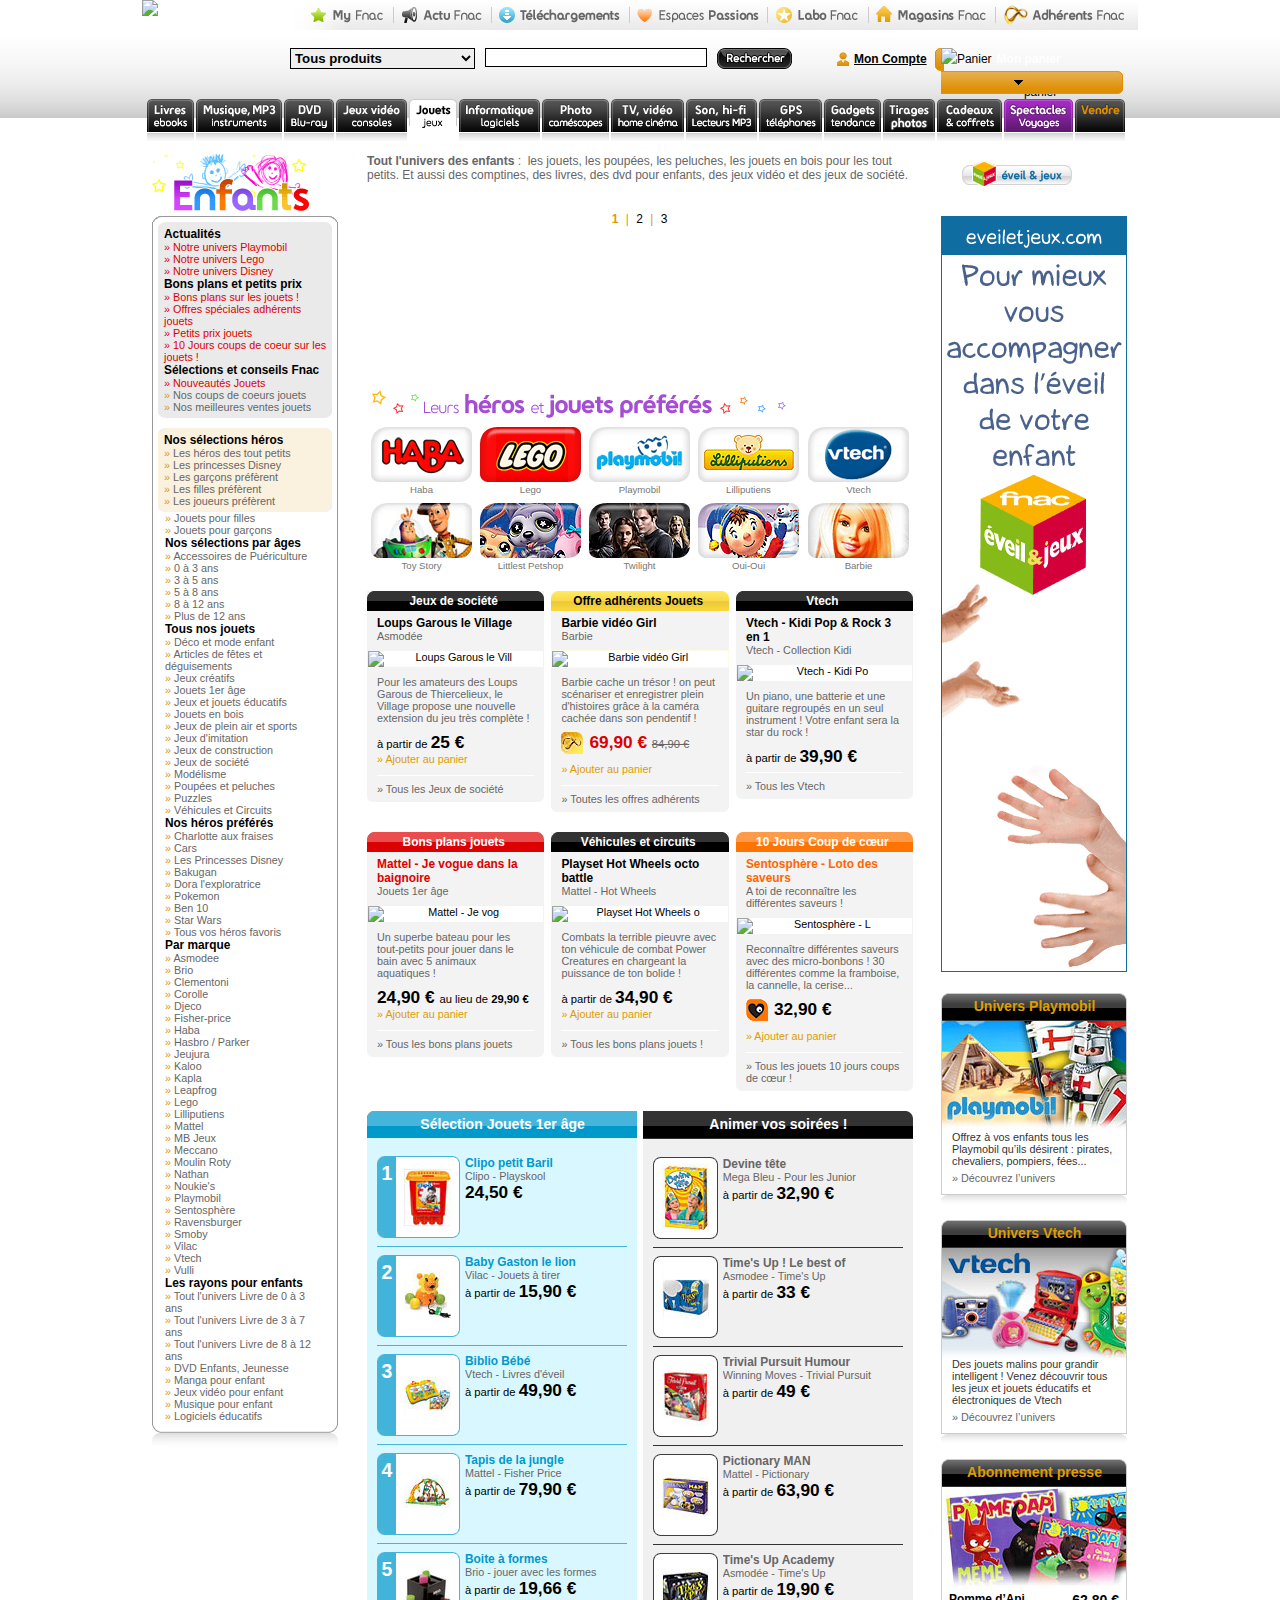
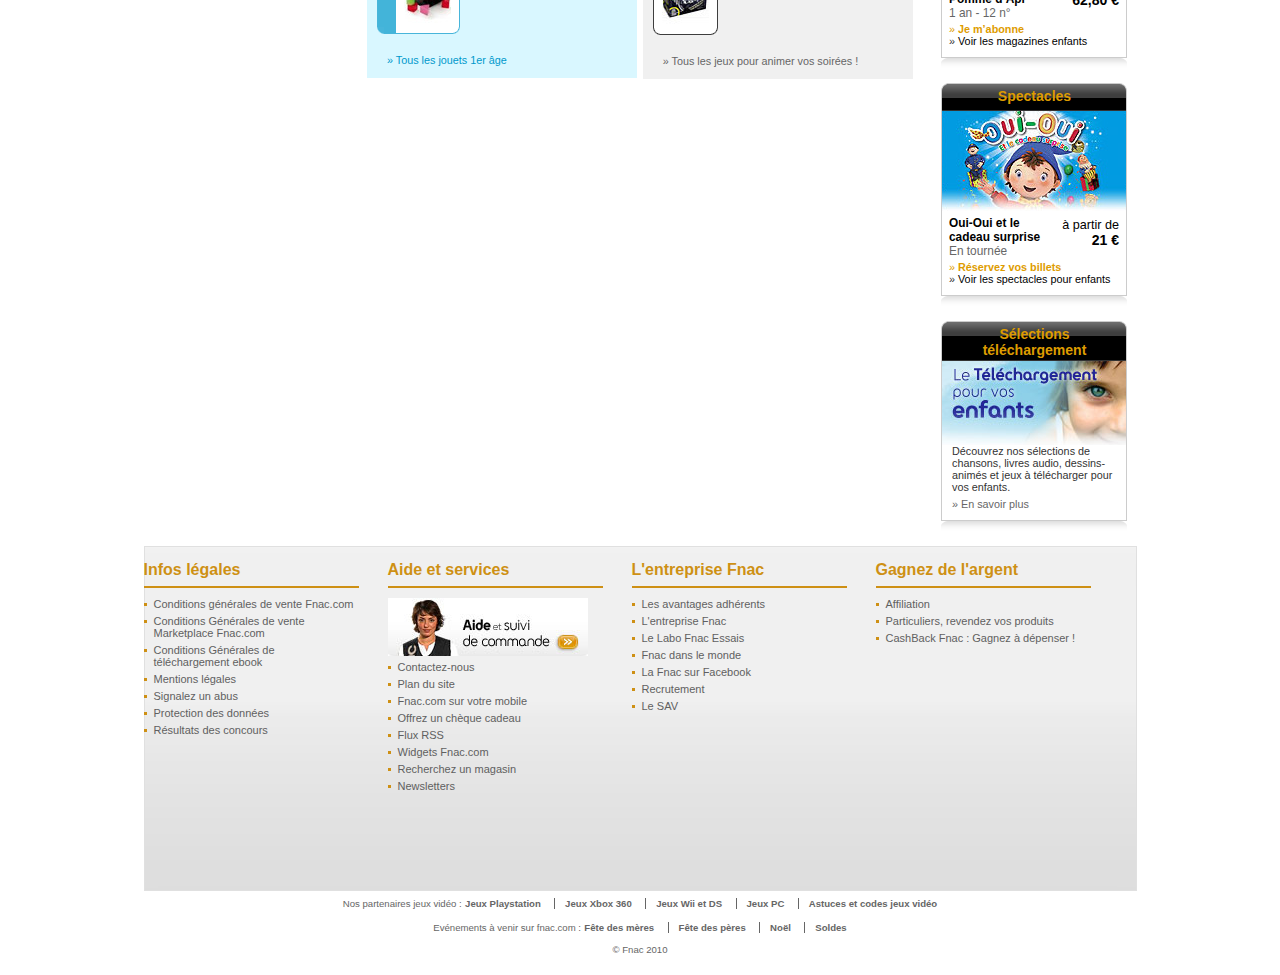
==== sources/index.html @ c5f39477 "suppression de sprite et mise à jour de index.html" ====
<!DOCTYPE HTML PUBLIC "-//W3C//DTD HTML 4.01 Transitional//EN" "http://www.w3.org/TR/html4/loose.dtd">
<html>
    <head>
        <title>Jeux et jouets - achat/vente de jeux et jouets � la Fnac</title>
        <meta http-equiv="PICS-Label" content='(PICS-1.1 "http://www.rsac.org/ratingsv01.html" l gen true comment "RSACi North America Server" by "webmaster@fnac.com" for "http://www.fnac.com/" on "1997.06.30T14:21-0500" r (n 0 s 0 v 0 l 0))'>
        <meta name="ms.locale" content="FR">
        <meta http-equiv="Content-Type" content="text/html; charset=iso-8859-1">
        <meta http-equiv="X-UA-Compatible" content="IE=EmulateIE7" />
        <meta name="category" content="home page">
        <meta name="description" content="achat et vente de jouets, jeux de soci�t�, poup�e, figurines, jeux de construction et bien plus dans l�univers enfant de la Fnac">
        <!-- LastVisit:23/10/2010 11:33:24 -->
        <link rel="canonical" href="enfants.asp.html">



        <link rel="shortcut icon" href="favicon.ico">



        <link rel="stylesheet" type="text/css" media="all" href="stylesv2.css-20100915.css">
        <!--
        <link rel="stylesheet" type="text/css" media="all" href="jquery.autocomplete.css">
          <link rel="stylesheet" type="text/css" media="all" href="stylesvnEnfants.css-20100915.css"/>
          <link rel="stylesheet" type="text/css" media="all" href="cdc_2010.css"/>
        -->
        <link rel="stylesheet" type="text/css" media="all" href="logo.css"/>

        <!--global.css-->
        <!--[if IE]>
        <!--#global-ie.css-->
        <![endif]-->


        <!--[if IE 5]>
          <script type="text/javascript" src="/js/JSLv2.js"></script>
        <![endif]-->

<!--
        <script type="text/javascript">
            if (window.parent.length != 0) {
                window.top.location.replace(document.location.href);
            }
        </script>
-->

    </head>

    <body class="enfants">


        <div id="page">

            <div id="HEADER">

                <!-- *********************** #TOP **************************** -->
                <div id="TOP">

                    <p id="topLEFT">



                        <img src="<!--domain-s1-->logo-fnac-cdc.png" border="0" usemap="#logoFnac" />
                        <map name="logoFnac">
                            <area shape="poly" coords="105,21,142,25,139,56,101,50" href="http://www.fnac.com/?NID=0&RNID=0&SID=e85f0b48%2Dae1d%2Da5f5%2Daa15%2Dfbffdc4e1c1a&UID=0e3649c79%2D3afd%2D18b8%2D7817%2Dfa868bc99668&Origin=FnacAff&OrderInSession=0&TTL=241020101133" title="fnac.com">
                            <area shape="rect" coords="0,0,142,87" href="http://www.fnac.com/Guides/common/prix-coups-de-coeur/default.asp?NID=0&RNID=0&SID=e85f0b48%2Dae1d%2Da5f5%2Daa15%2Dfbffdc4e1c1a&UID=0e3649c79%2D3afd%2D18b8%2D7817%2Dfa868bc99668&Origin=FnacAff&OrderInSession=0&TTL=241020101133" title="Coups de coeur">
                        </map>

                    </p>
                    <!-- /fin/#topLEFT-->
                    <div id="topRIGHT">

                        <ul id="CHAINES">
                            <li id="ch-Myfnac" class="first"><a href="http://www4.fnac.com/MyFnac/default.aspx?SID=e85f0b48%2Dae1d%2Da5f5%2Daa15%2Dfbffdc4e1c1a&UID=0e3649c79%2D3afd%2D18b8%2D7817%2Dfa868bc99668&Origin=FnacAff&OrderInSession=0&TTL=241020101133">">My Fnac</a></li>
                            <li id="ch-Actu"><a href="http://www.fnac.com/Actu-Fnac/L-ACTU-FNAC-toute-l-actualite-culturelle-et-technologique/cl31/w-4">Actu Fnac</a></li>
                            <li id="ch-Telech"><a href="http://www.fnac.com/telecharger.asp?NID=%2D69&RNID=%2D69&SID=e85f0b48%2Dae1d%2Da5f5%2Daa15%2Dfbffdc4e1c1a&UID=0e3649c79%2D3afd%2D18b8%2D7817%2Dfa868bc99668&Origin=FnacAff&OrderInSession=0&TTL=241020101133">T�l�chargements</a></li>
                            <li id="ch-Passion"><a href="http://www.fnac.com/les-espaces-passions-de-la-Fnac/w-4?NID=0&RNID=0&SID=e85f0b48%2Dae1d%2Da5f5%2Daa15%2Dfbffdc4e1c1a&UID=0e3649c79%2D3afd%2D18b8%2D7817%2Dfa868bc99668&Origin=FnacAff&OrderInSession=0&TTL=241020101133">Espaces Passions</a></li>
                            <li id="ch-Labo"><a href="http://www4.fnac.com/labofnac/labo-fnac.aspx?NID=0&RNID=0&SID=e85f0b48%2Dae1d%2Da5f5%2Daa15%2Dfbffdc4e1c1a&UID=0e3649c79%2D3afd%2D18b8%2D7817%2Dfa868bc99668&Origin=FnacAff&OrderInSession=0&TTL=241020101133">Labo Fnac</a></li>
                            <li id="ch-Magasins"><a href="http://www.fnac.com/localiser-magasin-fnac/w-4?NID=0&RNID=0&SID=e85f0b48%2Dae1d%2Da5f5%2Daa15%2Dfbffdc4e1c1a&UID=0e3649c79%2D3afd%2D18b8%2D7817%2Dfa868bc99668&Origin=FnacAff&OrderInSession=0&TTL=241020101133">Magasins Fnac</a></li>
                            <li id="ch-Adherents"><a href="http://www.fnac.com/Magazine/home_adherents.asp?SID=e85f0b48%2Dae1d%2Da5f5%2Daa15%2Dfbffdc4e1c1a&amp;UID=0e3649c79%2D3afd%2D18b8%2D7817%2Dfa868bc99668&amp;Origin=FnacAff&amp;OrderInSession=0&amp;TTL=241020101133&amp;NID=%2D60&amp;RNID=%2D60">Adh�rents Fnac</a></li>
                        </ul><!-- /fin/#CHAINES-->

                        <div id="SEARCH">


                            <form method="get" accept-charset="UTF-8"  class="block_search block_search_new" action="http://recherche.fnac.com/Search/SearchResult.aspx" name="QuickSearchForm" id="QuickSearchForm">

                                <fieldset>

                                    <select name="SCat" id="SCat">
                                        <option value="0!1" selected="selected">Tous produits</option>
                                        <option value="2!1">Livres</option>
                                        <option value="1!1">Livres en VO</option>
                                        <option value="3!1">Musique</option>
                                        <option value="4!1">DVD et Blu-Ray</option>
                                        <option value="5!1">Jeux vid�o</option>
                                        <option value="6!1">Logiciels</option>
                                        <option value="7!1">Jeux et Jouets</option>
                                        <option value="8!1">High-tech</option>
                                        <option value="9!1">Instrument de musique</option>
                                        <option value="10!1">Astronomie</option>
                                        <option value="11!1">Gadget et Goodies</option>
                                        <option value="12!1">Poster et d�coration</option>
                                        <option value="13!1">D�veloppement Durable</option>
                                        <option value="14!1">Fournitures de bureau</option>
                                        <option value="20!1">Loisirs et bien-�tre</option>
                                        <option value="15!1">Partition et M�thode</option>
                                        <option value="16!1">Spectacles</option>
                                        <option value="21!1">T�l�chargements MP3</option>
                                        <option value="22!1">Livres num�riques</option>

                                    </select>

                                    <input type="hidden" name="SID" value="e85f0b48-ae1d-a5f5-aa15-fbffdc4e1c1a">
                                    <input type="hidden" name="UID" value="0e3649c79-3afd-18b8-7817-fa868bc99668">
                                    <input type="hidden" name="Origin" value="FnacAff">
                                    <input type="hidden" name="TTL" value="241020101133">
                                    <input type="hidden" name="OrderInSession" value="0">
                                    <input type="text" class="text" id="Fnac_Search" name="Search" onkeypress="checkKey()">
                                    <input type="hidden" id="ebook" name="download_ebook" />
                                    <input type="hidden" name="bl" value="HGENFrera">
                                    <input type="hidden" name="sft" id="sft" value="1">
                                    <span class="submit">
                                        <input type="submit" name="submitbtn" id="submitbtn" value="Ok" alt="Lancer la recherche"> <!--onclick="ChangeContext()">-->
                                    </span>
                                </fieldset>

                            </form>

                        </div><!-- /fin/#SEARCH-->

                        <div id="MONCOIN">
                            <p id="monCompte"><strong><a href="https://www.fnac.com/Account/Profil/default.asp?NID=%2D10&RNID=%2D10&SID=e85f0b48%2Dae1d%2Da5f5%2Daa15%2Dfbffdc4e1c1a&UID=0e3649c79%2D3afd%2D18b8%2D7817%2Dfa868bc99668&Origin=FnacAff&OrderInSession=0&TTL=241020101133&bl=HGENFtopMenucompte">Mon Compte</a></strong></p>



                            <div id="HeaderBasket">
                                <div id="monPanier">
                                    <div id="cartouche">
                                        <p class="clearfix">

                                            <a href="enfants.asp.html#" onclick="$('div#detailPanier').slideToggle(500);return false;" rel="noFollow">

                                                <img src="<!--domain-s1-->ico-panier.png" alt="Panier" class="sprite-layout panier" />
                                            </a>
                                            <span class="recapPanier">

                                                <a href="enfants.asp.html#" onclick="$('div#detailPanier').slideToggle(500);return false;" rel="noFollow">

					Mon panier
                                                </a>
                                            </span>

                                            <span class="totArticles">



                                            </span>


                                            <span class="switch" onclick="$('#detailPanier').slideToggle(500);return false;" >
					.
                                            </span>


                                        </p>
                                    </div><!-- /fin/#cartouche -->


                                    <div id="rideau">
                                        <div id="detailPanier">
                                            <dl class="context lienInverse">
                                                <dt><a href="http://www4.fnac.com/Account/Basket/IntermediaryShoppingCartRecalculate.aspx?NID=%2D8&RNID=%2D8&SID=e85f0b48%2Dae1d%2Da5f5%2Daa15%2Dfbffdc4e1c1a&UID=0e3649c79%2D3afd%2D18b8%2D7817%2Dfa868bc99668&Origin=FnacAff&OrderInSession=0&TTL=241020101133&bl=HGENFtopMenupanier" rel="nofollow">Fnac.com</a></dt>
                                                <dd>

                                                </dd>
                                            </dl>
                                            <dl class="context lienInverse">
                                                <dt><a href="http://www.fnacmusic.com/fnactodemat/order/basket.aspx?SID=e85f0b48%2Dae1d%2Da5f5%2Daa15%2Dfbffdc4e1c1a&UID=0e3649c79%2D3afd%2D18b8%2D7817%2Dfa868bc99668&Origin=FnacAff&OrderInSession=0&TTL=241020101133" rel="nofollow">T�l�chargement musique</a></dt>
                                                <dd><br />

                                                </dd>
                                            </dl>
                                        </div><!-- /fin/#detailPanier -->


                                    </div><!-- /fin/#rideau -->


                                    <p class="basketInfo">

			Consulter votre panier

                                    </p>


                                </div><!-- /fin monPanier-->

                            </div><!-- /fin HeaderBasket-->


                            <div id="waitingMsg">
                                <img src="<!--domain-s1-->chrono_anim.gif" alt="Veuillez patienter..." />
                                <p>Veuillez patienter...</p>
                            </div>


                        </div><!-- /fin/#MONCOIN-->

                    </div><!-- /fin/#topRIGHT-->

                </div>
                <!-- *********************** /fin/#TOP **************************** -->



                <!-- *********************** #MENU **************************** -->
                <div id="MENU">



                    <ul id="onglets">

                        <li id="ong-Livres" >
                            <a  class="ongLink" href="http://www.fnac.com/livre.asp?NID=%2D1&RNID=%2D1&SID=e85f0b48%2Dae1d%2Da5f5%2Daa15%2Dfbffdc4e1c1a&UID=0e3649c79%2D3afd%2D18b8%2D7817%2Dfa868bc99668&Origin=FnacAff&OrderInSession=0&TTL=241020101133">Livres, eBooks</a>

                            <div class="megaMenu clearfix" >
                                <div class="mainCol clearfix">
                                    <div class="mainColLeft">
                                        <dl>
                                            <dt><a href="http://www.fnac.com/livre.asp?NID=%2D1&RNID=%2D1&SID=e85f0b48%2Dae1d%2Da5f5%2Daa15%2Dfbffdc4e1c1a&UID=0e3649c79%2D3afd%2D18b8%2D7817%2Dfa868bc99668&Origin=FnacAff&OrderInSession=0&TTL=241020101133">Livres</a></dt>
                                            <dd><a href="http://livre.fnac.com/s20/Roman-et-Nouvelles?SID=e85f0b48%2Dae1d%2Da5f5%2Daa15%2Dfbffdc4e1c1a&UID=0e3649c79%2D3afd%2D18b8%2D7817%2Dfa868bc99668&Origin=FnacAff&OrderInSession=0&TTL=241020101133">Romans</a></dd>
                                            <dd><a href="http://livre.fnac.com/s8/BD-et-Humour?SID=e85f0b48%2Dae1d%2Da5f5%2Daa15%2Dfbffdc4e1c1a&UID=0e3649c79%2D3afd%2D18b8%2D7817%2Dfa868bc99668&Origin=FnacAff&OrderInSession=0&TTL=241020101133">BD</a></dd>
                                            <dd><a href="http://livre.fnac.com/s30376/BD-et-Humour/Manga?SID=e85f0b48%2Dae1d%2Da5f5%2Daa15%2Dfbffdc4e1c1a&UID=0e3649c79%2D3afd%2D18b8%2D7817%2Dfa868bc99668&Origin=FnacAff&OrderInSession=0&TTL=241020101133">Manga</a></dd>
                                            <dd><a href="http://livre.fnac.com/s19/Livre-Jeunesse?SID=e85f0b48%2Dae1d%2Da5f5%2Daa15%2Dfbffdc4e1c1a&UID=0e3649c79%2D3afd%2D18b8%2D7817%2Dfa868bc99668&Origin=FnacAff&OrderInSession=0&TTL=241020101133">Jeunesse</a></dd>
                                            <dd><a href="http://livre.fnac.com/s26/Roman-Policier-et-Thriller?SID=e85f0b48%2Dae1d%2Da5f5%2Daa15%2Dfbffdc4e1c1a&UID=0e3649c79%2D3afd%2D18b8%2D7817%2Dfa868bc99668&Origin=FnacAff&OrderInSession=0&TTL=241020101133">Polars</a></dd>
                                            <dd><a href="http://livre.fnac.com/s557/Sciences-humaines?SID=e85f0b48%2Dae1d%2Da5f5%2Daa15%2Dfbffdc4e1c1a&UID=0e3649c79%2D3afd%2D18b8%2D7817%2Dfa868bc99668&Origin=FnacAff&OrderInSession=0&TTL=241020101133">Sciences Humaines</a></dd>
                                            <dd><a href="http://livre.fnac.com/s29/Sante-Bien-etre-Puericulture?SID=e85f0b48%2Dae1d%2Da5f5%2Daa15%2Dfbffdc4e1c1a&UID=0e3649c79%2D3afd%2D18b8%2D7817%2Dfa868bc99668&Origin=FnacAff&OrderInSession=0&TTL=241020101133">Sant� bien-�tre</a></dd>
                                            <dd><a href="http://livre.fnac.com/s11/Cuisine-et-Vin?SID=e85f0b48%2Dae1d%2Da5f5%2Daa15%2Dfbffdc4e1c1a&UID=0e3649c79%2D3afd%2D18b8%2D7817%2Dfa868bc99668&Origin=FnacAff&OrderInSession=0&TTL=241020101133">Cuisine et vins</a></dd>
                                            <dd><a href="http://livre.fnac.com/s1387/Tourisme-et-Voyage?SID=e85f0b48%2Dae1d%2Da5f5%2Daa15%2Dfbffdc4e1c1a&UID=0e3649c79%2D3afd%2D18b8%2D7817%2Dfa868bc99668&Origin=FnacAff&OrderInSession=0&TTL=241020101133">Tourisme et voyage</a></dd>
                                            <dd><a href="http://livre.fnac.com/s13991/English-books?SID=e85f0b48%2Dae1d%2Da5f5%2Daa15%2Dfbffdc4e1c1a&UID=0e3649c79%2D3afd%2D18b8%2D7817%2Dfa868bc99668&Origin=FnacAff&OrderInSession=0&TTL=241020101133">English books</a></dd>
                                        </dl>
                                        <dl>
                                            <dt><a href="http://musique.fnac.com/s122151/Partitions-de-Musique?SID=e85f0b48%2Dae1d%2Da5f5%2Daa15%2Dfbffdc4e1c1a&UID=0e3649c79%2D3afd%2D18b8%2D7817%2Dfa868bc99668&Origin=FnacAff&OrderInSession=0&TTL=241020101133">Partitions et m�thodes</a></dt>
                                        </dl>
                                    </div>
                                    <div class="mainColRight">
                                        <dl>
                                            <dt><a href="http://www.fnac.com/telecharger-ebook.asp?NID=%2D73&RNID=%2D73&SID=e85f0b48%2Dae1d%2Da5f5%2Daa15%2Dfbffdc4e1c1a&UID=0e3649c79%2D3afd%2D18b8%2D7817%2Dfa868bc99668&Origin=FnacAff&OrderInSession=0&TTL=241020101133">Ebooks</a></dt>
                                            <dd><a href="http://www4.fnac.com/s165238/Romans-et-nouvelles?SID=e85f0b48%2Dae1d%2Da5f5%2Daa15%2Dfbffdc4e1c1a&UID=0e3649c79%2D3afd%2D18b8%2D7817%2Dfa868bc99668&Origin=FnacAff&OrderInSession=0&TTL=241020101133">Romans</a></dd>
                                            <dd><a href="http://www4.fnac.com/s165230/Polar-et-Thriller?SID=e85f0b48%2Dae1d%2Da5f5%2Daa15%2Dfbffdc4e1c1a&UID=0e3649c79%2D3afd%2D18b8%2D7817%2Dfa868bc99668&Origin=FnacAff&OrderInSession=0&TTL=241020101133">Polars</a></dd>
                                            <dd><a href="http://www4.fnac.com/s165223/Histoire-et-Politique?SID=e85f0b48%2Dae1d%2Da5f5%2Daa15%2Dfbffdc4e1c1a&UID=0e3649c79%2D3afd%2D18b8%2D7817%2Dfa868bc99668&Origin=FnacAff&OrderInSession=0&TTL=241020101133">Histoire et politique</a></dd>
                                            <dd class="mrg_t"><a href="http://www.fnac.com/Fnacbook/Livre-electronique/FnacBook/sh184529/w-4?SID=e85f0b48%2Dae1d%2Da5f5%2Daa15%2Dfbffdc4e1c1a&UID=0e3649c79%2D3afd%2D18b8%2D7817%2Dfa868bc99668&Origin=FnacAff&OrderInSession=0&TTL=241020101133">D�couvrez le Fnacbook</a></dd>
                                        </dl>
                                        <dl>
                                            <dt><a href="http://livre.fnac.com/s147039/Papeterie?SID=e85f0b48%2Dae1d%2Da5f5%2Daa15%2Dfbffdc4e1c1a&UID=0e3649c79%2D3afd%2D18b8%2D7817%2Dfa868bc99668&Origin=FnacAff&OrderInSession=0&TTL=241020101133">Papeterie</a></dt>
                                        </dl>
                                        <dl>
                                            <dt><a href="http://abonnement-magazine.fnac.com/Magazine/default.asp" target="_blank">Abonnement Presse</a></dt>
                                        </dl>
                                        <dl class="allProd">
                                            <dd><a href="http://www.fnac.com/livre.asp?NID=%2D1&RNID=%2D1&SID=e85f0b48%2Dae1d%2Da5f5%2Daa15%2Dfbffdc4e1c1a&UID=0e3649c79%2D3afd%2D18b8%2D7817%2Dfa868bc99668&Origin=FnacAff&OrderInSession=0&TTL=241020101133" class="allLink">Tous les produits</a></dd>
                                        </dl>
                                    </div>
                                </div>
                                <div class="rightCol">
                                    <dl>
                                        <dt>Conseils et communaut�s</dt>
                                        <dd><a href="http://livre.fnac.com/s28626/Coups-de-coeur-Livre?SID=e85f0b48%2Dae1d%2Da5f5%2Daa15%2Dfbffdc4e1c1a&UID=0e3649c79%2D3afd%2D18b8%2D7817%2Dfa868bc99668&Origin=FnacAff&OrderInSession=0&TTL=241020101133">Coups de c�ur</a></dd>
                                        <dd><a href="http://www.fnac.com/Passion-BD/Passion-BD/cl2/w-4">Passion BD <img src="<!--domain-s1-->picto-coeur.png" alt="picto" /></a></dd>
                                        <dd><a href="http://www.fnac.com/Passion-manga/Passion-Manga/cl3/w-4">Passion manga <img src="<!--domain-s1-->picto-coeur.png" alt="picto" /></a></dd>
                                        <dd><a href="http://www.fnac.com/Passion-jeunesse/Passion-jeunesse/cl4/w-4">Passion jeunesse <img src="<!--domain-s1-->picto-coeur.png" alt="picto" /></a></dd>
                                        <dd><a href="http://www.fnac.com/Actu-Livres-et-Societe/Actu-Livres-et-Societe/cl143/w-4">Actu livres et soci�t�</a></dd>
                                    </dl>
                                    <a href="http://www.fnac.com/Fnacbook/Livre-electronique/FnacBook/sh184529/w-4?SID=e85f0b48%2Dae1d%2Da5f5%2Daa15%2Dfbffdc4e1c1a&UID=0e3649c79%2D3afd%2D18b8%2D7817%2Dfa868bc99668&Origin=FnacAff&OrderInSession=0&TTL=241020101133" class="vignet" id="fnacbook"><span class="invisible">Livre</span><!--<img class="vignet" src="fnacbook.jpg" alt="livre" />--></a>
                                </div>
                            </div><!-- /fin/.megaMenu -->

                        </li><!--  /fin/#ong-Livres -->

                        <li id="ong-Musique" >
                            <a  class="ongLink" href="http://www.fnac.com/musique.asp?NID=%2D2&RNID=%2D2&SID=e85f0b48%2Dae1d%2Da5f5%2Daa15%2Dfbffdc4e1c1a&UID=0e3649c79%2D3afd%2D18b8%2D7817%2Dfa868bc99668&Origin=FnacAff&OrderInSession=0&TTL=241020101133">Musique, MP3, instruments</a>

                            <div class="megaMenu clearfix" >
                                <div class="mainCol clearfix">
                                    <div class="mainColLeft">
                                        <dl>
                                            <dt><a href="http://www.fnac.com/musique.asp?NID=%2D2&RNID=%2D2&SID=e85f0b48%2Dae1d%2Da5f5%2Daa15%2Dfbffdc4e1c1a&UID=0e3649c79%2D3afd%2D18b8%2D7817%2Dfa868bc99668&Origin=FnacAff&OrderInSession=0&TTL=241020101133">Musique</a></dt>
                                            <dd><a href="http://musique.fnac.com/s573/Variete-francaise?SID=e85f0b48%2Dae1d%2Da5f5%2Daa15%2Dfbffdc4e1c1a&UID=0e3649c79%2D3afd%2D18b8%2D7817%2Dfa868bc99668&Origin=FnacAff&OrderInSession=0&TTL=241020101133">Vari�t� fran�aise</a></dd>
                                            <dd><a href="http://musique.fnac.com/s558/Pop-Rock?SID=e85f0b48%2Dae1d%2Da5f5%2Daa15%2Dfbffdc4e1c1a&UID=0e3649c79%2D3afd%2D18b8%2D7817%2Dfa868bc99668&Origin=FnacAff&OrderInSession=0&TTL=241020101133">Pop-Rock</a></dd>
                                            <dd><a href="http://musique.fnac.com/s566/Musique-Classique?SID=e85f0b48%2Dae1d%2Da5f5%2Daa15%2Dfbffdc4e1c1a&UID=0e3649c79%2D3afd%2D18b8%2D7817%2Dfa868bc99668&Origin=FnacAff&OrderInSession=0&TTL=241020101133">Musique Classique</a></dd>
                                            <dd><a href="http://musique.fnac.com/s559/Jazz-Blues?SID=e85f0b48%2Dae1d%2Da5f5%2Daa15%2Dfbffdc4e1c1a&UID=0e3649c79%2D3afd%2D18b8%2D7817%2Dfa868bc99668&Origin=FnacAff&OrderInSession=0&TTL=241020101133">Jazz, Blues</a></dd>
                                            <dd><a href="http://musique.fnac.com/s2486/Rap-RetB-Soul-Funk?SID=e85f0b48%2Dae1d%2Da5f5%2Daa15%2Dfbffdc4e1c1a&UID=0e3649c79%2D3afd%2D18b8%2D7817%2Dfa868bc99668&Origin=FnacAff&OrderInSession=0&TTL=241020101133">Rap, R&B, Soul, Funk</a></dd>
                                            <dd><a href="http://musique.fnac.com/s570/Hard-Metal?SID=e85f0b48%2Dae1d%2Da5f5%2Daa15%2Dfbffdc4e1c1a&UID=0e3649c79%2D3afd%2D18b8%2D7817%2Dfa868bc99668&Origin=FnacAff&OrderInSession=0&TTL=241020101133">Hard, Metal</a></dd>
                                            <dd><a href="http://musique.fnac.com/s66961/Rock-Independant?SID=e85f0b48%2Dae1d%2Da5f5%2Daa15%2Dfbffdc4e1c1a&UID=0e3649c79%2D3afd%2D18b8%2D7817%2Dfa868bc99668&Origin=FnacAff&OrderInSession=0&TTL=241020101133">Rock Ind�pendant</a></dd>
                                            <dd><a href="http://musique.fnac.com/s572/Musiques-du-monde?SID=e85f0b48%2Dae1d%2Da5f5%2Daa15%2Dfbffdc4e1c1a&UID=0e3649c79%2D3afd%2D18b8%2D7817%2Dfa868bc99668&Origin=FnacAff&OrderInSession=0&TTL=241020101133">Musique du monde</a></dd>
                                            <dd><a href="http://musique.fnac.com/l909/A-paraitre-musique?SID=e85f0b48%2Dae1d%2Da5f5%2Daa15%2Dfbffdc4e1c1a&UID=0e3649c79%2D3afd%2D18b8%2D7817%2Dfa868bc99668&Origin=FnacAff&OrderInSession=0&TTL=241020101133">Nouveaut�s � para�tre</a></dd>
                                        </dl>
                                        <dl>
                                            <dt><a href="http://musique.fnac.com/s122151/Partitions-de-Musique?SID=e85f0b48%2Dae1d%2Da5f5%2Daa15%2Dfbffdc4e1c1a&UID=0e3649c79%2D3afd%2D18b8%2D7817%2Dfa868bc99668&Origin=FnacAff&OrderInSession=0&TTL=241020101133">Partitions et m�thodes</a></dt>
                                        </dl>
                                        <dl>
                                            <dt><a href="http://musique.fnac.com/s121863/T-shirt-et-vetements?SID=e85f0b48%2Dae1d%2Da5f5%2Daa15%2Dfbffdc4e1c1a&UID=0e3649c79%2D3afd%2D18b8%2D7817%2Dfa868bc99668&Origin=FnacAff&OrderInSession=0&TTL=241020101133">T-shirt et v�tements</a></dt>
                                        </dl>
                                    </div>
                                    <div class="mainColRight">
                                        <dl>
                                            <dt><a href="http://www.fnac.com/telecharger-musique.asp?NID=%2D70&RNID=%2D70&SID=e85f0b48%2Dae1d%2Da5f5%2Daa15%2Dfbffdc4e1c1a&UID=0e3649c79%2D3afd%2D18b8%2D7817%2Dfa868bc99668&Origin=FnacAff&OrderInSession=0&TTL=241020101133">MP3</a></dt>
                                            <dd><a href="http://telecharger-musique.fnac.com/s132495/mp3/Variete-Francaise?SID=e85f0b48%2Dae1d%2Da5f5%2Daa15%2Dfbffdc4e1c1a&UID=0e3649c79%2D3afd%2D18b8%2D7817%2Dfa868bc99668&Origin=FnacAff&OrderInSession=0&TTL=241020101133">Vari�t� fran�aise</a></dd>
                                            <dd><a href="http://telecharger-musique.fnac.com/s81060/mp3/Pop-Rock?SID=e85f0b48%2Dae1d%2Da5f5%2Daa15%2Dfbffdc4e1c1a&UID=0e3649c79%2D3afd%2D18b8%2D7817%2Dfa868bc99668&Origin=FnacAff&OrderInSession=0&TTL=241020101133">Pop-rock</a></dd>
                                            <dd><a href="http://telecharger-musique.fnac.com/s81064/mp3/Musique-electronique?SID=e85f0b48%2Dae1d%2Da5f5%2Daa15%2Dfbffdc4e1c1a&UID=0e3649c79%2D3afd%2D18b8%2D7817%2Dfa868bc99668&Origin=FnacAff&OrderInSession=0&TTL=241020101133">Musique �lectronique</a></dd>
                                        </dl>
                                        <dl>
                                            <dt><a href="http://www.fnac.com/DJ/Home-Studio/shi145140/w-4?SID=e85f0b48%2Dae1d%2Da5f5%2Daa15%2Dfbffdc4e1c1a&UID=0e3649c79%2D3afd%2D18b8%2D7817%2Dfa868bc99668&Origin=FnacAff&OrderInSession=0&TTL=241020101133">DJ Home Studio</a></dt>
                                        </dl>
                                        <dl>
                                            <dt><a href="http://musique.fnac.com/s122274/Instruments-de-musique?SID=e85f0b48%2Dae1d%2Da5f5%2Daa15%2Dfbffdc4e1c1a&UID=0e3649c79%2D3afd%2D18b8%2D7817%2Dfa868bc99668&Origin=FnacAff&OrderInSession=0&TTL=241020101133">Instruments</a></dt>
                                            <dd><a href="http://musique.fnac.com/s122275/Instruments-de-musique/Toutes-les-Guitares-et-Basses?SID=e85f0b48%2Dae1d%2Da5f5%2Daa15%2Dfbffdc4e1c1a&UID=0e3649c79%2D3afd%2D18b8%2D7817%2Dfa868bc99668&Origin=FnacAff&OrderInSession=0&TTL=241020101133">Guitare</a></dd>
                                            <dd><a href="http://musique.fnac.com/s122276/Instruments-de-musique/Tous-les-Claviers-et-Pianos?SID=e85f0b48%2Dae1d%2Da5f5%2Daa15%2Dfbffdc4e1c1a&UID=0e3649c79%2D3afd%2D18b8%2D7817%2Dfa868bc99668&Origin=FnacAff&OrderInSession=0&TTL=241020101133">Piano, Claviers</a></dd>
                                            <dd><a href="http://musique.fnac.com/l163973/Meilleures-ventes-Harmonica/Instruments-de-musique?SID=e85f0b48%2Dae1d%2Da5f5%2Daa15%2Dfbffdc4e1c1a&UID=0e3649c79%2D3afd%2D18b8%2D7817%2Dfa868bc99668&Origin=FnacAff&OrderInSession=0&TTL=241020101133">Harmonica</a></dd>
                                            <dd><a href="http://musique.fnac.com/s122278/Instruments-de-musique/Tous-les-Bois-et-Cuivres?SID=e85f0b48%2Dae1d%2Da5f5%2Daa15%2Dfbffdc4e1c1a&UID=0e3649c79%2D3afd%2D18b8%2D7817%2Dfa868bc99668&Origin=FnacAff&OrderInSession=0&TTL=241020101133">Bois, Cuivre</a></dd>
                                        </dl>
                                        <dl class="allProd">
                                            <dd><a href="http://www.fnac.com/musique.asp?NID=%2D2&RNID=%2D2&SID=e85f0b48%2Dae1d%2Da5f5%2Daa15%2Dfbffdc4e1c1a&UID=0e3649c79%2D3afd%2D18b8%2D7817%2Dfa868bc99668&Origin=FnacAff&OrderInSession=0&TTL=241020101133" class="allLink">Tous les produits</a></dd>
                                        </dl>
                                    </div>
                                </div>
                                <div class="rightCol">
                                    <dl>
                                        <dt>Conseils et communaut�s</dt>
                                        <dd><a href="http://musique.fnac.com/s27947/Coups-de-coeur-musique?SID=e85f0b48%2Dae1d%2Da5f5%2Daa15%2Dfbffdc4e1c1a&UID=0e3649c79%2D3afd%2D18b8%2D7817%2Dfa868bc99668&Origin=FnacAff&OrderInSession=0&TTL=241020101133">Coups de c�ur</a></dd>
                                        <dd><a href="http://musique.fnac.com/s17631/Attention-Talent?SID=e85f0b48%2Dae1d%2Da5f5%2Daa15%2Dfbffdc4e1c1a&UID=0e3649c79%2D3afd%2D18b8%2D7817%2Dfa868bc99668&Origin=FnacAff&OrderInSession=0&TTL=241020101133">Attention talents</a></dd>
                                        <dd><a href="http://www.fnac.com/Passion-jazz/Passion-Jazz/cl6/w-4">Passion Jazz <img src="<!--domain-s1-->picto-coeur.png" alt="picto" /></a></dd>
                                        <dd><a href="http://www.fnac.com/Passion-classique/Passion-classique/cl5/w-4">Passion Classique <img src="<!--domain-s1-->picto-coeur.png" alt="picto" /></a></dd>
                                        <dd><a href="http://www.fnac.com/Actu-Musique/Actu-musique/cl144/w-4">Actu Fnac</a></dd>
                                    </dl>
                                    <dl>
                                        <dt><a href="http://www.fnacspectacles.com/place-spectacle/Concert-p304216639723798529.htm?SID=e85f0b48%2Dae1d%2Da5f5%2Daa15%2Dfbffdc4e1c1a&UID=0e3649c79%2D3afd%2D18b8%2D7817%2Dfa868bc99668&Origin=FnacAff&OrderInSession=0&TTL=241020101133">Concerts </a></dt>
                                    </dl>
                                    <dl>
                                        <dt><a href="http://www.fnacspectacles.com/place-spectacle/Festival-p304216639723798560.htm?SID=e85f0b48%2Dae1d%2Da5f5%2Daa15%2Dfbffdc4e1c1a&UID=0e3649c79%2D3afd%2D18b8%2D7817%2Dfa868bc99668&Origin=FnacAff&OrderInSession=0&TTL=241020101133">Festivals</a></dt>
                                    </dl>
                                    <a href="http://musique.fnac.com/s181627/Petits-prix/Best-Of-2-1?SID=e85f0b48%2Dae1d%2Da5f5%2Daa15%2Dfbffdc4e1c1a&UID=0e3649c79%2D3afd%2D18b8%2D7817%2Dfa868bc99668&Origin=FnacAff&OrderInSession=0&TTL=241020101133" class="vignet" id="musique"><span class="invisible">cd</span><!--<img class="vignet" src="musique.jpg" alt="cd" />--></a>
                                </div>
                            </div><!-- /fin/.megaMenu -->

                        </li><!-- /fin/#ong-Musique -->

                        <li id="ong-DVD" >
                            <a  class="ongLink" href="http://www.fnac.com/video.asp?NID=%2D3&RNID=%2D3&SID=e85f0b48%2Dae1d%2Da5f5%2Daa15%2Dfbffdc4e1c1a&UID=0e3649c79%2D3afd%2D18b8%2D7817%2Dfa868bc99668&Origin=FnacAff&OrderInSession=0&TTL=241020101133">DVD, blu-ray</a>

                            <div class="megaMenu clearfix" >
                                <div class="mainCol clearfix">
                                    <div class="mainColLeft">
                                        <dl>
                                            <dt><a href="http://www.fnac.com/video.asp?NID=%2D3&RNID=%2D3&SID=e85f0b48%2Dae1d%2Da5f5%2Daa15%2Dfbffdc4e1c1a&UID=0e3649c79%2D3afd%2D18b8%2D7817%2Dfa868bc99668&Origin=FnacAff&OrderInSession=0&TTL=241020101133">DVD</a></dt>
                                            <dd><a href="http://video.fnac.com/s1732/Series-TV?SID=e85f0b48%2Dae1d%2Da5f5%2Daa15%2Dfbffdc4e1c1a&UID=0e3649c79%2D3afd%2D18b8%2D7817%2Dfa868bc99668&Origin=FnacAff&OrderInSession=0&TTL=241020101133">S�ries TV</a></dd>
                                            <dd><a href="http://video.fnac.com/s2692/Action-Policier?SID=e85f0b48%2Dae1d%2Da5f5%2Daa15%2Dfbffdc4e1c1a&UID=0e3649c79%2D3afd%2D18b8%2D7817%2Dfa868bc99668&Origin=FnacAff&OrderInSession=0&TTL=241020101133">Action-Policier</a></dd>
                                            <dd><a href="http://video.fnac.com/s1728/Comedie?SID=e85f0b48%2Dae1d%2Da5f5%2Daa15%2Dfbffdc4e1c1a&UID=0e3649c79%2D3afd%2D18b8%2D7817%2Dfa868bc99668&Origin=FnacAff&OrderInSession=0&TTL=241020101133">Com�die</a></dd>
                                            <dd><a href="http://video.fnac.com/s6508/Grands-Classiques?SID=e85f0b48%2Dae1d%2Da5f5%2Daa15%2Dfbffdc4e1c1a&UID=0e3649c79%2D3afd%2D18b8%2D7817%2Dfa868bc99668&Origin=FnacAff&OrderInSession=0&TTL=241020101133">Grands classiques</a></dd>
                                            <dd><a href="http://video.fnac.com/s804/DVD-Enfants-Jeunesse?SID=e85f0b48%2Dae1d%2Da5f5%2Daa15%2Dfbffdc4e1c1a&UID=0e3649c79%2D3afd%2D18b8%2D7817%2Dfa868bc99668&Origin=FnacAff&OrderInSession=0&TTL=241020101133">Enfants, Jeunesse</a></dd>
                                            <dd><a href="http://video.fnac.com/l899/A-paraitre-DVD-et-Blu-Ray?SID=e85f0b48%2Dae1d%2Da5f5%2Daa15%2Dfbffdc4e1c1a&UID=0e3649c79%2D3afd%2D18b8%2D7817%2Dfa868bc99668&Origin=FnacAff&OrderInSession=0&TTL=241020101133">Nouveaut�s � para�tre</a></dd>
                                        </dl>
                                        <dl>
                                            <dt><a href="http://vod.fnac.com/" target="_blank">T�l�chargement</a></dt>
                                            <dd><a href="http://vod.fnac.com/" target="_blank">VOD</a></dd>
                                        </dl>
                                        <dl>
                                            <dt><a href="http://www.fnacspectacles.com/place-spectacle/Cinema-p304216639723798556.htm?SID=e85f0b48%2Dae1d%2Da5f5%2Daa15%2Dfbffdc4e1c1a&UID=0e3649c79%2D3afd%2D18b8%2D7817%2Dfa868bc99668&Origin=FnacAff&OrderInSession=0&TTL=241020101133">Billetterie Cin�ma</a></dt>
                                        </dl>
                                    </div>
                                    <div class="mainColRight">
                                        <dl>
                                            <dt><a href="http://video.fnac.com/s26302/Blu-Ray?SID=e85f0b48%2Dae1d%2Da5f5%2Daa15%2Dfbffdc4e1c1a&UID=0e3649c79%2D3afd%2D18b8%2D7817%2Dfa868bc99668&Origin=FnacAff&OrderInSession=0&TTL=241020101133">Blu-ray</a></dt>
                                            <dd><a href="http://recherche.fnac.com/n63967/Blu-Ray/Action-Policier?SID=e85f0b48%2Dae1d%2Da5f5%2Daa15%2Dfbffdc4e1c1a&UID=0e3649c79%2D3afd%2D18b8%2D7817%2Dfa868bc99668&Origin=FnacAff&OrderInSession=0&TTL=241020101133">Action Policier</a></dd>
                                            <dd><a href="http://recherche.fnac.com/n63968/Blu-Ray/Science-fiction-Fantastique-Horreur?SID=e85f0b48%2Dae1d%2Da5f5%2Daa15%2Dfbffdc4e1c1a&UID=0e3649c79%2D3afd%2D18b8%2D7817%2Dfa868bc99668&Origin=FnacAff&OrderInSession=0&TTL=241020101133">SF, Fantastique</a></dd>
                                            <dd><a href="http://recherche.fnac.com/n93649/Blu-Ray/Drame-comedie-dramatique?SID=e85f0b48%2Dae1d%2Da5f5%2Daa15%2Dfbffdc4e1c1a&UID=0e3649c79%2D3afd%2D18b8%2D7817%2Dfa868bc99668&Origin=FnacAff&OrderInSession=0&TTL=241020101133">Com�die dramatique</a></dd>
                                            <dd><a href="http://video.fnac.com/l27994/Nouveautes-Blu-Ray/Blu-Ray?SID=e85f0b48%2Dae1d%2Da5f5%2Daa15%2Dfbffdc4e1c1a&UID=0e3649c79%2D3afd%2D18b8%2D7817%2Dfa868bc99668&Origin=FnacAff&OrderInSession=0&TTL=241020101133">Actualit� Blu-ray</a></dd>
                                            <dd><a href="http://video.fnac.com/l27995/A-paraitre-Blu-Ray/Blu-Ray?SID=e85f0b48%2Dae1d%2Da5f5%2Daa15%2Dfbffdc4e1c1a&UID=0e3649c79%2D3afd%2D18b8%2D7817%2Dfa868bc99668&Origin=FnacAff&OrderInSession=0&TTL=241020101133">Nouveaut�s � paraitre</a></dd>
                                        </dl>
                                        <dl>
                                            <dt>Et aussi</dt>
                                            <dd><a href="http://video.fnac.com/s145756/Walt-Disney?SID=e85f0b48%2Dae1d%2Da5f5%2Daa15%2Dfbffdc4e1c1a&UID=0e3649c79%2D3afd%2D18b8%2D7817%2Dfa868bc99668&Origin=FnacAff&OrderInSession=0&TTL=241020101133">Univers Disney</a></dd>
                                            <dd><a href="http://musique.fnac.com/s122664/Tous-les-produits-derives/Posters?SID=e85f0b48%2Dae1d%2Da5f5%2Daa15%2Dfbffdc4e1c1a&UID=0e3649c79%2D3afd%2D18b8%2D7817%2Dfa868bc99668&Origin=FnacAff&OrderInSession=0&TTL=241020101133">Posters</a></dd>
                                            <dd><a href="http://musique.fnac.com/s122844/Tous-les-produits-derives/Goodies?SID=e85f0b48%2Dae1d%2Da5f5%2Daa15%2Dfbffdc4e1c1a&UID=0e3649c79%2D3afd%2D18b8%2D7817%2Dfa868bc99668&Origin=FnacAff&OrderInSession=0&TTL=241020101133">Produits d�riv�s</a></dd>
                                        </dl>
                                        <dl class="allProd">
                                            <dd><a href="http://www.fnac.com/video.asp?NID=%2D3&RNID=%2D3&SID=e85f0b48%2Dae1d%2Da5f5%2Daa15%2Dfbffdc4e1c1a&UID=0e3649c79%2D3afd%2D18b8%2D7817%2Dfa868bc99668&Origin=FnacAff&OrderInSession=0&TTL=241020101133" class="allLink">Tous les produits</a></dd>
                                        </dl>
                                    </div>
                                </div>
                                <div class="rightCol">
                                    <dl>
                                        <dt>Conseils et communaut�s</dt>
                                        <dd><a href="http://video.fnac.com/l6530/Coups-de-coeur-DVD-et-Blu-Ray?SID=e85f0b48%2Dae1d%2Da5f5%2Daa15%2Dfbffdc4e1c1a&UID=0e3649c79%2D3afd%2D18b8%2D7817%2Dfa868bc99668&Origin=FnacAff&OrderInSession=0&TTL=241020101133">Coups de c�ur</a></dd>
                                        <dd><a href="http://video.fnac.com/s67336/Les-DVD-Introuvables-Fnac?SID=e85f0b48%2Dae1d%2Da5f5%2Daa15%2Dfbffdc4e1c1a&UID=0e3649c79%2D3afd%2D18b8%2D7817%2Dfa868bc99668&Origin=FnacAff&OrderInSession=0&TTL=241020101133">Les DVD introuvables Fnac</a></dd>
                                        <dd><a href="http://video.fnac.com/s67334/La-Collection-Cinema-Fnac?SID=e85f0b48%2Dae1d%2Da5f5%2Daa15%2Dfbffdc4e1c1a&UID=0e3649c79%2D3afd%2D18b8%2D7817%2Dfa868bc99668&Origin=FnacAff&OrderInSession=0&TTL=241020101133">Collection Cin�ma Fnac</a></dd>
                                        <dd><a href="http://www.fnac.com/Actu-DVD-et-Cinema/L-actu-cinema-serie-DVD/cl145/w-4">Actu Cin�ma</a></dd>
                                    </dl>
                                    <a href="http://recherche.fnac.com/n180303/Blu-Ray/3-Blu-ray-achetes-jusqu-a-25-de-reduction?SID=e85f0b48%2Dae1d%2Da5f5%2Daa15%2Dfbffdc4e1c1a&UID=0e3649c79%2D3afd%2D18b8%2D7817%2Dfa868bc99668&Origin=FnacAff&OrderInSession=0&TTL=241020101133" class="vignet" id="dvd" ><span class="invisible">dvd</span><!--<img class="vignet" src="dvd.jpg" alt="dvd" />--></a>
                                </div>
                            </div><!-- /fin/.megaMenu -->

                        </li><!-- /fin/#ong-DVD -->

                        <li id="ong-JeuxVideo" >
                            <a  class="ongLink" href="http://www.fnac.com/jeux-video.asp?NID=%2D51&RNID=%2D51&SID=e85f0b48%2Dae1d%2Da5f5%2Daa15%2Dfbffdc4e1c1a&UID=0e3649c79%2D3afd%2D18b8%2D7817%2Dfa868bc99668&Origin=FnacAff&OrderInSession=0&TTL=241020101133">Jeux vid�o, consoles</a>

                            <div class="megaMenu clearfix" >
                                <div class="mainCol clearfix">
                                    <div class="mainColLeft">
                                        <dl>
                                            <dt><a href="http://www.fnac.com/jeux-video.asp?NID=%2D51&RNID=%2D51&SID=e85f0b48%2Dae1d%2Da5f5%2Daa15%2Dfbffdc4e1c1a&UID=0e3649c79%2D3afd%2D18b8%2D7817%2Dfa868bc99668&Origin=FnacAff&OrderInSession=0&TTL=241020101133">Jeux vid�o</a></dt>
                                            <dd><a href="http://jeux-video.fnac.com/s70055/Reservez-des-maintenant?SID=e85f0b48%2Dae1d%2Da5f5%2Daa15%2Dfbffdc4e1c1a&UID=0e3649c79%2D3afd%2D18b8%2D7817%2Dfa868bc99668&Origin=FnacAff&OrderInSession=0&TTL=241020101133">Prochaines sorties</a></dd>
                                            <dd><a href="http://jeux-video.fnac.com/s68914/PlayStation?SID=e85f0b48%2Dae1d%2Da5f5%2Daa15%2Dfbffdc4e1c1a&UID=0e3649c79%2D3afd%2D18b8%2D7817%2Dfa868bc99668&Origin=FnacAff&OrderInSession=0&TTL=241020101133">Jeux PS3</a></dd>
                                            <dd><a href="http://jeux-video.fnac.com/s69027/Xbox-360/Jeux-Xbox-360?SID=e85f0b48%2Dae1d%2Da5f5%2Daa15%2Dfbffdc4e1c1a&UID=0e3649c79%2D3afd%2D18b8%2D7817%2Dfa868bc99668&Origin=FnacAff&OrderInSession=0&TTL=241020101133">Jeux Xbox 360</a></dd>
                                            <dd><a href="http://jeux-video.fnac.com/s68922/Nintendo-Wii/Jeux-Nintendo-Wii?SID=e85f0b48%2Dae1d%2Da5f5%2Daa15%2Dfbffdc4e1c1a&UID=0e3649c79%2D3afd%2D18b8%2D7817%2Dfa868bc99668&Origin=FnacAff&OrderInSession=0&TTL=241020101133">Jeux WII</a></dd>
                                            <dd><a href="http://jeux-video.fnac.com/s32527/Jeux-PC?SID=e85f0b48%2Dae1d%2Da5f5%2Daa15%2Dfbffdc4e1c1a&UID=0e3649c79%2D3afd%2D18b8%2D7817%2Dfa868bc99668&Origin=FnacAff&OrderInSession=0&TTL=241020101133">Jeux PC</a></dd>
                                            <dd><a href="http://jeux-video.fnac.com/s69113/Nintendo-DS-et-DSI/Jeux-Nintendo-DS?SID=e85f0b48%2Dae1d%2Da5f5%2Daa15%2Dfbffdc4e1c1a&UID=0e3649c79%2D3afd%2D18b8%2D7817%2Dfa868bc99668&Origin=FnacAff&OrderInSession=0&TTL=241020101133">Jeux DS</a></dd>
                                            <dd><a href="http://jeux-video.fnac.com/s69064/Sony-PSP/Jeux-PSP?SID=e85f0b48%2Dae1d%2Da5f5%2Daa15%2Dfbffdc4e1c1a&UID=0e3649c79%2D3afd%2D18b8%2D7817%2Dfa868bc99668&Origin=FnacAff&OrderInSession=0&TTL=241020101133">Jeux PSP</a></dd>
                                            <dd><a href="http://logiciel.fnac.com/s90115/Tout-pour-le-Mac/Jeux-Mac?SID=e85f0b48%2Dae1d%2Da5f5%2Daa15%2Dfbffdc4e1c1a&UID=0e3649c79%2D3afd%2D18b8%2D7817%2Dfa868bc99668&Origin=FnacAff&OrderInSession=0&TTL=241020101133">Jeux MAC</a></dd>
                                            <dd><a href="http://jeux-video.fnac.com/s89554/Les-jeux-familiaux?SID=e85f0b48%2Dae1d%2Da5f5%2Daa15%2Dfbffdc4e1c1a&UID=0e3649c79%2D3afd%2D18b8%2D7817%2Dfa868bc99668&Origin=FnacAff&OrderInSession=0&TTL=241020101133">Jeux en famille</a></dd>
                                            <dd><a href="http://jeux-video.fnac.com/s94259/Tous-les-jeux-video-retro?SID=e85f0b48%2Dae1d%2Da5f5%2Daa15%2Dfbffdc4e1c1a&UID=0e3649c79%2D3afd%2D18b8%2D7817%2Dfa868bc99668&Origin=FnacAff&OrderInSession=0&TTL=241020101133">Jeux vid�o r�tro</a></dd>
                                            <dd><a href="http://jeux-video.fnac.com/s160738/Jeux-video-neufs-et-d-occasion-a-partir-de-2?SID=e85f0b48%2Dae1d%2Da5f5%2Daa15%2Dfbffdc4e1c1a&UID=0e3649c79%2D3afd%2D18b8%2D7817%2Dfa868bc99668&Origin=FnacAff&OrderInSession=0&TTL=241020101133">Jeux d'occasion</a></dd>
                                            <dd><a href="http://jeux-video.fnac.com/lm37024/Meilleures-ventes-jeux-video?SID=e85f0b48%2Dae1d%2Da5f5%2Daa15%2Dfbffdc4e1c1a&UID=0e3649c79%2D3afd%2D18b8%2D7817%2Dfa868bc99668&Origin=FnacAff&OrderInSession=0&TTL=241020101133">Les incontournables</a></dd>
                                        </dl>
                                    </div>
                                    <div class="mainColRight">
                                        <dl>
                                            <dt><a href="http://jeux-video.fnac.com/s70157/Toutes-les-consoles?SID=e85f0b48%2Dae1d%2Da5f5%2Daa15%2Dfbffdc4e1c1a&UID=0e3649c79%2D3afd%2D18b8%2D7817%2Dfa868bc99668&Origin=FnacAff&OrderInSession=0&TTL=241020101133">Consoles</a></dt>
                                            <dd><a href="http://jeux-video.fnac.com/s70157/Toutes-les-consoles?SID=e85f0b48%2Dae1d%2Da5f5%2Daa15%2Dfbffdc4e1c1a&UID=0e3649c79%2D3afd%2D18b8%2D7817%2Dfa868bc99668&Origin=FnacAff&OrderInSession=0&TTL=241020101133">Consoles</a></dd>
                                            <dd><a href="http://jeux-video.fnac.com/s86680/Tous-les-accessoires?SID=e85f0b48%2Dae1d%2Da5f5%2Daa15%2Dfbffdc4e1c1a&UID=0e3649c79%2D3afd%2D18b8%2D7817%2Dfa868bc99668&Origin=FnacAff&OrderInSession=0&TTL=241020101133">Accessoires consoles</a></dd>
                                        </dl>
                                        <dl>
                                            <dt><a href="http://fnac.gamesplanet.com/" target="_blank">T�l�chargements</a></dt>
                                            <dd><a href="http://fnac.gamesplanet.com/" target="_blank">Jeux � t�l�charger</a></dd>
                                        </dl>
                                        <dl>
                                            <dt><a href="http://jeux-video.fnac.com/s139816/Tous-les-produits-derives-jeux-video/Tous-les-produits-derives?SID=e85f0b48%2Dae1d%2Da5f5%2Daa15%2Dfbffdc4e1c1a&UID=0e3649c79%2D3afd%2D18b8%2D7817%2Dfa868bc99668&Origin=FnacAff&OrderInSession=0&TTL=241020101133">Produits d�riv�s</a></dt>
                                        </dl>
                                        <dl class="allProd">
                                            <dd><a href="http://www.fnac.com/jeux-video.asp?NID=%2D51&RNID=%2D51&SID=e85f0b48%2Dae1d%2Da5f5%2Daa15%2Dfbffdc4e1c1a&UID=0e3649c79%2D3afd%2D18b8%2D7817%2Dfa868bc99668&Origin=FnacAff&OrderInSession=0&TTL=241020101133" class="allLink">Tous les produits</a></dd>
                                        </dl>
                                    </div>
                                </div>
                                <div class="rightCol">
                                    <dl>
                                        <dt>Conseils et communaut�s</dt>
                                        <dd><a href="http://www.fnacgamingnetwork.com" target="_blank">Communaut� des gamers Fnac</a></dd>
                                        <dd><a href="http://astuce-soluce.playfrance.com/index.php/Accueil" target="_blank">Astuces et solutions</a></dd>
                                        <dd><a href="http://jeux-video.fnac.com/s157289/Nos-coups-de-coeur-Jeux-Video?SID=e85f0b48%2Dae1d%2Da5f5%2Daa15%2Dfbffdc4e1c1a&UID=0e3649c79%2D3afd%2D18b8%2D7817%2Dfa868bc99668&Origin=FnacAff&OrderInSession=0&TTL=241020101133">Coups de c�ur</a></dd>
                                        <dd><a href="http://jeux-video.fnac.com/s167484/Les-offres-Fnac-Gaming?SID=e85f0b48%2Dae1d%2Da5f5%2Daa15%2Dfbffdc4e1c1a&UID=0e3649c79%2D3afd%2D18b8%2D7817%2Dfa868bc99668&Origin=FnacAff&OrderInSession=0&TTL=241020101133">Offres Fnac Gaming</a></dd>
                                        <dd><a href="http://www.fnac.com/Actu-Jeux-video/L-Actu-Gaming-et-Jeux-video/cl148/w-4">Actu Jeu vid�o</a></dd>
                                    </dl>
                                    <a href="http://jeux-video.fnac.com/a2822319/World-of-Warcraft-Cataclysm-PC-Mac?SID=e85f0b48%2Dae1d%2Da5f5%2Daa15%2Dfbffdc4e1c1a&UID=0e3649c79%2D3afd%2D18b8%2D7817%2Dfa868bc99668&Origin=FnacAff&OrderInSession=0&TTL=241020101133" class="vignet" id="jeuxvideos"><span class="invisible">jeux video</span><!--<img class="vignet" src="jeuxvideos.jpg" alt="jeux video" />--></a>
                                </div>
                            </div><!-- /fin/.megaMenu -->

                        </li><!-- /fin/#ong-JeuxVideo -->

                        <li id="ong-Jouets"  class="current">
                            <a  class="ongLink" href="http://www.fnac.com/enfants.asp?NID=%2D57&RNID=%2D57&SID=e85f0b48%2Dae1d%2Da5f5%2Daa15%2Dfbffdc4e1c1a&UID=0e3649c79%2D3afd%2D18b8%2D7817%2Dfa868bc99668&Origin=FnacAff&OrderInSession=0&TTL=241020101133">Jouets, jeux</a>

                            <div class="megaMenu clearfix" >
                                <div class="mainCol clearfix">
                                    <div class="mainColLeft">
                                        <dl>
                                            <dt><a href="http://www.fnac.com/enfants.asp?NID=%2D57&RNID=%2D57&SID=e85f0b48%2Dae1d%2Da5f5%2Daa15%2Dfbffdc4e1c1a&UID=0e3649c79%2D3afd%2D18b8%2D7817%2Dfa868bc99668&Origin=FnacAff&OrderInSession=0&TTL=241020101133">Jouets et jeux</a></dt>
                                            <dd><a href="http://www4.fnac.com/s120225/Jeux-et-jouets-educatifs?SID=e85f0b48%2Dae1d%2Da5f5%2Daa15%2Dfbffdc4e1c1a&UID=0e3649c79%2D3afd%2D18b8%2D7817%2Dfa868bc99668&Origin=FnacAff&OrderInSession=0&TTL=241020101133">Jeux �ducatifs</a></dd>
                                            <dd><a href="http://www4.fnac.com/s120211/Jeux-de-societe?SID=e85f0b48%2Dae1d%2Da5f5%2Daa15%2Dfbffdc4e1c1a&UID=0e3649c79%2D3afd%2D18b8%2D7817%2Dfa868bc99668&Origin=FnacAff&OrderInSession=0&TTL=241020101133">Jeux de soci�t�</a></dd>
                                            <dd><a href="http://www4.fnac.com/s120219/Jeux-de-construction?SID=e85f0b48%2Dae1d%2Da5f5%2Daa15%2Dfbffdc4e1c1a&UID=0e3649c79%2D3afd%2D18b8%2D7817%2Dfa868bc99668&Origin=FnacAff&OrderInSession=0&TTL=241020101133">Jeux de construction</a></dd>
                                            <dd><a href="http://www4.fnac.com/s120216/Jeux-creatifs?SID=e85f0b48%2Dae1d%2Da5f5%2Daa15%2Dfbffdc4e1c1a&UID=0e3649c79%2D3afd%2D18b8%2D7817%2Dfa868bc99668&Origin=FnacAff&OrderInSession=0&TTL=241020101133">Jeux cr�atifs</a></dd>
                                            <dd><a href="http://www4.fnac.com/s120992/Jouets-1er-age?SID=e85f0b48%2Dae1d%2Da5f5%2Daa15%2Dfbffdc4e1c1a&UID=0e3649c79%2D3afd%2D18b8%2D7817%2Dfa868bc99668&Origin=FnacAff&OrderInSession=0&TTL=241020101133">Jeux d'�veil</a></dd>
                                            <dd><a href="http://www4.fnac.com/s120984/Jeux-de-plein-air-et-sports?SID=e85f0b48%2Dae1d%2Da5f5%2Daa15%2Dfbffdc4e1c1a&UID=0e3649c79%2D3afd%2D18b8%2D7817%2Dfa868bc99668&Origin=FnacAff&OrderInSession=0&TTL=241020101133">Jeux de plein air</a></dd>
                                            <dd><a href="http://www4.fnac.com/s120214/Articles-de-fetes-et-deguisements?SID=e85f0b48%2Dae1d%2Da5f5%2Daa15%2Dfbffdc4e1c1a&UID=0e3649c79%2D3afd%2D18b8%2D7817%2Dfa868bc99668&Origin=FnacAff&OrderInSession=0&TTL=241020101133">D�guisements</a></dd>
                                            <dd><a href="http://www4.fnac.com/s134278/Jouets-pour-filles/Poupees-et-peluches?SID=e85f0b48%2Dae1d%2Da5f5%2Daa15%2Dfbffdc4e1c1a&UID=0e3649c79%2D3afd%2D18b8%2D7817%2Dfa868bc99668&Origin=FnacAff&OrderInSession=0&TTL=241020101133">Poup�es, peluches</a></dd>
                                            <dd><a href="http://www4.fnac.com/s132339/Jouets-pour-garcons/Vehicules-et-Circuits?SID=e85f0b48%2Dae1d%2Da5f5%2Daa15%2Dfbffdc4e1c1a&UID=0e3649c79%2D3afd%2D18b8%2D7817%2Dfa868bc99668&Origin=FnacAff&OrderInSession=0&TTL=241020101133">V�hicules et circuits</a></dd>
                                        </dl>
                                    </div>
                                    <div class="mainColRight">
                                        <dl>
                                            <dt>Ages</dt>
                                            <dd><a href="http://www4.fnac.com/s126742/0-a-3-ans?SID=e85f0b48%2Dae1d%2Da5f5%2Daa15%2Dfbffdc4e1c1a&UID=0e3649c79%2D3afd%2D18b8%2D7817%2Dfa868bc99668&Origin=FnacAff&OrderInSession=0&TTL=241020101133">0 � 3 ans</a></dd>
                                            <dd><a href="http://www4.fnac.com/s126743/3-a-5-ans?SID=e85f0b48%2Dae1d%2Da5f5%2Daa15%2Dfbffdc4e1c1a&UID=0e3649c79%2D3afd%2D18b8%2D7817%2Dfa868bc99668&Origin=FnacAff&OrderInSession=0&TTL=241020101133">3 � 5 ans</a></dd>
                                            <dd><a href="http://www4.fnac.com/s126744/5-a-8-ans?SID=e85f0b48%2Dae1d%2Da5f5%2Daa15%2Dfbffdc4e1c1a&UID=0e3649c79%2D3afd%2D18b8%2D7817%2Dfa868bc99668&Origin=FnacAff&OrderInSession=0&TTL=241020101133">5 � 8 ans</a></dd>
                                            <dd><a href="http://www4.fnac.com/s126745/8-a-12-ans?SID=e85f0b48%2Dae1d%2Da5f5%2Daa15%2Dfbffdc4e1c1a&UID=0e3649c79%2D3afd%2D18b8%2D7817%2Dfa868bc99668&Origin=FnacAff&OrderInSession=0&TTL=241020101133">8 � 12 ans</a></dd>
                                            <dd><a href="http://www4.fnac.com/s126746/Plus-de-12-ans?SID=e85f0b48%2Dae1d%2Da5f5%2Daa15%2Dfbffdc4e1c1a&UID=0e3649c79%2D3afd%2D18b8%2D7817%2Dfa868bc99668&Origin=FnacAff&OrderInSession=0&TTL=241020101133">+ de 12 ans</a></dd>
                                        </dl>
                                        <dl>
                                            <dt>Univers</dt>
                                            <dd><a href="http://www4.fnac.com/s130378/Notre-univers-Playmobil?SID=e85f0b48%2Dae1d%2Da5f5%2Daa15%2Dfbffdc4e1c1a&UID=0e3649c79%2D3afd%2D18b8%2D7817%2Dfa868bc99668&Origin=FnacAff&OrderInSession=0&TTL=241020101133">L'univers Playmobil</a></dd>
                                            <dd><a href="http://www4.fnac.com/s130443/Notre-univers-Disney?SID=e85f0b48%2Dae1d%2Da5f5%2Daa15%2Dfbffdc4e1c1a&UID=0e3649c79%2D3afd%2D18b8%2D7817%2Dfa868bc99668&Origin=FnacAff&OrderInSession=0&TTL=241020101133">L'univers Disney</a></dd>
                                            <dd><a href="http://www4.fnac.com/s134778/Notre-univers-Lego?SID=e85f0b48%2Dae1d%2Da5f5%2Daa15%2Dfbffdc4e1c1a&UID=0e3649c79%2D3afd%2D18b8%2D7817%2Dfa868bc99668&Origin=FnacAff&OrderInSession=0&TTL=241020101133">L'univers Lego</a></dd>
                                            <dd><a href="http://www4.fnac.com/s129822/Tous-vos-heros-favoris/Barbie?SID=e85f0b48%2Dae1d%2Da5f5%2Daa15%2Dfbffdc4e1c1a&UID=0e3649c79%2D3afd%2D18b8%2D7817%2Dfa868bc99668&Origin=FnacAff&OrderInSession=0&TTL=241020101133">La boutique Barbie</a></dd>
                                        </dl>
                                        <dl>
                                            <dt><a href="http://www.fnacspectacles.com/place-spectacle/Theatre/Theatre-pour-enfants-p460630208962352128.htm#a1283333674705?SID=e85f0b48%2Dae1d%2Da5f5%2Daa15%2Dfbffdc4e1c1a&UID=0e3649c79%2D3afd%2D18b8%2D7817%2Dfa868bc99668&Origin=FnacAff&OrderInSession=0&TTL=241020101133">Spectacles pour enfants</a></dt>
                                        </dl>
                                        <dl class="allProd">
                                            <dd><a href="http://www.fnac.com/enfants.asp?NID=%2D57&RNID=%2D57&SID=e85f0b48%2Dae1d%2Da5f5%2Daa15%2Dfbffdc4e1c1a&UID=0e3649c79%2D3afd%2D18b8%2D7817%2Dfa868bc99668&Origin=FnacAff&OrderInSession=0&TTL=241020101133" class="allLink">Tous les produits</a></dd>
                                        </dl>
                                    </div>
                                </div>
                                <div class="rightCol">
                                    <dl>
                                        <dt>Conseils</dt>
                                        <dd><a href="http://www4.fnac.com/l136420/Nos-coups-de-coeurs-jouets?SID=e85f0b48%2Dae1d%2Da5f5%2Daa15%2Dfbffdc4e1c1a&UID=0e3649c79%2D3afd%2D18b8%2D7817%2Dfa868bc99668&Origin=FnacAff&OrderInSession=0&TTL=241020101133">Coups de c�ur</a></dd>
                                        <dd><a href="http://www.fnac.com/Passion-jeunesse/Passion-jeunesse/cl4/w-4">Passion jeunesse <img src="<!--domain-s1-->picto-coeur.png" alt="picto" /></a></dd>
                                    </dl>
                                    <a href="http://www4.fnac.com/s135876/Bons-plans-sur-les-jouets?SID=e85f0b48%2Dae1d%2Da5f5%2Daa15%2Dfbffdc4e1c1a&UID=0e3649c79%2D3afd%2D18b8%2D7817%2Dfa868bc99668&Origin=FnacAff&OrderInSession=0&TTL=241020101133" class="vignet" id="jouets"><span class="invisible">jouets</span><!--<img class="vignet" src="jouets.jpg" alt="jouets" />--></a>
                                </div>
                            </div><!-- /fin/.megaMenu -->

                        </li><!-- /fin/#ong-Jouets -->

                        <li id="ong-Informatique">
                            <a  class="ongLink" href="http://www.fnac.com/Informatique/shi48966/w-4?SID=e85f0b48%2Dae1d%2Da5f5%2Daa15%2Dfbffdc4e1c1a&UID=0e3649c79%2D3afd%2D18b8%2D7817%2Dfa868bc99668&Origin=FnacAff&OrderInSession=0&TTL=241020101133">Informatique, logiciels</a>

                            <div class="megaMenu clearfix posM" >
                                <div class="mainCol clearfix">
                                    <div class="mainColLeft">
                                        <dl>
                                            <dt><a href="http://www.fnac.com/Ordinateur-ecran/shi188929/w-4?SID=e85f0b48%2Dae1d%2Da5f5%2Daa15%2Dfbffdc4e1c1a&UID=0e3649c79%2D3afd%2D18b8%2D7817%2Dfa868bc99668&Origin=FnacAff&OrderInSession=0&TTL=241020101133">Ordinateur, �cran</a></dt>
                                            <dd><a href="http://www.fnac.com/Ordinateur-portable/shi48967/w-4?SID=e85f0b48%2Dae1d%2Da5f5%2Daa15%2Dfbffdc4e1c1a&UID=0e3649c79%2D3afd%2D18b8%2D7817%2Dfa868bc99668&Origin=FnacAff&OrderInSession=0&TTL=241020101133">Ordinateur portable</a></dd>
                                            <dd><a href="http://www.fnac.com/Netbook-mini-PC/shi64436/w-4?SID=e85f0b48%2Dae1d%2Da5f5%2Daa15%2Dfbffdc4e1c1a&UID=0e3649c79%2D3afd%2D18b8%2D7817%2Dfa868bc99668&Origin=FnacAff&OrderInSession=0&TTL=241020101133">NetBook, Mini PC</a></dd>
                                            <dd><a href="http://www.fnac.com/Tablette-Tactile/shi159821/w-4?SID=e85f0b48%2Dae1d%2Da5f5%2Daa15%2Dfbffdc4e1c1a&UID=0e3649c79%2D3afd%2D18b8%2D7817%2Dfa868bc99668&Origin=FnacAff&OrderInSession=0&TTL=241020101133">Tablette tactile</a></dd>
                                            <dd><a href="http://www.fnac.com/Ordinateur-de-bureau/shi48968/w-4?SID=e85f0b48%2Dae1d%2Da5f5%2Daa15%2Dfbffdc4e1c1a&UID=0e3649c79%2D3afd%2D18b8%2D7817%2Dfa868bc99668&Origin=FnacAff&OrderInSession=0&TTL=241020101133">Ordinateur de bureau</a></dd>
                                            <dd><a href="http://www.fnac.com/MacBook-iMac-iPad/shi48969/w-4?SID=e85f0b48%2Dae1d%2Da5f5%2Daa15%2Dfbffdc4e1c1a&UID=0e3649c79%2D3afd%2D18b8%2D7817%2Dfa868bc99668&Origin=FnacAff&OrderInSession=0&TTL=241020101133">MacBook, iMac, iPad</a></dd>
                                            <dd><a href="http://www.fnac.com/Ecran-Moniteur/shi48970/w-4?SID=e85f0b48%2Dae1d%2Da5f5%2Daa15%2Dfbffdc4e1c1a&UID=0e3649c79%2D3afd%2D18b8%2D7817%2Dfa868bc99668&Origin=FnacAff&OrderInSession=0&TTL=241020101133">Ecran, Moniteur</a></dd>
                                        </dl>
                                        <dl>
                                            <dt><a href="http://www.fnac.com/logiciel.asp?NID=%2D52&RNID=%2D52&SID=e85f0b48%2Dae1d%2Da5f5%2Daa15%2Dfbffdc4e1c1a&UID=0e3649c79%2D3afd%2D18b8%2D7817%2Dfa868bc99668&Origin=FnacAff&OrderInSession=0&TTL=241020101133">Logiciels</a></dt>
                                            <dd><a href="http://logiciel.fnac.com/s32672/Antivirus-et-Securite?SID=e85f0b48%2Dae1d%2Da5f5%2Daa15%2Dfbffdc4e1c1a&UID=0e3649c79%2D3afd%2D18b8%2D7817%2Dfa868bc99668&Origin=FnacAff&OrderInSession=0&TTL=241020101133">Antivirus, S�curit�</a></dd>
                                            <dd><a href="http://logiciel.fnac.com/s32673/Utilitaire-et-Bureautique?SID=e85f0b48%2Dae1d%2Da5f5%2Daa15%2Dfbffdc4e1c1a&UID=0e3649c79%2D3afd%2D18b8%2D7817%2Dfa868bc99668&Origin=FnacAff&OrderInSession=0&TTL=241020101133">Utilitaire, Bureautique</a></dd>
                                            <dd><a href="http://logiciel.fnac.com/s32676/Tout-pour-le-Mac?SID=e85f0b48%2Dae1d%2Da5f5%2Daa15%2Dfbffdc4e1c1a&UID=0e3649c79%2D3afd%2D18b8%2D7817%2Dfa868bc99668&Origin=FnacAff&OrderInSession=0&TTL=241020101133">Pour Mac</a></dd>
                                        </dl>
                                        <dl>
                                            <dt><a href="http://telecharger-logiciel.fnac.com/logiciel.html" target="_blank">Logiciels � t�l�charger</a></dt>
                                        </dl>
                                    </div>
                                    <div class="mainColRight">
                                        <dl>
                                            <dt><a href="http://www.fnac.com/Stockage-accessoires/shi191087/w-4?SID=e85f0b48%2Dae1d%2Da5f5%2Daa15%2Dfbffdc4e1c1a&UID=0e3649c79%2D3afd%2D18b8%2D7817%2Dfa868bc99668&Origin=FnacAff&OrderInSession=0&TTL=241020101133">Stockage, Accessoires</a></dt>
                                            <dd><a href="http://www.fnac.com/Disque-dur-cle-USB/shi48972/w-4?SID=e85f0b48%2Dae1d%2Da5f5%2Daa15%2Dfbffdc4e1c1a&UID=0e3649c79%2D3afd%2D18b8%2D7817%2Dfa868bc99668&Origin=FnacAff&OrderInSession=0&TTL=241020101133">Disque dur, Cl� USB</a></dd>
                                            <dd><a href="http://www.fnac.com/Clavier-souris/shi116485/w-4?SID=e85f0b48%2Dae1d%2Da5f5%2Daa15%2Dfbffdc4e1c1a&UID=0e3649c79%2D3afd%2D18b8%2D7817%2Dfa868bc99668&Origin=FnacAff&OrderInSession=0&TTL=241020101133">Clavier, Souris</a></dd>
                                            <dd><a href="http://www.fnac.com/Webcam-enceintes-casque/shi181551/w-4?SID=e85f0b48%2Dae1d%2Da5f5%2Daa15%2Dfbffdc4e1c1a&UID=0e3649c79%2D3afd%2D18b8%2D7817%2Dfa868bc99668&Origin=FnacAff&OrderInSession=0&TTL=241020101133">Webcam, Casque, Enceinte</a></dd>
                                            <dd><a href="http://www.fnac.com/Reseau-CPL-WiFi/shi48973/w-4?SID=e85f0b48%2Dae1d%2Da5f5%2Daa15%2Dfbffdc4e1c1a&UID=0e3649c79%2D3afd%2D18b8%2D7817%2Dfa868bc99668&Origin=FnacAff&OrderInSession=0&TTL=241020101133">Res�au CPL, Wifi</a></dd>
                                            <dd><a href="http://www.fnac.com/Sacoche/shi116487/w-4?SID=e85f0b48%2Dae1d%2Da5f5%2Daa15%2Dfbffdc4e1c1a&UID=0e3649c79%2D3afd%2D18b8%2D7817%2Dfa868bc99668&Origin=FnacAff&OrderInSession=0&TTL=241020101133">Sacoche</a></dd>
                                        </dl>
                                        <dl>
                                            <dt><a href="http://www.fnac.com/Imprimante-scanner/shi48971/w-4?SID=e85f0b48%2Dae1d%2Da5f5%2Daa15%2Dfbffdc4e1c1a&UID=0e3649c79%2D3afd%2D18b8%2D7817%2Dfa868bc99668&Origin=FnacAff&OrderInSession=0&TTL=241020101133">Impression</a></dt>
                                            <dd><a href="http://www.fnac.com/Imprimante-scanner/shi48971/w-4?SID=e85f0b48%2Dae1d%2Da5f5%2Daa15%2Dfbffdc4e1c1a&UID=0e3649c79%2D3afd%2D18b8%2D7817%2Dfa868bc99668&Origin=FnacAff&OrderInSession=0&TTL=241020101133">Imprimante, Scanner</a></dd>
                                            <dd><a href="http://www.fnac.com/Cartouche-d-encre-toner/shi116486/w-4?SID=e85f0b48%2Dae1d%2Da5f5%2Daa15%2Dfbffdc4e1c1a&UID=0e3649c79%2D3afd%2D18b8%2D7817%2Dfa868bc99668&Origin=FnacAff&OrderInSession=0&TTL=241020101133">Cartouche d'encre, Toner</a></dd>
                                        </dl>
                                        <dl>
                                            <dt><a href="http://www.fnac.com/Composants/shi181557/w-4?SID=e85f0b48%2Dae1d%2Da5f5%2Daa15%2Dfbffdc4e1c1a&UID=0e3649c79%2D3afd%2D18b8%2D7817%2Dfa868bc99668&Origin=FnacAff&OrderInSession=0&TTL=241020101133">Composants</a></dt>
                                        </dl>
                                        <dl class="allProd">
                                            <dd><a href="http://www.fnac.com/Informatique/shi48966/w-4?SID=e85f0b48%2Dae1d%2Da5f5%2Daa15%2Dfbffdc4e1c1a&UID=0e3649c79%2D3afd%2D18b8%2D7817%2Dfa868bc99668&Origin=FnacAff&OrderInSession=0&TTL=241020101133" class="allLink">Tous les produits</a></dd>
                                        </dl>
                                    </div>
                                </div>
                                <div class="rightCol">
                                    <dl>
                                        <dt>Conseil Fnac</dt>
                                        <dd><a href="http://www.fnac.com/Guides/Micro/bien-choisir-ordinateur-portable/Guide-ordinateur-portable.asp?NID=0&RNID=0&SID=e85f0b48%2Dae1d%2Da5f5%2Daa15%2Dfbffdc4e1c1a&UID=0e3649c79%2D3afd%2D18b8%2D7817%2Dfa868bc99668&Origin=FnacAff&OrderInSession=0&TTL=241020101133">Bien choisir son ordinateur portable</a></dd>
                                        <dd><a href="http://www4.fnac.com/LaboFnac/essais/tousdossiers.aspx">Dossiers Labo Fnac</a></dd>
                                        <dd><a href="http://www.fnac.com/guides/services/les-plus-fnac/default.asp?NID=0&RNID=0&SID=e85f0b48%2Dae1d%2Da5f5%2Daa15%2Dfbffdc4e1c1a&UID=0e3649c79%2D3afd%2D18b8%2D7817%2Dfa868bc99668&Origin=FnacAff&OrderInSession=0&TTL=241020101133">Les 8+ Fnac</a></dd>

                                    </dl>
                                    <dl>
                                        <dt>S�lections Fnac</dt>
                                        <dd><a href="http://www.fnac.com/guides/high-tech/FnacIt/default.asp?NID=0&RNID=0&SID=e85f0b48%2Dae1d%2Da5f5%2Daa15%2Dfbffdc4e1c1a&UID=0e3649c79%2D3afd%2D18b8%2D7817%2Dfa868bc99668&Origin=FnacAff&OrderInSession=0&TTL=241020101133">Collection Fnac it !</a></dd>
                                    </dl>
                                    <a href="http://www.fnac.com/MacBook-iMac-iPad/iPad/shi146070/w-4?SID=e85f0b48%2Dae1d%2Da5f5%2Daa15%2Dfbffdc4e1c1a&UID=0e3649c79%2D3afd%2D18b8%2D7817%2Dfa868bc99668&Origin=FnacAff&OrderInSession=0&TTL=241020101133" class="vignet" id="informatique5" ><span class="invisible">informatique</span><!--<img class="vignet" src="informatique5.jpg" alt="informatique" />--></a>
                                </div>
                            </div><!-- /fin/.megaMenu -->

                        </li><!-- /fin/#ong-Informatique -->

                        <li id="ong-Photo">
                            <a  class="ongLink" href="http://www.fnac.com/Photo-camescope/shi56352/w-4?SID=e85f0b48%2Dae1d%2Da5f5%2Daa15%2Dfbffdc4e1c1a&UID=0e3649c79%2D3afd%2D18b8%2D7817%2Dfa868bc99668&Origin=FnacAff&OrderInSession=0&TTL=241020101133">Photo, camescopes</a>

                            <div class="megaMenu clearfix posM" >
                                <div class="mainCol clearfix">
                                    <div class="mainColLeft">
                                        <dl>
                                            <dt><a href="http://www.fnac.com/Photo-camescope/shi56352/w-4?SID=e85f0b48%2Dae1d%2Da5f5%2Daa15%2Dfbffdc4e1c1a&UID=0e3649c79%2D3afd%2D18b8%2D7817%2Dfa868bc99668&Origin=FnacAff&OrderInSession=0&TTL=241020101133">Photo</a></dt>
                                            <dd><a href="http://www.fnac.com/Appareil-photo-numerique-reflex/shi56355/w-4?SID=e85f0b48%2Dae1d%2Da5f5%2Daa15%2Dfbffdc4e1c1a&UID=0e3649c79%2D3afd%2D18b8%2D7817%2Dfa868bc99668&Origin=FnacAff&OrderInSession=0&TTL=241020101133">Reflex</a></dd>
                                            <dd><a href="http://www.fnac.com/appareil-photo-numerique-compact-bridge/shi56373/w-4?SID=e85f0b48%2Dae1d%2Da5f5%2Daa15%2Dfbffdc4e1c1a&UID=0e3649c79%2D3afd%2D18b8%2D7817%2Dfa868bc99668&Origin=FnacAff&OrderInSession=0&TTL=241020101133">Compact, Bridge</a></dd>
                                            <dd><a href="http://www.fnac.com/Objectif-photo/shi56390/w-4?SID=e85f0b48%2Dae1d%2Da5f5%2Daa15%2Dfbffdc4e1c1a&UID=0e3649c79%2D3afd%2D18b8%2D7817%2Dfa868bc99668&Origin=FnacAff&OrderInSession=0&TTL=241020101133">Objectif</a></dd>
                                            <dd><a href="http://www.fnac.com/Flash-photo/shi84448/w-4?SID=e85f0b48%2Dae1d%2Da5f5%2Daa15%2Dfbffdc4e1c1a&UID=0e3649c79%2D3afd%2D18b8%2D7817%2Dfa868bc99668&Origin=FnacAff&OrderInSession=0&TTL=241020101133">Flash</a></dd>
                                        </dl>
                                        <dl>
                                            <dt><a href="http://www.fnac.com/Camescopes/shi56379/w-4?SID=e85f0b48%2Dae1d%2Da5f5%2Daa15%2Dfbffdc4e1c1a&UID=0e3649c79%2D3afd%2D18b8%2D7817%2Dfa868bc99668&Origin=FnacAff&OrderInSession=0&TTL=241020101133">Camescope</a></dt>
                                            <dd><a href="http://www.fnac.com/Camescopes/Tous-les-camescopes-numeriques/sh59149/w-4?SID=e85f0b48%2Dae1d%2Da5f5%2Daa15%2Dfbffdc4e1c1a&UID=0e3649c79%2D3afd%2D18b8%2D7817%2Dfa868bc99668&Origin=FnacAff&OrderInSession=0&TTL=241020101133">Camescopes num�riques</a></dd>
                                            <dd><a href="http://www.fnac.com/Camescopes/Accessoires-Camescopes/shi56385/w-4?SID=e85f0b48%2Dae1d%2Da5f5%2Daa15%2Dfbffdc4e1c1a&UID=0e3649c79%2D3afd%2D18b8%2D7817%2Dfa868bc99668&Origin=FnacAff&OrderInSession=0&TTL=241020101133">Accessoires camescopes</a></dd>
                                        </dl>
                                        <dl>
                                            <dt><a href="http://www.fnac.com/Cadre-Numerique/shi56386/w-4?SID=e85f0b48%2Dae1d%2Da5f5%2Daa15%2Dfbffdc4e1c1a&UID=0e3649c79%2D3afd%2D18b8%2D7817%2Dfa868bc99668&Origin=FnacAff&OrderInSession=0&TTL=241020101133">Cadre photo num�rique</a></dt>
                                        </dl>
                                    </div>
                                    <div class="mainColRight">
                                        <dl>
                                            <dt><a href="http://www.fnac.com/Accessoires-Photo-HG/Accessoires-Photo/shi192283/w-4?SID=e85f0b48%2Dae1d%2Da5f5%2Daa15%2Dfbffdc4e1c1a&UID=0e3649c79%2D3afd%2D18b8%2D7817%2Dfa868bc99668&Origin=FnacAff&OrderInSession=0&TTL=241020101133">Accessoires photo</a></dt>
                                            <dd><a href="http://www.fnac.com/Carte-memoire/shi56398/w-4?SID=e85f0b48%2Dae1d%2Da5f5%2Daa15%2Dfbffdc4e1c1a&UID=0e3649c79%2D3afd%2D18b8%2D7817%2Dfa868bc99668&Origin=FnacAff&OrderInSession=0&TTL=241020101133">Carte m�moire</a></dd>
                                            <dd><a href="http://www.fnac.com/Etui-protection-sac/shi56411/w-4?SID=e85f0b48%2Dae1d%2Da5f5%2Daa15%2Dfbffdc4e1c1a&UID=0e3649c79%2D3afd%2D18b8%2D7817%2Dfa868bc99668&Origin=FnacAff&OrderInSession=0&TTL=241020101133">Etui, protection, sac</a></dd>
                                            <dd><a href="http://www.fnac.com/Trepied/shi84459/w-4?SID=e85f0b48%2Dae1d%2Da5f5%2Daa15%2Dfbffdc4e1c1a&UID=0e3649c79%2D3afd%2D18b8%2D7817%2Dfa868bc99668&Origin=FnacAff&OrderInSession=0&TTL=241020101133">Tr�pied</a></dd>
                                            <dd><a href="http://www.fnac.com/Jumelles/shi56406/w-4?SID=e85f0b48%2Dae1d%2Da5f5%2Daa15%2Dfbffdc4e1c1a&UID=0e3649c79%2D3afd%2D18b8%2D7817%2Dfa868bc99668&Origin=FnacAff&OrderInSession=0&TTL=241020101133">Jumelles</a></dd>
                                            <dd><a href="http://logiciel.fnac.com/s83738/Graphisme-et-photo?SID=e85f0b48%2Dae1d%2Da5f5%2Daa15%2Dfbffdc4e1c1a&UID=0e3649c79%2D3afd%2D18b8%2D7817%2Dfa868bc99668&Origin=FnacAff&OrderInSession=0&TTL=241020101133">Logiciels Photo</a></dd>
                                        </dl>
                                        <dl>
                                            <dt><a href="http://tiragesphoto.fnac.com" target="_blank">Tirage photo</a></dt>
                                        </dl>
                                        <dl class="allProd">
                                            <dd><a href="http://www.fnac.com/Photo-camescope/shi56352/w-4?SID=e85f0b48%2Dae1d%2Da5f5%2Daa15%2Dfbffdc4e1c1a&UID=0e3649c79%2D3afd%2D18b8%2D7817%2Dfa868bc99668&Origin=FnacAff&OrderInSession=0&TTL=241020101133" class="allLink">Tous les produits</a></dd>
                                        </dl>
                                    </div>
                                </div>
                                <div class="rightCol">
                                    <dl>
                                        <dt>Conseil Fnac</dt>
                                        <dd><a href="http://www.fnac.com/Guides/photo/bien-choisir-photo/default.asp?NID=0&RNID=0&SID=e85f0b48%2Dae1d%2Da5f5%2Daa15%2Dfbffdc4e1c1a&UID=0e3649c79%2D3afd%2D18b8%2D7817%2Dfa868bc99668&Origin=FnacAff&OrderInSession=0&TTL=241020101133">Bien choisir son appareil photo</a></dd>
                                        <dd><a href="http://www4.fnac.com/LaboFnac/essais/tousdossiers.aspx">Dossiers Labo Fnac</a></dd>
                                        <dd><a href="http://www.fnac.com/guides/services/les-plus-fnac/default.asp?NID=0&RNID=0&SID=e85f0b48%2Dae1d%2Da5f5%2Daa15%2Dfbffdc4e1c1a&UID=0e3649c79%2D3afd%2D18b8%2D7817%2Dfa868bc99668&Origin=FnacAff&OrderInSession=0&TTL=241020101133">Les 8+ Fnac</a></dd>

                                        <dd><a href="http://www.fnac.com/Actu-Photo/L-actu-Photo-expositions-galeries-materiel/cl147/w-4">Actu photo</a></dd>
                                    </dl>
                                    <dl>
                                        <dt>S�lections Fnac</dt>
                                        <dd><a href="http://www.fnac.com/guides/high-tech/FnacIt/default.asp?NID=0&RNID=0&SID=e85f0b48%2Dae1d%2Da5f5%2Daa15%2Dfbffdc4e1c1a&UID=0e3649c79%2D3afd%2D18b8%2D7817%2Dfa868bc99668&Origin=FnacAff&OrderInSession=0&TTL=241020101133">Collection Fnac it !</a></dd>
                                    </dl>
                                    <a href="http://www.fnac.com/Offres-speciale-Pack-fnac-15/sh184731/w-4?SID=e85f0b48%2Dae1d%2Da5f5%2Daa15%2Dfbffdc4e1c1a&UID=0e3649c79%2D3afd%2D18b8%2D7817%2Dfa868bc99668&Origin=FnacAff&OrderInSession=0&TTL=241020101133" class="vignet" id="photo"><span class="invisible">photo</span><!--<img class="vignet" src="photo.jpg" alt="photo" />--></a>
                                </div>
                            </div><!-- /fin/.megaMenu -->

                        </li><!-- /fin/#ong-Photo -->

                        <li id="ong-TV">
                            <a  class="ongLink" href="http://www.fnac.com/TV-Video-Home-cinema/shi56328/w-4?SID=e85f0b48%2Dae1d%2Da5f5%2Daa15%2Dfbffdc4e1c1a&UID=0e3649c79%2D3afd%2D18b8%2D7817%2Dfa868bc99668&Origin=FnacAff&OrderInSession=0&TTL=241020101133">TV, Vid�o, Home cin�ma</a>

                            <div class="megaMenu clearfix posM" >
                                <div class="mainCol clearfix">
                                    <div class="mainColLeft">
                                        <dl>
                                            <dt><a href="http://www.fnac.com/Televiseur/shi56452/w-4?SID=e85f0b48%2Dae1d%2Da5f5%2Daa15%2Dfbffdc4e1c1a&UID=0e3649c79%2D3afd%2D18b8%2D7817%2Dfa868bc99668&Origin=FnacAff&OrderInSession=0&TTL=241020101133">TV, &Eacute;cran plat</a></dt>
                                            <dd><a href="http://www.fnac.com/Televiseur/Par-technologie/TV-LCD/shi129037/w-4?SID=e85f0b48%2Dae1d%2Da5f5%2Daa15%2Dfbffdc4e1c1a&UID=0e3649c79%2D3afd%2D18b8%2D7817%2Dfa868bc99668&Origin=FnacAff&OrderInSession=0&TTL=241020101133">TV LCD</a></dd>
                                            <dd><a href="http://www.fnac.com/Televiseur/Par-technologie/TV-LED/shi129044/w-4?SID=e85f0b48%2Dae1d%2Da5f5%2Daa15%2Dfbffdc4e1c1a&UID=0e3649c79%2D3afd%2D18b8%2D7817%2Dfa868bc99668&Origin=FnacAff&OrderInSession=0&TTL=241020101133">TV LED</a></dd>
                                            <dd><a href="http://www.fnac.com/Televiseur/Par-technologie/TV-3D/shi159803/w-4?SID=e85f0b48%2Dae1d%2Da5f5%2Daa15%2Dfbffdc4e1c1a&UID=0e3649c79%2D3afd%2D18b8%2D7817%2Dfa868bc99668&Origin=FnacAff&OrderInSession=0&TTL=241020101133">TV 3D</a></dd>
                                            <dd><a href="http://www.fnac.com/Televiseur/Par-technologie/TV-Plasma/shi118113/w-4?SID=e85f0b48%2Dae1d%2Da5f5%2Daa15%2Dfbffdc4e1c1a&UID=0e3649c79%2D3afd%2D18b8%2D7817%2Dfa868bc99668&Origin=FnacAff&OrderInSession=0&TTL=241020101133">TV Plasma</a></dd>
                                            <dd><a href="http://www.fnac.com/Televiseur/Par-technologie/Moniteur-avec-tuner-TNT/nsh145102/w-4?SID=e85f0b48%2Dae1d%2Da5f5%2Daa15%2Dfbffdc4e1c1a&UID=0e3649c79%2D3afd%2D18b8%2D7817%2Dfa868bc99668&Origin=FnacAff&OrderInSession=0&TTL=241020101133">Moniteur avec tuner TNT</a></dd>
                                        </dl>
                                        <dl>
                                            <dt><a href="http://www.fnac.com/Accessoires-TV-Video-HG/Accessoires/shi192219/w-4?SID=e85f0b48%2Dae1d%2Da5f5%2Daa15%2Dfbffdc4e1c1a&UID=0e3649c79%2D3afd%2D18b8%2D7817%2Dfa868bc99668&Origin=FnacAff&OrderInSession=0&TTL=241020101133">Accessoires</a></dt>
                                            <dd><a href="http://www.fnac.com/Casque-TV/Hifi/shi117053/w-4?SID=e85f0b48%2Dae1d%2Da5f5%2Daa15%2Dfbffdc4e1c1a&UID=0e3649c79%2D3afd%2D18b8%2D7817%2Dfa868bc99668&Origin=FnacAff&OrderInSession=0&TTL=241020101133">Casque TV, Hifi</a></dd>
                                            <dd><a href="http://www.fnac.com/Cable-Audio-Video/shi180725/w-4?SID=e85f0b48%2Dae1d%2Da5f5%2Daa15%2Dfbffdc4e1c1a&UID=0e3649c79%2D3afd%2D18b8%2D7817%2Dfa868bc99668&Origin=FnacAff&OrderInSession=0&TTL=241020101133">C�ble audio video</a></dd>
                                            <dd><a href="http://www.fnac.com/Adaptateur-antenne-TNT/shi138663/w-4?SID=e85f0b48%2Dae1d%2Da5f5%2Daa15%2Dfbffdc4e1c1a&UID=0e3649c79%2D3afd%2D18b8%2D7817%2Dfa868bc99668&Origin=FnacAff&OrderInSession=0&TTL=241020101133">Adaptateur et antenne TNT</a></dd>
                                            <dd><a href="http://www.fnac.com/Meuble-support-TV/shi56622/w-4?SID=e85f0b48%2Dae1d%2Da5f5%2Daa15%2Dfbffdc4e1c1a&UID=0e3649c79%2D3afd%2D18b8%2D7817%2Dfa868bc99668&Origin=FnacAff&OrderInSession=0&TTL=241020101133">Meuble TV, Support mural TV</a></dd>
                                            <dd><a href="http://www.fnac.com/Autres-accessoires/shi145831/w-4?SID=e85f0b48%2Dae1d%2Da5f5%2Daa15%2Dfbffdc4e1c1a&UID=0e3649c79%2D3afd%2D18b8%2D7817%2Dfa868bc99668&Origin=FnacAff&OrderInSession=0&TTL=241020101133">Autres Accessoires</a></dd>
                                        </dl>
                                    </div>
                                    <div class="mainColRight">
                                        <dl>
                                            <dt><a href="http://www.fnac.com/Home-cine-HG/Home-cinema-Video/shi192062/w-4?SID=e85f0b48%2Dae1d%2Da5f5%2Daa15%2Dfbffdc4e1c1a&UID=0e3649c79%2D3afd%2D18b8%2D7817%2Dfa868bc99668&Origin=FnacAff&OrderInSession=0&TTL=241020101133">Home cinema, Vid�o</a></dt>
                                            <dd><a href="http://www.fnac.com/Home-Cinema/shi120178/w-4?SID=e85f0b48%2Dae1d%2Da5f5%2Daa15%2Dfbffdc4e1c1a&UID=0e3649c79%2D3afd%2D18b8%2D7817%2Dfa868bc99668&Origin=FnacAff&OrderInSession=0&TTL=241020101133">Home cinema</a></dd>
                                            <dd><a href="http://www.fnac.com/Lecteur-DVD/Blu-ray/shi180744/w-4?SID=e85f0b48%2Dae1d%2Da5f5%2Daa15%2Dfbffdc4e1c1a&UID=0e3649c79%2D3afd%2D18b8%2D7817%2Dfa868bc99668&Origin=FnacAff&OrderInSession=0&TTL=241020101133">Lecteur DVD, Blu-ray</a></dd>
                                            <dd><a href="http://www.fnac.com/Lecteur-Enregistreur-DVD-Blu-ray/shi180745/w-4?SID=e85f0b48%2Dae1d%2Da5f5%2Daa15%2Dfbffdc4e1c1a&UID=0e3649c79%2D3afd%2D18b8%2D7817%2Dfa868bc99668&Origin=FnacAff&OrderInSession=0&TTL=241020101133">Lecteur Enregisteur DVD, Blu-Ray</a></dd>
                                            <dd><a href="http://www.fnac.com/Lecteur-DVD-portable/shi138662/w-4?SID=e85f0b48%2Dae1d%2Da5f5%2Daa15%2Dfbffdc4e1c1a&UID=0e3649c79%2D3afd%2D18b8%2D7817%2Dfa868bc99668&Origin=FnacAff&OrderInSession=0&TTL=241020101133">Lecteur DVD portable</a></dd>
                                        </dl>
                                        <dl>
                                            <dt><a href="http://www.fnac.com/Videoprojecteur/shi56623/w-4?SID=e85f0b48%2Dae1d%2Da5f5%2Daa15%2Dfbffdc4e1c1a&UID=0e3649c79%2D3afd%2D18b8%2D7817%2Dfa868bc99668&Origin=FnacAff&OrderInSession=0&TTL=241020101133">Vid�oprojecteur</a></dt>
                                        </dl>
                                        <dl class="allProd">
                                            <dd><a href="http://www.fnac.com/TV-Video-Home-cinema/shi56328/w-4?SID=e85f0b48%2Dae1d%2Da5f5%2Daa15%2Dfbffdc4e1c1a&UID=0e3649c79%2D3afd%2D18b8%2D7817%2Dfa868bc99668&Origin=FnacAff&OrderInSession=0&TTL=241020101133" class="allLink">Tous les produits</a></dd>
                                        </dl>
                                    </div>
                                </div>
                                <div class="rightCol">
                                    <dl>
                                        <dt>Conseil Fnac</dt>
                                        <dd><a href="http://www.fnac.com/Guides/Micro/bien-choisir-TV/accueil-bien-choisir-TV.asp?NID=0&RNID=0&SID=e85f0b48%2Dae1d%2Da5f5%2Daa15%2Dfbffdc4e1c1a&UID=0e3649c79%2D3afd%2D18b8%2D7817%2Dfa868bc99668&Origin=FnacAff&OrderInSession=0&TTL=241020101133">Bien choisir sa TV</a></dd>
                                        <dd><a href="http://www.fnac.com/Guides/TV-video-Hi-fi/bien-choisir-home-cinema/Guide-home-cinema.asp?NID=0&RNID=0&SID=e85f0b48%2Dae1d%2Da5f5%2Daa15%2Dfbffdc4e1c1a&UID=0e3649c79%2D3afd%2D18b8%2D7817%2Dfa868bc99668&Origin=FnacAff&OrderInSession=0&TTL=241020101133">Bien choisir son Home cinema</a></dd>
                                        <dd><a href="http://www4.fnac.com/LaboFnac/essais/tousdossiers.aspx">Dossiers Labo Fnac</a></dd>
                                        <dd><a href="http://www.fnac.com/guides/services/les-plus-fnac/default.asp?NID=0&RNID=0&SID=e85f0b48%2Dae1d%2Da5f5%2Daa15%2Dfbffdc4e1c1a&UID=0e3649c79%2D3afd%2D18b8%2D7817%2Dfa868bc99668&Origin=FnacAff&OrderInSession=0&TTL=241020101133">Les 8+ Fnac</a></dd>

                                    </dl>
                                    <dl>
                                        <dt>S�lections Fnac</dt>
                                        <dd><a href="http://www.fnac.com/Decouvrez-notre-selection-Prestige-Hi-fi/shi177041/w-4?SID=e85f0b48%2Dae1d%2Da5f5%2Daa15%2Dfbffdc4e1c1a&UID=0e3649c79%2D3afd%2D18b8%2D7817%2Dfa868bc99668&Origin=FnacAff&OrderInSession=0&TTL=241020101133">S�lection Prestige Hifi</a></dd>
                                        <dd><a href="http://www.fnac.com/guides/high-tech/FnacIt/default.asp?NID=0&RNID=0&SID=e85f0b48%2Dae1d%2Da5f5%2Daa15%2Dfbffdc4e1c1a&UID=0e3649c79%2D3afd%2D18b8%2D7817%2Dfa868bc99668&Origin=FnacAff&OrderInSession=0&TTL=241020101133">Collection Fnac it !</a></dd>
                                    </dl>
                                    <a href="http://www.fnac.com/Televiseur/Par-technologie/Livraison-offerte-sur-les-TV-40-et-plus/sh162063/w-4?SID=e85f0b48%2Dae1d%2Da5f5%2Daa15%2Dfbffdc4e1c1a&UID=0e3649c79%2D3afd%2D18b8%2D7817%2Dfa868bc99668&Origin=FnacAff&OrderInSession=0&TTL=241020101133" class="vignet" id="tv"><span class="invisible">tv</span><!--<img class="vignet" src="tv.jpg" alt="tv" />--></a>
                                </div>
                            </div><!-- /fin/.megaMenu -->

                        </li><!-- /fin/#ong-TV -->

                        <li id="ong-Son">
                            <a  class="ongLink" href="http://www.fnac.com//shi176062/w-4?SID=e85f0b48%2Dae1d%2Da5f5%2Daa15%2Dfbffdc4e1c1a&UID=0e3649c79%2D3afd%2D18b8%2D7817%2Dfa868bc99668&Origin=FnacAff&OrderInSession=0&TTL=241020101133">Son, hifi, lecteurs MP3</a>

                            <div class="megaMenu clearfix posM" >
                                <div class="mainCol clearfix">
                                    <div class="mainColLeft">
                                        <dl>
                                            <dt><a href="http://www.fnac.com/Lecteurs-MP3/shi191538/w-4?SID=e85f0b48%2Dae1d%2Da5f5%2Daa15%2Dfbffdc4e1c1a&UID=0e3649c79%2D3afd%2D18b8%2D7817%2Dfa868bc99668&Origin=FnacAff&OrderInSession=0&TTL=241020101133">Lecteurs MP3</a></dt>
                                            <dd><a href="http://www.fnac.com/iPod/shi176592/w-4?SID=e85f0b48%2Dae1d%2Da5f5%2Daa15%2Dfbffdc4e1c1a&UID=0e3649c79%2D3afd%2D18b8%2D7817%2Dfa868bc99668&Origin=FnacAff&OrderInSession=0&TTL=241020101133">iPod</a></dd>
                                            <dd><a href="http://www.fnac.com/Accessoire-iPod/shi176600/w-4?SID=e85f0b48%2Dae1d%2Da5f5%2Daa15%2Dfbffdc4e1c1a&UID=0e3649c79%2D3afd%2D18b8%2D7817%2Dfa868bc99668&Origin=FnacAff&OrderInSession=0&TTL=241020101133">Accessoire iPod</a></dd>
                                            <dd><a href="http://www.fnac.com/Dock-iPod-MP3/shi176595/w-4?SID=e85f0b48%2Dae1d%2Da5f5%2Daa15%2Dfbffdc4e1c1a&UID=0e3649c79%2D3afd%2D18b8%2D7817%2Dfa868bc99668&Origin=FnacAff&OrderInSession=0&TTL=241020101133">Dock iPod, MP3</a></dd>
                                            <dd><a href="http://www.fnac.com/Lecteur-MP3-MP4/shi176593/w-4?SID=e85f0b48%2Dae1d%2Da5f5%2Daa15%2Dfbffdc4e1c1a&UID=0e3649c79%2D3afd%2D18b8%2D7817%2Dfa868bc99668&Origin=FnacAff&OrderInSession=0&TTL=241020101133">Lecteur MP3, MP4</a></dd>
                                            <dd><a href="http://www.fnac.com/Accessoire-MP3-MP4/shi176601/w-4?SID=e85f0b48%2Dae1d%2Da5f5%2Daa15%2Dfbffdc4e1c1a&UID=0e3649c79%2D3afd%2D18b8%2D7817%2Dfa868bc99668&Origin=FnacAff&OrderInSession=0&TTL=241020101133">Accessoire MP3, MP4</a></dd>
                                            <dd><a href="http://www.fnac.com/Casque-ecouteur/shi176594/w-4?SID=e85f0b48%2Dae1d%2Da5f5%2Daa15%2Dfbffdc4e1c1a&UID=0e3649c79%2D3afd%2D18b8%2D7817%2Dfa868bc99668&Origin=FnacAff&OrderInSession=0&TTL=241020101133">Casque, �couteurs</a></dd>
                                            <dd><a href="http://www.fnac.com/Dictaphone-Radio-CD/shi176597/w-4?SID=e85f0b48%2Dae1d%2Da5f5%2Daa15%2Dfbffdc4e1c1a&UID=0e3649c79%2D3afd%2D18b8%2D7817%2Dfa868bc99668&Origin=FnacAff&OrderInSession=0&TTL=241020101133">Radio-CD, Dictaphone</a></dd>
                                            <dd><a href="http://www.fnac.com/Radio-Reveil-Baladeur/shi176598/w-4?SID=e85f0b48%2Dae1d%2Da5f5%2Daa15%2Dfbffdc4e1c1a&UID=0e3649c79%2D3afd%2D18b8%2D7817%2Dfa868bc99668&Origin=FnacAff&OrderInSession=0&TTL=241020101133">Radio-R�veil, Baladeur audio</a></dd>
                                        </dl>
                                    </div>
                                    <div class="mainColRight">
                                        <dl>
                                            <dt><a href="http://www.fnac.com/Hifi/shi191539/w-4?SID=e85f0b48%2Dae1d%2Da5f5%2Daa15%2Dfbffdc4e1c1a&UID=0e3649c79%2D3afd%2D18b8%2D7817%2Dfa868bc99668&Origin=FnacAff&OrderInSession=0&TTL=241020101133">Hifi</a></dt>
                                            <dd><a href="http://www.fnac.com/Chaine-Hifi/shi176604/w-4?SID=e85f0b48%2Dae1d%2Da5f5%2Daa15%2Dfbffdc4e1c1a&UID=0e3649c79%2D3afd%2D18b8%2D7817%2Dfa868bc99668&Origin=FnacAff&OrderInSession=0&TTL=241020101133">Chaine Hifi</a></dd>
                                            <dd><a href="http://www.fnac.com/Casque-TV-Hi-fi/shi176608/w-4?SID=e85f0b48%2Dae1d%2Da5f5%2Daa15%2Dfbffdc4e1c1a&UID=0e3649c79%2D3afd%2D18b8%2D7817%2Dfa868bc99668&Origin=FnacAff&OrderInSession=0&TTL=241020101133">Casque TV, Hifi</a></dd>
                                            <dd><a href="http://www.fnac.com/Ampli/shi176606/w-4?SID=e85f0b48%2Dae1d%2Da5f5%2Daa15%2Dfbffdc4e1c1a&UID=0e3649c79%2D3afd%2D18b8%2D7817%2Dfa868bc99668&Origin=FnacAff&OrderInSession=0&TTL=241020101133">Ampli</a></dd>
                                            <dd><a href="http://www.fnac.com/Enceintes/shi176605/w-4?SID=e85f0b48%2Dae1d%2Da5f5%2Daa15%2Dfbffdc4e1c1a&UID=0e3649c79%2D3afd%2D18b8%2D7817%2Dfa868bc99668&Origin=FnacAff&OrderInSession=0&TTL=241020101133">Enceintes</a></dd>
                                            <dd><a href="http://www.fnac.com/Platine-Vinyle-CD/shi178398/w-4?SID=e85f0b48%2Dae1d%2Da5f5%2Daa15%2Dfbffdc4e1c1a&UID=0e3649c79%2D3afd%2D18b8%2D7817%2Dfa868bc99668&Origin=FnacAff&OrderInSession=0&TTL=241020101133">Platine Vinyle, CD</a></dd>
                                            <dd><a href="http://www.fnac.com/Accessoires-Hifi/shi176607/w-4?SID=e85f0b48%2Dae1d%2Da5f5%2Daa15%2Dfbffdc4e1c1a&UID=0e3649c79%2D3afd%2D18b8%2D7817%2Dfa868bc99668&Origin=FnacAff&OrderInSession=0&TTL=241020101133">Accessoire Hifi</a></dd>
                                        </dl>
                                        <dl>
                                            <dt><a href="http://www.fnac.com/DJ-Home-Studio/shi176603/w-4?SID=e85f0b48%2Dae1d%2Da5f5%2Daa15%2Dfbffdc4e1c1a&UID=0e3649c79%2D3afd%2D18b8%2D7817%2Dfa868bc99668&Origin=FnacAff&OrderInSession=0&TTL=241020101133">DJ, Home studio</a></dt>
                                            <dd><a href="http://www.fnac.com/DJ-Home-Studio/Espace-DJ/shi178508/w-4?SID=e85f0b48%2Dae1d%2Da5f5%2Daa15%2Dfbffdc4e1c1a&UID=0e3649c79%2D3afd%2D18b8%2D7817%2Dfa868bc99668&Origin=FnacAff&OrderInSession=0&TTL=241020101133">Espace DJ</a></dd>
                                            <dd><a href="http://www.fnac.com/DJ-Home-Studio/Home-Studio/shi178509/w-4?SID=e85f0b48%2Dae1d%2Da5f5%2Daa15%2Dfbffdc4e1c1a&UID=0e3649c79%2D3afd%2D18b8%2D7817%2Dfa868bc99668&Origin=FnacAff&OrderInSession=0&TTL=241020101133">Home Studio</a></dd>
                                            <dd><a href="http://www.fnac.com/DJ-Home-Studio/Materiel-de-soiree/shi178510/w-4?SID=e85f0b48%2Dae1d%2Da5f5%2Daa15%2Dfbffdc4e1c1a&UID=0e3649c79%2D3afd%2D18b8%2D7817%2Dfa868bc99668&Origin=FnacAff&OrderInSession=0&TTL=241020101133">Mat�riel de soir�e</a></dd>
                                            <dd><a href="http://www.fnac.com/DJ-Home-Studio/Accessoires-DJ/shi178511/w-4?SID=e85f0b48%2Dae1d%2Da5f5%2Daa15%2Dfbffdc4e1c1a&UID=0e3649c79%2D3afd%2D18b8%2D7817%2Dfa868bc99668&Origin=FnacAff&OrderInSession=0&TTL=241020101133">Accessoire DJ</a></dd>
                                        </dl>
                                        <dl class="allProd">
                                            <dd><a href="http://www.fnac.com//shi176062/w-4?SID=e85f0b48%2Dae1d%2Da5f5%2Daa15%2Dfbffdc4e1c1a&UID=0e3649c79%2D3afd%2D18b8%2D7817%2Dfa868bc99668&Origin=FnacAff&OrderInSession=0&TTL=241020101133" class="allLink">Tous les produits</a></dd>
                                        </dl>
                                    </div>
                                </div>
                                <div class="rightCol">
                                    <dl>
                                        <dt>Conseil Fnac</dt>
                                        <dd><a href="http://www.fnac.com/magazine/musique/guide-lecteur-mp3/default.asp?NID=0&RNID=0&SID=e85f0b48%2Dae1d%2Da5f5%2Daa15%2Dfbffdc4e1c1a&UID=0e3649c79%2D3afd%2D18b8%2D7817%2Dfa868bc99668&Origin=FnacAff&OrderInSession=0&TTL=241020101133">Bien choisir son lecteur MP3</a></dd>
                                        <dd><a href="http://www4.fnac.com/LaboFnac/essais/tousdossiers.aspx">Dossiers Labo Fnac</a></dd>
                                        <dd><a href="http://www.fnac.com/guides/services/les-plus-fnac/default.asp?NID=0&RNID=0&SID=e85f0b48%2Dae1d%2Da5f5%2Daa15%2Dfbffdc4e1c1a&UID=0e3649c79%2D3afd%2D18b8%2D7817%2Dfa868bc99668&Origin=FnacAff&OrderInSession=0&TTL=241020101133">Les 8+ Fnac</a></dd>

                                    </dl>
                                    <dl>
                                        <dt>S�lections Fnac</dt>
                                        <dd><a href="http://www.fnac.com/Espace-Prestige-Hifi/shi179495/w-4?SID=e85f0b48%2Dae1d%2Da5f5%2Daa15%2Dfbffdc4e1c1a&UID=0e3649c79%2D3afd%2D18b8%2D7817%2Dfa868bc99668&Origin=FnacAff&OrderInSession=0&TTL=241020101133">S�lection Prestige Hifi</a></dd>
                                        <dd><a href="http://www.fnac.com/guides/high-tech/FnacIt/default.asp?NID=0&RNID=0&SID=e85f0b48%2Dae1d%2Da5f5%2Daa15%2Dfbffdc4e1c1a&UID=0e3649c79%2D3afd%2D18b8%2D7817%2Dfa868bc99668&Origin=FnacAff&OrderInSession=0&TTL=241020101133">Collection Fnac it !</a></dd>
                                    </dl>
                                    <a href="http://www.fnac.com/iPhone/Decouvrez-les-nouveaux-iPod/shi181769/w-4?SID=e85f0b48%2Dae1d%2Da5f5%2Daa15%2Dfbffdc4e1c1a&UID=0e3649c79%2D3afd%2D18b8%2D7817%2Dfa868bc99668&Origin=FnacAff&OrderInSession=0&TTL=241020101133" class="vignet" id="son" ><span class="invisible">son</span><!--<img class="vignet" src="son.jpg" alt="son" />--></a>
                                </div>
                            </div><!-- /fin/.megaMenu -->

                        </li><!-- /fin/#ong-Son -->

                        <li id="ong-GPS">
                            <a  class="ongLink" href="http://www.fnac.com/GPS-Telephones/shi56528/w-4?SID=e85f0b48%2Dae1d%2Da5f5%2Daa15%2Dfbffdc4e1c1a&UID=0e3649c79%2D3afd%2D18b8%2D7817%2Dfa868bc99668&Origin=FnacAff&OrderInSession=0&TTL=241020101133">GPS, T�l�phones</a>

                            <div class="megaMenu clearfix posM" >
                                <div class="mainCol clearfix">
                                    <div class="mainColLeft">
                                        <dl>
                                            <dt><a href="http://www.fnac.com/iPhone/shi56549/w-4?SID=e85f0b48%2Dae1d%2Da5f5%2Daa15%2Dfbffdc4e1c1a&UID=0e3649c79%2D3afd%2D18b8%2D7817%2Dfa868bc99668&Origin=FnacAff&OrderInSession=0&TTL=241020101133">iPhone, Accessoires</a></dt>
                                            <dd><a href="http://www.fnac.com/GPS-Telephones-MM/iPhone-et-accessoires/iPhone-4/shi190276/w-4?SID=e85f0b48%2Dae1d%2Da5f5%2Daa15%2Dfbffdc4e1c1a&UID=0e3649c79%2D3afd%2D18b8%2D7817%2Dfa868bc99668&Origin=FnacAff&OrderInSession=0&TTL=241020101133">Iphone 4</a></dd>
                                            <dd><a href="http://www.fnac.com/GPS-Telephones-MM/iPhone-et-accessoires/iPhone-3G-et-3Gs/shi190277/w-4?SID=e85f0b48%2Dae1d%2Da5f5%2Daa15%2Dfbffdc4e1c1a&UID=0e3649c79%2D3afd%2D18b8%2D7817%2Dfa868bc99668&Origin=FnacAff&OrderInSession=0&TTL=241020101133">Iphone 3G, 3Gs</a></dd>
                                            <dd><a href="http://www.fnac.com/Telephone-portable-d-occasion/iPhone-d-occasion/shi176661/w-4?SID=e85f0b48%2Dae1d%2Da5f5%2Daa15%2Dfbffdc4e1c1a&UID=0e3649c79%2D3afd%2D18b8%2D7817%2Dfa868bc99668&Origin=FnacAff&OrderInSession=0&TTL=241020101133">Iphone d�occasion</a></dd>
                                            <dd><a href="http://www.fnac.com/Accessoires-iPhone/shi117605/w-4?SID=e85f0b48%2Dae1d%2Da5f5%2Daa15%2Dfbffdc4e1c1a&UID=0e3649c79%2D3afd%2D18b8%2D7817%2Dfa868bc99668&Origin=FnacAff&OrderInSession=0&TTL=241020101133">Accessoires iPhone</a></dd>
                                        </dl>
                                        <dl>
                                            <dt><a href="http://www.fnac.com/GPS-Telephones-MM/Telephone-smartphone/shi190271/w-4?SID=e85f0b48%2Dae1d%2Da5f5%2Daa15%2Dfbffdc4e1c1a&UID=0e3649c79%2D3afd%2D18b8%2D7817%2Dfa868bc99668&Origin=FnacAff&OrderInSession=0&TTL=241020101133">T�l�phone, smartphone</a></dt>
                                            <dd><a href="http://www.fnac.com/Telephone-portable-Smartphone/shi59030/w-4?SID=e85f0b48%2Dae1d%2Da5f5%2Daa15%2Dfbffdc4e1c1a&UID=0e3649c79%2D3afd%2D18b8%2D7817%2Dfa868bc99668&Origin=FnacAff&OrderInSession=0&TTL=241020101133">Neuf</a></dd>
                                            <dd><a href="http://www.fnac.com/Telephone-portable-d-occasion/shi176660/w-4?SID=e85f0b48%2Dae1d%2Da5f5%2Daa15%2Dfbffdc4e1c1a&UID=0e3649c79%2D3afd%2D18b8%2D7817%2Dfa868bc99668&Origin=FnacAff&OrderInSession=0&TTL=241020101133">Occasion</a></dd>
                                            <dd><a href="http://www.fnac.com/Accessoire-telephone-portable/shi59031/w-4?SID=e85f0b48%2Dae1d%2Da5f5%2Daa15%2Dfbffdc4e1c1a&UID=0e3649c79%2D3afd%2D18b8%2D7817%2Dfa868bc99668&Origin=FnacAff&OrderInSession=0&TTL=241020101133">Accessoires t�l�phone</a></dd>
                                            <dd><a href="http://www.fnac.com/Telephone-fixe-DECT/shi59033/w-4?SID=e85f0b48%2Dae1d%2Da5f5%2Daa15%2Dfbffdc4e1c1a&UID=0e3649c79%2D3afd%2D18b8%2D7817%2Dfa868bc99668&Origin=FnacAff&OrderInSession=0&TTL=241020101133">T�l�phone fixe</a></dd>
                                        </dl>
                                        <dl>
                                            <dt><a href="http://abonnement-telephone.fnac.com" target="_blank">T�l�phone portable avec abonnement</a></dt>
                                        </dl>
                                    </div>
                                    <div class="mainColRight">
                                        <dl>
                                            <dt><a href="http://www.fnac.com/GPS-Telephones-MM/GPS-autoradio/shi190274/w-4?SID=e85f0b48%2Dae1d%2Da5f5%2Daa15%2Dfbffdc4e1c1a&UID=0e3649c79%2D3afd%2D18b8%2D7817%2Dfa868bc99668&Origin=FnacAff&OrderInSession=0&TTL=241020101133">GPS, Autoradio</a></dt>
                                            <dd><a href="http://www.fnac.com/GPS/shi59029/w-4?SID=e85f0b48%2Dae1d%2Da5f5%2Daa15%2Dfbffdc4e1c1a&UID=0e3649c79%2D3afd%2D18b8%2D7817%2Dfa868bc99668&Origin=FnacAff&OrderInSession=0&TTL=241020101133">GPS</a></dd>
                                            <dd><a href="http://www.fnac.com/GPS/Accessoire-GPS/shi59039/w-4?SID=e85f0b48%2Dae1d%2Da5f5%2Daa15%2Dfbffdc4e1c1a&UID=0e3649c79%2D3afd%2D18b8%2D7817%2Dfa868bc99668&Origin=FnacAff&OrderInSession=0&TTL=241020101133">Accessoire GPS</a></dd>
                                            <dd><a href="http://www.fnac.com/Autoradio/shi146903/w-4?SID=e85f0b48%2Dae1d%2Da5f5%2Daa15%2Dfbffdc4e1c1a&UID=0e3649c79%2D3afd%2D18b8%2D7817%2Dfa868bc99668&Origin=FnacAff&OrderInSession=0&TTL=241020101133">Autoradio</a></dd>
                                        </dl>
                                        <dl>
                                            <dt><a href="http://www.fnac.com/Fnacbook/Livre-electronique/shi137559/w-4?SID=e85f0b48%2Dae1d%2Da5f5%2Daa15%2Dfbffdc4e1c1a&UID=0e3649c79%2D3afd%2D18b8%2D7817%2Dfa868bc99668&Origin=FnacAff&OrderInSession=0&TTL=241020101133">Livre �lectronique</a></dt>
                                            <dd><a href="http://www.fnac.com/Fnacbook/Livre-electronique/FnacBook/sh184529/w-4?SID=e85f0b48%2Dae1d%2Da5f5%2Daa15%2Dfbffdc4e1c1a&UID=0e3649c79%2D3afd%2D18b8%2D7817%2Dfa868bc99668&Origin=FnacAff&OrderInSession=0&TTL=241020101133">D�couvrez le Fnacbook</a></dd>
                                            <dd><a href="http://www.fnac.com/Fnacbook/Livre-electronique/shi137559/w-4?SID=e85f0b48%2Dae1d%2Da5f5%2Daa15%2Dfbffdc4e1c1a&UID=0e3649c79%2D3afd%2D18b8%2D7817%2Dfa868bc99668&Origin=FnacAff&OrderInSession=0&TTL=241020101133">eBook, Reader</a></dd>
                                            <dd><a href="http://www.fnac.com/telecharger-ebook.asp?NID=%2D73&RNID=%2D73&SID=e85f0b48%2Dae1d%2Da5f5%2Daa15%2Dfbffdc4e1c1a&UID=0e3649c79%2D3afd%2D18b8%2D7817%2Dfa868bc99668&Origin=FnacAff&OrderInSession=0&TTL=241020101133">Livre num�rique</a></dd>

                                        </dl>
                                        <dl>
                                            <dt><a href="http://www.fnac.com/GPS-Telephones-MM/Bureautique/shi190275/w-4?SID=e85f0b48%2Dae1d%2Da5f5%2Daa15%2Dfbffdc4e1c1a&UID=0e3649c79%2D3afd%2D18b8%2D7817%2Dfa868bc99668&Origin=FnacAff&OrderInSession=0&TTL=241020101133">Bureautique</a></dt>
                                            <dd><a href="http://www.fnac.com/Calculatrice/shi104867/w-4?SID=e85f0b48%2Dae1d%2Da5f5%2Daa15%2Dfbffdc4e1c1a&UID=0e3649c79%2D3afd%2D18b8%2D7817%2Dfa868bc99668&Origin=FnacAff&OrderInSession=0&TTL=241020101133">Calculatrice</a></dd>
                                            <dd><a href="http://www.fnac.com/Station-meteo-traducteur-jeu-d-echecs/Station-meteo/sh56576/w-4?SID=e85f0b48%2Dae1d%2Da5f5%2Daa15%2Dfbffdc4e1c1a&UID=0e3649c79%2D3afd%2D18b8%2D7817%2Dfa868bc99668&Origin=FnacAff&OrderInSession=0&TTL=241020101133">Station m�t�o</a></dd>
                                            <dd><a href="http://www.fnac.com/Station-meteo-traducteur-jeu-d-echecs/Traducteur-dictionnaire/sh56584/w-4?SID=e85f0b48%2Dae1d%2Da5f5%2Daa15%2Dfbffdc4e1c1a&UID=0e3649c79%2D3afd%2D18b8%2D7817%2Dfa868bc99668&Origin=FnacAff&OrderInSession=0&TTL=241020101133">Traducteur, Dictionnaire</a></dd>
                                        </dl>
                                        <dl class="allProd">
                                            <dd><a href="http://www.fnac.com/GPS-Telephones/shi56528/w-4?SID=e85f0b48%2Dae1d%2Da5f5%2Daa15%2Dfbffdc4e1c1a&UID=0e3649c79%2D3afd%2D18b8%2D7817%2Dfa868bc99668&Origin=FnacAff&OrderInSession=0&TTL=241020101133" class="allLink">Tous les produits</a></dd>
                                        </dl>
                                    </div>
                                </div>
                                <div class="rightCol">
                                    <dl>
                                        <dt>Conseil Fnac</dt>
                                        <dd><a href="http://www.fnac.com/Guides/Telephonie/GuideFnacGPS/guide-gps.asp?NID=0&RNID=0&SID=e85f0b48%2Dae1d%2Da5f5%2Daa15%2Dfbffdc4e1c1a&UID=0e3649c79%2D3afd%2D18b8%2D7817%2Dfa868bc99668&Origin=FnacAff&OrderInSession=0&TTL=241020101133">Bien choisir son GPS</a></dd>
                                        <dd><a href="http://www.fnac.com/magazine/telephonie/guide-calculatrice/default.asp?NID=0&RNID=0&SID=e85f0b48%2Dae1d%2Da5f5%2Daa15%2Dfbffdc4e1c1a&UID=0e3649c79%2D3afd%2D18b8%2D7817%2Dfa868bc99668&Origin=FnacAff&OrderInSession=0&TTL=241020101133">Bien choisir sa calculatrice</a></dd>
                                        <dd><a href="http://www4.fnac.com/LaboFnac/essais/tousdossiers.aspx">Dossiers Labo Fnac</a></dd>
                                        <dd><a href="http://www.fnac.com/guides/services/les-plus-fnac/default.asp?NID=0&RNID=0&SID=e85f0b48%2Dae1d%2Da5f5%2Daa15%2Dfbffdc4e1c1a&UID=0e3649c79%2D3afd%2D18b8%2D7817%2Dfa868bc99668&Origin=FnacAff&OrderInSession=0&TTL=241020101133">Les 8+ Fnac</a></dd>

                                    </dl>
                                    <a href="http://www.fnac.com/Fnacbook/Livre-electronique/FnacBook/sh184529/w-4?SID=e85f0b48%2Dae1d%2Da5f5%2Daa15%2Dfbffdc4e1c1a&UID=0e3649c79%2D3afd%2D18b8%2D7817%2Dfa868bc99668&Origin=FnacAff&OrderInSession=0&TTL=241020101133" class="vignet" id="fnacbook" ><span class="invisible">gps</span><!--<img class="vignet" src="fnacbook.jpg" alt="gps" />--></a>
                                </div>
                            </div><!-- /fin/.megaMenu -->

                        </li><!-- /fin/#ong-GPS -->

                        <li id="ong-Gadgets">
                            <a  class="ongLink" href="http://www.fnac.com//shi181432/w-4?SID=e85f0b48%2Dae1d%2Da5f5%2Daa15%2Dfbffdc4e1c1a&UID=0e3649c79%2D3afd%2D18b8%2D7817%2Dfa868bc99668&Origin=FnacAff&OrderInSession=0&TTL=241020101133">Gadget tendance</a>

                            <div class="megaMenu clearfix posR" >
                                <div class="mainCol clearfix">
                                    <div class="mainColLeft">
                                        <dl>
                                            <dt><a href="http://www.fnac.com/Gadget-robot-jeux/shi181856/w-4?SID=e85f0b48%2Dae1d%2Da5f5%2Daa15%2Dfbffdc4e1c1a&UID=0e3649c79%2D3afd%2D18b8%2D7817%2Dfa868bc99668&Origin=FnacAff&OrderInSession=0&TTL=241020101133">Gadgets, Robots, jeux</a></dt>
                                            <dd><a href="http://www.fnac.com/Gadget-robot-jeux/Robot/shi181865/w-4?SID=e85f0b48%2Dae1d%2Da5f5%2Daa15%2Dfbffdc4e1c1a&UID=0e3649c79%2D3afd%2D18b8%2D7817%2Dfa868bc99668&Origin=FnacAff&OrderInSession=0&TTL=241020101133">Robot</a></dd>
                                            <dd><a href="http://www.fnac.com/Gadget-robot-jeux/Gadget-USB/shi181863/w-4?SID=e85f0b48%2Dae1d%2Da5f5%2Daa15%2Dfbffdc4e1c1a&UID=0e3649c79%2D3afd%2D18b8%2D7817%2Dfa868bc99668&Origin=FnacAff&OrderInSession=0&TTL=241020101133">Gadget usb</a></dd>
                                            <dd><a href="http://www.fnac.com/Gadget-robot-jeux/Vehicule-radiocommande/shi181864/w-4?SID=e85f0b48%2Dae1d%2Da5f5%2Daa15%2Dfbffdc4e1c1a&UID=0e3649c79%2D3afd%2D18b8%2D7817%2Dfa868bc99668&Origin=FnacAff&OrderInSession=0&TTL=241020101133">V�hicule radiocommand�</a></dd>
                                        </dl>
                                        <dl>
                                            <dt><a href="http://musique.fnac.com/s121859/Tous-les-produits-derives?SID=e85f0b48%2Dae1d%2Da5f5%2Daa15%2Dfbffdc4e1c1a&UID=0e3649c79%2D3afd%2D18b8%2D7817%2Dfa868bc99668&Origin=FnacAff&OrderInSession=0&TTL=241020101133">Produits d�riv�s</a></dt>
                                            <dd><a href="http://musique.fnac.com/s122664/Tous-les-produits-derives/Posters?SID=e85f0b48%2Dae1d%2Da5f5%2Daa15%2Dfbffdc4e1c1a&UID=0e3649c79%2D3afd%2D18b8%2D7817%2Dfa868bc99668&Origin=FnacAff&OrderInSession=0&TTL=241020101133">Posters</a></dd>
                                            <dd><a href="http://musique.fnac.com/s122484/Tous-les-produits-derives/T-shirt-et-vetements?SID=e85f0b48%2Dae1d%2Da5f5%2Daa15%2Dfbffdc4e1c1a&UID=0e3649c79%2D3afd%2D18b8%2D7817%2Dfa868bc99668&Origin=FnacAff&OrderInSession=0&TTL=241020101133">T-shirts, v�tements</a></dd>
                                            <dd><a href="http://musique.fnac.com/s122844/Tous-les-produits-derives/Goodies?SID=e85f0b48%2Dae1d%2Da5f5%2Daa15%2Dfbffdc4e1c1a&UID=0e3649c79%2D3afd%2D18b8%2D7817%2Dfa868bc99668&Origin=FnacAff&OrderInSession=0&TTL=241020101133">Goodies</a></dd>
                                            <dd><a href="http://musique.fnac.com/s189731/Tous-les-produits-derives/Objets-collectors?SID=e85f0b48%2Dae1d%2Da5f5%2Daa15%2Dfbffdc4e1c1a&UID=0e3649c79%2D3afd%2D18b8%2D7817%2Dfa868bc99668&Origin=FnacAff&OrderInSession=0&TTL=241020101133">Objets collectors</a></dd>
                                        </dl>
                                    </div>
                                    <div class="mainColRight">
                                        <dl>
                                            <dt><a href="http://www.fnac.com/Sante-et-Bien-etre/shi181858/w-4?SID=e85f0b48%2Dae1d%2Da5f5%2Daa15%2Dfbffdc4e1c1a&UID=0e3649c79%2D3afd%2D18b8%2D7817%2Dfa868bc99668&Origin=FnacAff&OrderInSession=0&TTL=241020101133">Sant�, bien-�tre</a></dt>
                                            <dd><a href="http://www.fnac.com/Sante-et-Bien-etre/Luminotherapie/sh181872/w-4?SID=e85f0b48%2Dae1d%2Da5f5%2Daa15%2Dfbffdc4e1c1a&UID=0e3649c79%2D3afd%2D18b8%2D7817%2Dfa868bc99668&Origin=FnacAff&OrderInSession=0&TTL=241020101133">Luminoth�rapie</a></dd>
                                            <dd><a href="http://www.fnac.com/Sante-et-Bien-etre/Massage-relaxation/sh181873/w-4?SID=e85f0b48%2Dae1d%2Da5f5%2Daa15%2Dfbffdc4e1c1a&UID=0e3649c79%2D3afd%2D18b8%2D7817%2Dfa868bc99668&Origin=FnacAff&OrderInSession=0&TTL=241020101133">Massage, relaxation</a></dd>
                                            <dd><a href="http://www.fnac.com/Sante-et-Bien-etre/Ambiance/sh181874/w-4?SID=e85f0b48%2Dae1d%2Da5f5%2Daa15%2Dfbffdc4e1c1a&UID=0e3649c79%2D3afd%2D18b8%2D7817%2Dfa868bc99668&Origin=FnacAff&OrderInSession=0&TTL=241020101133">Ambiance</a></dd>
                                            <dd><a href="http://www.fnac.com/Sante-et-Bien-etre/Station-meteo/sh181875/w-4?SID=e85f0b48%2Dae1d%2Da5f5%2Daa15%2Dfbffdc4e1c1a&UID=0e3649c79%2D3afd%2D18b8%2D7817%2Dfa868bc99668&Origin=FnacAff&OrderInSession=0&TTL=241020101133">Station m�t�o</a></dd>
                                        </dl>
                                        <dl>
                                            <dt><a href="http://www.fnac.com/Ecologie-solaire/sh181859/w-4?SID=e85f0b48%2Dae1d%2Da5f5%2Daa15%2Dfbffdc4e1c1a&UID=0e3649c79%2D3afd%2D18b8%2D7817%2Dfa868bc99668&Origin=FnacAff&OrderInSession=0&TTL=241020101133">Ecologie, solaire</a></dt>
                                            <dd><a href="http://www.fnac.com/Ecologie-solaire/Economie-d-eau/lm181876/w-4?SID=e85f0b48%2Dae1d%2Da5f5%2Daa15%2Dfbffdc4e1c1a&UID=0e3649c79%2D3afd%2D18b8%2D7817%2Dfa868bc99668&Origin=FnacAff&OrderInSession=0&TTL=241020101133">�conomie d'eau</a></dd>
                                            <dd><a href="http://www.fnac.com/Ecologie-solaire/Economie-d-energie/lm181877/w-4?SID=e85f0b48%2Dae1d%2Da5f5%2Daa15%2Dfbffdc4e1c1a&UID=0e3649c79%2D3afd%2D18b8%2D7817%2Dfa868bc99668&Origin=FnacAff&OrderInSession=0&TTL=241020101133">�conomie d'�nergie</a></dd>
                                            <dd><a href="http://www.fnac.com/Ecologie-solaire/Energie-solaire/lm181878/w-4?SID=e85f0b48%2Dae1d%2Da5f5%2Daa15%2Dfbffdc4e1c1a&UID=0e3649c79%2D3afd%2D18b8%2D7817%2Dfa868bc99668&Origin=FnacAff&OrderInSession=0&TTL=241020101133">�nergie solaire, �olienne</a></dd>
                                            <dd><a href="http://www.fnac.com/Ecologie-solaire/Traitement-de-l-eau-et-des-dechets/lm181879/w-4?SID=e85f0b48%2Dae1d%2Da5f5%2Daa15%2Dfbffdc4e1c1a&UID=0e3649c79%2D3afd%2D18b8%2D7817%2Dfa868bc99668&Origin=FnacAff&OrderInSession=0&TTL=241020101133">Traitement de l'eau et des d�chets</a></dd>
                                        </dl>
                                        <dl class="allProd">
                                            <dd><a href="http://www.fnac.com//shi181432/w-4?SID=e85f0b48%2Dae1d%2Da5f5%2Daa15%2Dfbffdc4e1c1a&UID=0e3649c79%2D3afd%2D18b8%2D7817%2Dfa868bc99668&Origin=FnacAff&OrderInSession=0&TTL=241020101133" class="allLink">Tous les produits</a></dd>
                                        </dl>
                                    </div>
                                </div>
                                <div class="rightCol">
                                    <dl>
                                        <dt><a href="http://www.fnac.com/guides/high-tech/FnacIt/default.asp?NID=0&RNID=0&SID=e85f0b48%2Dae1d%2Da5f5%2Daa15%2Dfbffdc4e1c1a&UID=0e3649c79%2D3afd%2D18b8%2D7817%2Dfa868bc99668&Origin=FnacAff&OrderInSession=0&TTL=241020101133">Collection Fnac it !</a></dt>
                                        <dd><a href="http://www.fnac.com/Casque-Tendance-Fnac-it/shi191218/w-4?SID=e85f0b48%2Dae1d%2Da5f5%2Daa15%2Dfbffdc4e1c1a&UID=0e3649c79%2D3afd%2D18b8%2D7817%2Dfa868bc99668&Origin=FnacAff&OrderInSession=0&TTL=241020101133">Casque</a></dd>
                                        <dd><a href="http://www.fnac.com/Gadget-Tendance-Fnac-it/shi191234/w-4?SID=e85f0b48%2Dae1d%2Da5f5%2Daa15%2Dfbffdc4e1c1a&UID=0e3649c79%2D3afd%2D18b8%2D7817%2Dfa868bc99668&Origin=FnacAff&OrderInSession=0&TTL=241020101133">Gadget tendance</a></dd>
                                        <dd><a href="http://www.fnac.com/Montre-Tendance-Fnac-it/shi191242/w-4?SID=e85f0b48%2Dae1d%2Da5f5%2Daa15%2Dfbffdc4e1c1a&UID=0e3649c79%2D3afd%2D18b8%2D7817%2Dfa868bc99668&Origin=FnacAff&OrderInSession=0&TTL=241020101133">Montre</a></dd>
                                        <dd><a href="http://www.fnac.com/Sticker-Tendance-Fnac-it/shi191251/w-4?SID=e85f0b48%2Dae1d%2Da5f5%2Daa15%2Dfbffdc4e1c1a&UID=0e3649c79%2D3afd%2D18b8%2D7817%2Dfa868bc99668&Origin=FnacAff&OrderInSession=0&TTL=241020101133">Sticker</a></dd>
                                    </dl>
                                    <a href="http://www.fnac.com/guides/high-tech/FnacIt/default.asp?NID=0&RNID=0&SID=e85f0b48%2Dae1d%2Da5f5%2Daa15%2Dfbffdc4e1c1a&UID=0e3649c79%2D3afd%2D18b8%2D7817%2Dfa868bc99668&Origin=FnacAff&OrderInSession=0&TTL=241020101133" class="vignet" id="gadgetstendance"><span class="invisible">tendance</span><!--<img class="vignet" src="gadgetstendance.jpg" alt="tendance" />--></a>
                                </div>
                            </div><!-- /fin/.megaMenu -->

                        </li><!-- /fin/#ong-Gadgets -->

                        <li id="ong-TiragesPhoto">
                            <a  class="ongLink" href="http://tiragesphoto.fnac.com" target="_blank">Tirages photo</a>

                            <div class="megaMenu clearfix posR" >
                                <div class="mainCol clearfix">
                                    <div class="mainColLeft">
                                        <dl>
                                            <dt>Tirages photo</dt>
                                            <dd><a href="http://tiragesphoto.fnac.com/tirages-photo.html" target="_blank">D�veloppement photo</a></dd>
                                        </dl>
                                        <dl>
                                            <dt>Livres photo</dt>
                                            <dd><a href="http://tiragesphoto.fnac.com/livres-photo.html" target="_blank">Tous les livres photos</a></dd>
                                            <dd><a href="http://tiragesphoto.fnac.com/livre-photo-expo.html" target="_blank">Expo (A4)</a></dd>
                                            <dd><a href="http://tiragesphoto.fnac.com/livre-photo-grand-expo.html" target="_blank">Grand Expo (A3)</a></dd>
                                            <dd><a href="http://tiragesphoto.fnac.com/livre-photo-actuel.html" target="_blank">Actuel (carr� 21 cm)</a></dd>
                                            <dd><a href="http://tiragesphoto.fnac.com/livre-photo-grand-actuel.html" target="_blank">Grand Actuel (carr� 30 cm)</a></dd>
                                            <dd><a href="http://tiragesphoto.fnac.com/livre-photo-de-poche.html" target="_blank">Poche (14 x 13 cm)</a></dd>
                                            <dd><a href="http://tiragesphoto.fnac.com/livre-photo-eclat.html" target="_blank">Sur papier photo</a></dd>
                                        </dl>
                                    </div>
                                    <div class="mainColRight">
                                        <dl>
                                            <dt>Agrandissements et toiles</dt>
                                            <dd><a href="http://tiragesphoto.fnac.com/agrandissements.html" target="_blank">Agrandissements</a></dd>
                                            <dd><a href="http://tiragesphoto.fnac.com/agrandissements-et-toiles-agrandissement-xxl.html" target="_blank">Agrandissements XXL</a></dd>
                                            <dd><a href="http://tiragesphoto.fnac.com/agrandissements-et-toiles-agrandissement-sous-plexi.html" target="_blank">Agrandissements sous plexi</a></dd>
                                            <dd><a href="http://tiragesphoto.fnac.com/agrandissements-et-toiles-agrandissement-sur-support-alu.html" target="_blank">Agrandissements sur alu</a></dd>
                                            <dd><a href="http://tiragesphoto.fnac.com/agrandissements-et-toiles-photo-sur-toile.html" target="_blank">Photos sur toile</a></dd>
                                        </dl>
                                        <dl>
                                            <dt>Autres produits</dt>
                                            <dd><a href="http://tiragesphoto.fnac.com/cadeaux-photo.html" target="_blank">Cadeaux photo</a></dd>
                                            <dd><a href="http://tiragesphoto.fnac.com/cartes-evenement.html" target="_blank">Cartes �v�nements</a></dd>
                                            <dd><a href="http://tiragesphoto.fnac.com/calendriers-photo.html" target="_blank">Calendriers photo</a></dd>
                                            <dd><a href="http://tiragesphoto.fnac.com/boutique-textiles.html" target="_blank">Boutique Textile</a></dd>
                                            <dd><a href="http://tiragesphoto.fnac.com/disney.html" target="_blank">Univers Disney</a></dd>
                                        </dl>
                                    </div>
                                </div>
                                <div class="rightCol">
                                    <dl>
                                        <dt>Conseil Fnac</dt>
                                        <dd><a href="http://www4.fnac.com/LaboFnac/essais/tousdossiers.aspx">Dossiers Labo Fnac</a></dd>
                                        <dd><a href="http://www.fnac.com/Actu-Photo/L-actu-Photo-expositions-galeries-materiel/cl147/w-4">Actu photo</a></dd>
                                    </dl>
                                    <a href="http://tiragesphoto.fnac.com/livres-photo.html" target="_blank" class="vignet"  id="tiragephoto"><span class="invisible">tirages photo</span><!--<img class="vignet" src="tiragephoto.jpg" alt="tirages photo" />--></a>
                                </div>
                            </div><!-- /fin/.megaMenu -->

                        </li><!-- /fin/#ong-TiragesPhoto -->

                        <li id="ong-Evenement" >
                            <a  class="ongLink" href="http://www.fnac.com/Guides/Common/CoffretsCadeaux/default.asp?NID=0&RNID=0&SID=e85f0b48%2Dae1d%2Da5f5%2Daa15%2Dfbffdc4e1c1a&UID=0e3649c79%2D3afd%2D18b8%2D7817%2Dfa868bc99668&Origin=FnacAff&OrderInSession=0&TTL=241020101133">Cadeaux</a>
                        </li><!-- /fin/#ong-Evenement -->

                        <li id="ong-Spectacles">
                            <a  class="ongLink" href="http://www.fnacspectacles.com?SID=e85f0b48%2Dae1d%2Da5f5%2Daa15%2Dfbffdc4e1c1a&UID=0e3649c79%2D3afd%2D18b8%2D7817%2Dfa868bc99668&Origin=FnacAff&OrderInSession=0&TTL=241020101133">Spectacles , Voyages</a>

                            <div class="megaMenu clearfix posR" >
                                <div class="mainCol clearfix">
                                    <div class="mainColLeft">
                                        <dl>
                                            <dt>&Eacute;v�nements</dt>
                                            <dd><a href="http://www.fnacspectacles.com/place-spectacle/Concerts-p304216639723798529.htm?SID=e85f0b48%2Dae1d%2Da5f5%2Daa15%2Dfbffdc4e1c1a&UID=0e3649c79%2D3afd%2D18b8%2D7817%2Dfa868bc99668&Origin=FnacAff&OrderInSession=0&TTL=241020101133">Concerts</a></dd>
                                            <dd><a href="http://www.fnacspectacles.com/place-spectacle/Theatre-p460630208962351336.htm?SID=e85f0b48%2Dae1d%2Da5f5%2Daa15%2Dfbffdc4e1c1a&UID=0e3649c79%2D3afd%2D18b8%2D7817%2Dfa868bc99668&Origin=FnacAff&OrderInSession=0&TTL=241020101133">Th��tre</a></dd>
                                            <dd><a href="http://www.fnacspectacles.com/place-spectacle/Humour-p460630208962352631.htm?SID=e85f0b48%2Dae1d%2Da5f5%2Daa15%2Dfbffdc4e1c1a&UID=0e3649c79%2D3afd%2D18b8%2D7817%2Dfa868bc99668&Origin=FnacAff&OrderInSession=0&TTL=241020101133">Humour</a></dd>
                                            <dd><a href="http://www.fnacspectacles.com/place-spectacle/Grands-Spectacles-p693575620074077568.htm?SID=e85f0b48%2Dae1d%2Da5f5%2Daa15%2Dfbffdc4e1c1a&UID=0e3649c79%2D3afd%2D18b8%2D7817%2Dfa868bc99668&Origin=FnacAff&OrderInSession=0&TTL=241020101133">Grands Spectacles</a></dd>
                                            <dd><a href="http://www.fnacspectacles.com/place-spectacle/Musees---Expositions-p304216639723798550.htm?SID=e85f0b48%2Dae1d%2Da5f5%2Daa15%2Dfbffdc4e1c1a&UID=0e3649c79%2D3afd%2D18b8%2D7817%2Dfa868bc99668&Origin=FnacAff&OrderInSession=0&TTL=241020101133">Mus�es / Expositions</a></dd>
                                            <dd><a href="http://www.fnacspectacles.com/place-spectacle/Sports-p304216639723798544.htm?SID=e85f0b48%2Dae1d%2Da5f5%2Daa15%2Dfbffdc4e1c1a&UID=0e3649c79%2D3afd%2D18b8%2D7817%2Dfa868bc99668&Origin=FnacAff&OrderInSession=0&TTL=241020101133">Sports</a></dd>
                                            <dd><a href="http://www.fnacspectacles.com/place-spectacle/Festivals-p304216639723798560.htm?SID=e85f0b48%2Dae1d%2Da5f5%2Daa15%2Dfbffdc4e1c1a&UID=0e3649c79%2D3afd%2D18b8%2D7817%2Dfa868bc99668&Origin=FnacAff&OrderInSession=0&TTL=241020101133">Festivals</a></dd>
                                            <dd><a href="http://www.fnacspectacles.com/place-spectacle/Classique---Opera-p460630208962351059.htm?SID=e85f0b48%2Dae1d%2Da5f5%2Daa15%2Dfbffdc4e1c1a&UID=0e3649c79%2D3afd%2D18b8%2D7817%2Dfa868bc99668&Origin=FnacAff&OrderInSession=0&TTL=241020101133">Classique / Op�ra</a></dd>
                                            <dd><a href="http://www.fnacspectacles.com/place-spectacle/Danse-p304216639723798541.htm?SID=e85f0b48%2Dae1d%2Da5f5%2Daa15%2Dfbffdc4e1c1a&UID=0e3649c79%2D3afd%2D18b8%2D7817%2Dfa868bc99668&Origin=FnacAff&OrderInSession=0&TTL=241020101133">Danse</a></dd>
                                            <dd><a href="http://www.fnacspectacles.com/place-spectacle/Salons---Foires-p460630208962356678.htm?SID=e85f0b48%2Dae1d%2Da5f5%2Daa15%2Dfbffdc4e1c1a&UID=0e3649c79%2D3afd%2D18b8%2D7817%2Dfa868bc99668&Origin=FnacAff&OrderInSession=0&TTL=241020101133">Salons / Foires</a></dd>
                                            <dd><a href="http://www.fnacspectacles.com/place-spectacle/Cinema-p304216639723798556.htm?SID=e85f0b48%2Dae1d%2Da5f5%2Daa15%2Dfbffdc4e1c1a&UID=0e3649c79%2D3afd%2D18b8%2D7817%2Dfa868bc99668&Origin=FnacAff&OrderInSession=0&TTL=241020101133">Cin�ma</a></dd>
                                            <dd><a href="http://www.fnacspectacles.com/place-spectacle/Enfants-p304216639723798547.htm?SID=e85f0b48%2Dae1d%2Da5f5%2Daa15%2Dfbffdc4e1c1a&UID=0e3649c79%2D3afd%2D18b8%2D7817%2Dfa868bc99668&Origin=FnacAff&OrderInSession=0&TTL=241020101133">Enfants</a></dd>
                                        </dl>
                                    </div>
                                    <div class="mainColRight">
                                        <dl>
                                            <dt>Loisirs</dt>
                                            <dd><a href="http://www.fnacspectacles.com/place-spectacle/Parcs---Spectacles-en-plein-air-p460630208962356221.htm?SID=e85f0b48%2Dae1d%2Da5f5%2Daa15%2Dfbffdc4e1c1a&UID=0e3649c79%2D3afd%2D18b8%2D7817%2Dfa868bc99668&Origin=FnacAff&OrderInSession=0&TTL=241020101133">Parcs / Spectacles en plein air</a></dd>
                                            <dd><a href="http://www.fnacspectacles.com/place-spectacle/Monuments---Visites-p927473535004354819.htm?SID=e85f0b48%2Dae1d%2Da5f5%2Daa15%2Dfbffdc4e1c1a&UID=0e3649c79%2D3afd%2D18b8%2D7817%2Dfa868bc99668&Origin=FnacAff&OrderInSession=0&TTL=241020101133">Monuments / Visites</a></dd>
                                            <dd><a href="http://www.fnacspectacles.com/place-spectacle/Cirques---Spectacles-equestres-p460630208962353111.htm?SID=e85f0b48%2Dae1d%2Da5f5%2Daa15%2Dfbffdc4e1c1a&UID=0e3649c79%2D3afd%2D18b8%2D7817%2Dfa868bc99668&Origin=FnacAff&OrderInSession=0&TTL=241020101133">Cirques / Spectacles �questres</a></dd>
                                            <dd><a href="http://www.fnacspectacles.com/place-spectacle/Cabarets---Revues---Galas-p460630208962356755.htm?SID=e85f0b48%2Dae1d%2Da5f5%2Daa15%2Dfbffdc4e1c1a&UID=0e3649c79%2D3afd%2D18b8%2D7817%2Dfa868bc99668&Origin=FnacAff&OrderInSession=0&TTL=241020101133">Cabarets / Revues / Galas</a></dd>
                                            <dd><a href="http://www.fnacspectacles.com/place-spectacle/Restauration-p1425483334638662047.htm?SID=e85f0b48%2Dae1d%2Da5f5%2Daa15%2Dfbffdc4e1c1a&UID=0e3649c79%2D3afd%2D18b8%2D7817%2Dfa868bc99668&Origin=FnacAff&OrderInSession=0&TTL=241020101133">Restauration</a></dd>
                                            <dd><a href="http://www.fnacspectacles.com/place-spectacle/Activites-de-Loisirs-p927473878230549172.htm?SID=e85f0b48%2Dae1d%2Da5f5%2Daa15%2Dfbffdc4e1c1a&UID=0e3649c79%2D3afd%2D18b8%2D7817%2Dfa868bc99668&Origin=FnacAff&OrderInSession=0&TTL=241020101133">Activit�s de Loisirs</a></dd>
                                        </dl>
                                        <dl>
                                            <dt><a href="http://www.fnac.com/Guides/Common/CoffretsCadeaux/default.asp?NID=0&RNID=0&SID=e85f0b48%2Dae1d%2Da5f5%2Daa15%2Dfbffdc4e1c1a&UID=0e3649c79%2D3afd%2D18b8%2D7817%2Dfa868bc99668&Origin=FnacAff&OrderInSession=0&TTL=241020101133">Coffrets cadeaux</a></dt>
                                        </dl>
                                        <!--
							<dl>
								<dt>Guide "Rentr�e spectacles"</dt>
							</dl>
							-->
                                        <!--
							<dl>
								<dt>Guide "En concert"</dt>
							</dl>
							-->

                                    </div>
                                </div>
                                <div class="rightCol">
                                    <dl>
                                        <dt><a href="http://www.fnac.com/voyages.asp?NID=%2D6&RNID=%2D6&SID=e85f0b48%2Dae1d%2Da5f5%2Daa15%2Dfbffdc4e1c1a&UID=0e3649c79%2D3afd%2D18b8%2D7817%2Dfa868bc99668&Origin=FnacAff&OrderInSession=0&TTL=241020101133">Voyages</a></dt>
                                        <dd><a href="http://www.fnacvoyages.com/subHome.jsp?c.fo=we&SID=e85f0b48%2Dae1d%2Da5f5%2Daa15%2Dfbffdc4e1c1a&UID=0e3649c79%2D3afd%2D18b8%2D7817%2Dfa868bc99668&Origin=FnacAff&OrderInSession=0&TTL=241020101133">Week-ends</a></dd>
                                        <dd><a href="http://www.fnacvoyages.com/subHome.jsp?c.fo=se&SID=e85f0b48%2Dae1d%2Da5f5%2Daa15%2Dfbffdc4e1c1a&UID=0e3649c79%2D3afd%2D18b8%2D7817%2Dfa868bc99668&Origin=FnacAff&OrderInSession=0&TTL=241020101133">S�jours</a></dd>
                                        <dd><a href="http://www.fnacvoyages.com/subHome.jsp?c.fo=cr&SID=e85f0b48%2Dae1d%2Da5f5%2Daa15%2Dfbffdc4e1c1a&UID=0e3649c79%2D3afd%2D18b8%2D7817%2Dfa868bc99668&Origin=FnacAff&OrderInSession=0&TTL=241020101133">Croisi�res</a></dd>
                                        <dd><a href="http://www.fnacvoyages.com/subHome.jsp?c.fo=ci&SID=e85f0b48%2Dae1d%2Da5f5%2Daa15%2Dfbffdc4e1c1a&UID=0e3649c79%2D3afd%2D18b8%2D7817%2Dfa868bc99668&Origin=FnacAff&OrderInSession=0&TTL=241020101133">Circuits</a></dd>
                                        <dd><a href="http://www.fnac.com/voyages.asp?NID=%2D6&RNID=%2D6&SID=e85f0b48%2Dae1d%2Da5f5%2Daa15%2Dfbffdc4e1c1a&UID=0e3649c79%2D3afd%2D18b8%2D7817%2Dfa868bc99668&Origin=FnacAff&OrderInSession=0&TTL=241020101133&bl=HGENFong">Vols, h�tels, � la carte</a></dd>
                                        <dd><a href="http://www.fnacvoyages.com/subHome.jsp?c.fo=co&SID=e85f0b48%2Dae1d%2Da5f5%2Daa15%2Dfbffdc4e1c1a&UID=0e3649c79%2D3afd%2D18b8%2D7817%2Dfa868bc99668&Origin=FnacAff&OrderInSession=0&TTL=241020101133">Coffrets cadeaux</a></dd>
                                        <dd><a href="http://location.fnac.com/default_fnac.aspx?SID=e85f0b48%2Dae1d%2Da5f5%2Daa15%2Dfbffdc4e1c1a&UID=0e3649c79%2D3afd%2D18b8%2D7817%2Dfa868bc99668&Origin=FnacAff&OrderInSession=0&TTL=241020101133">Vacances en France</a></dd>
                                        <dd><a href="http://www.fnacvoyages.com/subHome.jsp?c.fo=wd&SID=e85f0b48%2Dae1d%2Da5f5%2Daa15%2Dfbffdc4e1c1a&UID=0e3649c79%2D3afd%2D18b8%2D7817%2Dfa868bc99668&Origin=FnacAff&OrderInSession=0&TTL=241020101133">Week-ends � th�mes</a></dd>
                                    </dl>
                                    <a href="http://location.fnac.com/default_fnac.aspx?SID=e85f0b48%2Dae1d%2Da5f5%2Daa15%2Dfbffdc4e1c1a&UID=0e3649c79%2D3afd%2D18b8%2D7817%2Dfa868bc99668&Origin=FnacAff&OrderInSession=0&TTL=241020101133" class="vignet" id="spectacle3"><span class="invisible">billeterie</span><!--<img class="vignet" src="spectacle3.jpg" alt="billeterie" />--></a>
                                </div>
                            </div><!-- /fin/.megaMenu -->

                        </li><!-- /fin/#ong-Spectacles -->

                        <li id="ong-Vendre" >
                            <a  class="ongLink" href="http://www.fnac.com/guides/common/vente-et-revente/default.asp?NID=0&RNID=0&SID=e85f0b48%2Dae1d%2Da5f5%2Daa15%2Dfbffdc4e1c1a&UID=0e3649c79%2D3afd%2D18b8%2D7817%2Dfa868bc99668&Origin=FnacAff&OrderInSession=0&TTL=241020101133">Vendre</a>
                        </li><!-- /fin/#ong-Vendre -->

                    </ul><!-- /fin/#onglets-->


                </div>
                <!-- *********************** /fin/#MENU**************************** -->



            </div><!-- /fin/#HEADER-->


            <div id="content">



                <table cellpadding="0" cellspacing="0" border="0">
                    <tr>
                        <td valign="top" style="width:15.5em;">
                            <div id="col_gauche" style="margin-right:0;">

                                <h1 id="titres"><span class="invisible">Enfants</span>
                                    <!--        <img alt="Enfants" src="vignette_enfants.png" />-->
                                </h1>

                                <div id="navigation" class="mrg_b_shadw_big">
                                    <div class="header">

                                        <h1>

                                        </h1>
                                    </div>



                                    <dl>



                                    </dl>





                                    <div class="blkGris pdg_b">
                                        <div class="inside_block">
                                            <b class="tl"></b>
                                            <b class="tr"></b>
                                            <b class="bl"></b>
                                            <b class="br"></b>
                                            <div class="blk_content">

                                                <dl id="lkActus">
                                                    <dt>Actualit�s</dt>
                                                    <dd class="rouge">
                                                        &raquo; <a class="rouge" href="http://www4.fnac.com/s130378/Notre-univers-Playmobil?SID=e85f0b48%2Dae1d%2Da5f5%2Daa15%2Dfbffdc4e1c1a&UID=0e3649c79%2D3afd%2D18b8%2D7817%2Dfa868bc99668&Origin=FnacAff&OrderInSession=0&TTL=241020101133&bl=HGENFarbo">Notre univers Playmobil</a>
                                                    </dd>
                                                    <dd class="rouge">
                                                        &raquo; <a class="rouge" href="http://www4.fnac.com/s134778/Notre-univers-Lego?SID=e85f0b48%2Dae1d%2Da5f5%2Daa15%2Dfbffdc4e1c1a&UID=0e3649c79%2D3afd%2D18b8%2D7817%2Dfa868bc99668&Origin=FnacAff&OrderInSession=0&TTL=241020101133&bl=HGENFarbo">Notre univers Lego</a>
                                                    </dd>
                                                    <dd class="rouge">
                                                        &raquo; <a class="rouge" href="http://www4.fnac.com/s130443/Notre-univers-Disney?SID=e85f0b48%2Dae1d%2Da5f5%2Daa15%2Dfbffdc4e1c1a&UID=0e3649c79%2D3afd%2D18b8%2D7817%2Dfa868bc99668&Origin=FnacAff&OrderInSession=0&TTL=241020101133&bl=HGENFarbo">Notre univers Disney</a>
                                                    </dd>

                                                </dl>



                                                <dl id="lkBonPlans">
                                                    <dt>Bons plans et petits prix</dt>
                                                    <dd class="rouge">
                                                        &raquo; <a class="rouge" href="http://www4.fnac.com/s135876/Bons-plans-sur-les-jouets?SID=e85f0b48%2Dae1d%2Da5f5%2Daa15%2Dfbffdc4e1c1a&UID=0e3649c79%2D3afd%2D18b8%2D7817%2Dfa868bc99668&Origin=FnacAff&OrderInSession=0&TTL=241020101133&bl=HGENFarbo">Bons plans sur les jouets !</a>
                                                    </dd>
                                                    <dd class="rouge">
                                                        &raquo; <a class="rouge" href="http://recherche.fnac.com/n188843/Offres-speciales-adherents-jouets?SID=e85f0b48%2Dae1d%2Da5f5%2Daa15%2Dfbffdc4e1c1a&UID=0e3649c79%2D3afd%2D18b8%2D7817%2Dfa868bc99668&Origin=FnacAff&OrderInSession=0&TTL=241020101133&bl=HGENFarbo">Offres sp�ciales adh�rents jouets</a>
                                                    </dd>
                                                    <dd class="rouge">
                                                        &raquo; <a class="rouge" href="http://www4.fnac.com/s119767/Petits-prix-jouets?SID=e85f0b48%2Dae1d%2Da5f5%2Daa15%2Dfbffdc4e1c1a&UID=0e3649c79%2D3afd%2D18b8%2D7817%2Dfa868bc99668&Origin=FnacAff&OrderInSession=0&TTL=241020101133&bl=HGENFarbo">Petits prix jouets</a>
                                                    </dd>
                                                    <dd class="rouge">
                                                        &raquo; <a class="rouge" href="http://www4.fnac.com/s141749/10-Jours-coups-de-coeur-sur-les-jouets?SID=e85f0b48%2Dae1d%2Da5f5%2Daa15%2Dfbffdc4e1c1a&UID=0e3649c79%2D3afd%2D18b8%2D7817%2Dfa868bc99668&Origin=FnacAff&OrderInSession=0&TTL=241020101133&bl=HGENFarbo">10 Jours coups de coeur sur les jouets !</a>
                                                    </dd>

                                                </dl>




                                                <dl id="lkPrefs">
                                                    <dt>S�lections et conseils Fnac </dt>
                                                    <dd class="rouge">
                                                        &raquo; <a class="rouge" href="http://www4.fnac.com/s117837/Nouveautes-Jouets?SID=e85f0b48%2Dae1d%2Da5f5%2Daa15%2Dfbffdc4e1c1a&UID=0e3649c79%2D3afd%2D18b8%2D7817%2Dfa868bc99668&Origin=FnacAff&OrderInSession=0&TTL=241020101133&bl=HGENFarbo">Nouveaut�s Jouets</a>
                                                    </dd>
                                                    <dd class="">
                                                        &raquo; <a href="http://recherche.fnac.com/n136420/Nos-coups-de-coeurs-jouets?SID=e85f0b48%2Dae1d%2Da5f5%2Daa15%2Dfbffdc4e1c1a&UID=0e3649c79%2D3afd%2D18b8%2D7817%2Dfa868bc99668&Origin=FnacAff&OrderInSession=0&TTL=241020101133&bl=HGENFarbo">Nos coups de coeurs jouets</a>
                                                    </dd>
                                                    <dd class="">
                                                        &raquo; <a href="http://recherche.fnac.com/n157571/Nos-meilleures-ventes-jouets?SID=e85f0b48%2Dae1d%2Da5f5%2Daa15%2Dfbffdc4e1c1a&UID=0e3649c79%2D3afd%2D18b8%2D7817%2Dfa868bc99668&Origin=FnacAff&OrderInSession=0&TTL=241020101133&bl=HGENFarbo">Nos meilleures ventes jouets</a>
                                                    </dd>


                                                </dl>


                                            </div>
                                        </div>
                                    </div>


                                    <div class="blkOcre">
                                        <div class="inside_block">
                                            <b class="tl"></b>
                                            <b class="tr"></b>
                                            <b class="bl"></b>
                                            <b class="br"></b>
                                            <div class="blk_content">
                                                <dl>

                                                    <dt>Nos s�lections h�ros</dt>
                                                    <dd class="moutarde">
                                                        &raquo; <a href="http://www4.fnac.com/Les-heros-des-tout-petits/sa128935?SID=e85f0b48%2Dae1d%2Da5f5%2Daa15%2Dfbffdc4e1c1a&UID=0e3649c79%2D3afd%2D18b8%2D7817%2Dfa868bc99668&Origin=FnacAff&OrderInSession=0&TTL=241020101133&bl=HGENFarbo">Les h�ros des tout petits</a>
                                                    </dd>
                                                    <dd class="moutarde">
                                                        &raquo; <a href="http://www4.fnac.com/Les-princesses-Disney/sa129544?SID=e85f0b48%2Dae1d%2Da5f5%2Daa15%2Dfbffdc4e1c1a&UID=0e3649c79%2D3afd%2D18b8%2D7817%2Dfa868bc99668&Origin=FnacAff&OrderInSession=0&TTL=241020101133&bl=HGENFarbo">Les princesses Disney</a>
                                                    </dd>
                                                    <dd class="moutarde">
                                                        &raquo; <a href="http://www4.fnac.com/Les-garcons-preferent/sa132965?SID=e85f0b48%2Dae1d%2Da5f5%2Daa15%2Dfbffdc4e1c1a&UID=0e3649c79%2D3afd%2D18b8%2D7817%2Dfa868bc99668&Origin=FnacAff&OrderInSession=0&TTL=241020101133&bl=HGENFarbo">Les gar�ons pr�f�rent</a>
                                                    </dd>
                                                    <dd class="moutarde">
                                                        &raquo; <a href="http://www4.fnac.com/Les-filles-preferent/sa132966?SID=e85f0b48%2Dae1d%2Da5f5%2Daa15%2Dfbffdc4e1c1a&UID=0e3649c79%2D3afd%2D18b8%2D7817%2Dfa868bc99668&Origin=FnacAff&OrderInSession=0&TTL=241020101133&bl=HGENFarbo">Les filles pr�f�rent</a>
                                                    </dd>
                                                    <dd class="moutarde">
                                                        &raquo; <a href="http://www4.fnac.com/Les-joueurs-preferent/sa139026?SID=e85f0b48%2Dae1d%2Da5f5%2Daa15%2Dfbffdc4e1c1a&UID=0e3649c79%2D3afd%2D18b8%2D7817%2Dfa868bc99668&Origin=FnacAff&OrderInSession=0&TTL=241020101133&bl=HGENFarbo">Les joueurs pr�f�rent</a>
                                                    </dd>

                                                </dl>
                                            </div>
                                        </div>
                                    </div>

                                    <div class="arboListe">
                                        <dl>

                                            <dd class="moutarde">
                                                &raquo; <a href="http://www4.fnac.com/s128786/Jouets-pour-filles?SID=e85f0b48%2Dae1d%2Da5f5%2Daa15%2Dfbffdc4e1c1a&UID=0e3649c79%2D3afd%2D18b8%2D7817%2Dfa868bc99668&Origin=FnacAff&OrderInSession=0&TTL=241020101133">Jouets pour filles</a>
                                            </dd>
                                            <dd class="moutarde">
                                                &raquo; <a href="http://www4.fnac.com/s128785/Jouets-pour-garcons?SID=e85f0b48%2Dae1d%2Da5f5%2Daa15%2Dfbffdc4e1c1a&UID=0e3649c79%2D3afd%2D18b8%2D7817%2Dfa868bc99668&Origin=FnacAff&OrderInSession=0&TTL=241020101133">Jouets pour gar�ons</a>
                                            </dd>
                                            <dt>Nos s�lections par �ges</dt>
                                            <dd class="moutarde">
                                                &raquo; <a href="http://livre.fnac.com/s148692/Sante-Bien-etre-Puericulture/Maternite-et-puericulture/Accessoires-de-Puericulture?SID=e85f0b48%2Dae1d%2Da5f5%2Daa15%2Dfbffdc4e1c1a&UID=0e3649c79%2D3afd%2D18b8%2D7817%2Dfa868bc99668&Origin=FnacAff&OrderInSession=0&TTL=241020101133">Accessoires de Pu�riculture</a>
                                            </dd>
                                            <dd class="moutarde">
                                                &raquo; <a href="http://www4.fnac.com/s126742/0-a-3-ans?SID=e85f0b48%2Dae1d%2Da5f5%2Daa15%2Dfbffdc4e1c1a&UID=0e3649c79%2D3afd%2D18b8%2D7817%2Dfa868bc99668&Origin=FnacAff&OrderInSession=0&TTL=241020101133">0 � 3 ans</a>
                                            </dd>
                                            <dd class="moutarde">
                                                &raquo; <a href="http://www4.fnac.com/s126743/3-a-5-ans?SID=e85f0b48%2Dae1d%2Da5f5%2Daa15%2Dfbffdc4e1c1a&UID=0e3649c79%2D3afd%2D18b8%2D7817%2Dfa868bc99668&Origin=FnacAff&OrderInSession=0&TTL=241020101133">3 � 5 ans</a>
                                            </dd>
                                            <dd class="moutarde">
                                                &raquo; <a href="http://www4.fnac.com/s126744/5-a-8-ans?SID=e85f0b48%2Dae1d%2Da5f5%2Daa15%2Dfbffdc4e1c1a&UID=0e3649c79%2D3afd%2D18b8%2D7817%2Dfa868bc99668&Origin=FnacAff&OrderInSession=0&TTL=241020101133">5 � 8 ans</a>
                                            </dd>
                                            <dd class="moutarde">
                                                &raquo; <a href="http://www4.fnac.com/s126745/8-a-12-ans?SID=e85f0b48%2Dae1d%2Da5f5%2Daa15%2Dfbffdc4e1c1a&UID=0e3649c79%2D3afd%2D18b8%2D7817%2Dfa868bc99668&Origin=FnacAff&OrderInSession=0&TTL=241020101133">8 � 12 ans</a>
                                            </dd>
                                            <dd class="moutarde">
                                                &raquo; <a href="http://www4.fnac.com/s126746/Plus-de-12-ans?SID=e85f0b48%2Dae1d%2Da5f5%2Daa15%2Dfbffdc4e1c1a&UID=0e3649c79%2D3afd%2D18b8%2D7817%2Dfa868bc99668&Origin=FnacAff&OrderInSession=0&TTL=241020101133">Plus de 12 ans</a>
                                            </dd>
                                            <dt>Tous nos jouets</dt>
                                            <dd class="moutarde">
                                                &raquo; <a href="http://www4.fnac.com/s133146/Deco-et-mode-enfant?SID=e85f0b48%2Dae1d%2Da5f5%2Daa15%2Dfbffdc4e1c1a&UID=0e3649c79%2D3afd%2D18b8%2D7817%2Dfa868bc99668&Origin=FnacAff&OrderInSession=0&TTL=241020101133">D�co et mode enfant</a>
                                            </dd>
                                            <dd class="moutarde">
                                                &raquo; <a href="http://www4.fnac.com/s120214/Articles-de-fetes-et-deguisements?SID=e85f0b48%2Dae1d%2Da5f5%2Daa15%2Dfbffdc4e1c1a&UID=0e3649c79%2D3afd%2D18b8%2D7817%2Dfa868bc99668&Origin=FnacAff&OrderInSession=0&TTL=241020101133">Articles de f�tes et d�guisements</a>
                                            </dd>
                                            <dd class="moutarde">
                                                &raquo; <a href="http://www4.fnac.com/s120216/Jeux-creatifs?SID=e85f0b48%2Dae1d%2Da5f5%2Daa15%2Dfbffdc4e1c1a&UID=0e3649c79%2D3afd%2D18b8%2D7817%2Dfa868bc99668&Origin=FnacAff&OrderInSession=0&TTL=241020101133">Jeux cr�atifs</a>
                                            </dd>
                                            <dd class="moutarde">
                                                &raquo; <a href="http://www4.fnac.com/s120992/Jouets-1er-age?SID=e85f0b48%2Dae1d%2Da5f5%2Daa15%2Dfbffdc4e1c1a&UID=0e3649c79%2D3afd%2D18b8%2D7817%2Dfa868bc99668&Origin=FnacAff&OrderInSession=0&TTL=241020101133">Jouets 1er �ge</a>
                                            </dd>
                                            <dd class="moutarde">
                                                &raquo; <a href="http://www4.fnac.com/s120225/Jeux-et-jouets-educatifs?SID=e85f0b48%2Dae1d%2Da5f5%2Daa15%2Dfbffdc4e1c1a&UID=0e3649c79%2D3afd%2D18b8%2D7817%2Dfa868bc99668&Origin=FnacAff&OrderInSession=0&TTL=241020101133">Jeux et jouets �ducatifs</a>
                                            </dd>
                                            <dd class="moutarde">
                                                &raquo; <a href="http://www4.fnac.com/s138729/Jouets-en-bois?SID=e85f0b48%2Dae1d%2Da5f5%2Daa15%2Dfbffdc4e1c1a&UID=0e3649c79%2D3afd%2D18b8%2D7817%2Dfa868bc99668&Origin=FnacAff&OrderInSession=0&TTL=241020101133">Jouets en bois</a>
                                            </dd>
                                            <dd class="moutarde">
                                                &raquo; <a href="http://www4.fnac.com/s120984/Jeux-de-plein-air-et-sports?SID=e85f0b48%2Dae1d%2Da5f5%2Daa15%2Dfbffdc4e1c1a&UID=0e3649c79%2D3afd%2D18b8%2D7817%2Dfa868bc99668&Origin=FnacAff&OrderInSession=0&TTL=241020101133">Jeux de plein air et sports</a>
                                            </dd>
                                            <dd class="moutarde">
                                                &raquo; <a href="http://www4.fnac.com/s178865/3-a-5-ans/Jeux-d-imitation?SID=e85f0b48%2Dae1d%2Da5f5%2Daa15%2Dfbffdc4e1c1a&UID=0e3649c79%2D3afd%2D18b8%2D7817%2Dfa868bc99668&Origin=FnacAff&OrderInSession=0&TTL=241020101133">Jeux d'imitation</a>
                                            </dd>
                                            <dd class="moutarde">
                                                &raquo; <a href="http://www4.fnac.com/s120219/Jeux-de-construction?SID=e85f0b48%2Dae1d%2Da5f5%2Daa15%2Dfbffdc4e1c1a&UID=0e3649c79%2D3afd%2D18b8%2D7817%2Dfa868bc99668&Origin=FnacAff&OrderInSession=0&TTL=241020101133">Jeux de construction</a>
                                            </dd>
                                            <dd class="moutarde">
                                                &raquo; <a href="http://www4.fnac.com/s120211/Jeux-de-societe?SID=e85f0b48%2Dae1d%2Da5f5%2Daa15%2Dfbffdc4e1c1a&UID=0e3649c79%2D3afd%2D18b8%2D7817%2Dfa868bc99668&Origin=FnacAff&OrderInSession=0&TTL=241020101133">Jeux de soci�t�</a>
                                            </dd>
                                            <dd class="moutarde">
                                                &raquo; <a href="http://www4.fnac.com/s136329/Modelisme?SID=e85f0b48%2Dae1d%2Da5f5%2Daa15%2Dfbffdc4e1c1a&UID=0e3649c79%2D3afd%2D18b8%2D7817%2Dfa868bc99668&Origin=FnacAff&OrderInSession=0&TTL=241020101133">Mod�lisme</a>
                                            </dd>
                                            <dd class="moutarde">
                                                &raquo; <a href="http://www4.fnac.com/s134278/Jouets-pour-filles/Poupees-et-peluches?SID=e85f0b48%2Dae1d%2Da5f5%2Daa15%2Dfbffdc4e1c1a&UID=0e3649c79%2D3afd%2D18b8%2D7817%2Dfa868bc99668&Origin=FnacAff&OrderInSession=0&TTL=241020101133">Poup�es et peluches</a>
                                            </dd>
                                            <dd class="moutarde">
                                                &raquo; <a href="http://www4.fnac.com/s120953/Puzzles?SID=e85f0b48%2Dae1d%2Da5f5%2Daa15%2Dfbffdc4e1c1a&UID=0e3649c79%2D3afd%2D18b8%2D7817%2Dfa868bc99668&Origin=FnacAff&OrderInSession=0&TTL=241020101133">Puzzles</a>
                                            </dd>
                                            <dd class="moutarde">
                                                &raquo; <a href="http://www4.fnac.com/s132339/Jouets-pour-garcons/Vehicules-et-Circuits?SID=e85f0b48%2Dae1d%2Da5f5%2Daa15%2Dfbffdc4e1c1a&UID=0e3649c79%2D3afd%2D18b8%2D7817%2Dfa868bc99668&Origin=FnacAff&OrderInSession=0&TTL=241020101133">V�hicules et Circuits</a>
                                            </dd>
                                            <dt>Nos h�ros pr�f�r�s</dt>
                                            <dd class="moutarde">
                                                &raquo; <a href="http://www4.fnac.com/s129839/Tous-vos-heros-favoris/Charlotte-aux-fraises?SID=e85f0b48%2Dae1d%2Da5f5%2Daa15%2Dfbffdc4e1c1a&UID=0e3649c79%2D3afd%2D18b8%2D7817%2Dfa868bc99668&Origin=FnacAff&OrderInSession=0&TTL=241020101133">Charlotte aux fraises</a>
                                            </dd>
                                            <dd class="moutarde">
                                                &raquo; <a href="http://www4.fnac.com/s130541/Notre-univers-Disney/Cars?SID=e85f0b48%2Dae1d%2Da5f5%2Daa15%2Dfbffdc4e1c1a&UID=0e3649c79%2D3afd%2D18b8%2D7817%2Dfa868bc99668&Origin=FnacAff&OrderInSession=0&TTL=241020101133">Cars</a>
                                            </dd>
                                            <dd class="moutarde">
                                                &raquo; <a href="http://www4.fnac.com/s130559/Notre-univers-Disney/Les-Princesses-Disney?SID=e85f0b48%2Dae1d%2Da5f5%2Daa15%2Dfbffdc4e1c1a&UID=0e3649c79%2D3afd%2D18b8%2D7817%2Dfa868bc99668&Origin=FnacAff&OrderInSession=0&TTL=241020101133">Les Princesses Disney</a>
                                            </dd>
                                            <dd class="moutarde">
                                                &raquo; <a href="http://www4.fnac.com/s135709/Bakugan?SID=e85f0b48%2Dae1d%2Da5f5%2Daa15%2Dfbffdc4e1c1a&UID=0e3649c79%2D3afd%2D18b8%2D7817%2Dfa868bc99668&Origin=FnacAff&OrderInSession=0&TTL=241020101133">Bakugan</a>
                                            </dd>
                                            <dd class="moutarde">
                                                &raquo; <a href="http://www4.fnac.com/s129846/Tous-vos-heros-favoris/Dora-l-exploratrice?SID=e85f0b48%2Dae1d%2Da5f5%2Daa15%2Dfbffdc4e1c1a&UID=0e3649c79%2D3afd%2D18b8%2D7817%2Dfa868bc99668&Origin=FnacAff&OrderInSession=0&TTL=241020101133">Dora l'exploratrice</a>
                                            </dd>
                                            <dd class="moutarde">
                                                &raquo; <a href="http://www4.fnac.com/s129878/Tous-vos-heros-favoris/Pokemon?SID=e85f0b48%2Dae1d%2Da5f5%2Daa15%2Dfbffdc4e1c1a&UID=0e3649c79%2D3afd%2D18b8%2D7817%2Dfa868bc99668&Origin=FnacAff&OrderInSession=0&TTL=241020101133">Pokemon</a>
                                            </dd>
                                            <dd class="moutarde">
                                                &raquo; <a href="http://www4.fnac.com/s129778/Tous-vos-heros-favoris/Ben-10?SID=e85f0b48%2Dae1d%2Da5f5%2Daa15%2Dfbffdc4e1c1a&UID=0e3649c79%2D3afd%2D18b8%2D7817%2Dfa868bc99668&Origin=FnacAff&OrderInSession=0&TTL=241020101133">Ben 10</a>
                                            </dd>
                                            <dd class="moutarde">
                                                &raquo; <a href="http://www4.fnac.com/s129799/Tous-vos-heros-favoris/Star-Wars?SID=e85f0b48%2Dae1d%2Da5f5%2Daa15%2Dfbffdc4e1c1a&UID=0e3649c79%2D3afd%2D18b8%2D7817%2Dfa868bc99668&Origin=FnacAff&OrderInSession=0&TTL=241020101133">Star Wars</a>
                                            </dd>
                                            <dd class="moutarde">
                                                &raquo; <a href="http://www4.fnac.com/s129688/Tous-vos-heros-favoris?SID=e85f0b48%2Dae1d%2Da5f5%2Daa15%2Dfbffdc4e1c1a&UID=0e3649c79%2D3afd%2D18b8%2D7817%2Dfa868bc99668&Origin=FnacAff&OrderInSession=0&TTL=241020101133">Tous vos h�ros favoris</a>
                                            </dd>
                                            <dt>Par marque</dt>
                                            <dd class="moutarde">
                                                &raquo; <a href="http://www4.fnac.com/s131749/Asmodee?SID=e85f0b48%2Dae1d%2Da5f5%2Daa15%2Dfbffdc4e1c1a&UID=0e3649c79%2D3afd%2D18b8%2D7817%2Dfa868bc99668&Origin=FnacAff&OrderInSession=0&TTL=241020101133">Asmodee</a>
                                            </dd>
                                            <dd class="moutarde">
                                                &raquo; <a href="http://www4.fnac.com/s138899/Jouets-en-bois/Brio?SID=e85f0b48%2Dae1d%2Da5f5%2Daa15%2Dfbffdc4e1c1a&UID=0e3649c79%2D3afd%2D18b8%2D7817%2Dfa868bc99668&Origin=FnacAff&OrderInSession=0&TTL=241020101133">Brio</a>
                                            </dd>
                                            <dd class="moutarde">
                                                &raquo; <a href="http://www4.fnac.com/s134216/Jouets-pour-garcons/Clementoni?SID=e85f0b48%2Dae1d%2Da5f5%2Daa15%2Dfbffdc4e1c1a&UID=0e3649c79%2D3afd%2D18b8%2D7817%2Dfa868bc99668&Origin=FnacAff&OrderInSession=0&TTL=241020101133">Clementoni</a>
                                            </dd>
                                            <dd class="moutarde">
                                                &raquo; <a href="http://www4.fnac.com/s142989/Poupees-et-peluches/Corolle?SID=e85f0b48%2Dae1d%2Da5f5%2Daa15%2Dfbffdc4e1c1a&UID=0e3649c79%2D3afd%2D18b8%2D7817%2Dfa868bc99668&Origin=FnacAff&OrderInSession=0&TTL=241020101133">Corolle</a>
                                            </dd>
                                            <dd class="moutarde">
                                                &raquo; <a href="http://www4.fnac.com/s123474/Djeco?SID=e85f0b48%2Dae1d%2Da5f5%2Daa15%2Dfbffdc4e1c1a&UID=0e3649c79%2D3afd%2D18b8%2D7817%2Dfa868bc99668&Origin=FnacAff&OrderInSession=0&TTL=241020101133">Djeco</a>
                                            </dd>
                                            <dd class="moutarde">
                                                &raquo; <a href="http://www4.fnac.com/s123475/Fisher-price?SID=e85f0b48%2Dae1d%2Da5f5%2Daa15%2Dfbffdc4e1c1a&UID=0e3649c79%2D3afd%2D18b8%2D7817%2Dfa868bc99668&Origin=FnacAff&OrderInSession=0&TTL=241020101133">Fisher-price</a>
                                            </dd>
                                            <dd class="moutarde">
                                                &raquo; <a href="http://www4.fnac.com/s138936/Jouets-en-bois/Haba?SID=e85f0b48%2Dae1d%2Da5f5%2Daa15%2Dfbffdc4e1c1a&UID=0e3649c79%2D3afd%2D18b8%2D7817%2Dfa868bc99668&Origin=FnacAff&OrderInSession=0&TTL=241020101133">Haba</a>
                                            </dd>
                                            <dd class="moutarde">
                                                &raquo; <a href="http://www4.fnac.com/s136108/Hasbro/Parker?SID=e85f0b48%2Dae1d%2Da5f5%2Daa15%2Dfbffdc4e1c1a&UID=0e3649c79%2D3afd%2D18b8%2D7817%2Dfa868bc99668&Origin=FnacAff&OrderInSession=0&TTL=241020101133">Hasbro / Parker</a>
                                            </dd>
                                            <dd class="moutarde">
                                                &raquo; <a href="http://www4.fnac.com/s152357/Jeux-de-construction/Jeujura?SID=e85f0b48%2Dae1d%2Da5f5%2Daa15%2Dfbffdc4e1c1a&UID=0e3649c79%2D3afd%2D18b8%2D7817%2Dfa868bc99668&Origin=FnacAff&OrderInSession=0&TTL=241020101133">Jeujura</a>
                                            </dd>
                                            <dd class="moutarde">
                                                &raquo; <a href="http://www4.fnac.com/s143029/Poupees-et-peluches/Kaloo?SID=e85f0b48%2Dae1d%2Da5f5%2Daa15%2Dfbffdc4e1c1a&UID=0e3649c79%2D3afd%2D18b8%2D7817%2Dfa868bc99668&Origin=FnacAff&OrderInSession=0&TTL=241020101133">Kaloo</a>
                                            </dd>
                                            <dd class="moutarde">
                                                &raquo; <a href="http://www4.fnac.com/s136380/Jeux-de-construction/Kapla?SID=e85f0b48%2Dae1d%2Da5f5%2Daa15%2Dfbffdc4e1c1a&UID=0e3649c79%2D3afd%2D18b8%2D7817%2Dfa868bc99668&Origin=FnacAff&OrderInSession=0&TTL=241020101133">Kapla</a>
                                            </dd>
                                            <dd class="moutarde">
                                                &raquo; <a href="http://www4.fnac.com/s123478/Leapfrog?SID=e85f0b48%2Dae1d%2Da5f5%2Daa15%2Dfbffdc4e1c1a&UID=0e3649c79%2D3afd%2D18b8%2D7817%2Dfa868bc99668&Origin=FnacAff&OrderInSession=0&TTL=241020101133">Leapfrog</a>
                                            </dd>
                                            <dd class="moutarde">
                                                &raquo; <a href="http://www4.fnac.com/s120220/Jeux-de-construction/Lego?SID=e85f0b48%2Dae1d%2Da5f5%2Daa15%2Dfbffdc4e1c1a&UID=0e3649c79%2D3afd%2D18b8%2D7817%2Dfa868bc99668&Origin=FnacAff&OrderInSession=0&TTL=241020101133">Lego</a>
                                            </dd>
                                            <dd class="moutarde">
                                                &raquo; <a href="http://www4.fnac.com/s143068/Poupees-et-peluches/Lilliputiens?SID=e85f0b48%2Dae1d%2Da5f5%2Daa15%2Dfbffdc4e1c1a&UID=0e3649c79%2D3afd%2D18b8%2D7817%2Dfa868bc99668&Origin=FnacAff&OrderInSession=0&TTL=241020101133">Lilliputiens</a>
                                            </dd>
                                            <dd class="moutarde">
                                                &raquo; <a href="http://www4.fnac.com/s134455/Jouets-pour-filles/Mattel?SID=e85f0b48%2Dae1d%2Da5f5%2Daa15%2Dfbffdc4e1c1a&UID=0e3649c79%2D3afd%2D18b8%2D7817%2Dfa868bc99668&Origin=FnacAff&OrderInSession=0&TTL=241020101133">Mattel</a>
                                            </dd>
                                            <dd class="moutarde">
                                                &raquo; <a href="http://www4.fnac.com/s123479/MB-Jeux?SID=e85f0b48%2Dae1d%2Da5f5%2Daa15%2Dfbffdc4e1c1a&UID=0e3649c79%2D3afd%2D18b8%2D7817%2Dfa868bc99668&Origin=FnacAff&OrderInSession=0&TTL=241020101133">MB Jeux</a>
                                            </dd>
                                            <dd class="moutarde">
                                                &raquo; <a href="http://www4.fnac.com/l134215/Meccano/Jouets-pour-garcons?SID=e85f0b48%2Dae1d%2Da5f5%2Daa15%2Dfbffdc4e1c1a&UID=0e3649c79%2D3afd%2D18b8%2D7817%2Dfa868bc99668&Origin=FnacAff&OrderInSession=0&TTL=241020101133&bl=HGENFarbo">Meccano</a>
                                            </dd>
                                            <dd class="moutarde">
                                                &raquo; <a href="http://www4.fnac.com/s140585/Moulin-Roty?SID=e85f0b48%2Dae1d%2Da5f5%2Daa15%2Dfbffdc4e1c1a&UID=0e3649c79%2D3afd%2D18b8%2D7817%2Dfa868bc99668&Origin=FnacAff&OrderInSession=0&TTL=241020101133">Moulin Roty</a>
                                            </dd>
                                            <dd class="moutarde">
                                                &raquo; <a href="http://www4.fnac.com/s137303/0-a-3-ans/Nathan?SID=e85f0b48%2Dae1d%2Da5f5%2Daa15%2Dfbffdc4e1c1a&UID=0e3649c79%2D3afd%2D18b8%2D7817%2Dfa868bc99668&Origin=FnacAff&OrderInSession=0&TTL=241020101133">Nathan</a>
                                            </dd>
                                            <dd class="moutarde">
                                                &raquo; <a href="http://www4.fnac.com/s143119/Poupees-et-peluches/Noukie-s?SID=e85f0b48%2Dae1d%2Da5f5%2Daa15%2Dfbffdc4e1c1a&UID=0e3649c79%2D3afd%2D18b8%2D7817%2Dfa868bc99668&Origin=FnacAff&OrderInSession=0&TTL=241020101133">Noukie's</a>
                                            </dd>
                                            <dd class="moutarde">
                                                &raquo; <a href="http://www4.fnac.com/s132862/Jeux-de-construction/Playmobil?SID=e85f0b48%2Dae1d%2Da5f5%2Daa15%2Dfbffdc4e1c1a&UID=0e3649c79%2D3afd%2D18b8%2D7817%2Dfa868bc99668&Origin=FnacAff&OrderInSession=0&TTL=241020101133">Playmobil</a>
                                            </dd>
                                            <dd class="moutarde">
                                                &raquo; <a href="http://www4.fnac.com/s138594/Sentosphere?SID=e85f0b48%2Dae1d%2Da5f5%2Daa15%2Dfbffdc4e1c1a&UID=0e3649c79%2D3afd%2D18b8%2D7817%2Dfa868bc99668&Origin=FnacAff&OrderInSession=0&TTL=241020101133">Sentosph�re</a>
                                            </dd>
                                            <dd class="moutarde">
                                                &raquo; <a href="http://www4.fnac.com/s123483/Ravensburger?SID=e85f0b48%2Dae1d%2Da5f5%2Daa15%2Dfbffdc4e1c1a&UID=0e3649c79%2D3afd%2D18b8%2D7817%2Dfa868bc99668&Origin=FnacAff&OrderInSession=0&TTL=241020101133">Ravensburger</a>
                                            </dd>
                                            <dd class="moutarde">
                                                &raquo; <a href="http://www4.fnac.com/s120158/Smoby?SID=e85f0b48%2Dae1d%2Da5f5%2Daa15%2Dfbffdc4e1c1a&UID=0e3649c79%2D3afd%2D18b8%2D7817%2Dfa868bc99668&Origin=FnacAff&OrderInSession=0&TTL=241020101133">Smoby</a>
                                            </dd>
                                            <dd class="moutarde">
                                                &raquo; <a href="http://www4.fnac.com/s138915/Jouets-en-bois/Vilac?SID=e85f0b48%2Dae1d%2Da5f5%2Daa15%2Dfbffdc4e1c1a&UID=0e3649c79%2D3afd%2D18b8%2D7817%2Dfa868bc99668&Origin=FnacAff&OrderInSession=0&TTL=241020101133">Vilac</a>
                                            </dd>
                                            <dd class="moutarde">
                                                &raquo; <a href="http://www4.fnac.com/s136160/5-a-8-ans/Vtech?SID=e85f0b48%2Dae1d%2Da5f5%2Daa15%2Dfbffdc4e1c1a&UID=0e3649c79%2D3afd%2D18b8%2D7817%2Dfa868bc99668&Origin=FnacAff&OrderInSession=0&TTL=241020101133">Vtech</a>
                                            </dd>
                                            <dd class="moutarde">
                                                &raquo; <a href="http://www4.fnac.com/s138521/Vulli?SID=e85f0b48%2Dae1d%2Da5f5%2Daa15%2Dfbffdc4e1c1a&UID=0e3649c79%2D3afd%2D18b8%2D7817%2Dfa868bc99668&Origin=FnacAff&OrderInSession=0&TTL=241020101133">Vulli</a>
                                            </dd>
                                            <dt>Les rayons pour enfants</dt>
                                            <dd class="moutarde">
                                                &raquo; <a href="http://livre.fnac.com/s11493/Livre-Jeunesse/Tout-l-univers-Livre-de-0-a-3-ans?SID=e85f0b48%2Dae1d%2Da5f5%2Daa15%2Dfbffdc4e1c1a&UID=0e3649c79%2D3afd%2D18b8%2D7817%2Dfa868bc99668&Origin=FnacAff&OrderInSession=0&TTL=241020101133">Tout l'univers Livre de 0 � 3 ans</a>
                                            </dd>
                                            <dd class="moutarde">
                                                &raquo; <a href="http://livre.fnac.com/s11494/Livre-Jeunesse/Tout-l-univers-Livre-de-3-a-7-ans?SID=e85f0b48%2Dae1d%2Da5f5%2Daa15%2Dfbffdc4e1c1a&UID=0e3649c79%2D3afd%2D18b8%2D7817%2Dfa868bc99668&Origin=FnacAff&OrderInSession=0&TTL=241020101133">Tout l'univers Livre de 3 � 7 ans</a>
                                            </dd>
                                            <dd class="moutarde">
                                                &raquo; <a href="http://livre.fnac.com/s11495/Livre-Jeunesse/Tout-l-univers-Livre-de-8-a-12-ans?SID=e85f0b48%2Dae1d%2Da5f5%2Daa15%2Dfbffdc4e1c1a&UID=0e3649c79%2D3afd%2D18b8%2D7817%2Dfa868bc99668&Origin=FnacAff&OrderInSession=0&TTL=241020101133">Tout l'univers Livre de 8 � 12 ans</a>
                                            </dd>
                                            <dd class="moutarde">
                                                &raquo; <a href="http://video.fnac.com/s804/DVD-Enfants-Jeunesse?SID=e85f0b48%2Dae1d%2Da5f5%2Daa15%2Dfbffdc4e1c1a&UID=0e3649c79%2D3afd%2D18b8%2D7817%2Dfa868bc99668&Origin=FnacAff&OrderInSession=0&TTL=241020101133">DVD Enfants, Jeunesse</a>
                                            </dd>
                                            <dd class="moutarde">
                                                &raquo; <a href="http://www4.fnac.com/s133564/Plus-de-12-ans/Manga-pour-enfant?SID=e85f0b48%2Dae1d%2Da5f5%2Daa15%2Dfbffdc4e1c1a&UID=0e3649c79%2D3afd%2D18b8%2D7817%2Dfa868bc99668&Origin=FnacAff&OrderInSession=0&TTL=241020101133">Manga pour enfant</a>
                                            </dd>
                                            <dd class="moutarde">
                                                &raquo; <a href="http://www4.fnac.com/s119473/Jeux-video-pour-enfant?SID=e85f0b48%2Dae1d%2Da5f5%2Daa15%2Dfbffdc4e1c1a&UID=0e3649c79%2D3afd%2D18b8%2D7817%2Dfa868bc99668&Origin=FnacAff&OrderInSession=0&TTL=241020101133">Jeux vid�o pour enfant</a>
                                            </dd>
                                            <dd class="moutarde">
                                                &raquo; <a href="http://www4.fnac.com/s119474/Musique-pour-enfant?SID=e85f0b48%2Dae1d%2Da5f5%2Daa15%2Dfbffdc4e1c1a&UID=0e3649c79%2D3afd%2D18b8%2D7817%2Dfa868bc99668&Origin=FnacAff&OrderInSession=0&TTL=241020101133">Musique pour enfant</a>
                                            </dd>
                                            <dd class="moutarde">
                                                &raquo; <a href="http://www4.fnac.com/s119475/Logiciels-educatifs?SID=e85f0b48%2Dae1d%2Da5f5%2Daa15%2Dfbffdc4e1c1a&UID=0e3649c79%2D3afd%2D18b8%2D7817%2Dfa868bc99668&Origin=FnacAff&OrderInSession=0&TTL=241020101133">Logiciels �ducatifs</a>
                                            </dd>

                                        </dl><!-- Fin Modifs affichage arbo gauche -->
                                    </div>
                                    <div class="bottom"><div>&nbsp;</div></div>
                                </div>
                            </div><!-- /col_gauche -->
                        </td>
                        <td valign="top">
                            <table cellpadding="0" cellspacing="0" border="0">
                                <tr>
                                    <td class="cale" width="29" style="display:block;width:29px;"></td>
                                    <td valign="top" style="margin:0;padding:0">
                                        <div id="col_centre">


                                            <dl class="introHome">
                                                <dt><strong>Tout l'univers des enfants</strong>&nbsp;:&nbsp;</dt>
                                                <dd>les jouets, les poup�es, les peluches, les jouets en bois pour les tout petits. Et aussi des comptines, des livres, des dvd pour enfants, des jeux vid�o et des jeux de soci�t�.</dd>
                                            </dl><div class="line object mrg_t_30 mrg_b_30">

                                                <div class="blocBanner mrg_b posrel">
                                                    <div class="banner" id="visu_banner_0"><a href="http://www4.fnac.com/s141749/10-Jours-coups-de-coeur-sur-les-jouets?SID=e85f0b48%2Dae1d%2Da5f5%2Daa15%2Dfbffdc4e1c1a&UID=0e3649c79%2D3afd%2D18b8%2D7817%2Dfa868bc99668&Origin=FnacAff&OrderInSession=0&TTL=241020101133&bl=HGENFban1" target="_self"><img src="<!--domain-s1-->coups-coeur-jouet_545.png" alt=""/></a></div>
                                                    <div class="banner" id="visu_banner_1" style="display:none;"><a href="http://www4.fnac.com/a3066704/Asmodee-Jungle-Speed-Lapins-Cretins?SID=e85f0b48%2Dae1d%2Da5f5%2Daa15%2Dfbffdc4e1c1a&UID=0e3649c79%2D3afd%2D18b8%2D7817%2Dfa868bc99668&Origin=FnacAff&OrderInSession=0&TTL=241020101133&bl=HGENFban2" target="_self" ><img src="<!--domain-s1-->lapins-cretins-10_2010_545.jpg" alt=""/></a></div>
                                                    <div class="banner" id="visu_banner_2" style="display:none;"><a href="http://www4.fnac.com/s135876/Bons-plans-sur-les-jouets?SID=e85f0b48%2Dae1d%2Da5f5%2Daa15%2Dfbffdc4e1c1a&UID=0e3649c79%2D3afd%2D18b8%2D7817%2Dfa868bc99668&Origin=FnacAff&OrderInSession=0&TTL=241020101133&bl=HGENFban3" target="_self" ><img src="<!--domain-s1-->bon-plan-jouet_09_2010_545.jpg" alt=""/></a></div>

                                                    <div class="navIndex">
                                                        <span id="puce_0" class="active">1</span><span class="moutarde"> | </span>
                                                        <span id="puce_1">2</span><span class="moutarde"> | </span>
                                                        <span id="puce_2">3</span>

                                                    </div>
                                                    <div class="clearing">&nbsp;</div>
                                                </div>

                                            </div><!-- /object container -->
                                            <div class="clearing"></div>

                                            <!-- DEBUT HOME -->

                                            <!-- DEBUT DES VIGNETTE DU HAUT DE PAGE -->
                                            <div class="mrg_b_lg mrg_t" id="univ_heros">
                                                <h2 id="univ_heros_titre"><span class="invisible">Leurs h�ros et jouets pr�f�r�s</span>
                                                    <!--<img src="univ_heros_titre.png" alt="Leurs h�ros et jouets pr�f�r�s" />-->
                                                </h2>
                                                <ul>


                                                    <li >
                                                        <a class="logo heros_img haba" href="http://www4.fnac.com/s123476/Haba?SID=e85f0b48%2Dae1d%2Da5f5%2Daa15%2Dfbffdc4e1c1a&UID=0e3649c79%2D3afd%2D18b8%2D7817%2Dfa868bc99668&Origin=FnacAff&OrderInSession=0&TTL=241020101133&bl=HGENFban3">
                                                            <!--<img src="enf-jouets-haba.png" alt="Haba" />--></a>
                                                        <a class="heros_desc" href="http://www4.fnac.com/s123476/Haba?SID=e85f0b48%2Dae1d%2Da5f5%2Daa15%2Dfbffdc4e1c1a&UID=0e3649c79%2D3afd%2D18b8%2D7817%2Dfa868bc99668&Origin=FnacAff&OrderInSession=0&TTL=241020101133&bl=HGENFban3">Haba</a>
                                                    </li>


                                                    <li >
                                                        <a class="logo heros_img lego" href="http://www4.fnac.com/s119817/Jouets-pour-enfant/Jeux-de-construction/Lego?SID=e85f0b48%2Dae1d%2Da5f5%2Daa15%2Dfbffdc4e1c1a&UID=0e3649c79%2D3afd%2D18b8%2D7817%2Dfa868bc99668&Origin=FnacAff&OrderInSession=0&TTL=241020101133&bl=HGENFban3">
                                                            <!--<img src="enf-jouets-lego.png" alt="Lego" />--></a>
                                                        <a class="heros_desc" href="http://www4.fnac.com/s119817/Jouets-pour-enfant/Jeux-de-construction/Lego?SID=e85f0b48%2Dae1d%2Da5f5%2Daa15%2Dfbffdc4e1c1a&UID=0e3649c79%2D3afd%2D18b8%2D7817%2Dfa868bc99668&Origin=FnacAff&OrderInSession=0&TTL=241020101133&bl=HGENFban3">Lego</a>
                                                    </li>


                                                    <li >
                                                        <a class="logo heros_img playmobil" href="http://www4.fnac.com/s130378/Notre-univers-Playmobil?SID=e85f0b48%2Dae1d%2Da5f5%2Daa15%2Dfbffdc4e1c1a&UID=0e3649c79%2D3afd%2D18b8%2D7817%2Dfa868bc99668&Origin=FnacAff&OrderInSession=0&TTL=241020101133&bl=HGENFban3" title="Playmobil">
                                                            <!--<img src="enf-jouets-playmobil.png" alt="Playmobil" />--></a>
                                                        <a class="heros_desc" href="http://www4.fnac.com/s130378/Notre-univers-Playmobil?SID=e85f0b48%2Dae1d%2Da5f5%2Daa15%2Dfbffdc4e1c1a&UID=0e3649c79%2D3afd%2D18b8%2D7817%2Dfa868bc99668&Origin=FnacAff&OrderInSession=0&TTL=241020101133&bl=HGENFban3">Playmobil</a>
                                                    </li>


                                                    <li >
                                                        <a class="logo heros_img liliputien" href="http://www4.fnac.com/s143068/Poupees-et-peluches/Lilliputiens?SID=e85f0b48%2Dae1d%2Da5f5%2Daa15%2Dfbffdc4e1c1a&UID=0e3649c79%2D3afd%2D18b8%2D7817%2Dfa868bc99668&Origin=FnacAff&OrderInSession=0&TTL=241020101133&bl=HGENFban3" title="lilliputiens">
                                                            <!--<img src="enf-jouets-liliputien.png" alt="Lilliputiens" />--></a>
                                                        <a class="heros_desc" href="http://www4.fnac.com/s143068/Poupees-et-peluches/Lilliputiens?SID=e85f0b48%2Dae1d%2Da5f5%2Daa15%2Dfbffdc4e1c1a&UID=0e3649c79%2D3afd%2D18b8%2D7817%2Dfa868bc99668&Origin=FnacAff&OrderInSession=0&TTL=241020101133&bl=HGENFban3">Lilliputiens</a>
                                                    </li>


                                                    <li class="last">
                                                        <a class="logo heros_img vtech" href="http://www4.fnac.com/s135708/Vtech?SID=e85f0b48%2Dae1d%2Da5f5%2Daa15%2Dfbffdc4e1c1a&UID=0e3649c79%2D3afd%2D18b8%2D7817%2Dfa868bc99668&Origin=FnacAff&OrderInSession=0&TTL=241020101133&bl=HGENFban3">
                                                            <!--<img src="vtech.png" alt="Vtech" />--></a>
                                                        <a class="heros_desc" href="http://www4.fnac.com/s135708/Vtech?SID=e85f0b48%2Dae1d%2Da5f5%2Daa15%2Dfbffdc4e1c1a&UID=0e3649c79%2D3afd%2D18b8%2D7817%2Dfa868bc99668&Origin=FnacAff&OrderInSession=0&TTL=241020101133&bl=HGENFban3">Vtech</a>
                                                    </li>


                                                    <li >
                                                        <a class="logo heros_img toys-story" href="http://www4.fnac.com/s129715/Tous-vos-heros-favoris/Toy-Story?SID=e85f0b48%2Dae1d%2Da5f5%2Daa15%2Dfbffdc4e1c1a&UID=0e3649c79%2D3afd%2D18b8%2D7817%2Dfa868bc99668&Origin=FnacAff&OrderInSession=0&TTL=241020101133&bl=HGENFban3">
                                                            <!--<img src="toys-story-101.jpg" alt="Toy Story" />--></a>
                                                        <a class="heros_desc" href="http://www4.fnac.com/s129715/Tous-vos-heros-favoris/Toy-Story?SID=e85f0b48%2Dae1d%2Da5f5%2Daa15%2Dfbffdc4e1c1a&UID=0e3649c79%2D3afd%2D18b8%2D7817%2Dfa868bc99668&Origin=FnacAff&OrderInSession=0&TTL=241020101133&bl=HGENFban3">Toy Story</a>
                                                    </li>


                                                    <li >
                                                        <a class="logo heros_img petshop" href="http://www4.fnac.com/s129707/Tous-vos-heros-favoris/Littlest-Pet-Shop?SID=e85f0b48%2Dae1d%2Da5f5%2Daa15%2Dfbffdc4e1c1a&UID=0e3649c79%2D3afd%2D18b8%2D7817%2Dfa868bc99668&Origin=FnacAff&OrderInSession=0&TTL=241020101133&bl=HGENFban3">
                                                            <!--<img src="enf-petshop.png" alt="Littlest Petshop" />--></a>
                                                        <a class="heros_desc" href="http://www4.fnac.com/s129707/Tous-vos-heros-favoris/Littlest-Pet-Shop?SID=e85f0b48%2Dae1d%2Da5f5%2Daa15%2Dfbffdc4e1c1a&UID=0e3649c79%2D3afd%2D18b8%2D7817%2Dfa868bc99668&Origin=FnacAff&OrderInSession=0&TTL=241020101133&bl=HGENFban3">Littlest Petshop</a>
                                                    </li>


                                                    <li >
                                                        <a class="logo heros_img twilight" href="http://www4.fnac.com/s132620/Tous-vos-heros-favoris/Twilight?SID=e85f0b48%2Dae1d%2Da5f5%2Daa15%2Dfbffdc4e1c1a&UID=0e3649c79%2D3afd%2D18b8%2D7817%2Dfa868bc99668&Origin=FnacAff&OrderInSession=0&TTL=241020101133&bl=HGENFban3">
                                                            <!--<img src="twilight-101.jpg" alt="Twilight" />--></a>
                                                        <a class="heros_desc" href="http://www4.fnac.com/s132620/Tous-vos-heros-favoris/Twilight?SID=e85f0b48%2Dae1d%2Da5f5%2Daa15%2Dfbffdc4e1c1a&UID=0e3649c79%2D3afd%2D18b8%2D7817%2Dfa868bc99668&Origin=FnacAff&OrderInSession=0&TTL=241020101133&bl=HGENFban3">Twilight</a>
                                                    </li>


                                                    <li >
                                                        <a class="logo heros_img ouioui" href="http://www4.fnac.com/s129831/Tous-vos-heros-favoris/Oui-Oui?SID=e85f0b48%2Dae1d%2Da5f5%2Daa15%2Dfbffdc4e1c1a&UID=0e3649c79%2D3afd%2D18b8%2D7817%2Dfa868bc99668&Origin=FnacAff&OrderInSession=0&TTL=241020101133&bl=HGENFban3">
                                                            <!--<img src="enf-oui_oui.png" alt="Oui-Oui" />--></a>
                                                        <a class="heros_desc" href="http://www4.fnac.com/s129831/Tous-vos-heros-favoris/Oui-Oui?SID=e85f0b48%2Dae1d%2Da5f5%2Daa15%2Dfbffdc4e1c1a&UID=0e3649c79%2D3afd%2D18b8%2D7817%2Dfa868bc99668&Origin=FnacAff&OrderInSession=0&TTL=241020101133&bl=HGENFban3">Oui-Oui</a>
                                                    </li>


                                                    <li class="last">
                                                        <a class="logo heros_img barbie" href="http://www4.fnac.com/s129822/Tous-vos-heros-favoris/Barbie?SID=e85f0b48%2Dae1d%2Da5f5%2Daa15%2Dfbffdc4e1c1a&UID=0e3649c79%2D3afd%2D18b8%2D7817%2Dfa868bc99668&Origin=FnacAff&OrderInSession=0&TTL=241020101133&bl=HGENFban3">
                                                            <!--<img src="enf-barbie.jpg" alt="Barbie" />--></a>
                                                        <a class="heros_desc" href="http://www4.fnac.com/s129822/Tous-vos-heros-favoris/Barbie?SID=e85f0b48%2Dae1d%2Da5f5%2Daa15%2Dfbffdc4e1c1a&UID=0e3649c79%2D3afd%2D18b8%2D7817%2Dfa868bc99668&Origin=FnacAff&OrderInSession=0&TTL=241020101133&bl=HGENFban3">Barbie</a>
                                                    </li>

                                                    <!-- FIN BLOC -->


                                                </ul>
                                                <div class="clearing"></div>
                                            </div>

                                            <!-- DEBUT BLOC -->


                                            <!-- DEBUT DES BLOCS DU HAUT DE PAGE -->
                                            <div class="line_3cols mrg_v_lg mrg_t_sm">

                                                <div class="block mise_en_avant">


                                                    <div class="blk_inside flat">
                                                        <b class="bl"><!-- --></b><b class="br"><!-- --></b>
                                                        <h2 class="blk_header"><span><a href="http://www4.fnac.com/s120211/Jeux-de-societe?SID=e85f0b48%2Dae1d%2Da5f5%2Daa15%2Dfbffdc4e1c1a&UID=0e3649c79%2D3afd%2D18b8%2D7817%2Dfa868bc99668&Origin=FnacAff&OrderInSession=0&TTL=241020101133&bl=HGENFblo1" style="display:inline">Jeux de soci�t�</a></span></h2>
                                                        <div class="blk_content">
                                                            <div class="produit">
                                                                <dl class="desc">
                                                                    <dt><a href="http://www4.fnac.com/a2913782/Asmodee-Loups-Garous-Le-Village?SID=e85f0b48%2Dae1d%2Da5f5%2Daa15%2Dfbffdc4e1c1a&UID=0e3649c79%2D3afd%2D18b8%2D7817%2Dfa868bc99668&Origin=FnacAff&OrderInSession=0&TTL=241020101133&bl=HGENFblo1" >Loups Garous le Village</a></dt>


                                                                    <dd class="details">
						Asmod�e
                                                                    </dd>

                                                                    <!-- IMAGE -->
                                                                    <dd class="img">
                                                                        <a href="http://www4.fnac.com/a2913782/Asmodee-Loups-Garous-Le-Village?SID=e85f0b48%2Dae1d%2Da5f5%2Daa15%2Dfbffdc4e1c1a&UID=0e3649c79%2D3afd%2D18b8%2D7817%2Dfa868bc99668&Origin=FnacAff&OrderInSession=0&TTL=241020101133&bl=HGENFblo1">
                                                                            <img src="<!--domain-s1-->2913782_110x150.jpg" alt="Loups Garous le Vill">
                                                                        </a>
                                                                    </dd>
                                                                    <!-- PRIX -->

                                                                    <!-- DESCRIPTION -->

                                                                    <dd class="resume">
                                                                        Pour les amateurs des Loups Garous de Thiercelieux, le Village propose une nouvelle extension du jeu tr�s compl�te&nbsp;!
                                                                    </dd>

                                                                    <dd class="prix">

                                                                        <em class="delStylePrice">� partir de&nbsp;</em>25&nbsp;&euro;
                                                                    </dd>

                                                                    <!-- LIENS -->
                                                                    <dd class="links mrg_b_sm">

                                                                        <!-- Ajout panier -->
                                                                        &raquo; <a href="http://www4.fnac.com/Account/Basket/IntermediaryShoppingCartRecalculate.aspx?Prid=2913782&Qty=1&Sctype=standard&Action=1&Err=0&SID=e85f0b48%2Dae1d%2Da5f5%2Daa15%2Dfbffdc4e1c1a&UID=0e3649c79%2D3afd%2D18b8%2D7817%2Dfa868bc99668&Origin=FnacAff&OrderInSession=0&TTL=241020101133&bl=HGENFblo1">Ajouter au panier</a>

                                                                    </dd>

                                                                    <!-- MARKET PLACE -->
                                                                    <dd class="shomeMV">
                                                                        <div id="Classique2_MP" class="MarketPlaceOffers"></div>
                                                                    </dd>


                                                                </dl>
                                                            </div>
                                                        </div>
                                                        <div class="sep mrg_h"></div>
                                                        <div class="blk_footer pdg_v_sm">

                                                            <ul class="links">
                                                                <li class="first">

                                                                    &raquo; <a href="http://www4.fnac.com/s120211/Jeux-de-societe?SID=e85f0b48%2Dae1d%2Da5f5%2Daa15%2Dfbffdc4e1c1a&UID=0e3649c79%2D3afd%2D18b8%2D7817%2Dfa868bc99668&Origin=FnacAff&OrderInSession=0&TTL=241020101133&bl=HGENFblo1">Tous les Jeux de soci�t�</a>

                                                                </li>
                                                            </ul>

                                                        </div>
                                                    </div>

                                                </div><!-- Fin Bloc -->

                                                <div class="block block_jaune block_jaune_mea mise_en_avant">


                                                    <div class="blk_inside flat">
                                                        <b class="bl"><!-- --></b><b class="br"><!-- --></b>
                                                        <h2 class="blk_header"><span><a href="http://recherche.fnac.com/n188843/Offres-speciales-adherents-jouets?SID=e85f0b48%2Dae1d%2Da5f5%2Daa15%2Dfbffdc4e1c1a&UID=0e3649c79%2D3afd%2D18b8%2D7817%2Dfa868bc99668&Origin=FnacAff&OrderInSession=0&TTL=241020101133&bl=HGENFblo2" style="display:inline">Offre adh�rents Jouets</a></span></h2>
                                                        <div class="blk_content">
                                                            <div class="produit">
                                                                <dl class="desc">
                                                                    <dt><a href="http://www4.fnac.com/a2990502/Mattel-Barbie-video-girl?SID=e85f0b48%2Dae1d%2Da5f5%2Daa15%2Dfbffdc4e1c1a&UID=0e3649c79%2D3afd%2D18b8%2D7817%2Dfa868bc99668&Origin=FnacAff&OrderInSession=0&TTL=241020101133&bl=HGENFblo2" >Barbie vid�o Girl</a></dt>


                                                                    <dd class="details">
						Barbie
                                                                    </dd>

                                                                    <!-- IMAGE -->
                                                                    <dd class="img">
                                                                        <a href="http://www4.fnac.com/a2990502/Mattel-Barbie-video-girl?SID=e85f0b48%2Dae1d%2Da5f5%2Daa15%2Dfbffdc4e1c1a&UID=0e3649c79%2D3afd%2D18b8%2D7817%2Dfa868bc99668&Origin=FnacAff&OrderInSession=0&TTL=241020101133&bl=HGENFblo2">
                                                                            <img src="<!--domain-s1-->2990502_110x150.jpg" alt="Barbie vid�o Girl">
                                                                        </a>
                                                                    </dd>
                                                                    <!-- PRIX -->

                                                                    <!-- DESCRIPTION -->

                                                                    <dd class="resume">
                                                                        Barbie cache un tr�sor&nbsp;! on peut sc�nariser et enregistrer plein d'histoires gr�ce � la cam�ra cach�e dans son pendentif&nbsp;!
                                                                    </dd>

                                                                    <dd class="pictoProduitNormal prix prixSeul pictoPrixAdhNormal">
                                                                        69,90&nbsp;&euro;&nbsp;<span class="prixBarre">84,90&nbsp;&euro;</span>

                                                                    </dd>

                                                                    <!-- LIENS -->
                                                                    <dd class="links mrg_b_sm">

                                                                        <!-- Ajout panier -->
                                                                        &raquo; <a href="http://www4.fnac.com/Account/Basket/IntermediaryShoppingCartRecalculate.aspx?Prid=2990502&Qty=1&Sctype=standard&Action=1&Err=0&SID=e85f0b48%2Dae1d%2Da5f5%2Daa15%2Dfbffdc4e1c1a&UID=0e3649c79%2D3afd%2D18b8%2D7817%2Dfa868bc99668&Origin=FnacAff&OrderInSession=0&TTL=241020101133&bl=HGENFblo2">Ajouter au panier</a>

                                                                    </dd>

                                                                    <!-- MARKET PLACE -->
                                                                    <dd class="shomeMV">
                                                                        <div id="Offre-adherents3_MP" class="MarketPlaceOffers"></div>
                                                                    </dd>


                                                                </dl>
                                                            </div>
                                                        </div>
                                                        <div class="sep mrg_h"></div>
                                                        <div class="blk_footer pdg_v_sm">

                                                            <ul class="links">
                                                                <li class="first">

                                                                    &raquo; <a href="http://recherche.fnac.com/n188843/Offres-speciales-adherents-jouets?SID=e85f0b48%2Dae1d%2Da5f5%2Daa15%2Dfbffdc4e1c1a&UID=0e3649c79%2D3afd%2D18b8%2D7817%2Dfa868bc99668&Origin=FnacAff&OrderInSession=0&TTL=241020101133&bl=HGENFblo2">Toutes les offres adh�rents</a>

                                                                </li>
                                                            </ul>

                                                        </div>
                                                    </div>


                                                </div><!-- Fin Bloc -->

                                                <div class="block block_last mise_en_avant">


                                                    <div class="blk_inside flat">
                                                        <b class="bl"><!-- --></b><b class="br"><!-- --></b>
                                                        <h2 class="blk_header"><span><a href="http://www4.fnac.com/s136160/5-a-8-ans/Vtech?SID=e85f0b48%2Dae1d%2Da5f5%2Daa15%2Dfbffdc4e1c1a&UID=0e3649c79%2D3afd%2D18b8%2D7817%2Dfa868bc99668&Origin=FnacAff&OrderInSession=0&TTL=241020101133&bl=HGENFblo3" style="display:inline">Vtech</a></span></h2>
                                                        <div class="blk_content">
                                                            <div class="produit">
                                                                <dl class="desc">
                                                                    <dt><a href="http://www4.fnac.com/a2913807/Vtech-Kidi-Pop-et-Rock-3-en-1?SID=e85f0b48%2Dae1d%2Da5f5%2Daa15%2Dfbffdc4e1c1a&UID=0e3649c79%2D3afd%2D18b8%2D7817%2Dfa868bc99668&Origin=FnacAff&OrderInSession=0&TTL=241020101133&bl=HGENFblo3" >Vtech&nbsp;- Kidi Pop &amp; Rock 3 en 1</a></dt>


                                                                    <dd class="details">
						Vtech&nbsp;- Collection Kidi
                                                                    </dd>

                                                                    <!-- IMAGE -->
                                                                    <dd class="img">
                                                                        <a href="http://www4.fnac.com/a2913807/Vtech-Kidi-Pop-et-Rock-3-en-1?SID=e85f0b48%2Dae1d%2Da5f5%2Daa15%2Dfbffdc4e1c1a&UID=0e3649c79%2D3afd%2D18b8%2D7817%2Dfa868bc99668&Origin=FnacAff&OrderInSession=0&TTL=241020101133&bl=HGENFblo3">
                                                                            <img src="<!--domain-s1-->2913807_110x150.jpg" alt="Vtech&nbsp;- Kidi Po">
                                                                        </a>
                                                                    </dd>
                                                                    <!-- PRIX -->

                                                                    <!-- DESCRIPTION -->

                                                                    <dd class="resume">
                                                                        Un piano, une batterie et une guitare regroup�s en un seul instrument&nbsp;! Votre enfant sera la star du rock&nbsp;!
                                                                    </dd>

                                                                    <dd class="prix">

                                                                        <em class="delStylePrice">� partir de&nbsp;</em>39,90&nbsp;&euro;
                                                                    </dd>

                                                                    <!-- MARKET PLACE -->
                                                                    <dd class="shomeMV">
                                                                        <div id="Classique4_MP" class="MarketPlaceOffers"></div>
                                                                    </dd>


                                                                </dl>
                                                            </div>
                                                        </div>
                                                        <div class="sep mrg_h"></div>
                                                        <div class="blk_footer pdg_v_sm">

                                                            <ul class="links">
                                                                <li class="first">

                                                                    &raquo; <a href="http://www4.fnac.com/s136160/5-a-8-ans/Vtech?SID=e85f0b48%2Dae1d%2Da5f5%2Daa15%2Dfbffdc4e1c1a&UID=0e3649c79%2D3afd%2D18b8%2D7817%2Dfa868bc99668&Origin=FnacAff&OrderInSession=0&TTL=241020101133&bl=HGENFblo3">Tous les Vtech</a>


                                                                </li>
                                                            </ul>

                                                        </div>
                                                    </div>



                                                </div><!-- Fin Bloc -->

                                            </div>

                                            <!-- DEBUT DES BLOCS DU HAUT DE PAGE -->
                                            <div class="line_3cols mrg_v_lg mrg_t_sm">

                                                <div class="block block_rouge block_rouge_mea mise_en_avant">


                                                    <div class="blk_inside flat">
                                                        <b class="bl"><!-- --></b><b class="br"><!-- --></b>
                                                        <h2 class="blk_header"><span><a href="http://www4.fnac.com/s135876/Bons-plans-sur-les-jouets?SID=e85f0b48%2Dae1d%2Da5f5%2Daa15%2Dfbffdc4e1c1a&UID=0e3649c79%2D3afd%2D18b8%2D7817%2Dfa868bc99668&Origin=FnacAff&OrderInSession=0&TTL=241020101133&bl=HGENFblo4" style="display:inline">Bons plans jouets</a></span></h2>
                                                        <div class="blk_content">
                                                            <div class="produit">
                                                                <dl class="desc">
                                                                    <dt><a href="http://www4.fnac.com/a2990541/Mattel-Je-vogue-dans-la-baignoire?SID=e85f0b48%2Dae1d%2Da5f5%2Daa15%2Dfbffdc4e1c1a&UID=0e3649c79%2D3afd%2D18b8%2D7817%2Dfa868bc99668&Origin=FnacAff&OrderInSession=0&TTL=241020101133&bl=HGENFblo4" >Mattel&nbsp;- Je vogue dans la baignoire</a></dt>


                                                                    <dd class="details">
						Jouets 1er �ge
                                                                    </dd>

                                                                    <!-- IMAGE -->
                                                                    <dd class="img">
                                                                        <a href="http://www4.fnac.com/a2990541/Mattel-Je-vogue-dans-la-baignoire?SID=e85f0b48%2Dae1d%2Da5f5%2Daa15%2Dfbffdc4e1c1a&UID=0e3649c79%2D3afd%2D18b8%2D7817%2Dfa868bc99668&Origin=FnacAff&OrderInSession=0&TTL=241020101133&bl=HGENFblo4" >
                                                                            <img src="<!--domain-s1-->2990541_110x150.jpg" alt="Mattel&nbsp;- Je vog">
                                                                        </a>
                                                                    </dd>
                                                                    <!-- PRIX -->

                                                                    <!-- DESCRIPTION -->

                                                                    <dd class="resume">
                                                                        Un superbe bateau pour les tout-petits pour jouer dans le bain avec 5 animaux aquatiques&nbsp;!
                                                                    </dd>

                                                                    <dd class="prix">
                                                                        24,90&nbsp;&euro;
                                                                        <em class="delStylePrice">au lieu de <span class="gras">29,90&nbsp;&euro;</span></em>

                                                                    </dd>

                                                                    <!-- LIENS -->
                                                                    <dd class="links mrg_b_sm">

                                                                        <!-- Ajout panier -->
                                                                        &raquo; <a href="http://www4.fnac.com/Account/Basket/IntermediaryShoppingCartRecalculate.aspx?Prid=2990541&Qty=1&Sctype=standard&Action=1&Err=0&SID=e85f0b48%2Dae1d%2Da5f5%2Daa15%2Dfbffdc4e1c1a&UID=0e3649c79%2D3afd%2D18b8%2D7817%2Dfa868bc99668&Origin=FnacAff&OrderInSession=0&TTL=241020101133&bl=HGENFblo4">Ajouter au panier</a>

                                                                    </dd>

                                                                    <!-- MARKET PLACE -->
                                                                    <dd class="shomeMV">
                                                                        <div id="Offre-speciale5_MP" class="MarketPlaceOffers"></div>
                                                                    </dd>


                                                                </dl>
                                                            </div>
                                                        </div>
                                                        <div class="sep mrg_h"></div>
                                                        <div class="blk_footer pdg_v_sm">

                                                            <ul class="links">
                                                                <li class="first">

                                                                    &raquo; <a href="http://www4.fnac.com/s135876/Bons-plans-sur-les-jouets?SID=e85f0b48%2Dae1d%2Da5f5%2Daa15%2Dfbffdc4e1c1a&UID=0e3649c79%2D3afd%2D18b8%2D7817%2Dfa868bc99668&Origin=FnacAff&OrderInSession=0&TTL=241020101133&bl=HGENFblo4">Tous les bons plans jouets</a>

                                                                </li>
                                                            </ul>

                                                        </div>
                                                    </div>


                                                </div><!-- Fin Bloc -->

                                                <div class="block mise_en_avant">


                                                    <div class="blk_inside flat">
                                                        <b class="bl"><!-- --></b><b class="br"><!-- --></b>
                                                        <h2 class="blk_header"><span><a href="http://www4.fnac.com/s132339/Jouets-pour-garcons/Vehicules-et-Circuits?SID=e85f0b48%2Dae1d%2Da5f5%2Daa15%2Dfbffdc4e1c1a&UID=0e3649c79%2D3afd%2D18b8%2D7817%2Dfa868bc99668&Origin=FnacAff&OrderInSession=0&TTL=241020101133&bl=HGENFblo5" style="display:inline">V�hicules et circuits</a></span></h2>
                                                        <div class="blk_content">
                                                            <div class="produit">
                                                                <dl class="desc">
                                                                    <dt><a href="http://www4.fnac.com/a2990529/Mattel-Hot-Wheels-Playset-hot-wheels-octo-battle?SID=e85f0b48%2Dae1d%2Da5f5%2Daa15%2Dfbffdc4e1c1a&UID=0e3649c79%2D3afd%2D18b8%2D7817%2Dfa868bc99668&Origin=FnacAff&OrderInSession=0&TTL=241020101133&bl=HGENFblo5" >Playset Hot Wheels octo battle</a></dt>


                                                                    <dd class="details">
						Mattel&nbsp;- Hot Wheels
                                                                    </dd>

                                                                    <!-- IMAGE -->
                                                                    <dd class="img">
                                                                        <a href="http://www4.fnac.com/a2990529/Mattel-Hot-Wheels-Playset-hot-wheels-octo-battle?SID=e85f0b48%2Dae1d%2Da5f5%2Daa15%2Dfbffdc4e1c1a&UID=0e3649c79%2D3afd%2D18b8%2D7817%2Dfa868bc99668&Origin=FnacAff&OrderInSession=0&TTL=241020101133&bl=HGENFblo5" >
                                                                            <img src="<!--domain-s1-->2990529_110x150.jpg" alt="Playset Hot Wheels o">
                                                                        </a>
                                                                    </dd>
                                                                    <!-- PRIX -->

                                                                    <!-- DESCRIPTION -->

                                                                    <dd class="resume">
                                                                        Combats la terrible pieuvre avec ton v�hicule de combat Power Creatures en chargeant la puissance de ton bolide&nbsp;!
                                                                    </dd>

                                                                    <dd class="prix">

                                                                        <em class="delStylePrice">� partir de&nbsp;</em>34,90&nbsp;&euro;
                                                                    </dd>

                                                                    <!-- LIENS -->
                                                                    <dd class="links mrg_b_sm">

                                                                        <!-- Ajout panier -->
                                                                        &raquo; <a href="http://www4.fnac.com/Account/Basket/IntermediaryShoppingCartRecalculate.aspx?Prid=2990529&Qty=1&Sctype=standard&Action=1&Err=0&SID=e85f0b48%2Dae1d%2Da5f5%2Daa15%2Dfbffdc4e1c1a&UID=0e3649c79%2D3afd%2D18b8%2D7817%2Dfa868bc99668&Origin=FnacAff&OrderInSession=0&TTL=241020101133&bl=HGENFblo5">Ajouter au panier</a>

                                                                    </dd>

                                                                    <!-- MARKET PLACE -->
                                                                    <dd class="shomeMV">
                                                                        <div id="Classique6_MP" class="MarketPlaceOffers"></div>
                                                                    </dd>


                                                                </dl>
                                                            </div>
                                                        </div>
                                                        <div class="sep mrg_h"></div>
                                                        <div class="blk_footer pdg_v_sm">

                                                            <ul class="links">
                                                                <li class="first">

                                                                    &raquo; <a href="http://www4.fnac.com/s132339/Jouets-pour-garcons/Vehicules-et-Circuits?SID=e85f0b48%2Dae1d%2Da5f5%2Daa15%2Dfbffdc4e1c1a&UID=0e3649c79%2D3afd%2D18b8%2D7817%2Dfa868bc99668&Origin=FnacAff&OrderInSession=0&TTL=241020101133&bl=HGENFblo5">Tous les bons plans jouets&nbsp;!</a>

                                                                </li>
                                                            </ul>

                                                        </div>
                                                    </div>


                                                </div><!-- Fin Bloc -->

                                                <div class="block block_orange block_orange_mea block_last mise_en_avant">


                                                    <div class="blk_inside flat">
                                                        <b class="bl"><!-- --></b><b class="br"><!-- --></b>
                                                        <h2 class="blk_header"><span><a href="http://www4.fnac.com/s141749/10-Jours-coups-de-coeur-sur-les-jouets?SID=e85f0b48%2Dae1d%2Da5f5%2Daa15%2Dfbffdc4e1c1a&UID=0e3649c79%2D3afd%2D18b8%2D7817%2Dfa868bc99668&Origin=FnacAff&OrderInSession=0&TTL=241020101133&bl=HGENFblo6" style="display:inline">10 Jours Coup de c&oelig;ur</a></span></h2>
                                                        <div class="blk_content">
                                                            <div class="produit">
                                                                <dl class="desc">
                                                                    <dt><a href="http://www4.fnac.com/a2805733/SentoSphere-Le-loto-des-saveurs?SID=e85f0b48%2Dae1d%2Da5f5%2Daa15%2Dfbffdc4e1c1a&UID=0e3649c79%2D3afd%2D18b8%2D7817%2Dfa868bc99668&Origin=FnacAff&OrderInSession=0&TTL=241020101133&bl=HGENFblo6" >Sentosph�re&nbsp;- Loto des saveurs</a></dt>


                                                                    <dd class="details">
						A toi de reconna�tre les diff�rentes saveurs&nbsp;!
                                                                    </dd>

                                                                    <!-- IMAGE -->
                                                                    <dd class="img">
                                                                        <a href="http://www4.fnac.com/a2805733/SentoSphere-Le-loto-des-saveurs?SID=e85f0b48%2Dae1d%2Da5f5%2Daa15%2Dfbffdc4e1c1a&UID=0e3649c79%2D3afd%2D18b8%2D7817%2Dfa868bc99668&Origin=FnacAff&OrderInSession=0&TTL=241020101133&bl=HGENFblo6">
                                                                            <img src="<!--domain-s1-->2805733_110x150.jpg" alt="Sentosph�re&nbsp;- L">
                                                                        </a>
                                                                    </dd>
                                                                    <!-- PRIX -->

                                                                    <!-- DESCRIPTION -->

                                                                    <dd class="resume">
                                                                        Reconna�tre diff�rentes saveurs avec des micro-bonbons&nbsp;! 30 diff�rentes comme la  framboise, la cannelle, la cerise...
                                                                    </dd>

                                                                    <dd class="pictoProduitNormal prix prixSeul prixSeul pictocoeur">
                                                                        32,90&nbsp;&euro;
                                                                    </dd>

                                                                    <!-- LIENS -->
                                                                    <dd class="links mrg_b_sm">

                                                                        <!-- Ajout panier -->
                                                                        &raquo; <a href="http://www4.fnac.com/Account/Basket/IntermediaryShoppingCartRecalculate.aspx?Prid=2805733&Qty=1&Sctype=standard&Action=1&Err=0&SID=e85f0b48%2Dae1d%2Da5f5%2Daa15%2Dfbffdc4e1c1a&UID=0e3649c79%2D3afd%2D18b8%2D7817%2Dfa868bc99668&Origin=FnacAff&OrderInSession=0&TTL=241020101133&bl=HGENFblo6">Ajouter au panier</a>

                                                                    </dd>

                                                                    <!-- MARKET PLACE -->
                                                                    <dd class="shomeMV">
                                                                        <div id="Coup-de-coeur7_MP" class="MarketPlaceOffers"></div>
                                                                    </dd>


                                                                </dl>
                                                            </div>
                                                        </div>
                                                        <div class="sep mrg_h"></div>
                                                        <div class="blk_footer pdg_v_sm">

                                                            <ul class="links">
                                                                <li class="first">

                                                                    &raquo; <a href="http://www4.fnac.com/s141749/10-Jours-coups-de-coeur-sur-les-jouets?SID=e85f0b48%2Dae1d%2Da5f5%2Daa15%2Dfbffdc4e1c1a&UID=0e3649c79%2D3afd%2D18b8%2D7817%2Dfa868bc99668&Origin=FnacAff&OrderInSession=0&TTL=241020101133&bl=HGENFblo6">Tous les jouets 10 jours coups de c&oelig;ur&nbsp;!</a>

                                                                </li>
                                                            </ul>

                                                        </div>
                                                    </div>





                                                </div><!-- Fin Bloc -->

                                                <!-- FIN BLOC -->


                                            </div>

                                            <!-- DEBUT BLOCS DU MILIEU -->
                                            <div class="line_2cols_mea aligner_produits mrg_v_lg">



                                                <!-- DEBUT Meilleures Ventes -->
                                                <div class="block block_bleu">
                                                    <div class="blk_inside filled flat">
                                                        <h2 class="blk_header">
                                                            <a href="http://www4.fnac.com/s120992/Jouets-1er-age?SID=e85f0b48%2Dae1d%2Da5f5%2Daa15%2Dfbffdc4e1c1a&UID=0e3649c79%2D3afd%2D18b8%2D7817%2Dfa868bc99668&Origin=FnacAff&OrderInSession=0&TTL=241020101133&bl=HGENFpdg">S�lection Jouets 1er �ge</a>
                                                        </h2>
                                                        <div class="blk_content pdg_h pdg_t">
                                                            <ul class="listeproduits">




                                                                <li>


                                                                    <div class="produit posrel">
                                                                        <div class="cadre_produit context">
                                                                            <b class="tr"></b><b class="tl"></b><b class="br"></b><b class="bl"></b>
                                                                            <strong class="number">

                                                                                <span>1</span>
                                                                                <span class="img">
                                                                                    <a href="http://www4.fnac.com/a2989706/Hasbro-Clipo-petit-baril?SID=e85f0b48%2Dae1d%2Da5f5%2Daa15%2Dfbffdc4e1c1a&UID=0e3649c79%2D3afd%2D18b8%2D7817%2Dfa868bc99668&Origin=FnacAff&OrderInSession=0&TTL=241020101133&bl=HGENFpdg1" class="img clipo"><!--<img src="2989706_47x68.jpg" alt="Clipo petit Baril">--></a></span>
                                                                            </strong>
                                                                        </div>
                                                                        <dl class="desc">
                                                                            <dt><a href="http://www4.fnac.com/a2989706/Hasbro-Clipo-petit-baril?SID=e85f0b48%2Dae1d%2Da5f5%2Daa15%2Dfbffdc4e1c1a&UID=0e3649c79%2D3afd%2D18b8%2D7817%2Dfa868bc99668&Origin=FnacAff&OrderInSession=0&TTL=241020101133&bl=HGENFpdg1">Clipo petit Baril</a></dt>

                                                                            <dd class="details">Clipo&nbsp;- Playskool</dd>


                                                                            <!-- Construit ligne picto prix -->

                                                                            <dd class="prix">
                                                                                24,50&nbsp;&euro;
                                                                            </dd>

                                                                            <!--					<br>-->


                                                                            <!-- Fin Construit ligne picto prix -->
                                                                            <!-- Ajout panier -->


                                                                            <!-- MARKET PLACE -->

                                                                            <dd class="shomeMV">
                                                                                <div id="Meilleures-ventes8_MP" class="MarketPlaceOffers"></div>
                                                                            </dd>


                                                                        </dl>
                                                                    </div>









                                                                </li>


                                                                <li>


                                                                    <div class="produit posrel">
                                                                        <div class="cadre_produit context">
                                                                            <b class="tr"></b><b class="tl"></b><b class="br"></b><b class="bl"></b>
                                                                            <strong class="number">

                                                                                <span>2</span>
                                                                                <span class="img">
                                                                                    <a href="http://www4.fnac.com/a3002564/Vilac-Baby-Gaston-le-lion?SID=e85f0b48%2Dae1d%2Da5f5%2Daa15%2Dfbffdc4e1c1a&UID=0e3649c79%2D3afd%2D18b8%2D7817%2Dfa868bc99668&Origin=FnacAff&OrderInSession=0&TTL=241020101133&bl=HGENFpdg2" class="img gaston">
                                                                                        <!--<img src="3002564_47x68.jpg" alt="Baby Gaston le lion">--></a>
                                                                                </span>
                                                                            </strong>
                                                                        </div>
                                                                        <dl class="desc">
                                                                            <dt><a href="http://www4.fnac.com/a3002564/Vilac-Baby-Gaston-le-lion?SID=e85f0b48%2Dae1d%2Da5f5%2Daa15%2Dfbffdc4e1c1a&UID=0e3649c79%2D3afd%2D18b8%2D7817%2Dfa868bc99668&Origin=FnacAff&OrderInSession=0&TTL=241020101133&bl=HGENFpdg2">Baby Gaston le lion</a></dt>

                                                                            <dd class="details">Vilac&nbsp;- Jouets � tirer</dd>


                                                                            <!-- Construit ligne picto prix -->

                                                                            <dd class="prix">

                                                                                <em class="delStylePrice">� partir de&nbsp;</em>15,90&nbsp;&euro;
                                                                            </dd>

                                                                            <!--					<br>-->


                                                                            <!-- Fin Construit ligne picto prix -->
                                                                            <!-- Ajout panier -->


                                                                            <!-- MARKET PLACE -->

                                                                            <dd class="shomeMV">
                                                                                <div id="Meilleures-ventes9_MP" class="MarketPlaceOffers"></div>
                                                                            </dd>


                                                                        </dl>
                                                                    </div>








                                                                </li>


                                                                <li>


                                                                    <div class="produit posrel">
                                                                        <div class="cadre_produit context">
                                                                            <b class="tr"></b><b class="tl"></b><b class="br"></b><b class="bl"></b>
                                                                            <strong class="number">

                                                                                <span>3</span>
                                                                                <span class="img">
                                                                                    <a href="http://www4.fnac.com/a2779374/Vtech-Biblio-Bebe?SID=e85f0b48%2Dae1d%2Da5f5%2Daa15%2Dfbffdc4e1c1a&UID=0e3649c79%2D3afd%2D18b8%2D7817%2Dfa868bc99668&Origin=FnacAff&OrderInSession=0&TTL=241020101133&bl=HGENFpdg3" class="img biblio"><!--<img src="2779374_47x68.jpg" alt="Biblio B�b�">--></a>
                                                                                </span>
                                                                            </strong>
                                                                        </div>
                                                                        <dl class="desc">
                                                                            <dt><a href="http://www4.fnac.com/a2779374/Vtech-Biblio-Bebe?SID=e85f0b48%2Dae1d%2Da5f5%2Daa15%2Dfbffdc4e1c1a&UID=0e3649c79%2D3afd%2D18b8%2D7817%2Dfa868bc99668&Origin=FnacAff&OrderInSession=0&TTL=241020101133&bl=HGENFpdg3">Biblio B�b�</a></dt>

                                                                            <dd class="details">Vtech&nbsp;- Livres d'�veil</dd>


                                                                            <!-- Construit ligne picto prix -->

                                                                            <dd class="prix">

                                                                                <em class="delStylePrice">� partir de&nbsp;</em>49,90&nbsp;&euro;
                                                                            </dd>

                                                                            <!--					<br>-->


                                                                            <!-- Fin Construit ligne picto prix -->
                                                                            <!-- Ajout panier -->


                                                                            <!-- MARKET PLACE -->

                                                                            <dd class="shomeMV">
                                                                                <div id="Meilleures-ventes10_MP" class="MarketPlaceOffers"></div>
                                                                            </dd>


                                                                        </dl>
                                                                    </div>




                                                                </li>


                                                                <li>


                                                                    <div class="produit posrel">
                                                                        <div class="cadre_produit context">
                                                                            <b class="tr"></b><b class="tl"></b><b class="br"></b><b class="bl"></b>
                                                                            <strong class="number">

                                                                                <span>4</span>
                                                                                <span class="img">
                                                                                    <a href="http://www4.fnac.com/a2990550/Mattel-Tapis-de-la-jungle?SID=e85f0b48%2Dae1d%2Da5f5%2Daa15%2Dfbffdc4e1c1a&UID=0e3649c79%2D3afd%2D18b8%2D7817%2Dfa868bc99668&Origin=FnacAff&OrderInSession=0&TTL=241020101133&bl=HGENFpdg4" class="img jungle"><!--<img src="2990550_47x68.jpg" alt="Tapis de la jungle">--></a>
                                                                                </span>
                                                                            </strong>
                                                                        </div>
                                                                        <dl class="desc">
                                                                            <dt><a href="http://www4.fnac.com/a2990550/Mattel-Tapis-de-la-jungle?SID=e85f0b48%2Dae1d%2Da5f5%2Daa15%2Dfbffdc4e1c1a&UID=0e3649c79%2D3afd%2D18b8%2D7817%2Dfa868bc99668&Origin=FnacAff&OrderInSession=0&TTL=241020101133&bl=HGENFpdg4">Tapis de la jungle</a></dt>

                                                                            <dd class="details">Mattel&nbsp;- Fisher Price</dd>


                                                                            <!-- Construit ligne picto prix -->

                                                                            <dd class="prix">

                                                                                <em class="delStylePrice">� partir de&nbsp;</em>79,90&nbsp;&euro;
                                                                            </dd>

                                                                            <!--					<br>-->


                                                                            <!-- Fin Construit ligne picto prix -->
                                                                            <!-- Ajout panier -->


                                                                            <!-- MARKET PLACE -->

                                                                            <dd class="shomeMV">
                                                                                <div id="Meilleures-ventes11_MP" class="MarketPlaceOffers"></div>
                                                                            </dd>


                                                                        </dl>
                                                                    </div>








                                                                </li>


                                                                <li class="last">


                                                                    <div class="produit posrel">
                                                                        <div class="cadre_produit context">
                                                                            <b class="tr"></b><b class="tl"></b><b class="br"></b><b class="bl"></b>
                                                                            <strong class="number">

                                                                                <span>5</span>
                                                                                <span class="img">
                                                                                    <a href="http://www4.fnac.com/mp2911351/BRIO-Boite-a-formes-en-bois-laque?SID=e85f0b48%2Dae1d%2Da5f5%2Daa15%2Dfbffdc4e1c1a&UID=0e3649c79%2D3afd%2D18b8%2D7817%2Dfa868bc99668&Origin=FnacAff&OrderInSession=0&TTL=241020101133?PID=120993&bl=HGENFpdg5" class="img formes"><!--<img src="mp2911351_47x68.jpg" alt="Boite � formes">--></a>
                                                                                </span>
                                                                            </strong>
                                                                        </div>
                                                                        <dl class="desc">
                                                                            <dt><a href="http://www4.fnac.com/mp2911351/BRIO-Boite-a-formes-en-bois-laque?SID=e85f0b48%2Dae1d%2Da5f5%2Daa15%2Dfbffdc4e1c1a&UID=0e3649c79%2D3afd%2D18b8%2D7817%2Dfa868bc99668&Origin=FnacAff&OrderInSession=0&TTL=241020101133?PID=120993&bl=HGENFpdg5">Boite � formes</a></dt>

                                                                            <dd class="details">Brio&nbsp;- jouer avec les formes</dd>


                                                                            <!-- Construit ligne picto prix -->

                                                                            <dd class="prix">

                                                                                <em class="delStylePrice">� partir de&nbsp;</em>19,66&nbsp;&euro;
                                                                            </dd>

                                                                            <!--					<br>-->


                                                                            <!-- Fin Construit ligne picto prix -->
                                                                            <!-- Ajout panier -->


                                                                            <!-- MARKET PLACE -->

                                                                            <dd class="shomeMV">
                                                                                <div id="Meilleures-ventes12_MP" class="MarketPlaceOffers"></div>
                                                                            </dd>


                                                                        </dl>
                                                                    </div>









                                                                </li>


                                                            </ul>
                                                        </div>
                                                        <!-- FIN MULTIPRODUIT -->
                                                        <!-- DEBUT LISTE DES LIENS DU BAS DU BLOC MULTIPRODUIT -->



                                                        <div class="blk_footer pdg_ft pdg_v">

                                                            <ul class="links">
                                                                <li class="first">&raquo; <a href="http://www4.fnac.com/s120992/Jouets-1er-age?SID=e85f0b48%2Dae1d%2Da5f5%2Daa15%2Dfbffdc4e1c1a&UID=0e3649c79%2D3afd%2D18b8%2D7817%2Dfa868bc99668&Origin=FnacAff&OrderInSession=0&TTL=241020101133&bl=HGENFpdd">Tous les jouets 1er �ge</a></li>
                                                            </ul>

                                                        </div>
                                                    </div>
                                                </div>




                                                <!-- DEBUT MULTIPRODUIT -->
                                                <div class="block block_last block_noir">
                                                    <div class="blk_inside filled flat">
                                                        <h2 class="blk_header">
                                                            <a href="http://www4.fnac.com/s142414/Jeux-de-societe/Jeux-pour-animer-vos-soirees?SID=e85f0b48%2Dae1d%2Da5f5%2Daa15%2Dfbffdc4e1c1a&UID=0e3649c79%2D3afd%2D18b8%2D7817%2Dfa868bc99668&Origin=FnacAff&OrderInSession=0&TTL=241020101133&bl=HGENFpdd">Animer vos soir�es&nbsp;!</a>
                                                        </h2>
                                                        <div class="blk_content pdg_h pdg_t">
                                                            <ul class="listeproduits">


                                                                <li>


                                                                    <div class="produit posrel">
                                                                        <div class="cadre_produit context">
                                                                            <b class="tr"></b><b class="tl"></b><b class="br"></b><b class="bl"></b>
                                                                            <strong class="number">
                                                                                <span class="img">
                                                                                    <a href="http://www4.fnac.com/a3101560/Mega-Bleu-Devine-tete?SID=e85f0b48%2Dae1d%2Da5f5%2Daa15%2Dfbffdc4e1c1a&UID=0e3649c79%2D3afd%2D18b8%2D7817%2Dfa868bc99668&Origin=FnacAff&OrderInSession=0&TTL=241020101133&bl=HGENFpdd1" class="img devine"><!--<img src="3101560_47x68.jpg" alt="Devine t�te">--></a>
                                                                                </span>
                                                                            </strong>
                                                                        </div>
                                                                        <dl class="desc">
                                                                            <dt><a href="http://www4.fnac.com/a3101560/Mega-Bleu-Devine-tete?SID=e85f0b48%2Dae1d%2Da5f5%2Daa15%2Dfbffdc4e1c1a&UID=0e3649c79%2D3afd%2D18b8%2D7817%2Dfa868bc99668&Origin=FnacAff&OrderInSession=0&TTL=241020101133&bl=HGENFpdd1">Devine t�te</a></dt>

                                                                            <dd class="details">Mega Bleu&nbsp;- Pour les Junior</dd>


                                                                            <!-- Construit ligne picto prix -->

                                                                            <dd class="prix">

                                                                                <em class="delStylePrice">� partir de&nbsp;</em>32,90&nbsp;&euro;
                                                                            </dd>

                                                                            <!--					<br>-->


                                                                            <!-- Fin Construit ligne picto prix -->
                                                                            <!-- Ajout panier -->


                                                                            <!-- MARKET PLACE -->

                                                                            <dd class="shomeMV">
                                                                                <div id="Classique13_MP" class="MarketPlaceOffers"></div>
                                                                            </dd>


                                                                        </dl>
                                                                    </div>




                                                                </li>


                                                                <li>



                                                                    <div class="produit posrel">
                                                                        <div class="cadre_produit context">
                                                                            <b class="tr"></b><b class="tl"></b><b class="br"></b><b class="bl"></b>
                                                                            <strong class="number">
                                                                                <span class="img">
                                                                                    <a href="http://www4.fnac.com/a2913774/Asmodee-Time-s-Up-la-Totale?SID=e85f0b48%2Dae1d%2Da5f5%2Daa15%2Dfbffdc4e1c1a&UID=0e3649c79%2D3afd%2D18b8%2D7817%2Dfa868bc99668&Origin=FnacAff&OrderInSession=0&TTL=241020101133&bl=HGENFpdd2" class="img timeup"><!--<img src="2913774_47x68.jpg" alt="Time's Up&nbsp;! Le ">--></a>
                                                                                </span>
                                                                            </strong>
                                                                        </div>
                                                                        <dl class="desc">
                                                                            <dt><a href="http://www4.fnac.com/a2913774/Asmodee-Time-s-Up-la-Totale?SID=e85f0b48%2Dae1d%2Da5f5%2Daa15%2Dfbffdc4e1c1a&UID=0e3649c79%2D3afd%2D18b8%2D7817%2Dfa868bc99668&Origin=FnacAff&OrderInSession=0&TTL=241020101133&bl=HGENFpdd2">Time's Up&nbsp;! Le best of</a></dt>

                                                                            <dd class="details">Asmodee&nbsp;- Time's Up</dd>


                                                                            <!-- Construit ligne picto prix -->

                                                                            <dd class="prix">

                                                                                <em class="delStylePrice">� partir de&nbsp;</em>33&nbsp;&euro;
                                                                            </dd>

                                                                            <!--					<br>-->


                                                                            <!-- Fin Construit ligne picto prix -->
                                                                            <!-- Ajout panier -->


                                                                            <!-- MARKET PLACE -->

                                                                            <dd class="shomeMV">
                                                                                <div id="Classique14_MP" class="MarketPlaceOffers"></div>
                                                                            </dd>


                                                                        </dl>
                                                                    </div>




                                                                </li>


                                                                <li>


                                                                    <div class="produit posrel">
                                                                        <div class="cadre_produit context">
                                                                            <b class="tr"></b><b class="tl"></b><b class="br"></b><b class="bl"></b>
                                                                            <strong class="number">
                                                                                <span class="img">
                                                                                    <a href="http://www4.fnac.com/a2760081/Winning-Moves-Trivial-Pursuit-Humour?SID=e85f0b48%2Dae1d%2Da5f5%2Daa15%2Dfbffdc4e1c1a&UID=0e3649c79%2D3afd%2D18b8%2D7817%2Dfa868bc99668&Origin=FnacAff&OrderInSession=0&TTL=241020101133&bl=HGENFpdd3" class="img trivial"><!--<img src="2760081_47x68.jpg" alt="Trivial Pursuit Humo">--></a>
                                                                                </span>
                                                                            </strong>
                                                                        </div>
                                                                        <dl class="desc">
                                                                            <dt><a href="http://www4.fnac.com/a2760081/Winning-Moves-Trivial-Pursuit-Humour?SID=e85f0b48%2Dae1d%2Da5f5%2Daa15%2Dfbffdc4e1c1a&UID=0e3649c79%2D3afd%2D18b8%2D7817%2Dfa868bc99668&Origin=FnacAff&OrderInSession=0&TTL=241020101133&bl=HGENFpdd3">Trivial Pursuit Humour</a></dt>

                                                                            <dd class="details">Winning Moves&nbsp;- Trivial Pursuit</dd>


                                                                            <!-- Construit ligne picto prix -->

                                                                            <dd class="prix">

                                                                                <em class="delStylePrice">� partir de&nbsp;</em>49&nbsp;&euro;
                                                                            </dd>

                                                                            <!--					<br>-->


                                                                            <!-- Fin Construit ligne picto prix -->
                                                                            <!-- Ajout panier -->


                                                                            <!-- MARKET PLACE -->

                                                                            <dd class="shomeMV">
                                                                                <div id="Classique15_MP" class="MarketPlaceOffers"></div>
                                                                            </dd>


                                                                        </dl>
                                                                    </div>





                                                                </li>


                                                                <li>


                                                                    <div class="produit posrel">
                                                                        <div class="cadre_produit context">
                                                                            <b class="tr"></b><b class="tl"></b><b class="br"></b><b class="bl"></b>
                                                                            <strong class="number">
                                                                                <span class="img">

                                                                                    <a href="http://www4.fnac.com/a2990514/Mattel-Pictionary-man?SID=e85f0b48%2Dae1d%2Da5f5%2Daa15%2Dfbffdc4e1c1a&UID=0e3649c79%2D3afd%2D18b8%2D7817%2Dfa868bc99668&Origin=FnacAff&OrderInSession=0&TTL=241020101133&bl=HGENFpdd4" class="img pictionnary"><!--<img src="2990514_47x68.jpg" alt="Pictionary MAN">--></a>
                                                                                </span>
                                                                            </strong>
                                                                        </div>
                                                                        <dl class="desc">
                                                                            <dt><a href="http://www4.fnac.com/a2990514/Mattel-Pictionary-man?SID=e85f0b48%2Dae1d%2Da5f5%2Daa15%2Dfbffdc4e1c1a&UID=0e3649c79%2D3afd%2D18b8%2D7817%2Dfa868bc99668&Origin=FnacAff&OrderInSession=0&TTL=241020101133&bl=HGENFpdd4">Pictionary MAN</a></dt>

                                                                            <dd class="details">Mattel&nbsp;- Pictionary</dd>


                                                                            <!-- Construit ligne picto prix -->

                                                                            <dd class="prix">

                                                                                <em class="delStylePrice">� partir de&nbsp;</em>63,90&nbsp;&euro;
                                                                            </dd>

                                                                            <!--					<br>-->


                                                                            <!-- Fin Construit ligne picto prix -->
                                                                            <!-- Ajout panier -->


                                                                            <!-- MARKET PLACE -->

                                                                            <dd class="shomeMV">
                                                                                <div id="Classique16_MP" class="MarketPlaceOffers"></div>
                                                                            </dd>


                                                                        </dl>
                                                                    </div>




                                                                </li>


                                                                <li class="last">


                                                                    <div class="produit posrel">
                                                                        <div class="cadre_produit context">
                                                                            <b class="tr"></b><b class="tl"></b><b class="br"></b><b class="bl"></b>
                                                                            <strong class="number">
                                                                                <span class="img">
                                                                                    <a href="http://www4.fnac.com/a2913773/Asmodee-Time-s-Up-Academy?SID=e85f0b48%2Dae1d%2Da5f5%2Daa15%2Dfbffdc4e1c1a&UID=0e3649c79%2D3afd%2D18b8%2D7817%2Dfa868bc99668&Origin=FnacAff&OrderInSession=0&TTL=241020101133&bl=HGENFpdd5" class="img academy"><!--<img src="2913773_47x68.jpg" alt="Time's Up Academy">--></a>
                                                                                </span>
                                                                            </strong>
                                                                        </div>
                                                                        <dl class="desc">
                                                                            <dt><a href="http://www4.fnac.com/a2913773/Asmodee-Time-s-Up-Academy?SID=e85f0b48%2Dae1d%2Da5f5%2Daa15%2Dfbffdc4e1c1a&UID=0e3649c79%2D3afd%2D18b8%2D7817%2Dfa868bc99668&Origin=FnacAff&OrderInSession=0&TTL=241020101133&bl=HGENFpdd5">Time's Up Academy</a></dt>

                                                                            <dd class="details">Asmod�e&nbsp;- Time's Up</dd>


                                                                            <!-- Construit ligne picto prix -->

                                                                            <dd class="prix">

                                                                                <em class="delStylePrice">� partir de&nbsp;</em>19,90&nbsp;&euro;
                                                                            </dd>

                                                                            <!--					<br>-->


                                                                            <!-- Fin Construit ligne picto prix -->
                                                                            <!-- Ajout panier -->


                                                                            <!-- MARKET PLACE -->

                                                                            <dd class="shomeMV">
                                                                                <div id="Classique17_MP" class="MarketPlaceOffers"></div>
                                                                            </dd>


                                                                        </dl>
                                                                    </div>

                                                                </li>


                                                            </ul>
                                                        </div>
                                                        <!-- FIN MULTIPRODUIT -->
                                                        <!-- DEBUT LISTE DES LIENS DU BAS DU BLOC MULTIPRODUIT -->



                                                        <div class="blk_footer pdg_ft pdg_v">

                                                            <ul class="links">
                                                                <li class="first">&raquo; <a href="http://www4.fnac.com/s142414/Jeux-de-societe/Jeux-pour-animer-vos-soirees?SID=e85f0b48%2Dae1d%2Da5f5%2Daa15%2Dfbffdc4e1c1a&UID=0e3649c79%2D3afd%2D18b8%2D7817%2Dfa868bc99668&Origin=FnacAff&OrderInSession=0&TTL=241020101133&bl=HGENFpdd">Tous les jeux pour animer vos soir�es&nbsp;!</a></li>
                                                            </ul>

                                                        </div>
                                                    </div>
                                                </div>



                                            </div>


                                            <!-- FIN HOME -->        </div><!-- /col_centre -->
                                    </td>
                                    <td class="cale" width="28"></td>
                                    <td valign="top">
                                        <div id="col_droite" style="float:none;">


                                            <div id="col_droite_header_enfant">
                                                <ul class="topbuttons">
                                                    <li><a class="dispeblock txt_c eveiletjeux4" href="http://www.eveiletjeux.com?bl=HGENFhautDrtSID=e85f0b48%2Dae1d%2Da5f5%2Daa15%2Dfbffdc4e1c1a&UID=0e3649c79%2D3afd%2D18b8%2D7817%2Dfa868bc99668&Origin=FnacAff&OrderInSession=0&TTL=241020101133" target="_blank" title="Fnac Eveil &amp; Jeux">

                                                            <!--          <img src="eveiletjeux4.png" alt="Fnac Eveil &amp; Jeux">-->
                                                        </a></li>
                                                </ul>
                                            </div>



                                            <div class="line object" style="margin:12px 0 21px 0">
                                                <a href="http://ad.zanox.com/ppc/?15474765C628194761T&ULP=[[http://logc57.xiti.com/gopc.url?xts=425426&xtor=AD-256-[sky]&xtloc=http://www.eveiletjeux.com&url=http://www.eveiletjeux.com/Commun/Xiti_Redirect.htm]]&bl=HGENFbansky" target="_blank" title="Fnac Eveil &amp; Jeux" class="a186x756_25082010" title="Fnac Eveil &amp; Jeux"><!--<img src="186x756_25082010.gif" alt="Fnac Eveil &amp; Jeux" class="dispeblock" border="0">--> </a>
                                            </div>


                                            <div class="block block_noir mrg_b_shadw_sm">
                                                <div class="blk_inside">
                                                    <h2 class="blk_header">
                                                        <a href="http://www4.fnac.com/s130378/Notre-univers-Playmobil?SID=e85f0b48%2Dae1d%2Da5f5%2Daa15%2Dfbffdc4e1c1a&UID=0e3649c79%2D3afd%2D18b8%2D7817%2Dfa868bc99668&Origin=FnacAff&OrderInSession=0&TTL=241020101133&bl=HGENFPromoJouet">
			Univers Playmobil
                                                        </a></h2>
                                                    <div class="blk_content">
                                                        <p class="mrg_no">
                                                            <a href="http://www4.fnac.com/s130378/Notre-univers-Playmobil?SID=e85f0b48%2Dae1d%2Da5f5%2Daa15%2Dfbffdc4e1c1a&UID=0e3649c79%2D3afd%2D18b8%2D7817%2Dfa868bc99668&Origin=FnacAff&OrderInSession=0&TTL=241020101133&bl=HGENFPromoJouet" class="playmobil-184" >
                                                                <!--                <img src="playmobil-184.jpg" alt="">-->
                                                            </a>
                                                        </p>
                                                        <p class="mrg_no mrg_h">Offrez � vos enfants tous les Playmobil qu�ils d�sirent : pirates, chevaliers, pompiers, f�es...</p>
                                                        <ul class="links mrg_h mrg_t_sm mrg_b">
                                                            <li class="last">&raquo; <a href="http://www4.fnac.com/s130378/Notre-univers-Playmobil?SID=e85f0b48%2Dae1d%2Da5f5%2Daa15%2Dfbffdc4e1c1a&UID=0e3649c79%2D3afd%2D18b8%2D7817%2Dfa868bc99668&Origin=FnacAff&OrderInSession=0&TTL=241020101133&bl=HGENFPromoJouet">D�couvrez l�univers</a></li>
                                                        </ul>
                                                    </div>
                                                </div>
                                                <span class="btmshadow"><b><!-- --></b></span>
                                            </div><!-- /block -->





                                            <div class="block block_noir mrg_b_shadw_sm">
                                                <div class="blk_inside">
                                                    <h2 class="blk_header">
                                                        <a href="http://www4.fnac.com/s136742/Jeux-et-jouets-educatifs/Vtech?SID=e85f0b48%2Dae1d%2Da5f5%2Daa15%2Dfbffdc4e1c1a&UID=0e3649c79%2D3afd%2D18b8%2D7817%2Dfa868bc99668&Origin=FnacAff&OrderInSession=0&TTL=241020101133&bl=HGENFPromoJouet2">
			Univers Vtech
                                                        </a></h2>
                                                    <div class="blk_content">
                                                        <p class="mrg_no">
                                                            <a href="http://www4.fnac.com/s136742/Jeux-et-jouets-educatifs/Vtech?SID=e85f0b48%2Dae1d%2Da5f5%2Daa15%2Dfbffdc4e1c1a&UID=0e3649c79%2D3afd%2D18b8%2D7817%2Dfa868bc99668&Origin=FnacAff&OrderInSession=0&TTL=241020101133&bl=HGENFPromoJouet2" class="vtech-184" >
                                                                <!--<img src="vtech-184.jpg" alt="">-->
                                                            </a>
                                                        </p>
                                                        <p class="mrg_no mrg_h">Des jouets malins pour grandir intelligent ! Venez d�couvrir tous les jeux et jouets �ducatifs et �lectroniques de Vtech</p>
                                                        <ul class="links mrg_h mrg_t_sm mrg_b">
                                                            <li class="last">&raquo; <a href="http://www4.fnac.com/s136742/Jeux-et-jouets-educatifs/Vtech?SID=e85f0b48%2Dae1d%2Da5f5%2Daa15%2Dfbffdc4e1c1a&UID=0e3649c79%2D3afd%2D18b8%2D7817%2Dfa868bc99668&Origin=FnacAff&OrderInSession=0&TTL=241020101133&bl=HGENFPromoJouet2">D�couvrez l�univers</a></li>
                                                        </ul>
                                                    </div>
                                                </div>
                                                <span class="btmshadow"><b><!-- --></b></span>
                                            </div><!-- /block -->





                                            <div class="block block_noir mrg_b_shadw_sm">
                                                <div class="blk_inside">
                                                    <h2 class="blk_header">
                                                        <a href="http://abonnement-magazine.fnac.com/module_enfant/page1.asp?SID=e85f0b48%2Dae1d%2Da5f5%2Daa15%2Dfbffdc4e1c1a&UID=0e3649c79%2D3afd%2D18b8%2D7817%2Dfa868bc99668&Origin=FnacAff&OrderInSession=0&TTL=241020101133&bl=HGENFPromoPresse">
			Abonnement presse
                                                        </a></h2>
                                                    <div class="blk_content">
                                                        <p class="mrg_no">
                                                            <a href="http://venteflash.abonnement-magazine.fnac.com/65/abonnement-magazine-pomme_d_api.html?SID=e85f0b48%2Dae1d%2Da5f5%2Daa15%2Dfbffdc4e1c1a&UID=0e3649c79%2D3afd%2D18b8%2D7817%2Dfa868bc99668&Origin=FnacAff&OrderInSession=0&TTL=241020101133&bl=HGENFPromoPresse" class="pomme-d-api-magazine" title="abonnements">
                                                                <!--<img src="pomme-d-api-magazine.jpg" alt="abonnements">-->
                                                            </a>
                                                        </p>
                                                        <ul class="enf_vignette mrg_b mrg_t_sm">
                                                            <li class="price txt_r">
                                                                <strong>62,80&nbsp;&euro;</strong></li>
                                                            <li class="titre"><strong>Pomme d�Api</strong></li>
                                                            <li class="desc">1 an - 12 n�</li>
                                                            <li class="link_1">&raquo;
                                                                <a href="http://venteflash.abonnement-magazine.fnac.com/65/abonnement-magazine-pomme_d_api.html?SID=e85f0b48%2Dae1d%2Da5f5%2Daa15%2Dfbffdc4e1c1a&UID=0e3649c79%2D3afd%2D18b8%2D7817%2Dfa868bc99668&Origin=FnacAff&OrderInSession=0&TTL=241020101133&bl=HGENFPromoPresse">
					Je m�abonne</a>
                                                            </li>
                                                            <li class="link">&raquo;
                                                                <a href="http://abonnement-magazine.fnac.com/module_enfant/page1.asp?SID=e85f0b48%2Dae1d%2Da5f5%2Daa15%2Dfbffdc4e1c1a&UID=0e3649c79%2D3afd%2D18b8%2D7817%2Dfa868bc99668&Origin=FnacAff&OrderInSession=0&TTL=241020101133&bl=HGENFPromoPresse">
					Voir les magazines enfants</a>
                                                            </li>

                                                        </ul>
                                                    </div>


                                                </div>
                                                <span class="btmshadow"><b><!-- --></b></span>
                                            </div><!-- /block -->


                                            <div class="block block_noir mrg_b_shadw_sm">
                                                <div class="blk_inside">
                                                    <h2 class="blk_header">
                                                        <a href="http://www.fnacspectacles.com/?SID=e85f0b48%2Dae1d%2Da5f5%2Daa15%2Dfbffdc4e1c1a&UID=0e3649c79%2D3afd%2D18b8%2D7817%2Dfa868bc99668&Origin=FnacAff&OrderInSession=0&TTL=241020101133&bl=HGENFPromoSpectacle">
			Spectacles</a></h2>
                                                    <div class="blk_content">
                                                        <p class="mrg_no">
                                                            <a href="http://www.fnacspectacles.com/place-spectacle/recherche-billet-oui-oui-cadeau-surprise.htm#a1257859734392SID=e85f0b48%2Dae1d%2Da5f5%2Daa15%2Dfbffdc4e1c1a&UID=0e3649c79%2D3afd%2D18b8%2D7817%2Dfa868bc99668&Origin=FnacAff&OrderInSession=0&TTL=241020101133?bl=HGENFPromoSpectacle" class="oui-oui-et-le-cadeau-surprise" title="Oui Oui">
                                                                <!--                <img src="oui-oui-et-le-cadeau-surprise.jpg" alt="Oui Oui">-->
                                                            </a>
                                                        </p>

                                                        <ul class="enf_vignette mrg_b mrg_t_sm">
                                                            <li class="price txt_r">
                                                                <span class="text09em">� partir de</span><br /><strong>21&nbsp;&euro;</strong></li>
                                                            <li class="titre"><strong>Oui-Oui et le cadeau surprise</strong></li>
                                                            <li class="desc">En tourn�e</li>
                                                            <li class="link_1">&raquo;
                                                                <a href="http://www.fnacspectacles.com/place-spectacle/recherche-billet-oui-oui-cadeau-surprise.htm#a1257859734392SID=e85f0b48%2Dae1d%2Da5f5%2Daa15%2Dfbffdc4e1c1a&UID=0e3649c79%2D3afd%2D18b8%2D7817%2Dfa868bc99668&Origin=FnacAff&OrderInSession=0&TTL=241020101133?bl=HGENFPromoSpectacle">
					R�servez vos billets</a>
                                                            </li>
                                                            <li class="link">&raquo;
                                                                <a href="http://www.fnacspectacles.com/place-spectacle/Enfants-p304216639723798547.htm?SID=e85f0b48%2Dae1d%2Da5f5%2Daa15%2Dfbffdc4e1c1a&UID=0e3649c79%2D3afd%2D18b8%2D7817%2Dfa868bc99668&Origin=FnacAff&OrderInSession=0&TTL=241020101133&bl=HGENFPromoSpectacle">
					Voir les spectacles pour enfants</a>
                                                            </li>

                                                        </ul>
                                                    </div>
                                                </div>
                                                <span class="btmshadow"><b><!-- --></b></span>
                                            </div><!-- /block  -->


                                            <div class="block block_noir mrg_b_shadw_sm">
                                                <div class="blk_inside">
                                                    <h2 class="blk_header">
                                                        <a href="http://www.fnac.com/guides/telechargement/special-enfants/default.asp?NID=0&RNID=0&SID=e85f0b48%2Dae1d%2Da5f5%2Daa15%2Dfbffdc4e1c1a&UID=0e3649c79%2D3afd%2D18b8%2D7817%2Dfa868bc99668&Origin=FnacAff&OrderInSession=0&TTL=241020101133&bl=HGENFPromoMusique">S�lections t�l�chargement</a></h2>
                                                    <div class="blk_content">
                                                        <p class="mrg_no">
                                                            <a href="http://www.fnac.com/guides/telechargement/special-enfants/default.asp?NID=0&RNID=0&SID=e85f0b48%2Dae1d%2Da5f5%2Daa15%2Dfbffdc4e1c1a&UID=0e3649c79%2D3afd%2D18b8%2D7817%2Dfa868bc99668&Origin=FnacAff&OrderInSession=0&TTL=241020101133&bl=HGENFPromoMusique" class="vignette_prp_enfant">
                                                                <!--<img src="vignette_prp_enfant.jpg" alt="S�lections t�l�chargement">-->
                                                            </a>
                                                        </p>
                                                        <p class="mrg_no mrg_h">D�couvrez nos s�lections de chansons, livres audio, dessins-anim�s et jeux � t�l�charger pour vos enfants.</p>
                                                        <ul class="links mrg_h mrg_t_sm mrg_b">
                                                            <li class="last">&raquo; <a href="http://www.fnac.com/guides/telechargement/special-enfants/default.asp?NID=0&RNID=0&SID=e85f0b48%2Dae1d%2Da5f5%2Daa15%2Dfbffdc4e1c1a&UID=0e3649c79%2D3afd%2D18b8%2D7817%2Dfa868bc99668&Origin=FnacAff&OrderInSession=0&TTL=241020101133&bl=HGENFPromoMusique">En savoir plus</a></li>
                                                        </ul>
                                                    </div>


                                                </div>
                                                <span class="btmshadow"><b><!-- --></b></span>
                                            </div><!-- /block -->



                                        </div><!-- /coldroite -->
                                    </td>
                                </tr>
                            </table>
                        </td>
                    </tr>
                </table>
            </div><!-- /content -->

            <div id="footer">
                <div class="inside context">
                    <dl id="colFooter1">
                        <dt>Infos l�gales</dt>
                        <dd><a href="http://www.fnac.com/help/A11.asp?NID=%2D11&RNID=%2D11&SID=c55aeb11%2D58a4%2D81c9%2Db769%2D67870d1bde59&UID=05c06cafc%2D1256%2D62d5%2D4343%2D4f837c40af5e&Origin=FnacAff&OrderInSession=0&TTL=241020101214&bl=" title="Conditions g�n�rales de vente Fnac.com" target="aide" rel="nofollow">Conditions g�n�rales de vente Fnac.com</a></dd>
                        <dd><a href="http://www.fnac.com/help/marketplace_cgv.asp?NID=%2D11&RNID=%2D11&SID=c55aeb11%2D58a4%2D81c9%2Db769%2D67870d1bde59&UID=05c06cafc%2D1256%2D62d5%2D4343%2D4f837c40af5e&Origin=FnacAff&OrderInSession=0&TTL=241020101214&bl=" title="Conditions G�n�rales de vente Marketplace Fnac.com" target="aide">Conditions G�n�rales de vente Marketplace Fnac.com</a></dd>
                        <dd><a href="http://www.fnac.com/help/ebook_cgv.asp?NID=%2D11&RNID=%2D11&SID=c55aeb11%2D58a4%2D81c9%2Db769%2D67870d1bde59&UID=05c06cafc%2D1256%2D62d5%2D4343%2D4f837c40af5e&Origin=FnacAff&OrderInSession=0&TTL=241020101214&bl=" title="Conditions G�n�rales de t�l�chargement ebook" target="aide">Conditions G�n�rales de t�l�chargement&nbsp;ebook</a></dd>
                        <dd><a href="http://www.fnac.com/Magazine/nouscontacter.asp?NID=0&RNID=0&SID=c55aeb11%2D58a4%2D81c9%2Db769%2D67870d1bde59&UID=05c06cafc%2D1256%2D62d5%2D4343%2D4f837c40af5e&Origin=FnacAff&OrderInSession=0&TTL=241020101214&bl=" title="Mentions l�gales" target="_parent">Mentions l�gales</a></dd>
                        <dd><a href="http://multimedia.fnac.com/multimedia/fnacdirect/pdf/Signalez-un-abus.pdf" title="Signalez un abus" target="_blank">Signalez un abus</a></dd>
                        <dd><a href="http://www4.fnac.com/OrderPipe/dataProtect.aspx?SID=c55aeb11%2D58a4%2D81c9%2Db769%2D67870d1bde59&UID=05c06cafc%2D1256%2D62d5%2D4343%2D4f837c40af5e&Origin=FnacAff&OrderInSession=0&TTL=241020101214&bl=" title="Protection des donn�es" target="_parent" rel="nofollow">Protection des donn�es</a></dd>
                        <dd><a href="http://www.fnac.com/help/resultats_concours.asp?NID=%2D11&RNID=%2D11&SID=c55aeb11%2D58a4%2D81c9%2Db769%2D67870d1bde59&UID=05c06cafc%2D1256%2D62d5%2D4343%2D4f837c40af5e&Origin=FnacAff&OrderInSession=0&TTL=241020101214&bl=" title="R�sultats des concours" target="aide" rel="nofollow">R�sultats des concours</a></dd>
                    </dl>
                    <dl id="colFooter2">
                        <dt>Aide et services</dt>
                        <dd class="puceNo"><a href="http://www.fnac.com/help/FAQ.asp?NID=%2D11&RNID=%2D11&SID=c55aeb11%2D58a4%2D81c9%2Db769%2D67870d1bde59&UID=05c06cafc%2D1256%2D62d5%2D4343%2D4f837c40af5e&Origin=FnacAff&OrderInSession=0&TTL=241020101214&bl=" title="Aide et suivi de commande" target="aide" rel="nofollow" class="aide-suivi-commande"></a></dd>
                        <dd><a href="http://www.fnac.com/help/A08-1.asp?NID=%2D11&RNID=%2D11&SID=c55aeb11%2D58a4%2D81c9%2Db769%2D67870d1bde59&UID=05c06cafc%2D1256%2D62d5%2D4343%2D4f837c40af5e&Origin=FnacAff&OrderInSession=0&TTL=241020101214&bl=" title="Contactez-nous" target="aide" rel="nofollow">Contactez-nous</a></dd>
                        <dd><a href="http://www.fnac.com/plan.asp?NID=0&RNID=0&SID=c55aeb11%2D58a4%2D81c9%2Db769%2D67870d1bde59&UID=05c06cafc%2D1256%2D62d5%2D4343%2D4f837c40af5e&Origin=FnacAff&OrderInSession=0&TTL=241020101214&bl=" title="Plan du site" target="_parent" rel="nofollow">Plan du site</a></dd>
                        <dd><a href="http://www.fnac.com/mobile2.asp?NID=%2D70&RNID=%2D70&SID=c55aeb11%2D58a4%2D81c9%2Db769%2D67870d1bde59&UID=05c06cafc%2D1256%2D62d5%2D4343%2D4f837c40af5e&Origin=FnacAff&OrderInSession=0&TTL=241020101214&bl=" title="Fnac.com sur votre mobile" target="_parent" rel="nofollow">Fnac.com sur votre mobile</a></dd>
                        <dd><a href="https://www.fnac.com/Account/OrderCCV/Default.asp?NID=%2D10&RNID=%2D10&SID=c55aeb11%2D58a4%2D81c9%2Db769%2D67870d1bde59&UID=05c06cafc%2D1256%2D62d5%2D4343%2D4f837c40af5e&Origin=FnacAff&OrderInSession=0&TTL=241020101214&bl=" title="Offrez un ch�que cadeau" target="_parent" rel="nofollow">Offrez un ch�que cadeau</a></dd>
                        <dd><a href="http://www4.fnac.com/rss/default.aspx?NID=0&RNID=0&SID=c55aeb11%2D58a4%2D81c9%2Db769%2D67870d1bde59&UID=05c06cafc%2D1256%2D62d5%2D4343%2D4f837c40af5e&Origin=FnacAff&OrderInSession=0&TTL=241020101214&bl=" title="Flux RSS" target="_parent" rel="nofollow">Flux RSS</a></dd>
                        <dd><a href="http://www4.fnac.com/widgets/default.aspx?NID=0&RNID=0&SID=c55aeb11%2D58a4%2D81c9%2Db769%2D67870d1bde59&UID=05c06cafc%2D1256%2D62d5%2D4343%2D4f837c40af5e&Origin=FnacAff&OrderInSession=0&TTL=241020101214&bl=" title="Widgets Fnac.com" target="_parent" rel="nofollow">Widgets Fnac.com</a></dd>
                        <dd><a href="http://www.fnac.com/localiser-magasin-fnac/w-4?NID=0&RNID=0&SID=c55aeb11%2D58a4%2D81c9%2Db769%2D67870d1bde59&UID=05c06cafc%2D1256%2D62d5%2D4343%2D4f837c40af5e&Origin=FnacAff&OrderInSession=0&TTL=241020101214" title="Recherchez un magasin" target="_parent" rel="nofollow">Recherchez un magasin</a></dd>
                        <dd><a href="http://www4.fnac.com/MyFnac/NewsLetter.aspx?SID=c55aeb11%2D58a4%2D81c9%2Db769%2D67870d1bde59&UID=05c06cafc%2D1256%2D62d5%2D4343%2D4f837c40af5e&Origin=FnacAff&OrderInSession=0&TTL=241020101214&bl=" title="Newsletters" target="_parent" rel="nofollow">Newsletters</a></dd>
                    </dl>
                    <dl id="colFooter3">
                        <dt>L'entreprise Fnac</dt>
                        <dd><a href="http://www.fnac.com/Magazine/home_adherents.asp?NID=%2D60&RNID=%2D60&SID=c55aeb11%2D58a4%2D81c9%2Db769%2D67870d1bde59&UID=05c06cafc%2D1256%2D62d5%2D4343%2D4f837c40af5e&Origin=FnacAff&OrderInSession=0&TTL=241020101214&bl=" title="Les avantages adh�rents" target="_parent" rel="nofollow">Les avantages adh�rents</a></dd>
                        <dd><a href="http://www.fnac.com/Magazine/home_entreprise.asp?NID=0&RNID=0&SID=c55aeb11%2D58a4%2D81c9%2Db769%2D67870d1bde59&UID=05c06cafc%2D1256%2D62d5%2D4343%2D4f837c40af5e&Origin=FnacAff&OrderInSession=0&TTL=241020101214&bl=" title="L'entreprise Fnac" target="_parent" rel="nofollow">L'entreprise Fnac</a></dd>
                        <dd><a href="http://www4.fnac.com/labofnac/essais/essai.aspx?NID=0&RNID=0&SID=c55aeb11%2D58a4%2D81c9%2Db769%2D67870d1bde59&UID=05c06cafc%2D1256%2D62d5%2D4343%2D4f837c40af5e&Origin=FnacAff&OrderInSession=0&TTL=241020101214&bl=" title="Le Labo Fnac Essais" target="_parent" rel="nofollow">Le Labo Fnac Essais</a></dd>
                        <dd><a href="http://www.fnac.com/Magazine/home_fnacworld.asp?NID=0&RNID=0&SID=c55aeb11%2D58a4%2D81c9%2Db769%2D67870d1bde59&UID=05c06cafc%2D1256%2D62d5%2D4343%2D4f837c40af5e&Origin=FnacAff&OrderInSession=0&TTL=241020101214&bl=" title="Fnac dans le monde" target="_parent" rel="nofollow">Fnac dans le monde</a></dd>
                        <dd><a href="http://www.facebook.com/home.php?#/pages/Les-bons-plans-de-la-Fnac/167579097467?ref=nf&bl=" title="La Fnac sur Facebook" target="_blank" rel="nofollow">La Fnac sur Facebook</a></dd>
                        <dd><a href="http://www.fnac.com/fnac_metiers.asp?NID=0&RNID=0&SID=c55aeb11%2D58a4%2D81c9%2Db769%2D67870d1bde59&UID=05c06cafc%2D1256%2D62d5%2D4343%2D4f837c40af5e&Origin=FnacAff&OrderInSession=0&TTL=241020101214&bl=" title="Recrutement" target="_parent" rel="nofollow">Recrutement</a></dd>
                        <dd><a href="http://www.fnac.com/Guides/services/le-sav/default.asp?NID=0&RNID=0&SID=c55aeb11%2D58a4%2D81c9%2Db769%2D67870d1bde59&UID=05c06cafc%2D1256%2D62d5%2D4343%2D4f837c40af5e&Origin=FnacAff&OrderInSession=0&TTL=241020101214&bl=" title="Le SAV" target="_parent" rel="nofollow">Le SAV</a></dd>
                    </dl>
                    <dl id="colFooter4">
                        <dt>Gagnez de l'argent</dt>
                        <dd><a href="http://www.fnac.com/affiliates/affilie1.asp?NID=0&RNID=0&SID=c55aeb11%2D58a4%2D81c9%2Db769%2D67870d1bde59&UID=05c06cafc%2D1256%2D62d5%2D4343%2D4f837c40af5e&Origin=FnacAff&OrderInSession=0&TTL=241020101214&bl=" title="Affiliation" target="_parent" rel="nofollow">Affiliation</a></dd>
                        <dd><a href="http://www.fnac.com/guides/common/vente-et-revente/default.asp?NID=0&RNID=0&SID=c55aeb11%2D58a4%2D81c9%2Db769%2D67870d1bde59&UID=05c06cafc%2D1256%2D62d5%2D4343%2D4f837c40af5e&Origin=FnacAff&OrderInSession=0&TTL=241020101214&bl=" title="Particuliers, revendez vos produits" target="_parent" rel="nofollow">Particuliers, revendez vos produits</a></dd>
                        <dd><a href="https://cashback.fnac.com/?bl=" title="CashBack Fnac : Gagnez � d�penser !" target="_blank" rel="nofollow">CashBack Fnac : Gagnez � d�penser !</a></dd>
                    </dl>
                </div>
            </div>




            <div id="subfooter">
                <ul class="mrg_t">
                    <li class="first">Nos partenaires jeux vid�o :</li>
                    <li class="first"><a href="http://www.playfrance.com/?SID=e85f0b48%2Dae1d%2Da5f5%2Daa15%2Dfbffdc4e1c1a&UID=0e3649c79%2D3afd%2D18b8%2D7817%2Dfa868bc99668&Origin=FnacAff&OrderInSession=0&TTL=241020101133&bl=HGENFfoot" target="_blank" class="min">Jeux Playstation</a></li>
                    <li><a href="http://www.xboxfrance.com/?SID=e85f0b48%2Dae1d%2Da5f5%2Daa15%2Dfbffdc4e1c1a&UID=0e3649c79%2D3afd%2D18b8%2D7817%2Dfa868bc99668&Origin=FnacAff&OrderInSession=0&TTL=241020101133&bl=HGENFfoot" target="_blank" class="min">Jeux Xbox 360</a></li>
                    <li><a href="http://www.wiidsfrance.com/?SID=e85f0b48%2Dae1d%2Da5f5%2Daa15%2Dfbffdc4e1c1a&UID=0e3649c79%2D3afd%2D18b8%2D7817%2Dfa868bc99668&Origin=FnacAff&OrderInSession=0&TTL=241020101133&bl=HGENFfoot" target="_blank" class="min">Jeux Wii et DS</a></li>
                    <li><a href="http://www.pcactu.com/?SID=e85f0b48%2Dae1d%2Da5f5%2Daa15%2Dfbffdc4e1c1a&UID=0e3649c79%2D3afd%2D18b8%2D7817%2Dfa868bc99668&Origin=FnacAff&OrderInSession=0&TTL=241020101133&bl=HGENFfoot" target="_blank" class="min">Jeux PC</a></li>
                    <li><a href="http://astuce-soluce.playfrance.com/index.php/Accueil?SID=e85f0b48%2Dae1d%2Da5f5%2Daa15%2Dfbffdc4e1c1a&UID=0e3649c79%2D3afd%2D18b8%2D7817%2Dfa868bc99668&Origin=FnacAff&OrderInSession=0&TTL=241020101133&bl=HGENFfoot" target="_blank" class="min">Astuces et codes jeux vid�o</a></li>
                </ul>

                <ul class="mrg_t">
                    <li class="first">Ev�nements � venir sur fnac.com :</li>
                    <li class="first"><a href="http://www.fnac.com/fete-des-meres.asp?NID=0&RNID=0&SID=e85f0b48%2Dae1d%2Da5f5%2Daa15%2Dfbffdc4e1c1a&UID=0e3649c79%2D3afd%2D18b8%2D7817%2Dfa868bc99668&Origin=FnacAff&OrderInSession=0&TTL=241020101133&bl=HGENFfoot" class="min">F�te des m�res</a></li>
                    <li><a href="http://www.fnac.com/fete-des-peres.asp?NID=0&RNID=0&SID=e85f0b48%2Dae1d%2Da5f5%2Daa15%2Dfbffdc4e1c1a&UID=0e3649c79%2D3afd%2D18b8%2D7817%2Dfa868bc99668&Origin=FnacAff&OrderInSession=0&TTL=241020101133&bl=HGENFfoot" class="min">F�te des p�res</a></li>
                    <li><a href="http://www.fnac.com/noel.asp?NID=0&RNID=0&SID=e85f0b48%2Dae1d%2Da5f5%2Daa15%2Dfbffdc4e1c1a&UID=0e3649c79%2D3afd%2D18b8%2D7817%2Dfa868bc99668&Origin=FnacAff&OrderInSession=0&TTL=241020101133&bl=HGENFfoot" class="min">No�l</a></li>
                    <li><a href="http://www.fnac.com/soldes.asp?NID=0&RNID=0&SID=e85f0b48%2Dae1d%2Da5f5%2Daa15%2Dfbffdc4e1c1a&UID=0e3649c79%2D3afd%2D18b8%2D7817%2Dfa868bc99668&Origin=FnacAff&OrderInSession=0&TTL=241020101133&bl=HGENFfoot" class="min">Soldes</a></li>
                </ul>

                <ul class="mrg_t">
                    <li class="first">&copy;&nbsp;Fnac 2010</li>
                </ul>

            </div>

            <div style="display:none;">
                <!-- SiteCatalyst code version: H.14.
                Copyright 1997-2007 Omniture, Inc. More info available at
                http://www.omniture.com -->
                                <script src="http://ajax.googleapis.com/ajax/libs/jquery/1.4.2/jquery.min.js"></script>
                <!--    <script type="text/javascript" src="jquery.js"></script>
	<script type="text/javascript" src="package.js"></script>
	<script type="text/javascript" src="master.js"></script>
	<script type="text/javascript" src="jquery.autocomplete.js"></script>
	<script type="text/javascript" src="jquery.bgiframe.min.js"></script>
	<script type="text/javascript" src="jquery.ajaxQueue.js"></script>-->
	<!--<script type="text/javascript" src="inline.js"></script>-->
                <script type="text/javascript">
                    var s_account="fnaccomprod";
                </script>
                <script type="text/javascript" src="s_code-js-h.14.20090227.js"></script>
                <script type="text/javascript">
                    //.getScript("package.js");
                    //getScript("master.js");
                    $.getScript("jquery.autocomplete.js");
                    //.getScript("jquery.bgiframe.min.js");
                    //.getScript("jquery.ajaxQueue.js");
                    $.getScript("inline.js");
                    //.getScript("s_code-js-h.14.20090227.js");
                    <!--global.js-->
                    /* You may give each page an identifying name, server, and channel on
                the next lines. */
                    s.pageName="Home enfants"
                    s.server=""
                    s.channel="Produits"
                    s.pageType=""
                    s.prop1="enfants"
                    s.prop2=""
                    s.prop3=""
                    s.prop4=""
                    s.prop5=""
                    s.prop20="Non-Adherent"
                    s.prop21=""
                    /* Conversion Variables */
                    s.campaign=""
                    s.state=""
                    s.zip=""
                    s.events=""
                    s.products=""
                    s.purchaseID=""
                    s.eVar1=""
                    s.eVar2="browse"
                    s.eVar3=""
                    s.eVar4=""
                    s.eVar5=""
                    /************* DO NOT ALTER ANYTHING BELOW THIS LINE ! **************/
                    var s_code=s.t();if(s_code)document.write(s_code)//--></script>
                <script type="text/javascript"><!--
                    if(navigator.appVersion.indexOf('MSIE')>=0)document.write(unescape('%3C')+'\!-'+'-')
                    //--></script><!--/DO NOT REMOVE/-->
                <!-- End SiteCatalyst code version: H.14. -->
            </div>

        </div><!-- /page -->

    </body>
</html>
---- sources/stylesv2.css-20100915.css ----
/** sprite: sprite-global; sprite-image: url('sprite-global.png'); sprite-layout: vertical */

/* ajout barbare - � ranger plus tard */
.gras{
    font-weight:bold!important;
}
.erreurFormulaire{
    font-weight:bold;
    color:#DD0000;
}
.clearing{
    display:block;
    height:0;
    clear:both;
    font-size:1%;
}
.clearfix:after {
    content: ".";
    display: block;
    height: 0;
    clear: both;
    visibility: hidden;
}
*+html .clearfix, * html .clearfix { /* IE7 et IE6 */
                                     zoom: 1;
}




/****************
* CSS fnac.com
*****************/
html, body{
    margin:0;
    padding:0;
    font-family:Arial, Helvetica, Verdana, sans-serif;
}
body{
    font-size:12px;
    _font-size:0.75em;
    zoom:1;
    color:#666; /* gris */
    background:#FFF url(body-background-standard.png) repeat-x center top;
}
a{
    text-decoration:none;
    color:#000; /* lot2 :update */
}
a:hover{
    text-decoration:underline;
}
a img{
    border:0
}

.lienInverse a{
    text-decoration:underline !important;
}
.lienInverse a:hover{
    text-decoration:none !important;
}

table{
    font-size:1em;
}
h2{
    margin:0
}
h1{font-size:2em;}   /* origine w3c - multi navigateur */
h2{font-size:1.5em;} /* origine w3c - multi navigateur */

.text09em{
    font-size:0.9em;
}

p{
    margin:10px 0;
}


/* form elements */
input.text, select,#deliverTable input{
    padding:0.2em 0;
    border:1px solid #A7A6AA; /* gris */
    font-size:0.9em;
    color:#666; /* gris fonc� */
}

select{
    padding:0;
    overflow:hidden;
    height:2em;
    //height:1.8em; /* hack IE7 et IE6 d� au fait que le border n'a pas l'air d'�tre pris en compte dans le calcul */
    _height:1.5em /* remise propre pour IE6 */
}
select option{
    padding:0.2em 5px 0.2em 3px;
}
form, fieldset{
    padding:0;
    margin:0;
    border:0;
}
.block form{
    zoom:1; /* correction comportement IE */
}

/* context :applique le contexte de formatage (cf la doc fournie lot1 pour plus d'informations */
.context{ /* lot2 */
          overflow:hidden;
          _overflow:visible;
          zoom:1;
}

/******************
* margins et paddings // Vu la simplicit� et la fonction de ces classes, il est inutile de les structurer
********************/
/* padding */
.pdg_t_sm{padding-top:5px !important}
.pdg_v_sm{padding-top:5px !important;padding-bottom:5px !important}
.pdg_t{padding-top:10px !important}
.pdg_b{padding-bottom:10px !important}
.pdg_l{padding-left:10px !important}
.pdg_h{padding-left:10px !important;padding-right:10px !important}
.pdg_v{padding-top:10px !important;padding-bottom:10px !important}
.pdg_lg{padding:20px !important}
/* margin */
.mrg_no{margin:0 !important}
html body .mrg_b_no{margin-bottom:0 !important}
.mrg_t_sm{margin-top:5px !important}
.mrg_b_sm{margin-bottom:5px !important}
.mrg_t{margin-top:10px !important}
.mrg_b{margin-bottom:10px !important}
.mrg_h{margin-left:10px !important;margin-right:10px !important}
.mrg_lg{margin:20px !important}
.mrg_b_lg{margin-bottom:20px !important}
.mrg_v_lg{margin-top:20px !important;margin-bottom:20px !important}
/* -- margins pour blocs -- */
.mrg_b_shadw_big{margin-bottom:11px !important}/*blocs arbo*/
.mrg_b_shadw_sm{margin-bottom:15px !important}/*blocs avec petite ombre*/

/**************  classes de mise en page***************/
.txt_c{text-align:center !important;} /* lot2 :update */
.txt_r{text-align:right !important;} /* lot2 :update */

/************** layout **********/
.dispeblock{display:block!important}
.posrel{position:relative!important}
/************** context de formatage **********/
.context {overflow:hidden;	_overflow:visible;zoom:1;}

/************** color **********/
.bleu_MP {color:#1a3fa7 !important}
/****************** Structure ******************/
/* ========= page ========= */
#page, #page_2cols, #page_1col, #enfants {
    margin:0 auto 0;
    padding:0 0 20px 0;
    min-width:996px;
    width:83em;
}

/* ========== Content ========== */
#content{ /* lot2 :update */
          clear:both;
          padding:10px 10px 0 10px;
          /* contexte de formatage */
          overflow:auto;/* contexte de formatage optimise, sous navigateur w3c les blocs parents de float ne font pas 0 de hauteur */
          _overflow:visible; /*special ie6 qui balance des scrolls, le zoom dessous permet de faire le haslayout et donc le modele de boite est correcte */
          zoom:1;
}
/* ========== Colonnes ==========*/
#col_gauche{
    float:left;
    margin:0 2.4em 0 0;
    min-width:186px;
    width:15.5em;
    min-height:10px;
}
#col_centre{
    float:left;
    min-width:546px;
    width:45.5em;
}
#col_droite{
    float:right;
    min-width:186px;
    width:15.5em;
    min-height:10px
}

#col_gauche, #col_droite{
    color:#333; /* gris fonc� */
}

/* ====== footer ======= */

#footer{
    text-align:left;
    min-width:993px;
    width:993px;
    padding:0;
    background:#F0F0F0 url(bg_footer.png) no-repeat top left;
    margin:30px auto 0;
    padding-top:10px;
}
#footer .inside{
    background:url(bg_footer.png) no-repeat bottom left;
    padding:5px 20px 10px 20px;
}
body.adherents #footer{ background-image:url(bg_footer_adh.png);}
body.adherents #footer .inside{ background-image:url(bg_footer_adh.png);}
#page, #page_2cols, #page_1col, #enfants {
    padding-bottom:10px;
}
#footer dl{
    width:32%;
    float:left;
    margin:0;
}
#footer dl.last{
    width:30%;
    float:right;
    margin:0;
}

#footer dt{
    color:#CE9014;
    padding:0;
    margin:0 0 10px 0;
    font-weight:bold;
    margin-bottom:3px;
}
#footer dd{
    color:#CE9014;
    padding:0;
    margin:0;
    font-size:1em;
    margin-bottom:5px;
}
#footer dd a, #footer dd .nolink, .adherents #footer dd a, .adherents #footer dd .nolink{
    color:#606060;
    text-transform:none;
    font-weight:normal;
}
#footer dd a:hover, .adherents #footer dd a:hover{
    color:#606060;
    text-decoration:underline;
}
/* ======iFrameFooter ======= */

#iFrameFooter{
    margin:20px auto 10px auto;
    min-width:965px;
    text-align:center;
    clear:both;
    border:0;
    overflow:hidden;

}

/* ====== subfooter ======= */
#subfooter{
    margin:20px auto 10px auto;
    min-width:965px;
    text-align:center;
    clear:both;
}
#subfooter ul, #subfooter li{
    margin:0;
    padding:0;
    list-style:none;
}
#subfooter li{
    display:inline;
    margin:0 0 0 10px ;
    padding:0 0 0 10px;
    font-size:0.8em;
    white-space:nowrap;
    border-left:1px solid #666;  /* gris fonc� */
}
#subfooter li.first{
    margin:0;
    padding:0;
    border:0 !important;
}
#subfooter a{
    text-decoration:none;
    color:#666; /* gris fonc� */
    text-transform:uppercase;
    font-weight:bold
}
body.adherents #subfooter a{
    color:#666; /* gris tr�s fonc� */
}
#subfooter a:hover, body.adherents #subfooter a:hover{
    color:#000; /* noir */
}
#subfooter a.min{
    text-transform:none;
    font-weight:bold
}

/* ======********====================
          HEADER
 ========********===================*/

#HEADER{
    /* initialement sur #page */
    margin:0 auto 0;
    min-width:996px;
    width:83em;
    /* === */
    position:relative;
    z-index:55;
    font-family:Arial,Helvetica,Verdana,sans-serif;
}
#HEADER *{/*cursor:default;*/margin:0;padding:0}
#HEADER ul{list-style:none;}
#HEADER a, #HEADER a *{cursor:pointer;}


/* ======* TOP *==================*/
#TOP{height:91px}
/*-----*/
#topLEFT{float:left;width:147px;margin:0;}
#logoFnac{display:block;width:76px;height:62px;text-indent:-5000px;margin:14px 0 0 23px;background: url(logo-fnac-png24.png) no-repeat 0 0}
/*-----*/
#topRIGHT{margin-left:148px}
#CHAINES{overflow:hidden;padding:5px 0 5px 20px;background:url(background-chaines.png) no-repeat top right}
#CHAINES li{float:left;display:inline;padding-left:1px;background:url(sprite-chaines.png) no-repeat -820px 0;}
#CHAINES li.first{background:none}
#CHAINES li a{display:block;height:20px;text-indent:-5000px;background-image:url(sprite-chaines.png) ;background-repeat:no-repeat  }
#CHAINES li a:hover{filter:alpha(opacity=60);	opacity:.60;}
#CHAINES li a:active{outline:none}
#ch-Myfnac a{width:82px; background-position:0 0 }
#ch-Actu a{width:97px; background-position:-83px 0 }
#ch-Telech a{width:137px; background-position:-181px 0 }
#ch-Passion a{width:137px; background-position:-319px 0 }
#ch-Labo a{width:100px; background-position:-457px 0 }
#ch-Magasins a{width:126px; background-position:-558px 0 }
#ch-Adherents a{width:128px; background-position:-685px 0 }
/*-*/
#SEARCH{float:left;width:64.5%;padding-top:18px;}

/*-*/
#MONCOIN{float:left;width:35%;padding-top:18px;}
#monCompte{float:left;width:33%;padding-top:4px}
#monCompte img{vertical-align:-15%;padding-right:5px}
#monCompte a{color:#000;background:url(ico-mon-compte-png24.png) no-repeat 0 0;padding-left:17px;text-decoration:underline}
#monCompte a:hover{text-decoration:none;}
#monPanier{float:left;width:67%;position:relative;z-index:9997;	width:15.7em;}
* html HeaderBasket{width:15.7em;}	    
#monPanier #cartouche{position:relative;z-index:9999;height:23px;padding-left:6px}
#monPanier #cartouche, #monPanier #cartouche p {background:transparent url(background-panier.png) no-repeat left bottom;}
#monPanier #cartouche p{margin:0;padding-right:7px;line-height:23px;background-position: right bottom;}
* html #monPanier #cartouche p{width:176px}
#monPanier img.panier{display:block;float:left;padding-right:5px;}
#monPanier .recapPanier{display:block;float:left;width:5.5em;height:23px;}
#monPanier .recapPanier a {color:#FFF;font-weight:bold;text-decoration:none}
#monPanier .recapPanier a:hover {text-decoration:underline}
#monPanier .totArticles{display:block;float:left;width:6em;height:23px;color:#FFF}
#monPanier .totArticles a {color:#FFF;text-decoration:none}
#monPanier .totArticles a:hover {text-decoration:underline}
#monPanier .switch{display:block;float:left;width:11px;height:23px;text-indent:-5000px;background:url(ico-switch.png) no-repeat 0 0;cursor:pointer}
#monPanier #rideau{position:absolute;left:0;top:19px;z-index:9998;}
#monPanier #detailPanier{width:15.7em;background-color:#222;padding-top:6px;color:#FFF;display:none;}
#monPanier #detailPanier dl{background-color:#222;border:solid 1px #777;border-top-width:0;padding:3px;margin:0}
#monPanier #detailPanier a{color:#FFF}
#monPanier #detailPanier dt {width:8.5em;float:left;font-weight:normal;margin:0}
#monPanier #detailPanier dd {width:5.5em;float:left;margin:0}
#monPanier .poignee{text-align:center;margin:0}
#monPanier .poignee img{display:block;margin:0 auto}
#monPanier .basketInfo{color:#000;margin:0;padding:0 0 0 10px}
/*-----*/

/* ======* MENU *=================*/
#MENU{clear:both;position:relative;height:42px;}
#MENU, #MENU *{margin:0;padding:0;}
#MENU #onglets{padding-left:5px}

#MENU #onglets li{
    float:left;
    position:relative;
    margin-right:2px;
    padding-bottom:9px;
    background:url(reflet-onglets-png24.png) repeat-x 0 34px;
}
#MENU #onglets li.current,
* html #MENU #onglets li{
    background-image:none
}
#onglets .ongLink{
    display:block;
    height:36px;
    text-indent:-5000px;
    background-image:url(sprite-onglets-png24.png) ;
    background-repeat:no-repeat;
    position:relative;
    z-index:101;/* 1 couche de plus que les megaMenu */
}
#onglets .ongLink:active{outline:none}
#onglets .current .ongLink{position:static}/* l'onglet de la page Courante ne doit pas passer au dessus des megaMenus */
#onglets .current .hover, #onglets .current .ongLink:hover{position:relative}/* SAUF si le megaMenu est depli� */

/* -- positionnement de l'image des onglets -- */
#ong-Livres .ongLink{width:47px; background-position:0 0 }
#ong-Livres.current .ongLink{background-position:0 -100px }
#ong-Livres .hover,
#ong-Livres.current .hover,
#ong-Livres .ongLink:hover{background-position:0 -50px }

#ong-Musique .ongLink{width:86px; background-position:-49px 0 }
#ong-Musique.current .ongLink{background-position:-49px -100px }
#ong-Musique .hover,
#ong-Musique.current .hover,
#ong-Musique .ongLink:hover{background-position:-49px -50px }

#ong-DVD .ongLink{width:50px; background-position:-137px 0 }
#ong-DVD.current .ongLink{background-position:-137px -100px }
#ong-DVD .hover,
#ong-DVD.current .hover,
#ong-DVD .ongLink:hover{background-position:-137px -50px }

#ong-JeuxVideo .ongLink{width:71px; background-position:-189px 0 }
#ong-JeuxVideo.current .ongLink{background-position:-189px -100px }
#ong-JeuxVideo .hover,
#ong-JeuxVideo.current .hover,
#ong-JeuxVideo .ongLink:hover{background-position:-189px -50px }

#ong-Jouets .ongLink{width:48px; background-position:-262px 0 }
#ong-Jouets.current .ongLink{background-position:-262px -100px }
#ong-Jouets .hover,
#ong-Jouets.current .hover,
#ong-Jouets .ongLink:hover{background-position:-262px -50px }

#ong-Informatique.current .ongLink{background-position:-312px -100px }
#ong-Informatique .ongLink{width:81px; background-position:-312px 0 }
#ong-Informatique .hover,
#ong-Informatique.current .hover,
#ong-Informatique .ongLink:hover{background-position:-312px -50px }

#ong-Photo .ongLink{width:67px; background-position:-395px 0 }
#ong-Photo.current .ongLink{background-position:-395px -100px }
#ong-Photo .hover,
#ong-Photo.current .hover,
#ong-Photo .ongLink:hover{background-position:-395px -50px }

#ong-TV .ongLink{width:73px; background-position:-464px 0 }
#ong-TV.current .ongLink{background-position:-464px -100px }
#ong-TV .hover,
#ong-TV.current .hover,
#ong-TV .ongLink:hover{background-position:-464px -50px }

#ong-Son .ongLink{width:71px; background-position:-539px 0 }
#ong-Son.current .ongLink{background-position:-539px -100px }
#ong-Son .hover,
#ong-Son.current .hover,
#ong-Son .ongLink:hover{background-position:-539px -50px }

#ong-GPS .ongLink{width:63px; background-position:-612px 0 }
#ong-GPS.current .ongLink{background-position:-612px -100px }
#ong-GPS .hover,
#ong-GPS.current .hover,
#ong-GPS .ongLink:hover{background-position:-612px -50px }

#ong-Gadgets .ongLink{width:57px; background-position:-677px 0 }
#ong-Gadgets.current .ongLink{background-position:-677px -100px }
#ong-Gadgets .hover,
#ong-Gadgets.current .hover,
#ong-Gadgets .ongLink:hover{background-position:-677px -50px }

#ong-TiragesPhoto .ongLink{width:52px; background-position:-736px 0 }
#ong-TiragesPhoto.current .ongLink{background-position:-736px -100px }
#ong-TiragesPhoto .hover,
#ong-TiragesPhoto.current .hover,
#ong-TiragesPhoto .ongLink:hover{background-position:-736px -50px }

#ong-Evenement .ongLink{width:65px; background-position:-790px 0 }
#ong-Evenement.current .ongLink{background-position:-790px -100px }
#ong-Evenement .hover,
#ong-Evenement.current .hover,
#ong-Evenement .ongLink:hover{background-position:-790px -50px }

#ong-Spectacles .ongLink{width:69px; background-position:-857px 0 }
#ong-Spectacles.current .ongLink{background-position:-857px -100px }
#ong-Spectacles .hover,
#ong-Spectacles.current .hover,
#ong-Spectacles .ongLink:hover{background-position:-857px -50px }

#ong-Vendre .ongLink{width:50px; background-position:-928px 0 }
#ong-Vendre.current .ongLink{background-position:-928px -100px }
#ong-Vendre .hover,
#ong-Vendre.current .hover,
#ong-Vendre .ongLink:hover{background-position:-928px -50px }

/* -- les megaMenus -- */
#onglets li .megaMenu{
    width:514px;
    padding:10px;
    border:1px solid #727171;
    border-bottom-left-radius:5px;
    -moz-border-radius-bottomleft:5px;
    -webkit-border-bottom-left-radius:5px;
    border-bottom-right-radius:5px;
    -moz-border-radius-bottomright:5px;
    -webkit-border-bottom-right-radius:5px;
    background:#FFF url(background-megaMenu.png) repeat-x 0 0;
    position:absolute;
    top:35px;
    z-index:100;/* doit reste une couche de moins que le lien des onglets .ongLink */
    display:none;
}
.posL{left:0}
.posM{left:-200px}
.posR{right:0}

#onglets .megaMenu .mainCol,
#onglets .megaMenu .rightCol{
    background-color:white;
    border-top-left-radius:5px;
    -moz-border-radius-topleft:5px;
    -webkit-border-top-left-radius:5px;
    border-top-right-radius:5px;
    -moz-border-radius-topright:5px;
    -webkit-border-top-right-radius:5px;
}
#onglets .megaMenu .mainCol{
    padding:10px;
    min-height:250px;
    height: auto !important;
    height: 250px;
}
#onglets .megaMenu .rightCol{
    position:relative;
    padding:10px 10px 0 10px;
    min-height:21em;
    height: auto !important;
    height: 21em;
}	  
#onglets .megaMenu .mainCol{width:60%;float:left;}
#onglets .megaMenu .mainColLeft{width:48%;float:left}
#onglets .megaMenu .mainColRight{width:48%;float:right;position:relative;min-height:21em;height:auto !important;height:21em}
#onglets .megaMenu .allProd {position:absolute;bottom:0;font-weight:bold;padding:0}
#onglets .megaMenu .allLink {font-weight:bold;color:#000;}
#onglets .megaMenu .rightCol{width:30%;float:right;}
#onglets .megaMenu dl{margin:0;padding-bottom:7px}
#onglets .megaMenu dt, #onglets .megaMenu dt a{color:#DE9C00;font-weight:bold;margin-bottom:3px}
#onglets .megaMenu dt a{text-decoration:underline}
#onglets .megaMenu dt a:hover{text-decoration:none}
#onglets .megaMenu dd{margin-bottom:3px;padding-left:9px;background: url(chevron-raquo.png) no-repeat 0 5px}
#onglets .megaMenu dd a{color:#000;text-decoration:none}
#onglets .megaMenu dd a:hover{text-decoration:underline}
#onglets .megaMenu .vignet{display:block;width:150px;height:80px;position:absolute;bottom:0}		      


/* ======**** fin header ****====================*/



/* =========  navigation (menu N-2) ========== */

#navigation, .navigation, body.enfants #navigation {
    font-size:0.9em;
}
#navigation, #navigation *, .navigation, .navigation *, body.enfants #navigation, body.enfants #navigation * {
    margin:0;
    padding:0;
}

#navigation {
    margin-top:7px;
}
/* on pose le cas o� la vignette livraison pr�c�de directement le menu gauche */
#col_gauche_header + #navigation * {
    padding:0 !important;
    margin:0 !important;
}
#navigation * + .navigation * {
    padding:0 !important;
    margin:0 !important;
}
#titres + #navigation {
    padding:0 !important;
    margin-top:0 !important;
}

#navigation .header h1,.navigation .header h1,#navigation .header, #navigation .header h2, #navigation .bottom, #navigation .bottom div, .navigation .header, .navigation .header h2, .navigation .bottom, .navigation .bottom div
{
    background:url(navn2_background.png) no-repeat left top;
}
#navigation .header, #navigation .bottom , .navigation .header, .navigation .bottom, body.enfants #navigation .header, body.enfants #navigation .bottom{
    padding:0 0 0 14px;
}

#navigation .header h1, .navigation .header h1, body.enfants #navigation .header .topleft, #navigation .header h2, #navigation .bottom div, .navigation .header h2, .navigation .bottom div, body.enfants #navigation .header h2, body.enfants #navigation .bottom div{
    padding:0 6px 0 0;
    min-height:6px;
    _height:6px;
}
#navigation .header h2,.navigation .header h2, body.enfants #navigation .header h2,
#navigation .header h1,.navigation .header h1, body.enfants #navigation .header .topleft,
#navigation .header .topleft{
    background-position:right top;
    padding:0;
    color:#DE9C00; /* moutarde */
    font-size:1em;
    font-weight:normal
}
#navigation .header h2 img,.navigation .header h2 img, body.enfants #navigation .header h2 img,
#navigation .header h1 img,.navigation .header h1 img, body.enfants #navigation .header .topleft img  {
    display:block;
    padding:12px 0 8px 0;
}
#navigation .bottom, .navigation .bottom {
    background-position:0 -150px;
}
/*body.enfants #navigation .bottom { background-position:0 -152px; }*/
#navigation .bottom div,.navigation .bottom div, body.enfants #navigation .bottom div {
    background-position:right -150px;
    padding:25px 0 0 0;
    min-height:0;
    height:auto;
    font-size:1px;
}
#navigation dl,#navigation ul, .navigation dl, .navigation ul {
    background:#FFF; /* blanc */
    border:1px solid #999; /* gris */
    border-width:0 1px;
    padding:0 12px; /*lot2 :update */
    color:#000; /* noir */
}
#navigation .arboListe{
    border:1px solid #999; /* gris */
    border-width:0 1px;
    padding-top:5px;
}
/*body.enfants #navigation .arboListe{
  border:none;
}
body.enfants #navigation .arboListe .moutarde{
  color:#FFF!important;
}*/


#navigation .arboActu dl, #navigation .arboListe dl, #navigation .arboActu ul, #navigation .arboListe ul {
    padding-bottom:1em;
    border:0;
}
#navigation .arboActu {
    position:relative;
}
#navigation .arboActu dl {
    background:#f3f3f3;
}
#navigation .arboActu span {
    width:10px;
    height:10px;
    display:block;
    position:absolute;
}
#navigation .arboActu span.tl {
    background-color:#f00;
    top:0;
    left:12px;
    _left:0;
}
#navigation .arboActu span.tr {
    background-color:#f00;
    top:0;
    right:12px;
}
#navigation .arboActu span.bl {
    background-color:#f00;
    bottom:0;
    left:12px;
    _left:0;
}
#navigation .arboActu span.br {
    background-color:#f00;
    bottom:0;
    right:12px;
    _right:0;
}

body.enfants #navigation dl, body.enfants #navigation ul{
    /*background-color:#d545ff; /* mauve */
    padding:0 12px; /*lot2 :update */
    /*color:#fff; /* blanc */
}
#navigation ul,.navigation ul{
    list-style-type:none;
}

#navigation dl a, #navigation ul a, .navigation dl a, .navigation ul a{
    color:#666; /* gris fonc� */
    text-decoration:none;
}
body.enfants #navigation dd a, body.enfants #navigation ul a {
    /*color:#fff; /* gris fonc� */
    text-decoration:none;
}
#navigation dl a:hover, #navigation li a:hover, .navigation dl a:hover, .navigation li a:hover, body.enfants #navigation dd a:hover, body.enfants #navigation  li a:hover {
    text-decoration:underline;
}
#navigation dl dt,.navigation dl dt{
    font-weight:bold;
    padding: 7px 0 3px 0;
    font-size:1.1em;
}
#navigation dl dd, #navigation ul li, .navigation dl dd, .navigation ul li{
    padding:2px 0;
}
#navigation dl .subcat, #navigation ul .subcat, .navigation dl .subcat, #navigation ul .subcat{
    color:#666;
    padding: 5px 0 3px 5px;
    font-size:1em;}

#navigation .blkGris .inside_block, #navigation .blkOcre .inside_block, .navigation .blkGris .inside_block {
    padding: 5px 0;
    margin: 0 5px;
}
#navigation .blkGris .inside_block dl, #navigation .blkOcre .inside_block dl {
    border:0;
    background-color:Transparent;
    padding:0 5px 0 6px;
}
#navigation .blkGris, #navigation .blkOcre, .navigation .blkGris {
    border-left:1px solid #999;
    border-right:1px solid #999;
} 
#navigation .blkGris dl dt, #navigation .blkOcre dl dt {
    padding: 0;
}
#navigation .blkOcre .inside_block {
    background-color:#FAF1DF;
}
/* liens Menu Marketing */
#lkActus dd{color:#000 !important;}
#lkBonPlans dd{color:#DE0000 !important;}
#lkPrefs dd{color:#DE9C00 !important;}
#lkActus a, #lkBonPlans a, #lkPrefs a{color:#666 !important;}
#lkActus .rouge, #lkBonPlans .rouge, #lkPrefs .rouge,
#lkActus .rouge a, #lkBonPlans .rouge a, #lkPrefs .rouge a{color:#DE0000 !important;}

/* placement de la vignette */

.vignette{
    display:block;
    position:relative;
    top:0;
    left:-3px;
    margin-bottom:10px;
}

/* Bandeau tournant de la home g�n�ral */

#bandeauTournantImages img{
    display:block;
}
#bandeauTournantTextes{
    padding:0;
    margin:0;
}
#bandeauTournantTextes li{
    padding:0;
    margin:0;
    list-style:none;
}
#bandeauTournantTextes p{
    margin:0;
    padding:0;
}
#bandeauTournantTextes p a{
    display:block;
    padding:2px 9px;
    color:#666;
    background:#F3F3F3;
    border:solid 1px white;
    border-color:white #F3F3F3 #F3F3F3 #F3F3F3;
}
#bandeauTournantTextes p a:hover{
    color:#666666;
    background:#F0F0F0;
    text-decoration:none;
    border:solid 1px #DDD;
}
#bandeauTournantTextes .activ p a{
    color:#DE9C00;
}
#bandeauTournantTextes .prixBandeau{
    float:right;
    font-weight:bold;
}
#bandeauTournantTextes .titre{
    font-weight:bold;
}

/*****************
* contenus g�n�riques
******************/

/* ======== produit et contact ========= */
/* on affiche un produit avec une image sur la gauche et la description sur la droite. Le contact se pr�sente exactement pareil et le code est identique.
Afin de ne pas faire de  redondance de code, les s�lecteurs seront simplement d�doubl�s.
 /* lot2 */
.produit .number, .produit .img, .contact .number, .contact .img{
    float:left;
}
.produit, .produit .desc, .contact, .contact .desc, .avis, .avis .desc{
    /* contexte de formatage */
    overflow:hidden;
    _overflow:visible;
    zoom:1;
}
/*contexte formatage */
.produit .number, .produit .number span, .contact .number, .contact .number span{
    display:block;
    background:url(block_gris_number_corners.png) no-repeat left bottom;
}
.produit .number span, .contact .number span{
    padding: 1em 0 1em 0;
    width: 1.1em;
    text-align:center;
    font-size:1.8em;
}
.produit .number, .contact .number{
    background-position:left top;
    padding:5px 0 0 0;
    margin:0 1px 0 0;
}
.produit .img, .contact .img{
    margin-right:10px;
}
.contact .img{
    padding-right:10px;
    border-right:1px solid #000;
}
.produit .img img, .contact .img img{
    display:block;
}
.produit .desc .img{ /* lorsque l'image est dans la description, cas de mise en avant, on supprime les propri�t�s d�clar�es pr�c�demment */
                     float:none;
                     margin:8px 0;
                     text-align:center;
}
.produit .desc .img img{
    margin:0 auto;
}
.produit dt, .contact dt{
    /*line-height:0.9em;*/
    font-weight:bold;
    font-size:1.1em;
}
.produit dt, .produit dt a{
    color:#666; /* gris fonc� */
    /*  text-decoration:none; TOUSSI */
}
.contact dt, .contact dt a{
    color:#DE9C00; /* moutarde */
    /*  text-decoration:none; TOUSSI */
}
.produit *, .contact *{
    margin:0;
    padding:0;
}
.produit .details, .produit .resume,.produit .details a{
    color:#666; /* gris */
}
.contact .details{
    color:#000;
}
.contact .details strong{ /* les d�tails important sont en couleur moutarde */
                          color:#DE9C00;
}
.produit .resume{
    margin:8px 0;
}
.produit .pictoProduitSmall{
    margin:3px 0;
}
.produit .pictoProduitNormal{
    margin:3px 0;
}
.produit .pictoProduitBig{
    margin:3px 0;
}
#col_droite .produit .prix{
    margin:0;
}

/* gestion background des prix + couleurs dans les differentes declinaisons de tailles */

#col_droite .produit dd.pictoProduitSmall{
    padding-left:20px;
    background-position:0;
}
#col_droite .produit dd.pictoProduitNormal{
    padding-left:20px;
    background-position:0;
}
#col_droite .produit dd.pictoProduitBig{
    padding-left:20px;
    background-position:0;
}

.produit dd.pictoProduitSmall{
    background-position:10px 0;
    background-repeat:no-repeat;
}
.produit dd.pictoProduitNormal{
    background-position:10px 0;
    background-repeat:no-repeat;
}
.produit dd.pictoProduitBig{
    background-position:10px 0;
    background-repeat:no-repeat;
}
.listeproduits .produit dd, .listeproduits .produit dt{
    padding-left:0;
    padding-right:0;
}
.produit dd.pictoProduitSmall{
    padding-left:18px;
}
.produit dd.pictoProduitNormal{
    padding-left:38px;
}
.line_3cols .produit dd.pictoProduitSmall, .line_3cols_mea .produit dd.pictoProduitSmall{
    padding-left:28px;
}
.line_3cols .produit dd.pictoProduitNormal, .line_3cols_mea .produit dd.pictoProduitNormal{
    padding-left:38px;
}
.line_2cols .produit dd.pictoProduitSmall, .line_2cols_mea .produit dd.pictoProduitSmall{
    padding-left:18px;
}
.line_2cols .produit dd.pictoProduitNormal, .line_2cols_mea .produit dd.pictoProduitNormal{
    padding-left:28px;
}
/*inutilise*/.produit dd.pictoProduitBig{
    padding-left:38px;
}
.listeproduits .produit dd.pictoProduitSmall{
    background-position:0 0;
}
.listeproduits .produit dd.pictoProduitNormal{
    background-position:0 0;
}
.listeproduits .produit dd.pictoProduitBig{
    background-position:0 3px;
}
.produit dd.pictoPrixAdhNormal{
    background-image:url(offre-adherents.gif);
}

/*import ancienne feuille de style*/
.produit dd.pictocoeur{
    background-image:url(minipictocoeur.gif);
}

.produit dd .delStylePrice{
    font-weight:normal;
    font-size:.65em;
    font-style:normal;
    color:#000;
}

/* contact */ /* lot2 */
.contact_presentation .img{
    float:none;
    border:none !important;
    margin:5px 0;
}
.contact_presentation .desc dt{
    font-size:1.6em;
    margin:10px 0;
}

/* liste produits */
.listeproduits, .listeproduits li{
    margin:0;
    padding:0;
    list-style:none;
}
.listeproduits li, .block .listeproduits li{ /* lot2 :update */
                                             border-bottom:1px solid #ccc; /* gris clair */
                                             padding:8px 0;
}
.flatproduit li, .block .flatproduit li{ /* maquette seb */
                                         border-bottom:none; /* suppression bordure */
}
.slim_block .listeproduits li, .slim_block .block .listeproduits li{ /* lot2 :update */
                                                                     padding:2px 0;
                                                                     _zoom:1;
}
.listeproduits .produit dd, .listeproduits .produit dt{ /* pour eviter de generaliser le padding */
                                                        /*   padding-left:0;
                                                          padding-right:0; */
}
#col_gauche .listeproduits li, #col_droite .listeproduits li{
    padding:4px 0;
}
.listeproduits li.last, .block .listeproduits li.last{
    border:none;
}
.lst_nobrd li{
    border:none !important;
}

/* liste de produits en 2 colonnes avec une liste de produits (ul) par colonne */
.listeprod_2cols{
    /* contexte de formatage */
    overflow:hidden;
    _overflow:visible;
    zoom:1
}
.listeprod_2cols ul{
    float:left;
    width:48%;
}
.listeprod_2cols ul.last{
    float:right;
}

/* liste de produits en 2 colonnes :avec une seule liste qui constitue la colonne, chaque LI est flott� gauche (float:left), des bordures sont rajout�es selon le block conteneur */
ul.liste_2cols{ /* lot2 */
                /* contexte de formatage */
                overflow:hidden;
                _overflow:visible;
                zoom:1;
}
ul.liste_2cols li{ /* lot2 */
                   clear:left;
                   float:left;
                   width:47%;
                   margin:5px 0;
}

ul.liste_2cols li.even{ /* lot2 */
                        clear:right;
                        float:right;
}

ul.liste_2cols_Vseparator li{
    border:0 !important;
}
ul.liste_2cols_Vseparator li.even{
    border-left:1px solid #CCC !important; /* gris */
    padding-left:10px;
}

/* liste de produits conseill�s :liste en ligne pr�sent�e par 3 produits (largeur 30%) avec bordure s�paratrice.*/
.produits_conseilles,.produits_conseilles li{ /* lot2 */
                                              margin:0;
                                              padding:0;
                                              list-style:none;
}
.produits_conseilles{
    /* contexte formatage */
    overflow:hidden;
    _overflow:visible;
    zoom:1;
}
.produits_conseilles li{ /* on d�finit les styles du LI */  /* lot2 */
                         float:left;
                         border-right:1px solid #FFF; /* blanc */
                         padding:0 10px;
                         width:30%;
}
.produits_conseilles li.last{  /* lot2 */
                               border:0;
}
.produits_conseilles li li{ /* il faut supprimer les styles des sous li */ /* lot2 */
                            float:none;
                            border:0;
                            padding:0;
                            width:auto;
}
/* liste de produits align�s sur une ligne */
ul.liste_inline{ /* lot2 */
                 /* contexte de formatage */
                 overflow:hidden;
                 _overflow:visible;
                 zoom:1;
}
ul.liste_inline li{ /* lot2 */
                    float:left;
                    width:23.3%;
                    margin-right:10px;
}
ul.liste_inline li.last{ /* lot2 */
                         margin-right:0;
}
ul.liste_inline .contact, ul.liste_inline .desc{ /* le contexte de formatage bug sous FF avec un overflow :hidden, alors on passe au display:table; */
                                                 overflow:visible;
                                                 display:table;
}

/* liste_contact :liste de contact, elle se comporte comme une liste de produits */
.listecontacts, .listecontacts li{
    margin:0;
    padding:0;
    list-style:none;
}
ul.liste_3cols li{ /* on ne veut que 3 �l�ments */
                   width:30%;
                   padding-right:20px;
                   margin-right:10px;
}
ul.liste_3cols li.last{
    margin:0;
    padding:0;
}

/* avis :Avis sur un produit. Pr�sent� presque � l'identique */
.avis{
    margin-top:5px;
}
.avis .note{
    float:left;
    margin-right:10px;
    width:47px; /* largeur d'une mini image */
}
.avis .desc dd{
    margin:0;
}
.avis .desc dt{
    font-weight:bold;
}
/* =========== separator ============ */
.sep{
    border-bottom:1px solid #000; /* noir */
    margin:0;
}
.blk_content .sep{
    margin:10px 0
}

/* ========== prix ========== */
.prix{
    font-weight:bold;
    font-size:1.6em;
    color:#000; /* noir */
}
.prixSeul{
    padding-bottom:7px;
}
.prixBarre{
    color:#666666;
    font-weight:normal;
    font-size:.65em;
    text-decoration:line-through;
}
.prix strong{
    font-size:1.16em;
}
.prix img{
    vertical-align:middle;
}
.infosprice{
    font-weight:normal;
    color:#000; /* noir */
    font-style:normal;
    display:block;
}
/* ======== lists of links ========*/
/*links_mea :conteneur de groups de liens avec une image sur la gauche */
.links_mea, .links_mea li{
    list-style:none;
    margin:0;
    padding:0;

}
.links_mea{
    border-bottom:1px solid #000; /* noir */
    font-size:0.9em;
}
.links_mea li{
    border-top:1px solid #000; /* noir */
    padding:2px 3px;
    /* contexte de formatage */
    overflow:hidden;
    _overflow:visible;
    zoom:1;
}
.links_mea li img{
    float:left;
    margin-right:5px;
}
.links_mea ul{ /* lot2 */
               margin:0;
               padding:0;
               /* contexte de formatage */
               overflow:hidden;
               _overflow:visible;
               zoom:1;
}
.links_mea ul, .links_mea ul li{
    border:0;
}

/* links */
.links, .links li{
    list-style:none;
    margin:0;
    padding:0;
}
/* links in block footer */
.blk_footer .links li{
    border-top:solid 1px white;
    padding:2px 10px;
    zoom:1;
}

.block_noir .blk_footer .links li{
    border-top-color:#FFFFFF;
}
.blk_footer .links li.first{
    border-top:none;
    _zoom:1;
}
.blk_footer .links li.last_blanc {
    color:#fff;
}
.links{
    color:#DE9C00; /* moutarde */
}
.links a, .adherents .links a{ /* lot2 :update */
                               color:#DE9C00; /* moutarde */

                               text-decoration:none;
}
.links span.type2, .links span.type2 a{
    color:#666 !important; /* gris fonc� */
}
.links a:hover{
    text-decoration:underline;
}
.blk_footer .links, .blk_footer .links a{
    color:#666; /* gris fonc� */
}
/* links_lines */
.links_lines, .links_lines li{
    list-style:none;
    margin:0;
    padding:0;
}
.links_lines li{
    display:block;
    background:#ccc; /* gris clair */
    padding:2px 0 2px 15px;
    _height:0; /* haslayout IE */
    color:#000; /* noir */
    text-decoration:none;
}
.links_lines a{
    color:#000; /* noir */
    text-decoration:none;
}
.links_lines a:hover{
    text-decoration:underline;
}
#col_gauche .links_lines li{
    padding-left:10px; /* ne pas mettre padding, car 1 seule valeur est remplac� car on a un cas sp�cifique et seul le left doit etre changer, sans alt�rer les autres padding */
}
.links_lines li{
    margin-top:1px; /* ne pas changer */
}
.links_lines li.first{
    margin-top:0;
}
/* ==== contenus ==== */
.listeimages, .listeimages li{
    padding:0;
    margin:0;
    text-align:center;
    list-style:none
}
.listeimages li{
    margin:2px 0;
    _height:1%; /* haslyout IE */
    text-align:center;
}
.listeimages li a{
    display:block; /* le block doit faire la largeur de son contenu pour que celui-ci soit centr� horizontalement, donc width:1% pour IE et display:table pour les autres */
    display:table;
    _width:1%;
    margin:0 auto;
    text-decoration:none;
}
.listeimages li a img{
    display:block;
}
/* ======= tags ======== */
.tags{
    font-size:0.8em;
    font-family:Arial, Verdana
}
.tags a{
    color:#666; /* gris */
    font-weight:bold;
    text-decoration:none
}
.tags a:hover{
    text-decoration:underline
}
/* ====== topbuttons ====== */
ul.topbuttons, ul.topbuttons li{
    margin:0;
    padding:0;
    list-style:none;
}

ul.topbuttons li{
    margin-bottom:15px;
}


/* ===== Couleurs de texte g�n�rales ===== */
.pictoPrixVertSmall, .pictoPrixVertNormal, .pictoPrixVertBig, .vert{
    color:#00AA30 !important;
}
.blanc{
    color:#FFF !important;
}
.rouge, .pictoPrixRougeBig, .pictoPrixRougeNormal, .pictoPrixRougeSmall,
.pictoPrixAdhBig, .pictoPrixAdhNormal, .pictoPrixAdhSmall,
.pictoSourisSmall, .pictoSouris{
    color:#DD0000 !important;
}
.jaune{
    color:#F9D500 !important;
}
.bleu{
    color:#09C !important;
}
.bleuMP{
    color:#1a3fa7 !important;
}
.orange{
    color:#FE7403 !important;
}
.noir{
    color:#000 !important;
}
.gris{
    color:#828282 !important;
}
.grisfonce{
    color:#666 !important;
}

.grisclair{
    color:#CCCCCC !important;
}

.orangeadh{
    color:#F89C21 !important;
}

.moutarde, .moutarde-lk, .moutarde-lk a{
    color:#DE9C00 !important;
}
.vert{
    color:#008C7C !important;
}
.vertclair{
    color:#A0C51D !important;
}
.vert2{
    color:#44b716 !important;
}
.jauneAdh{
    color:#F9D500 !important;
}
.marron{
    color:#DA9914 !important;
}

/* ===== texte ===== */
.font0-8{
    font-size:0.8em !important;
}

.fontnormal{
    font-weight:normal !important;
}
.fontsmaller{
    font-size:0.9em !important;
}
.fontsizenormal{
    font-size:1em !important;
}
.fontbigger{
    font-size:1.1em !important;
}
.fontbiggerplus{
    font-size:1.5em !important;
}


/****************
* Conteneurs de blocks  :Definissent les lignes qui peuvent contenir plusieurs blocks
*****************/
/* ici on d�fini les lignes qui contiennent les blocks, sachant que le dernier block d'une ligne porte la classe block_last */
.line_3cols, .line_3cols_mea, .line_2cols, .line_2cols_mea, .line_2cols_FM { /* lot 3 : update */
                                                                             overflow:hidden;
                                                                             _overflow:visible;
                                                                             _height:1%
}
.line_2cols_FM .block, .line_2cols .block, .line_2cols_mea .block{
    float:left;
    width:49.5%;
}
.line_2tiers .block, .line_2tiers_mea .block{
    float:left;
    width:64.5%;
}
.line_2cols.slim_block .block, .line_2cols_mea.slim_block .block{
    width:49.9%;
}
.line_2cols .block_last, .line_2cols_mea .block_last{
    float:right;
}
.line_3cols .block, .line_3cols_mea .block{
    float:left;
    width:32.5%;
    margin-right:7px;
}

.line_3cols .block_last, .line_3cols_mea .block_last{
    float:none;
    _float:right;
    width:auto;
    _width:32.5%;
    margin-right:0;
}

/* il est possible aussi de d�finir des tailles pour les blocks */
.size_1on3{width:32.5% !important}
.size_2on3{width:66% !important}

/* line_2col_mea :conteneur ligne o� les blocs n'ont pas de bords arrondis vers l'int�rieure */
.line_2cols_mea .block .blk_header span, .line_3cols_mea .block_first .blk_header span, .line_3cols_mea .block_middle .blk_header span, .line_2cols_mea .block .blk_header a, .line_3cols_mea .block_first .blk_header a, .line_3cols_mea .block_middle .blk_header a{ /* lot 3 : update */
                                                                                                                                                                                                                                                                       background-position: -50px 0;
}
.line_2cols_mea .block_last .blk_header, .line_3cols_mea .block_middle .blk_header, .line_3cols_mea .block_last .blk_header{/* lot 3 : update */
                                                                                                                            background-position: -50px 0;
}
.line_2cols_mea .block_last .blk_header span, .line_2cols_mea .block_last .blk_header a{ /* lot 3 : update */
                                                                                         background-position: right top;
}

/****************
* inside_block :block � l'int�rieure d'un block
*******************/
.inside_block{ /* lot2 */
               position:relative;
               zoom:1; /* ie bug fix */
               background-color:#EAEAEA; /* gris clair */
}
/* inside_block_corners*/
#tarif1 span.tl, .inside_block .tl, .inside_block .tr, .inside_block .bl, .inside_block .br{ /* lot2 */
                                                                                             background-image:url(inside_block_corners.gif);
}
/*****************
* block :D�claration g�n�rique d'un block
******************/
/* =========== block (definition des �l�ments defaut)  ============ */
/* on d�fini les parties principales qui constituent un block */
.block{
    font-size:0.9em;
    /* contexte de formatage */
    overflow:hidden;
    _overflow:visible;
    _height:1%;
}
.blockAuto{
    width:auto!important;
}
.block1em{
    font-size:1em;
}
.block .block{
    font-size:1em; /* permet de gommer le soucis d'indentation de class .block */
}
/* ent�te de block (header) */
.block .blk_header, .block .blk_header span, .block .blk_header a{
    display:block;
    margin:0;
    padding:0;
    background-color:transparent;
    background-repeat:no-repeat;
    background-position:left top;
    text-align:center;
}
.block .blk_header, .block .blk_postHeader{
    position:relative;
    z-index:10;
    padding:0 0 0 6px;
    margin:-1px -1px 0;
    zoom:1;
}
.block .blk_header{ font-size:1.3em;}

.block .blk_header span, .block .blk_header a{
    padding:5px 6px 2px 1px;
    min-height:20px;
    _height:20px;
    background-position:right top;
    /* contexte formatage */
    overflow:hidden;
    _overflow:visible;
    zoom:1;
}
.block .blk_header a:hover{
    text-decoration:none;
}
.block .blk_header span.fine, .block .blk_header a.fine{
    padding:3px 6px 0px 1px;
}
/* picto header :defini les propri�t�s qui sont appliqu�es au picto quand celui-ci est mis dans une t�ti�re*/
.block .blk_header .picto{
    float:left;
    margin:-3px -30px -2px 5px;
}
.block .blk_header .pictoright{
    float:right;
    margin:-3px 5px -2px -30px;
    //margin-left:-5px; /* IE7 + IE6 */
}
.block .blk_header  img.txt_m{
    margin-top:0; /* on ne doit supprimer que la marge haut et bas avec la classe txt_m, On ne doit pas toucher au reste*/
    margin-bottom:0
}
/* blck_inside */
.block .blk_inside{
    position:relative;
    zoom:1; /* correction IE bug */
}

/* corps int�rieur du block, c'est la partie qui contient le texte, produits, etc... */
.blk_content{
    /* contexte de formatage */
    zoom:1;
    overflow:hidden;
    _overflow:visible
}

/* Coins des blocks */
#tarif1 span.tl, 
.block .tl, 
.block .tr,
.block .bl,
.block .br,
.inside_block .tl,
.inside_block .tr,
.inside_block .bl,
.inside_block .br,
.arboActu .tl,
.arboActu .tr,
.arboActu .bl,
.arboActu .br {
    position:absolute;
    z-index:5;
    height:7px;
    width:7px;
    font-size:1%;
}
#tarif1 span.tl, .block .tl, .inside_block .tl{ /* coin haut gauche */
                                                top:-1px;
                                                left:-1px;
                                                background-position:left top;
}
.block .tr, .inside_block .tr{ /* coin haut droit */
                               top:-1px;
                               right:-1px;
                               background-position:right top;
}
.block .bl, .inside_block .bl{ /* coin bas gauche */
                               bottom:-1px;
                               left:-1px;
                               background-position:left bottom;
}
.block .br, .inside_block .br{ /* coin bas droit */
                               bottom:-1px;
                               right:-1px;
                               background-position:right bottom;
}

/* inside block corners correction */
.inside_block .tl{ /* coin haut gauche */
                   top:0;
                   left:0;

}
.inside_block .tr{ /* coin haut droit */
                   top:0;
                   right:0;
}
.inside_block .bl{ /* coin bas gauche */
                   bottom:0;
                   left:0;
}
.inside_block .br{ /* coin bas droit */
                   bottom:0;
                   right:0;
}

/* fix corners */
.IS_IE .tr, .IS_IE .br{
    _right:expression(cssRight(this)); /* corrige le positionnement absolu sous IE */
}
/* IS_IE est l� pour que IE7 n'utilise pas cette propri�t� */
.IS_IE .bl, .IS_IE .br{
    _bottom:expression(cssBottom(this,true)); /* corrige le positionnement absolu sous IE */
}

/* fond/classes generiques */
/* flat :aucune bordure sur le bloc */
.flat{
    border:none !important /* aucune bordure avec flat */
}
.flated *{
    border:none !important /* aucune bordure avec flat */
}

/* flat :aucune bordure sur le block */
.flat .blk_header{
    margin:0 !important /* le block d'ent�te ne doit pas avoir de marges quand il n'a pas de bordure */
}
/* les coins arrondis en mode flat sont � 0 */
.block .flat .tl{
    top:0;
    left:0;
}
.block .flat .tr{
    top:0;
    right:0;
}
.block .flat .bl{
    bottom:0;
    left:0;
}
.block .flat .br{
    bottom:0;
    right:0;
}
/* fix corners */
.IS_IE .flat .tr, .IS_IE .flat .br{
    _right:expression(cssRight(this)); /* corrige le positionnement absolu sous IE */
}
/* IS_IE est l� pour que IE7 n'utilise pas cette propri�t� */
.IS_IE .flat .bl, .IS_IE .flat .br{
    _bottom:expression(cssBottom(this,true)); /* corrige le positionnement absolu sous IE */
}

.filled .flat .tl, .filled .flat .tr, .filled .flat .bl, .filled .flat .br{ /* coin sur fond parent gris */
                                                                            background-image:url(block_flat_corners_gris.png);
}
.bg_gris .flat .tl, .bg_gris  .flat .tr, .bg_gris  .flat .bl, .bg_gris .flat .br{ /* coin sur fond parent gris */
                                                                                  background-image:url(block_flat_corners_gris_plein.png);
}
.block .filled_black{
    background-color:#000; /* noir */
    color:#FFF; /* blanc */
}
.block .filled_black .blk_footer .links, .block .filled_black .blk_footer .links a{
    color:#FFF; /* blanc */
}
.block .filled_black a, .block .filled_black .links{
    color:#ccc; /* gris clair */
}
.block .filled_blanc{
    background-color:#FFF; /* blanc */
    color:#000; /* noir */
}
.block .filled_blanc a, .block .filled_blanc .links{
    color:#666; /* gris fonce */
}
.nobkg{
    background:none !important;
    color:inherit !important
}
.pdg_ft{
    padding:5px 10px;
}
/* ombre de fin de block */
.btmshadow, .btmshadow b{
    display:block;
    background:url(bottom_shadow.png) repeat-x left top;
}
.btmshadow, .btmshadow2{
    padding-left:10px;
}
.btmshadow b{
    background-position:right top;
    height:10px;
    font-size:1%
}
/*********************
*  blocks
**********************/
/* Les styles qui suivent ne vont r��crire que certaines propri�t�s qui ont �t� d�finies plus haut, mais pour certaines blocks elles doivent �tre r��crites. */
/* ========  mise_en_avant ========= */
.mise_en_avant .blk_header, .mise_en_avant .blk_header span, .mise_en_avant .blk_header a{
    background-image:url(mise_en_avant_header.png);
    color:#FFF; /* blanc */
    margin:0;
}
.mise_en_avant .blk_header span img.universe {
    float:left;
    margin-left:10px;
}
.mise_en_avant .blk_header span a {
    margin:0;
    background:transparent!important;
}
.mise_en_avant .blk_header span, .mise_en_avant .blk_header a {
    padding-top:3px; /* seul le top et bottom doivent �tre modifi� (detail important) */
    padding-bottom:3px;
    min-height:13px;
    _height:13px;
}
.mise_en_avant .blk_header{
    font-size:1.1em;
}
.mise_en_avant .blk_inside{
    background:#F3F3F3; /* gris tr�s clair */
}
.mise_en_avant .tl{top:0;left:0;}
.mise_en_avant .tr{top:0;right:0;}
.mise_en_avant .bl{bottom:0;left:0;}
.mise_en_avant .br{bottom:0;right:0;}
#col_centre .mise_en_avant .tl, #col_centre .mise_en_avant .tr, #col_centre .mise_en_avant .bl, #col_centre .mise_en_avant .br{
    background-image:url(mise_en_avant_corners.png);
}



.mise_en_avant .produit{
    padding:5px 0;
}
.mise_en_avant .produit, .mise_en_avant .desc{
    overflow:visible;
}
.mise_en_avant .produit, .mise_en_avant .produit dt, .mise_en_avant .produit dt a{
    color:#000; /* noir */
}
.produit dt, .produit dd{/* supression de mise_en_avant pour deprioriser */
                         padding-left:10px;
                         padding-right:10px;
}
/* correction pour les mise en background */
.mise_en_avant .produit dd.pictoProduitSmall{
    padding-left:27px;
}
.mise_en_avant .produit dd.img{
    padding:0;
    background:#FFF; /* blanc */
    border:1px solid #F3F3F3;
}
.mise_en_avant .sep{
    border-bottom-color:#FFF; /* blanc */
}

/* cadre produit */
.cadre_produit{
    float:left;
    position:relative;
    margin-right:5px;
}
.cadre_produit .tl{
    top:0;
    left:0;
}
.cadre_produit .tr{
    top:0;
    right:0;
}
.cadre_produit .br{
    right:0;
    bottom:0;
}
.cadre_produit .bl{
    bottom:0;
    left:0;
}
.IS_IE .cadre_produit .tr, .IS_IE .cadre_produit .br{
    _right:expression(cssRight(this)) /* corrige le positionnement absolu sous IE */
}
/* IS_IE est l� pour que IE7 n'utilise pas cette propri�t� */
.IS_IE .cadre_produit .bl, .IS_IE .cadre_produit .br{
    _bottom:expression(cssBottom(this,true)) /* corrige le positionnement absolu sous IE */
}
/*2009-04-27*/
.cadre_produit .number span{
    float:left;
    width:18px;
    padding-top:0;
    margin-right:0;
}
.cadre_produit .img{
    /*height:80px;*/
    margin:-5px 0pt 0pt;
    overflow:hidden;
    width:63px;
}
.cadre_produit .img img{
    margin:0 auto;
    padding:8px 0;
    width:47px;/*provisoire*/
    /*height:47px;provisoire*/
}
.cadre_produit .number{
    border:solid 1px;
    margin-right:0;
}
.produit .img img, .contact .img img {
    display:block;
}
.produit .number, 
.produit .img, 
.contact .number, 
.contact .img {
    float:left;
}

/*separator gris*/
.sep, .sep_gris {border-bottom: 1px solid #000; /* noir */margin: 0;}
.blk_content .sep, .blk_content .sep_gris {margin: 10px 0}
.sep_gris {border-bottom-color: #ccc; /* gris */}


/* ======= block_rouge =======*/
.block_rouge .blk_header, .block_rouge .blk_header span, .block_rouge .blk_header a{
    background-color:#DD0000; /* rouge */
    background-image:url(block_rouge_header.png);
    color:#FFF; /* blanc */
}
.block_rouge_mea .blk_header, .block_rouge_mea .blk_header span, .block_rouge_mea .blk_header a{
    background-color:#FFF; /* blanc */
    background-image:url(block_rouge_mea_header.png);
}
.block_rouge .blk_inside{
    border-left:1px solid #DD0000; /* rouge */
    border-bottom:1px solid #DD0000; /* rouge */
    border-right:1px solid #DD0000; /* rouge */
}
.block_rouge .filled{
    background:#FCE5E5; /* rouge clair */
}

.block_rouge .blk_inside .tr, .block_rouge .blk_inside .tl, .block_rouge .blk_inside .br, .block_rouge .blk_inside .bl {
    background-image:url(block_rouge_corner_trans.png);
}

.block_rouge .blk_inside_red_brd_grey .tl, .block_rouge .blk_inside_red_brd_grey .tr, .block_rouge .blk_inside_red_brd_grey .bl, .block_rouge .blk_inside_red_brd_grey .br{
    background-image:url(block_rouge_corner.png);
}

/* produit */
.block_rouge .produit .number, .block_rouge .produit .number span{
    background-image:url(block_rouge_number_corners.png);
    color:#FFF; /* blanc */
}
.block_rouge h4, .block_rouge .filled .produit dt, .block_rouge .filled .produit dt a{
    color:#DD0000; /* rouge */
    font-weight:bold;
}
.block_rouge .produit dt, .block_rouge .produit dt a{
    color:#000; /* noir */
    font-weight:bold;
}
.block_rouge .produit .details, .block_rouge .produit .details a{
    color:#666; /* gris */
    font-weight:normal;
}
/* mise en avant mea */
.block_rouge_mea .produit dt, .block_rouge_mea .produit dt a{
    font-weight:bold;
    color:#DD0000;
}
.block_rouge_mea .produit .details, .block_rouge_mea .produit .details a{
    color:#666; /* noir */
    font-weight:normal;
}
/* mise en avant mea */
.block_rouge .filled .produit .details{
    color:#666; /* gris */
    font-weight:normal;
}
.block_rouge .blk_footer .links, .block_rouge .blk_footer .links a{
    color:#DD0000; /* rouge */
}
.block_rouge_mea .blk_footer .links, .block_rouge_mea .blk_footer .links a{
    color:#666666; /* rouge */
}
.block_rouge .blk_footer .links_lines li{
    color:#FFF; /* blanc */
    background:#DD0000; /* rouge */
}
.block_rouge .blk_footer .links_lines a{
    color:#FFF; /* blanc */
}
.block_rouge .bkg_ft{
    background:#DD0000; /* rouge */
}
.block_rouge .bkg_ft a, .block_rouge .bkg_ft .links a{
    color:#FFF; /* blanc */
}
.block_rouge .sep, .block_rouge .listeproduits li{
    border-bottom-color:#ccc; /* gris clair */
}
.block_rouge .filled .sep{
    border-bottom-color:#E94D4D; /* rouge */
}
.block_rouge .listeproduits li{
    border-bottom-color:#DD0000; /* rouge */
}
.block_rouge_mea .sep{
    border-bottom-color:#FFF; /* blanc */
}

/*Ajout test 2009-04-27*/
.block_rouge .cadre_produit .number {
    border:1px solid #DE0000;
}
.block_rouge .cadre_produit .number, .block_rouge .cadre_produit .number span {
    background:#DE0000 none repeat scroll 0% 50%;
    color:#FFFFFF;
}

.block_rouge .cadre_produit .img {
    background:#fff none repeat scroll 0% 50%;
}

.block_rouge .cadre_produit .tl,
.block_rouge .cadre_produit .tr,
.block_rouge .cadre_produit .bl,
.block_rouge .cadre_produit .br {
    background-image:url(block_cadre_prod_rouge1_corner.png);
}

/******* block_jaune *******/
.block_jaune .blk_header, .block_jaune .blk_header span, .block_jaune .blk_header a{
    background-color:#F9D500; /* jaune */
    background-image:url(block_jaune_header_flat.png);
    color:#000; /* noir */
}
.block_jaune_blanc .blk_header, .block_jaune_blanc .blk_header span, .block_jaune_blanc .blk_header a{
    background-image:url(block_jaune_blanc_header.png);
}
.block_jaune_mea .blk_header, .block_jaune_mea .blk_header span, .block_jaune_mea .blk_header a{
    background-color:#FFF; /* blanc */
    background-image:url(block_jaune_mea_header.png);
}
.block_jaune .blk_inside{
    border:1px solid #F9D500; /* jaune */
}
.block_jaune .downBorder .block_content{
    border:solid #F9D500; /* jaune */
    border-width:0 1px;
}
.block_jaune .downBorder .block_footer{
    border:solid #F9D500; /* jaune */
    border-width:0 1px 1px 1px; /* jaune */
}
.block_jaune .filled{
    background:#FEFBE5; /* jaune clair */
}
.block_jaune .blk_footer .links_lines li{
    color:#000; /* noir */
    background:#fbd93b; /* jaune */
}
.block_jaune .blk_footer .links_lines a{
    color:#000; /* noir */
}
.block_jaune .produit dt{
    font-weight:bold;
}
.block_jaune .produit dd.img{
    border-color:#FEFBE5;
}
.block_jaune .produit dt, .block_jaune .produit dt a{
    color:#000000; /* noir */
}
.block_jaune .produit .details, .block_jaune .produit .details a{
    color:#666; /* noir */
    font-weight:normal;
}
/* mise en avant mea */
.block_jaune_mea .produit dt{
    font-weight:bold;
}
.block_jaune_mea .produit dt, .block_jaune_mea .produit dt a{
    color:#000000; /* noir */
}
.block_jaune_mea .produit .details, .block_jaune_mea .produit .details a{
    color:#666; /* gris */
    font-weight:normal;
}
.block_jaune .sep{
    border-bottom-color:#FBE24D; /* jaune */
}
.block_jaune .listeproduits li{
    border-bottom-color:#FBE24D; /* jaune */
}
/* mise en avant mea */
.block_jaune_mea .sep{
    border-bottom-color:#FFF; /* blanc */
}
/* 2009-04-27 */
.block_jaune .cadre_produit .number, .block_noir .cadre_produit .number span {
    background:#fff none repeat scroll 0% 50%;
    color:#FFFFFF;
}
.block_jaune .cadre_produit .number {
    border-color:#FBE24D;
}
.block_jaune .cadre_produit .img {
    background:#fff none repeat scroll 0% 50%;
}
.block_jaune .cadre_produit .tl,
.block_jaune .cadre_produit .tr,
.block_jaune .cadre_produit .bl,
.block_jaune .cadre_produit .br {
    background-image:url(block_cadre_prod_jaune_corner.png);
}
/* ======= block_bleu =======  */
.block_bleu .blk_header, .block_bleu .blk_header span, .block_bleu .blk_header a{
    background-color:#0099CC; /* bleu clair */
    background-image:url(block_bleu_header.png);
    color:#FFF; /* blanc */
}
.block_bleu .blk_inside{
    border:1px solid #0099CC; /*  bleu clair */
}
.block_bleu .filled{
    background:#D9F7FF; /* bleu ciel (tr�s clair) */
}
.block_bleu .produit dt, .block_bleu .produit dt a{
    color:#0099CC; /* bleu clair  */
}
.block_bleu .cadre_produit .tl, .block_bleu .cadre_produit .tr, .block_bleu .cadre_produit .bl, .block_bleu .cadre_produit .br{
    background-image:url(block_cadre_prod_bleu_corner.png);
}
.block_bleu .cadre_produit .number{
    border-color:#47B5DA; /* bleu clair */
}
.block_bleu .produit .number, .block_bleu .produit .number span{
    background-image:url(block_bleu_number_corners.png);
    color:#FFF; /* blanc */
}
.block_bleu .cadre_produit .number, .block_bleu .cadre_produit .number span{
    background-image:none;
    background:#43B4D9;
    color:#FFF; /* blanc */
}
.block_bleu .blk_footer .links, .block_bleu .blk_footer .links a{
    color:#0099CC; /* */
}
.block_bleu .blk_footer .links_lines li{
    color:#FFF; /* blanc */
    background:#0099CC; /* bleu clair */
}
.block_bleu .blk_footer .links_lines a{
    color:#FFF; /* blanc */
}
.block_bleu h4, .block_bleu .produit dt, .block_bleu .produit dt a{
    color:#0099CC; /* bleu clair */
}
.block_bleu .sep, .block_bleu .listeproduits li{
    border-bottom-color:#09C; /* bleu clair */
}
.block_bleu .filled .sep, .block_bleu .filled .listeproduits li{
    border-bottom-color:#47B5DA; /* blanc */
}
.block_bleu_mea .filled .sep{
    border-bottom-color:#FFF; /* blanc */
}
/* ======= block_orange ======= */
.block_orange .blk_header, .block_orange .blk_header span, .block_orange .blk_header a{
    background-color:#FE7403; /* orange */
    background-image:url(block_orange_header.png);
    color:#FFF; /* blanc */
}
.block_orange_mea .blk_header, .block_orange_mea .blk_header span, .block_orange_mea .blk_header a{
    background-color:#FFF; /* blanc */
    background-image:url(block_orange_mea_header.png);
}
.block_orange .blk_footer .links, .block_orange .blk_footer .links a{
    color:#FF6600; /* orange */
}
.block_orange_mea .blk_footer .links, .block_orange_mea .blk_footer .links a{
    color:#666666; /* orange */
}
.block_orange .blk_footer .links_lines li{
    color:#FFF; /* blanc */
    background:#FE7403; /* orange */
}
.block_orange .blk_footer .links_lines a{
    color:#FFF; /* blanc */
}
.block_orange .bkg_ft{
    background:#FE7403; /* orange */
}
.block_orange .bkg_ft a, .block_orange .bkg_ft .links a{
    color:#FFF; /* blanc */
}
.block_orange  h4, .block_orange .produit dt, .block_orange .produit dt a{
    color:#FF6600; /* orange */
}
.block_orange .blk_inside{
    border:1px solid #FE7403; /* orange */
}
.block_orange .filled{
    background:#FFE8D9; /* orange clair */
}
.block_orange .sep, .block_orange .listeproduits li{
    border-bottom-color:#FE9B49; /* orange */
}
.block_orange .filled .sep, .block_orange .filled .listeproduits li{
    border-bottom-color:#FE9B49; /* blanc */
}
.block_orange_mea .sep{
    border-bottom-color:#FFF; /* blanc */
}
/* 2009-04-27 */
.block_orange .cadre_produit .number, .block_noir .cadre_produit .number span {
    background:#fff none repeat scroll 0% 50%;
    color:#FFFFFF;
}
.block_orange .cadre_produit .number {
    border-color:#FE9B49;
}
.block_orange .cadre_produit .img {
    background:#fff none repeat scroll 0% 50%;
}
.block_orange .cadre_produit .tl,
.block_orange .cadre_produit .tr,
.block_orange .cadre_produit .bl,
.block_orange .cadre_produit .br {
    background-image:url(block_cadre_prod_orange_corner.png);
}
/* ======= block_noir ======= */
.block_noir .blk_header, .block_noir .blk_header span, .block_noir .blk_header a{
    background-color:#000; /* noir */
    background-image:url(block_noir_header.png);
    color:#FFF; /* blanc */
}
#col_gauche .block_noir .blk_header, #col_gauche .block_noir .blk_header span, #col_gauche .block_noir .blk_header a, #col_droite .block_noir .blk_header, #col_droite .block_noir .blk_header span, #col_droite .block_noir .blk_header a{
    color:#DE9C00; /* moutarde */
    background-image:url(block_noir_header_on_col.png);
}
#col_gauche .block_top .blk_header, #col_gauche .block_top .blk_header span, #col_gauche .block_top .blk_header a, #col_droite .block_top .blk_header, #col_droite .block_top .blk_header span, #col_droite .block_top .blk_header a{
    color:#DE9C00; /* moutarde */
    background-image:url(block_noir_header_on_col.png);
}
#col_gauche .block_noir .flat .blk_header, #col_gauche .block_noir .flat .blk_header span, #col_gauche .block_noir .flat .blk_header a, #col_droite .block_noir .flat .blk_header, #col_droite .block_noir .flat .blk_header span, #col_droite .block_noir .flat .blk_header a{
    color:#DE9C00; /* moutarde */
    background-image:url(block_noir_flat_header_on_col.png);
}
.block_noir .tl, .block_noir .tr, .block_noir .bl, .block_noir .br{
    background-image:url(block_gris_corners.png);
}
.block_noir .filled_black .tl, .block_noir .filled_black .tr, .block_noir .filled_black .bl, .block_noir .filled_black .br{
    background-image:url(block_noir_corners.png);
}
.block_noir .blk_inside{
    border:1px solid #CCC; /* gris  */
}
.block_noir .filled{
    background:#F0F0F0; /* gris tres clair */
    border:1px solid #000; /* noir  */
}
.block_noir .blk_content{
    border-top:solid 1px #333333; /* gris tres fonce */
}
/* 2009-04-27 */
.block_noir .cadre_produit .number, .block_noir .cadre_produit .number span {
    background:#fff none repeat scroll 0% 50%;
    color:#FFFFFF;
}
.block_noir .cadre_produit .number {
    border-color:#3e3e3e;
}
.block_noir .cadre_produit .tl,
.block_noir .cadre_produit .tr,
.block_noir .cadre_produit .bl,
.block_noir .cadre_produit .br {
    background-image:url(block_cadre_prod_noir_corner.png);
}

#col_droite .block_noir .links{
    color:#666; /* gris fonce */
}
.block_noir .blk_footer .links_lines li{
    color:#FFF; /* blanc */
    background:#000; /* noir */
}
.block_noir .blk_footer .links_lines a{
    color:#FFF; /* blanc */
}
.block_noir .bkg_ft{
    background:#000; /* noir */
    color:#FFF; /* blanc */
}
.block_noir .sep, .block_noir .listeproduits li{
    border-bottom-color:#333333; /* gris tres fonce */
}
.block_noir .filled .sep, .block_noir_mea .sep, .block_noir .filled .listeproduits li{
    border-bottom-color:#333333; /* gris tres fonce */
}
.block_noir .bkg_ft a, .block_noir .bkg_ft .links, .block_noir .bkg_ft .links a{
    color:#FFF; /* blanc */
}
.block_noir .sep{
    border-color:#F5F5F5; /* blanc fum� */
}
.block_noir .sep{
    border-color:#F5F5F5; /* blanc fum� */
}
.block_noir h4, .block_noir h4 a{
    color:#000; /* noir */
    text-decoration:none;
}
.block_noir h4 cite{
    color:#666; /* gris */
    font-style:normal;
    font-weight:normal;
}
.block_noir .filled_blanc h4 cite{
    color:#000; /* gris */
}
.block_noir .links, .block_noir .links a{
    color:#666;
}
.block_noir .filled_black .links, .block_noir .filled_black .links a{
    color:#CCCCCC;
}
.block_noir .listeproduits .links, .block_noir .listeproduits .links a{
    color:#DE9C00; /* moutarde */
}
.block_noir .fluXml .blk_content{
    background:url(flux-xml.png) no-repeat 9px 12px;
}
.block_noir .fluXml .blk_content p{
    padding-left:42px;
    margin-bottom:0;
}
.block_noir .faq .blk_content{ background:url(icoFaq_Mobile.png) no-repeat 9px 12px; }
.block_noir .faq .blk_content p{
    padding-left:40px;
    margin-bottom:0;
}


/* ======= block_vertMic  =======*/
/* clean up */

/* ======= block_violet_mea (fnac gaming)=======*/
.block_violet_mea  .blk_header, .block_violet_mea  .blk_header span, .block_violet_mea  .blk_header a{
    background-color:#FFF;
}
.block_violet_mea .produit dt, .block_violet_mea .produit dt a{
    font-weight:bold;
    color:#000000;
}
.block_violet_mea .produit .details, .block_violet_mea .produit .details a{
    color:#666;
    font-weight:normal;
}
.block_violet_mea .blk_footer .links, .block_violet_mea .blk_footer .links a{
    color:#666;
}
.block_violet_mea .sep{
    border-bottom-color:#FFF;
}

/* ======= block_bleu_mp_mea (marketplace)=======*/
.block_bleu_mp_mea .blk_header, .block_bleu_mp_mea .blk_header span, .block_bleu_mp_mea .blk_header a{
    background-color:#FFF;
    background-image:url(block_bleu_mp_mea_header.png);
}
.block_bleu_mp_mea .produit dt, .block_bleu_mp_mea .produit dt a{
    font-weight:bold;
    color:#000000;
}
.block_bleu_mp_mea .produit .details, .block_bleu_mp_mea .produit .details a{
    color:#666;
    font-weight:normal;
}
.block_bleu_mp_mea .blk_footer .links, .block_bleu_mp_mea .blk_footer .links a{
    color:#666;
}
.block_bleu_mp_mea .sep{
    border-bottom-color:#FFF;
}

/****************** blocks particuliers ******************/
/* ======== bloc recherche ===== */
.block_search{
    margin:0;
    /* contexte de formatage */
    overflow:hidden;
    _overflow:visible;
    zoom:1;
}
.block_search label, .block_search input, .block_search select, .block_search .submit, #HEADER .block_search input, #HEADER  .block_search select{
    float:left;
    margin-right:10px;
}
.block_search label{
    overflow:hidden;
    width:79px;
    margin:3px 10px 0 0;
    height:13px;
    text-indent:-5000px;
    background:url(rechercher.png) no-repeat left top;
}
.block_search_new label{
    background:url(label_rechercher.png) no-repeat left top!important;
    height:23px;
}
.block_search .text, #HEADER .block_search .text {
    width: 16.5em;
    font-size:1.1em;
    padding:1px;
    border-color:#000;
    color:#000;
}


.block_search select, #HEADER .block_search select{
    width:14em;
    font-size:1.1em;
    height:1.60em;
    border-color:#000;
    font-weight:bold;
    color:#000;
}

.searchPT .block_search .text{
    width:11em;
}
.searchPT .block_search select{
    width:13.8em;
}
.block_search .submit{
    float:left;
    position:relative;
    margin:0;
    border:none;
    background: url(bt-rechercher.png) no-repeat left top;
}
.block_search .submit input{
    position:absolute;
    overflow:hidden;
    text-indent:5000px;
    border:none;
    -moz-opacity:0;
    -khtml-opacity:0;
    filter:alpha(opacity=0);
    opacity:0;
}
.block_search .submit, .block_search .submit  input, #HEADER .block_search .submit, #HEADER .block_search .submit  input {
    overflow:hidden;
    cursor:pointer;
    padding:0;
    width: 75px;
    height: 21px;
}

.block_search .submitnew {
    float:left;
    position:relative;
    margin:0;
    border:none;
    background: url(Qsearch_OK.png) no-repeat left top;
    height:20px;
    width:30px;
    margin:2px 0 0;
}
.block_search .submitnew input{
    position:absolute;
    overflow:hidden;
    text-indent:5000px;
    border:none;
    -moz-opacity:0;
    -khtml-opacity:0;
    filter:alpha(opacity=0);
    opacity:0;
    height:20px;
    width:30px;
    cursor:pointer;
}

/* ===== fix CSS classes ===== */
.hidecorners .bl, .hidecorners .br{
    display:none !important;
}


/*************
* titre au dessus des menus gauche
*************/
#titres{
    margin:0;
    padding:0;
}
#titres img{
    display:block;
}


/* liste sans puces ni marges  */
.puce_no, .puce_no li{
    margin:0;
    padding:0;
    list-style:none;
}

/* pop ins  */

div#event1{
    top: 200px;
}
div.event{
    position: absolute;
    padding: 0;
    text-align: center;
    border: 1px solid #A3A3A3;
    width: 210px;
    z-index: 2000;
    background-color: #A3A3A3;
    layer-background-color: #A3A3A3;
}
.toggle{
    float: right;
    clear: left;
    padding: 5px;
}
.toggle a {
    color:#FFF !important;
}


/*-----------------------------------*/

.sep-gris {
    border-bottom:1px solid #B8B8B8 !important;
}

.mrg_30{margin:30px !important}
.mrg_t_30{margin-top:30px !important}
.mrg_r_30{margin-right:30px !important}
.mrg_b_30{margin-bottom:30px !important}
.mrg_l_30{margin-left:30px !important}
.mrg_h_30{margin-left:30px !important;margin-right:30px !important}
.mrg_v_30{margin-top:30px !important;margin-bottom:30px !important}

.pdg_30{padding:30px !important}
.pdg_t_30{padding-top:30px !important}
.pdg_r_30{padding-right:30px !important}
.pdg_b_30{padding-bottom:30px !important}
.pdg_l_30{padding-left:30px !important}
.pdg_h_30{padding-left:30px !important;padding-right:30px !important}
.pdg_v_30{padding-top:30px !important;padding-bottom:30px !important}

.mrg_40{margin:40px !important}
.mrg_t_40{margin-top:40px !important}
.mrg_r_40{margin-right:40px !important}
.mrg_b_40{margin-bottom:40px !important}
.mrg_l_40{margin-left:40px !important}
.mrg_h_40{margin-left:40px !important;margin-right:40px !important}
.mrg_v_40{margin-top:40px !important;margin-bottom:40px !important}


/* lien compteur vente flash */
#smartAff,.smartAff_lien,.smartAff_lien a {
    color: #000;
    font-weight: bold}

/* Message d'attente */
#waitingMsg { position:absolute; width:300px; zoom:1; border:1px solid black; background:#fff; padding:20px 10px; font-size:20px; display:none;  z-index:1000 }
#waitingMsg img {float:left;}
#waitingMsg p {zoom:1; overflow:hidden;text-align:center; margin:0; margin-left:10px; padding:0; line-height:1.2em;}
#shadowLayer {background:black; -moz-opacity:0.2; filter:alpha(opacity=20); opacity:0.2; position:absolute; width:100%; top:0; left:0; z-index:999}

/* Popin ajout au panier */
.basket_popin_big{width:261px;height:187px;text-align:center;background:transparent url(bg_pop_ajoutpanier_bleu.png) no-repeat center bottom;color:#000;}

/*
  *S&L Marketplace
*/

span.chevron {display:none;}
.MarketPlaceOffers {padding-top: 0px; margin-top: 0 !important}
.MarketPlaceOffers {text-align: left;}
.MarketPlaceOffers ul {list-style-type: none;margin:0px 10px}
.MarketPlaceOffers ul li { list-style-type:none;}
.labelMP .MarketPlaceOffers ul li {padding-left:0 !important;margin-top:5px;}
.labelMP .MarketPlaceOffers .sep_gris, .shomeMV .MarketPlaceOffers .sep_gris {margin-top:5px !important;}
.shome .MarketPlaceOffers ul li {padding:5px 0 !important;}
.shome .MarketPlaceOffers .fontS_14 {font-size:12px !important;}
.shome .MarketPlaceOffers .fontS_12, .shomeMV .MarketPlaceOffers .fontS_12  {font-size:11px !important;}
.shomeMV .MarketPlaceOffers  ul li { border-bottom:none !important;}
.shome .MarketPlaceOffers ul li span.chevron {display:inline;margin-right:2px;}
.shomeMV .MarketPlaceOffers ul li {padding-left:0 !important; padding-top:5px !important;} /* Style pour les blocs Coups de coeurs et Meilleurs vente */
.MarketPlaceOffers .pdg_t_sm {padding-top:0 !important; margin:0 !important;}
.MarketPlaceOffers .pdg_b_no {padding-bottom:0 !important; margin-bottom:0 !important;}
/*.MarketPlaceOffers ul li span {font-size: 11px !important}*/
.MarketPlaceOffers li.sellyours {display: none;} /* Code bourrin pour non affichage du Vendez Le Votre */
.listeproduits dd.shomeMV div.MarketPlaceOffers ul li div.sep { border:none !important; padding:0 !important; margin:0 !important;}
/* */

/*intro homes */
.introHome {color:#666;margin:0 0 10px 0}
.introHome a {color:#666}
.introHome dt, .introHome dd {margin:0; padding:0; display:inline}

/*pubfooter */
#pubHgFooter div.pubtitre {/* background:#dcdcdc; */color:#a5a5a5 !important;font-size:10px !important;left:-2px;height:14px;text-align:center}
#pubHgFooter div.pubtitre span {padding-left:5px}

/* bando tournant */
.blocBanner {
    width:545px;
    height:147px;
    z-index:5;
}
.blocBanner .banner a { display:block;}
.navIndex {position:relative;text-align:center;font-size:12px;color:#000;}
.navIndex span {padding:0 2px;cursor:pointer;}
.navIndex .active {font-weight:bold;color:#DE9C00;}


/* EBook  */
.nowrap {white-space:nowrap;}
.gris666 {color:#666;}
.gris333 {color:#333;}
.sep_gris_E6 {border-top:1px solid #E6E6E6;}

/*stylesvnEnfants.css-20100915.css*/
#col_gauche .colPaddingTop {height:45px;}/* pour faire un espace dans la col gauche en haut sur les pages asp telechargements et ebooks */
#col_droite .colPaddingTop {height:52px;}/* pour faire un espace dans la col droite en haut sur les pages asp telechargements et ebooks */

/* Home_entreprise */
#home_entreprise h3.blk_header,#home_entreprise h3.blk_header span {font-weight:bold;text-align:left;}

/* ===================
 contenu Home ENFANTS
=====================*/
#col_droite_header_enfant{
    position:relative;
    margin-bottom:8px;
    padding:7px 0 2px 0
}

/* Univers des h�ros */
/* bloc "leurs h�ros pr�f�r�s..." */
#univ_heros ul,#univ_heros li
{margin:0;padding:0;list-style-type:none}
#univ_heros ul {margin-left:4px;margin-right:4px;}
#univ_heros li {float:left;margin-right:8px;margin-top:8px}
#univ_heros li * {text-align:center}
#univ_heros li.last {float:right;margin-right:0}

/* rollover - opacit� */
#univ_heros a.heros_img:hover {
    -moz-opacity:0.5;
    filter:alpha(opacity=50);
    opacity:0.5;
}
a.heros_desc {display:block;color:#777777;cursor:pointer;margin-top:.2em;font-size:.8em}
/* /bloc "leurs h�ros pr�f�r�s..." */


ul.enf_vignette {list-style:none;text-align:left;padding:0;margin-left:7px;margin-right:7px}
ul.enf_vignette li.titre {color:#000;font-size:1.1em}
ul.enf_vignette li.desc {color:#666666;font-size:1.1em}
ul.enf_vignette li.price {float:right;font-size:1.3em;color:#000000}
ul.enf_vignette li.link_1,ul.enf_vignette li.link_2 {margin-top:3px}
ul.enf_vignette li.link_1,ul.enf_vignette li.link_1 a {color:#de9c00}
ul.enf_vignette li.link_1 a {font-weight:bold}

/*jquery.autocomplete.css*/
.ac_results {
    padding: 0px;
    border: 1px solid black;
    background-color: white;
    overflow: hidden;
    z-index: 99999;
    color: #000;
    letter-spacing:1px;
}

.ac_results ul {
    width: 100%;
    list-style-position: outside;
    list-style: none;
    padding: 0;
    margin: 0;
}

.ac_results li {
    margin: 0px;
    padding: 2px 5px;
    cursor: default;
    display: block;
    /*
	if width will be 100% horizontal scrollbar will apear 
	when scroll mode will be used
	*/
    /*width: 100%;*/
    font: "Arial,Helvetica,Verdana,sans-serif";
    font-size: 12px;
    /*
	it is very important, if line-height not setted or setted 
	in relative units scroll will be broken in firefox
	*/
    line-height: 16px;
    overflow: hidden;
}

.ac_results li strong {
    color: #DE9C00;
}

.ac_odd {
    background-color: #fff;
}

.ac_over {
    background-color: #828282;
    color: white;
}

.ac_results li.ac_over strong {
    color: #FFF;
}


.txt_m {vertical-align:middle !important;}

.lienInverse a{
    text-decoration:underline !important;
}
.lienInverse a:hover{
    text-decoration:none !important;
}

#footer{
    text-align:left;
    padding:0;
    margin:0 auto;
    padding-top:10px;
    width:947px;
    height:320px;
}
#footer .inside{
    position:relative;
    height:320px;
}
#footer dl{
    width:215px;
    position:absolute;
    margin:0;
}
#colFooter1 {left:0;}
#colFooter2 {left:244px;}
#colFooter3 {left:488px;}
#colFooter4 {left:732px;}
#footer dt{
    color:#CE9014;
    font-size:16px;
    height:25px;
    padding:0;
    margin:0 0 10px 0;
    font-weight:bold;
    border-bottom : solid 2px #CE9014;
}
#footer dd{
    color:#CE9014;
    list-style-position:inside;
    background:transparent url(footerSquare.gif) no-repeat 0 5px;
    padding:0 0 0 10px;
    margin:0;
    font-size:11px;
    margin-bottom:5px;
}
#footer dd.puceNo {padding:0;background:none;}
#footer dd a, #footer dd .nolink, .adherents #footer dd a, .adherents #footer dd .nolink{
    color:#606060;
    text-transform:none;
    font-weight:normal;
}
#footer dd a:hover, .adherents #footer dd a:hover{
    color:#606060;
    text-decoration:underline;
}
---- sources/stylesvnEnfants.css-20100915.css ----
/* ===================
 contenu Home ENFANTS
=====================*/
#col_droite_header_enfant{
  position:relative;
  margin-bottom:8px;
  padding:7px 0 2px 0
}

/* Univers des h�ros */
/* bloc "leurs h�ros pr�f�r�s..." */
	#univ_heros ul,#univ_heros li
	{margin:0;padding:0;list-style-type:none}
	#univ_heros ul {margin-left:4px;margin-right:4px;}
	#univ_heros li {float:left;margin-right:8px;margin-top:8px}
	#univ_heros li * {text-align:center}
	#univ_heros li.last {float:right;margin-right:0}
	
	/* rollover - opacit� */
	#univ_heros a.heros_img:hover {
	-moz-opacity:0.5;
	filter:alpha(opacity=50);
	opacity:0.5;
}
	a.heros_desc {display:block;color:#777777;cursor:pointer;margin-top:.2em;font-size:.8em}
	/* /bloc "leurs h�ros pr�f�r�s..." */


ul.enf_vignette {list-style:none;text-align:left;padding:0;margin-left:7px;margin-right:7px}
ul.enf_vignette li.titre {color:#000;font-size:1.1em}
ul.enf_vignette li.desc {color:#666666;font-size:1.1em}
ul.enf_vignette li.price {float:right;font-size:1.3em;color:#000000}
ul.enf_vignette li.link_1,ul.enf_vignette li.link_2 {margin-top:3px}
ul.enf_vignette li.link_1,ul.enf_vignette li.link_1 a {color:#de9c00}
ul.enf_vignette li.link_1 a {font-weight:bold}
---- sources/cdc_2010.css ----
/* **********************
	Coups de coeur 2010
 ********************** */

/* Gestion de la decoration laterale de la home g�n� */
.sideDecoration #page{
  background:#FFF url(body-background-standard.png) repeat-x center top;
}
---- sources/logo.css ----
.logo {
	display:block;
	width:101px;
	height:55px;
	background-image     : url(sprite-logo.png);
	background-color     : transparent;
	background-repeat    : no-repeat;
}

.haba {
background-position  : -0px -0px;
}

.lego {
background-position  : -101px -0px;
}

.playmobil {
background-position  : -303px -0px;
}

.liliputien {
background-position  : -202px -0px;
}

.vtech {
background-position  : -606px -0px;
}

.toys-story {
background-position  : -707px -0px;
}

.petshop {
background-position  : -505px -0px;
}

.twilight {
background-position  : -808px -0px;
}

.ouioui {
background-position  : -909px -0px;
}

.barbie {
background-position  : -404px -0px;
}

/* sélection 1er âge */
.block_bleu .cadre_produit span.img {
	display:block;
	width:63px;
	height:68px;
	background:#FFF;
	padding:6px 0;
}

.block_bleu .cadre_produit span.img .img {
display:block;
margin:0px 8px 0 8px;
width:47px;
height:68px;
background-image: url(sprite-sel-jouets.jpeg);
}

.clipo {
background-position  : -0px -0px;
}

.gaston {
background-position  : -47px -0px;
}

.biblio {
background-position  : -94px -0px;
}

.jungle {
background-position  : -141px -0px;
}

.formes {
background-position  : -188px -0px;
}

/* animer vos soirées */
.block_noir .cadre_produit span.img {
	display:block;
	width:63px;
	height:68px;
	background:#FFF;
	padding:6px 0;
}

.block_noir .cadre_produit span.img .img {
display:block;
margin:0px 8px 0 8px;
width:47px;
height:68px;
background-image: url(sprite-animer.jpeg);
}

.devine {
background-position: -0px -0px;
}

.timeup {
background-position: -47px -0px;
}

.trivial {
background-position: -94px -0px;
border:1px solid red:
}

.pictionnary {
background-position  : -141px -0px;
}

.academy {
background-position  : -188px -0px;
}


/* sprite layout */
.aide-suivi-commande {
background-image: url(sprite-layout.jpeg);
width:200px;
height:58px;
display:block;
background-position  : -0px -0px;
}

.vignette_prp_enfant
{
background-image: url(sprite-layout.jpeg);
background-position  : -2552px -0px;
width:184px;
height:84px;
display:block;
}

.oui-oui-et-le-cadeau-surprise {
background-image: url(sprite-layout.jpeg);
width:184px;
height:100px;
display:block;
background-position  : -1250px -0px;
}

.pomme-d-api-magazine {
background-image: url(sprite-layout.jpeg);
background-position  : -1768px -0px;
width:184px;
height:100px;
display:block;
}

.vtech-184 {
background-image: url(sprite-layout.jpeg);
background-position  : -2736px -0px;
width:184px;
height:110px;
display:block;
}

.playmobil-184 {
background-image: url(sprite-layout.jpeg);
background-position  : -1584px -0px;
width:184px;
height:110px;
display:block;
}

.eveiletjeux4 {
background-image: url(eveiletjeux4.png);
width:154px;
height:26px;
display:block;
background-repeat:no-repeat;
}

.a186x756_25082010{
background-image: url(186x756_25082010.gif);
width:186px;
height:756px;
display:block;
background-repeat:no-repeat;
}

#univ_heros_titre{
background-image: url(univ_heros_titre.png);
width:424px;
height:30px;
display:block;
background-repeat:no-repeat;
}

span.invisible{
display:none;
}

#titres{
background-image: url(vignette_enfants.png);
width:180px;
height:62px;
display:block;
background-repeat:no-repeat;
}

span.invisible{
display:none;
}

.vignet {
display:block;
width:150px;
height:80px;
background-repeat:no-repeat;
background-image: url(sprite-layout.jpeg);
}

#fnacbook{
background-position  : -350px -0px;

}

#dvd{
background-position  : -200px -0px;
}

#jeuxvideos{
background-position  : -800px -0px;
}

#jouets{
background-position  : -950px -0px;
}

#informatique5{
background-position  : -650px -0px;
}

#tv
{
background-position  : -2402px -0px;
}

#musique
{
background-position  : -1100px -0px;
}

#photo
{
background-position  : -1434px -0px;
}

#son
{
background-position  : -1952px -0px;
}

#gadgetstendance
{
background-position  : -500px -0px;
}

#tiragephoto
{
background-position  : -2252px -0px;
}

#spectacle3
{
background-position  : -2102px -0px;
}
/*
.carroussel
{
background-image     : url(sprite-carroussel.png);
	background-color     : transparent;
	background-repeat    : no-repeat;
display:block;
 }

 #bon-plan-jouet_09_2010_545_jpg {
	height               : 147px;
	width                : 545px;
	background-position  : -0px -0px;
 }

 #coups-coeur-jouet_545_png {
	height               : 147px;
	width                : 545px;
	background-position  : -545px -0px;
 }

 #lapins-cretins-10_2010_545_jpg {
	height               : 147px;
	width                : 545px;
	background-position  : -1090px -0px;
 }*/
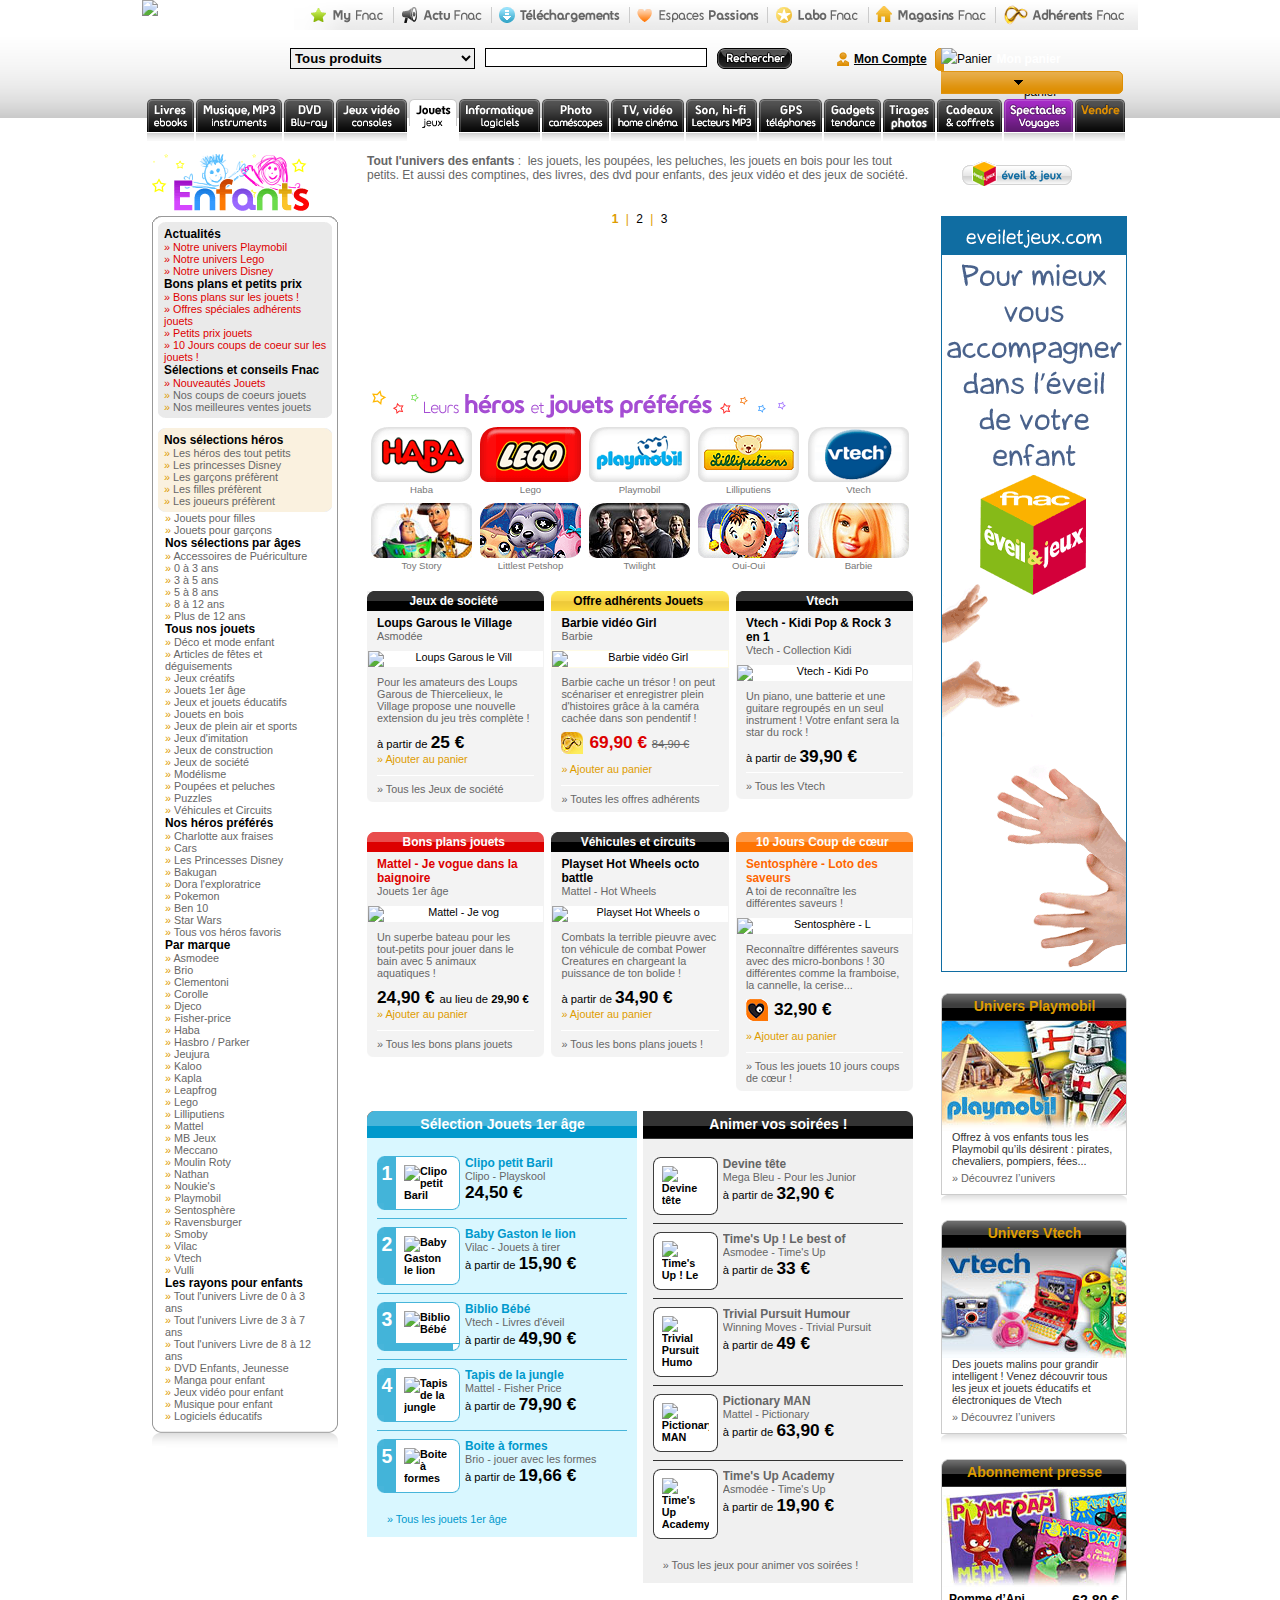
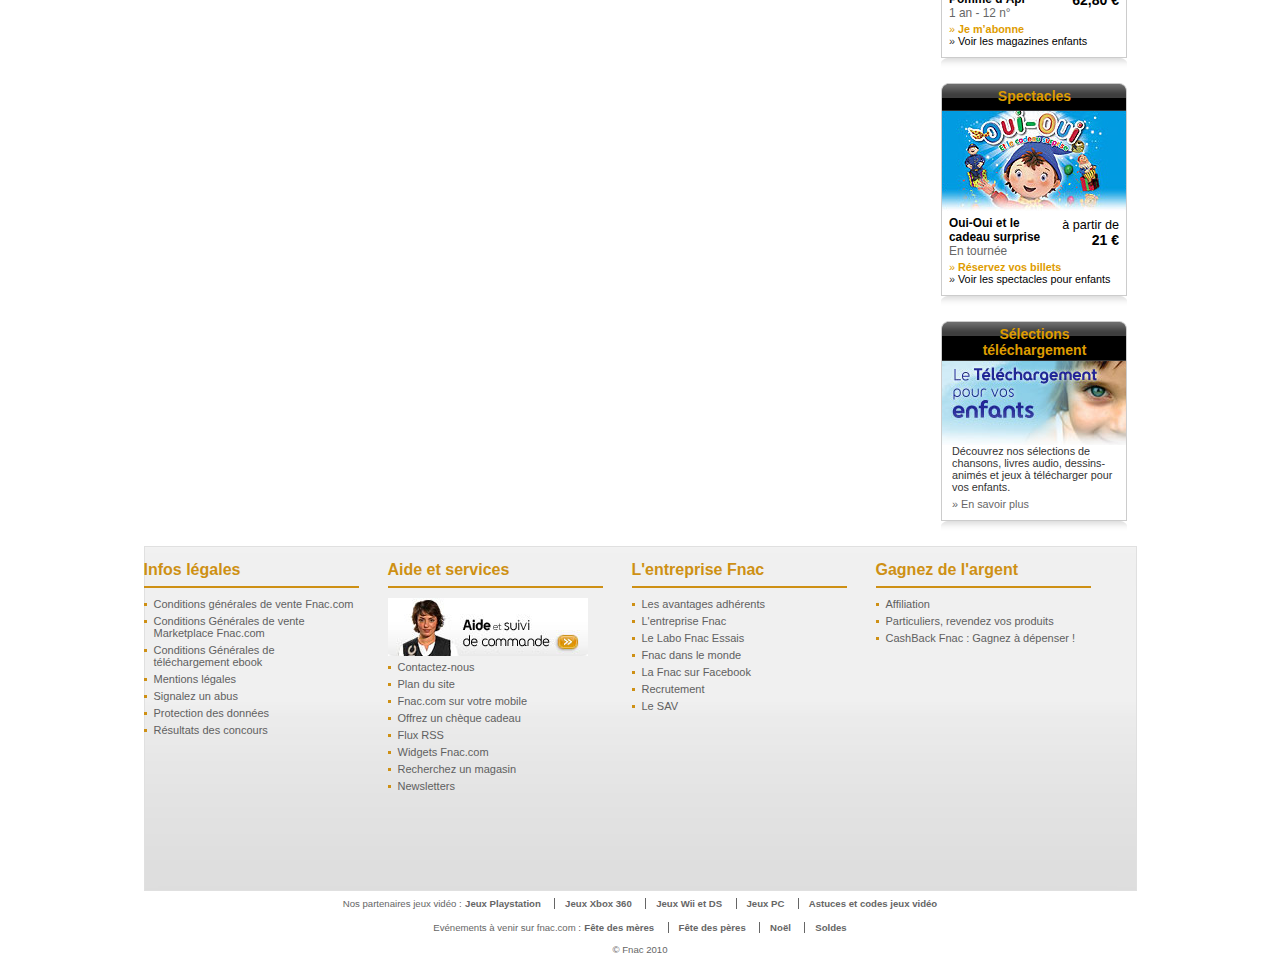
==== commit 5604ae1f: "suppression des sprites sur les images des produits :-( (retour en arrière suite lecture FAQ)" ====
--- a/sources/index.html
+++ b/sources/index.html
@@ -35,13 +35,13 @@
           <script type="text/javascript" src="/js/JSLv2.js"></script>
         <![endif]-->
 
-<!--
-        <script type="text/javascript">
-            if (window.parent.length != 0) {
-                window.top.location.replace(document.location.href);
-            }
-        </script>
--->
+        <!--
+                <script type="text/javascript">
+                    if (window.parent.length != 0) {
+                        window.top.location.replace(document.location.href);
+                    }
+                </script>
+        -->
 
     </head>
 
@@ -1918,8 +1918,7 @@
                                                                             <strong class="number">
 
                                                                                 <span>1</span>
-                                                                                <span class="img">
-                                                                                    <a href="http://www4.fnac.com/a2989706/Hasbro-Clipo-petit-baril?SID=e85f0b48%2Dae1d%2Da5f5%2Daa15%2Dfbffdc4e1c1a&UID=0e3649c79%2D3afd%2D18b8%2D7817%2Dfa868bc99668&Origin=FnacAff&OrderInSession=0&TTL=241020101133&bl=HGENFpdg1" class="img clipo"><!--<img src="2989706_47x68.jpg" alt="Clipo petit Baril">--></a></span>
+                                                                                    <a href="http://www4.fnac.com/a2989706/Hasbro-Clipo-petit-baril?SID=e85f0b48%2Dae1d%2Da5f5%2Daa15%2Dfbffdc4e1c1a&UID=0e3649c79%2D3afd%2D18b8%2D7817%2Dfa868bc99668&Origin=FnacAff&OrderInSession=0&TTL=241020101133&bl=HGENFpdg1" class="img"><img src="<!--domain-s1-->2989706_47x68.jpg" alt="Clipo petit Baril"></a>
                                                                             </strong>
                                                                         </div>
                                                                         <dl class="desc">
@@ -1971,10 +1970,8 @@
                                                                             <strong class="number">
 
                                                                                 <span>2</span>
-                                                                                <span class="img">
-                                                                                    <a href="http://www4.fnac.com/a3002564/Vilac-Baby-Gaston-le-lion?SID=e85f0b48%2Dae1d%2Da5f5%2Daa15%2Dfbffdc4e1c1a&UID=0e3649c79%2D3afd%2D18b8%2D7817%2Dfa868bc99668&Origin=FnacAff&OrderInSession=0&TTL=241020101133&bl=HGENFpdg2" class="img gaston">
-                                                                                        <!--<img src="3002564_47x68.jpg" alt="Baby Gaston le lion">--></a>
-                                                                                </span>
+                                                                                    <a href="http://www4.fnac.com/a3002564/Vilac-Baby-Gaston-le-lion?SID=e85f0b48%2Dae1d%2Da5f5%2Daa15%2Dfbffdc4e1c1a&UID=0e3649c79%2D3afd%2D18b8%2D7817%2Dfa868bc99668&Origin=FnacAff&OrderInSession=0&TTL=241020101133&bl=HGENFpdg2" class="img">
+                                                                                        <img src="<!--domain-s1-->3002564_47x68.jpg" alt="Baby Gaston le lion"></a>
                                                                             </strong>
                                                                         </div>
                                                                         <dl class="desc">
@@ -2026,9 +2023,7 @@
                                                                             <strong class="number">
 
                                                                                 <span>3</span>
-                                                                                <span class="img">
-                                                                                    <a href="http://www4.fnac.com/a2779374/Vtech-Biblio-Bebe?SID=e85f0b48%2Dae1d%2Da5f5%2Daa15%2Dfbffdc4e1c1a&UID=0e3649c79%2D3afd%2D18b8%2D7817%2Dfa868bc99668&Origin=FnacAff&OrderInSession=0&TTL=241020101133&bl=HGENFpdg3" class="img biblio"><!--<img src="2779374_47x68.jpg" alt="Biblio B�b�">--></a>
-                                                                                </span>
+                                                                                    <a href="http://www4.fnac.com/a2779374/Vtech-Biblio-Bebe?SID=e85f0b48%2Dae1d%2Da5f5%2Daa15%2Dfbffdc4e1c1a&UID=0e3649c79%2D3afd%2D18b8%2D7817%2Dfa868bc99668&Origin=FnacAff&OrderInSession=0&TTL=241020101133&bl=HGENFpdg3" class="img"><img src="<!--domain-s1-->2779374_47x68.jpg" alt="Biblio B�b�"></a>
                                                                             </strong>
                                                                         </div>
                                                                         <dl class="desc">
@@ -2076,9 +2071,7 @@
                                                                             <strong class="number">
 
                                                                                 <span>4</span>
-                                                                                <span class="img">
-                                                                                    <a href="http://www4.fnac.com/a2990550/Mattel-Tapis-de-la-jungle?SID=e85f0b48%2Dae1d%2Da5f5%2Daa15%2Dfbffdc4e1c1a&UID=0e3649c79%2D3afd%2D18b8%2D7817%2Dfa868bc99668&Origin=FnacAff&OrderInSession=0&TTL=241020101133&bl=HGENFpdg4" class="img jungle"><!--<img src="2990550_47x68.jpg" alt="Tapis de la jungle">--></a>
-                                                                                </span>
+                                                                                    <a href="http://www4.fnac.com/a2990550/Mattel-Tapis-de-la-jungle?SID=e85f0b48%2Dae1d%2Da5f5%2Daa15%2Dfbffdc4e1c1a&UID=0e3649c79%2D3afd%2D18b8%2D7817%2Dfa868bc99668&Origin=FnacAff&OrderInSession=0&TTL=241020101133&bl=HGENFpdg4" class="img"><img src="<!--domain-s1-->2990550_47x68.jpg" alt="Tapis de la jungle"></a>
                                                                             </strong>
                                                                         </div>
                                                                         <dl class="desc">
@@ -2130,9 +2123,7 @@
                                                                             <strong class="number">
 
                                                                                 <span>5</span>
-                                                                                <span class="img">
-                                                                                    <a href="http://www4.fnac.com/mp2911351/BRIO-Boite-a-formes-en-bois-laque?SID=e85f0b48%2Dae1d%2Da5f5%2Daa15%2Dfbffdc4e1c1a&UID=0e3649c79%2D3afd%2D18b8%2D7817%2Dfa868bc99668&Origin=FnacAff&OrderInSession=0&TTL=241020101133?PID=120993&bl=HGENFpdg5" class="img formes"><!--<img src="mp2911351_47x68.jpg" alt="Boite � formes">--></a>
-                                                                                </span>
+                                                                                    <a href="http://www4.fnac.com/mp2911351/BRIO-Boite-a-formes-en-bois-laque?SID=e85f0b48%2Dae1d%2Da5f5%2Daa15%2Dfbffdc4e1c1a&UID=0e3649c79%2D3afd%2D18b8%2D7817%2Dfa868bc99668&Origin=FnacAff&OrderInSession=0&TTL=241020101133?PID=120993&bl=HGENFpdg5" class="img"><img src="<!--domain-s1-->mp2911351_47x68.jpg" alt="Boite � formes"></a>
                                                                             </strong>
                                                                         </div>
                                                                         <dl class="desc">
@@ -2213,9 +2204,7 @@
                                                                         <div class="cadre_produit context">
                                                                             <b class="tr"></b><b class="tl"></b><b class="br"></b><b class="bl"></b>
                                                                             <strong class="number">
-                                                                                <span class="img">
-                                                                                    <a href="http://www4.fnac.com/a3101560/Mega-Bleu-Devine-tete?SID=e85f0b48%2Dae1d%2Da5f5%2Daa15%2Dfbffdc4e1c1a&UID=0e3649c79%2D3afd%2D18b8%2D7817%2Dfa868bc99668&Origin=FnacAff&OrderInSession=0&TTL=241020101133&bl=HGENFpdd1" class="img devine"><!--<img src="3101560_47x68.jpg" alt="Devine t�te">--></a>
-                                                                                </span>
+                                                                                    <a href="http://www4.fnac.com/a3101560/Mega-Bleu-Devine-tete?SID=e85f0b48%2Dae1d%2Da5f5%2Daa15%2Dfbffdc4e1c1a&UID=0e3649c79%2D3afd%2D18b8%2D7817%2Dfa868bc99668&Origin=FnacAff&OrderInSession=0&TTL=241020101133&bl=HGENFpdd1" class="img"><img src="<!--domain-s1-->3101560_47x68.jpg" alt="Devine t�te"></a>
                                                                             </strong>
                                                                         </div>
                                                                         <dl class="desc">
@@ -2262,9 +2251,7 @@
                                                                         <div class="cadre_produit context">
                                                                             <b class="tr"></b><b class="tl"></b><b class="br"></b><b class="bl"></b>
                                                                             <strong class="number">
-                                                                                <span class="img">
-                                                                                    <a href="http://www4.fnac.com/a2913774/Asmodee-Time-s-Up-la-Totale?SID=e85f0b48%2Dae1d%2Da5f5%2Daa15%2Dfbffdc4e1c1a&UID=0e3649c79%2D3afd%2D18b8%2D7817%2Dfa868bc99668&Origin=FnacAff&OrderInSession=0&TTL=241020101133&bl=HGENFpdd2" class="img timeup"><!--<img src="2913774_47x68.jpg" alt="Time's Up&nbsp;! Le ">--></a>
-                                                                                </span>
+                                                                                    <a href="http://www4.fnac.com/a2913774/Asmodee-Time-s-Up-la-Totale?SID=e85f0b48%2Dae1d%2Da5f5%2Daa15%2Dfbffdc4e1c1a&UID=0e3649c79%2D3afd%2D18b8%2D7817%2Dfa868bc99668&Origin=FnacAff&OrderInSession=0&TTL=241020101133&bl=HGENFpdd2"  class="img"><img src="<!--domain-s1-->2913774_47x68.jpg" alt="Time's Up&nbsp;! Le "></a>
                                                                             </strong>
                                                                         </div>
                                                                         <dl class="desc">
@@ -2310,9 +2297,7 @@
                                                                         <div class="cadre_produit context">
                                                                             <b class="tr"></b><b class="tl"></b><b class="br"></b><b class="bl"></b>
                                                                             <strong class="number">
-                                                                                <span class="img">
-                                                                                    <a href="http://www4.fnac.com/a2760081/Winning-Moves-Trivial-Pursuit-Humour?SID=e85f0b48%2Dae1d%2Da5f5%2Daa15%2Dfbffdc4e1c1a&UID=0e3649c79%2D3afd%2D18b8%2D7817%2Dfa868bc99668&Origin=FnacAff&OrderInSession=0&TTL=241020101133&bl=HGENFpdd3" class="img trivial"><!--<img src="2760081_47x68.jpg" alt="Trivial Pursuit Humo">--></a>
-                                                                                </span>
+                                                                                    <a href="http://www4.fnac.com/a2760081/Winning-Moves-Trivial-Pursuit-Humour?SID=e85f0b48%2Dae1d%2Da5f5%2Daa15%2Dfbffdc4e1c1a&UID=0e3649c79%2D3afd%2D18b8%2D7817%2Dfa868bc99668&Origin=FnacAff&OrderInSession=0&TTL=241020101133&bl=HGENFpdd3"  class="img"><img src="<!--domain-s1-->2760081_47x68.jpg" alt="Trivial Pursuit Humo"></a>
                                                                             </strong>
                                                                         </div>
                                                                         <dl class="desc">
@@ -2359,10 +2344,7 @@
                                                                         <div class="cadre_produit context">
                                                                             <b class="tr"></b><b class="tl"></b><b class="br"></b><b class="bl"></b>
                                                                             <strong class="number">
-                                                                                <span class="img">
-
-                                                                                    <a href="http://www4.fnac.com/a2990514/Mattel-Pictionary-man?SID=e85f0b48%2Dae1d%2Da5f5%2Daa15%2Dfbffdc4e1c1a&UID=0e3649c79%2D3afd%2D18b8%2D7817%2Dfa868bc99668&Origin=FnacAff&OrderInSession=0&TTL=241020101133&bl=HGENFpdd4" class="img pictionnary"><!--<img src="2990514_47x68.jpg" alt="Pictionary MAN">--></a>
-                                                                                </span>
+                                                                                    <a href="http://www4.fnac.com/a2990514/Mattel-Pictionary-man?SID=e85f0b48%2Dae1d%2Da5f5%2Daa15%2Dfbffdc4e1c1a&UID=0e3649c79%2D3afd%2D18b8%2D7817%2Dfa868bc99668&Origin=FnacAff&OrderInSession=0&TTL=241020101133&bl=HGENFpdd4"  class="img"><img src="<!--domain-s1-->2990514_47x68.jpg" alt="Pictionary MAN"></a>
                                                                             </strong>
                                                                         </div>
                                                                         <dl class="desc">
@@ -2408,9 +2390,7 @@
                                                                         <div class="cadre_produit context">
                                                                             <b class="tr"></b><b class="tl"></b><b class="br"></b><b class="bl"></b>
                                                                             <strong class="number">
-                                                                                <span class="img">
-                                                                                    <a href="http://www4.fnac.com/a2913773/Asmodee-Time-s-Up-Academy?SID=e85f0b48%2Dae1d%2Da5f5%2Daa15%2Dfbffdc4e1c1a&UID=0e3649c79%2D3afd%2D18b8%2D7817%2Dfa868bc99668&Origin=FnacAff&OrderInSession=0&TTL=241020101133&bl=HGENFpdd5" class="img academy"><!--<img src="2913773_47x68.jpg" alt="Time's Up Academy">--></a>
-                                                                                </span>
+                                                                                    <a href="http://www4.fnac.com/a2913773/Asmodee-Time-s-Up-Academy?SID=e85f0b48%2Dae1d%2Da5f5%2Daa15%2Dfbffdc4e1c1a&UID=0e3649c79%2D3afd%2D18b8%2D7817%2Dfa868bc99668&Origin=FnacAff&OrderInSession=0&TTL=241020101133&bl=HGENFpdd5" class="img"><img src="<!--domain-s1-->2913773_47x68.jpg" alt="Time's Up Academy"></a>
                                                                             </strong>
                                                                         </div>
                                                                         <dl class="desc">
@@ -2715,14 +2695,14 @@
                 <!-- SiteCatalyst code version: H.14.
                 Copyright 1997-2007 Omniture, Inc. More info available at
                 http://www.omniture.com -->
-                                <script src="http://ajax.googleapis.com/ajax/libs/jquery/1.4.2/jquery.min.js"></script>
+                <script src="http://ajax.googleapis.com/ajax/libs/jquery/1.4.2/jquery.min.js"></script>
                 <!--    <script type="text/javascript" src="jquery.js"></script>
 	<script type="text/javascript" src="package.js"></script>
 	<script type="text/javascript" src="master.js"></script>
 	<script type="text/javascript" src="jquery.autocomplete.js"></script>
 	<script type="text/javascript" src="jquery.bgiframe.min.js"></script>
 	<script type="text/javascript" src="jquery.ajaxQueue.js"></script>-->
-	<!--<script type="text/javascript" src="inline.js"></script>-->
+                <!--<script type="text/javascript" src="inline.js"></script>-->
                 <script type="text/javascript">
                     var s_account="fnaccomprod";
                 </script>
--- a/sources/stylesv2.css-20100915.css
+++ b/sources/stylesv2.css-20100915.css
@@ -209,8 +209,6 @@
     background:url(bg_footer.png) no-repeat bottom left;
     padding:5px 20px 10px 20px;
 }
-body.adherents #footer{ background-image:url(bg_footer_adh.png);}
-body.adherents #footer .inside{ background-image:url(bg_footer_adh.png);}
 #page, #page_2cols, #page_1col, #enfants {
     padding-bottom:10px;
 }
@@ -2050,6 +2048,13 @@
 .block_bleu .cadre_produit .number{
     border-color:#47B5DA; /* bleu clair */
 }
+.block_bleu .cadre_produit .img{
+  background:#FFF; /* blanc */
+}
+
+
+
+
 .block_bleu .produit .number, .block_bleu .produit .number span{
     background-image:url(block_bleu_number_corners.png);
     color:#FFF; /* blanc */
@@ -2187,6 +2192,11 @@
 .block_noir .cadre_produit .number {
     border-color:#3e3e3e;
 }
+
+.block_noir .cadre_produit .img {
+	background:#fff none repeat scroll 0% 50%;
+}
+
 .block_noir .cadre_produit .tl,
 .block_noir .cadre_produit .tr,
 .block_noir .cadre_produit .bl,
@@ -2244,61 +2254,8 @@
 .block_noir .listeproduits .links, .block_noir .listeproduits .links a{
     color:#DE9C00; /* moutarde */
 }
-.block_noir .fluXml .blk_content{
-    background:url(flux-xml.png) no-repeat 9px 12px;
-}
-.block_noir .fluXml .blk_content p{
-    padding-left:42px;
-    margin-bottom:0;
-}
-.block_noir .faq .blk_content{ background:url(icoFaq_Mobile.png) no-repeat 9px 12px; }
-.block_noir .faq .blk_content p{
-    padding-left:40px;
-    margin-bottom:0;
-}
-
-
-/* ======= block_vertMic  =======*/
-/* clean up */
-
-/* ======= block_violet_mea (fnac gaming)=======*/
-.block_violet_mea  .blk_header, .block_violet_mea  .blk_header span, .block_violet_mea  .blk_header a{
-    background-color:#FFF;
-}
-.block_violet_mea .produit dt, .block_violet_mea .produit dt a{
-    font-weight:bold;
-    color:#000000;
-}
-.block_violet_mea .produit .details, .block_violet_mea .produit .details a{
-    color:#666;
-    font-weight:normal;
-}
-.block_violet_mea .blk_footer .links, .block_violet_mea .blk_footer .links a{
-    color:#666;
-}
-.block_violet_mea .sep{
-    border-bottom-color:#FFF;
-}
-
-/* ======= block_bleu_mp_mea (marketplace)=======*/
-.block_bleu_mp_mea .blk_header, .block_bleu_mp_mea .blk_header span, .block_bleu_mp_mea .blk_header a{
-    background-color:#FFF;
-    background-image:url(block_bleu_mp_mea_header.png);
-}
-.block_bleu_mp_mea .produit dt, .block_bleu_mp_mea .produit dt a{
-    font-weight:bold;
-    color:#000000;
-}
-.block_bleu_mp_mea .produit .details, .block_bleu_mp_mea .produit .details a{
-    color:#666;
-    font-weight:normal;
-}
-.block_bleu_mp_mea .blk_footer .links, .block_bleu_mp_mea .blk_footer .links a{
-    color:#666;
-}
-.block_bleu_mp_mea .sep{
-    border-bottom-color:#FFF;
-}
+
+
 
 /****************** blocks particuliers ******************/
 /* ======== bloc recherche ===== */
--- a/sources/logo.css
+++ b/sources/logo.css
@@ -47,81 +47,6 @@
 background-position  : -404px -0px;
 }
 
-/* sélection 1er âge */
-.block_bleu .cadre_produit span.img {
-	display:block;
-	width:63px;
-	height:68px;
-	background:#FFF;
-	padding:6px 0;
-}
-
-.block_bleu .cadre_produit span.img .img {
-display:block;
-margin:0px 8px 0 8px;
-width:47px;
-height:68px;
-background-image: url(sprite-sel-jouets.jpeg);
-}
-
-.clipo {
-background-position  : -0px -0px;
-}
-
-.gaston {
-background-position  : -47px -0px;
-}
-
-.biblio {
-background-position  : -94px -0px;
-}
-
-.jungle {
-background-position  : -141px -0px;
-}
-
-.formes {
-background-position  : -188px -0px;
-}
-
-/* animer vos soirées */
-.block_noir .cadre_produit span.img {
-	display:block;
-	width:63px;
-	height:68px;
-	background:#FFF;
-	padding:6px 0;
-}
-
-.block_noir .cadre_produit span.img .img {
-display:block;
-margin:0px 8px 0 8px;
-width:47px;
-height:68px;
-background-image: url(sprite-animer.jpeg);
-}
-
-.devine {
-background-position: -0px -0px;
-}
-
-.timeup {
-background-position: -47px -0px;
-}
-
-.trivial {
-background-position: -94px -0px;
-border:1px solid red:
-}
-
-.pictionnary {
-background-position  : -141px -0px;
-}
-
-.academy {
-background-position  : -188px -0px;
-}
-
 
 /* sprite layout */
 .aide-suivi-commande {
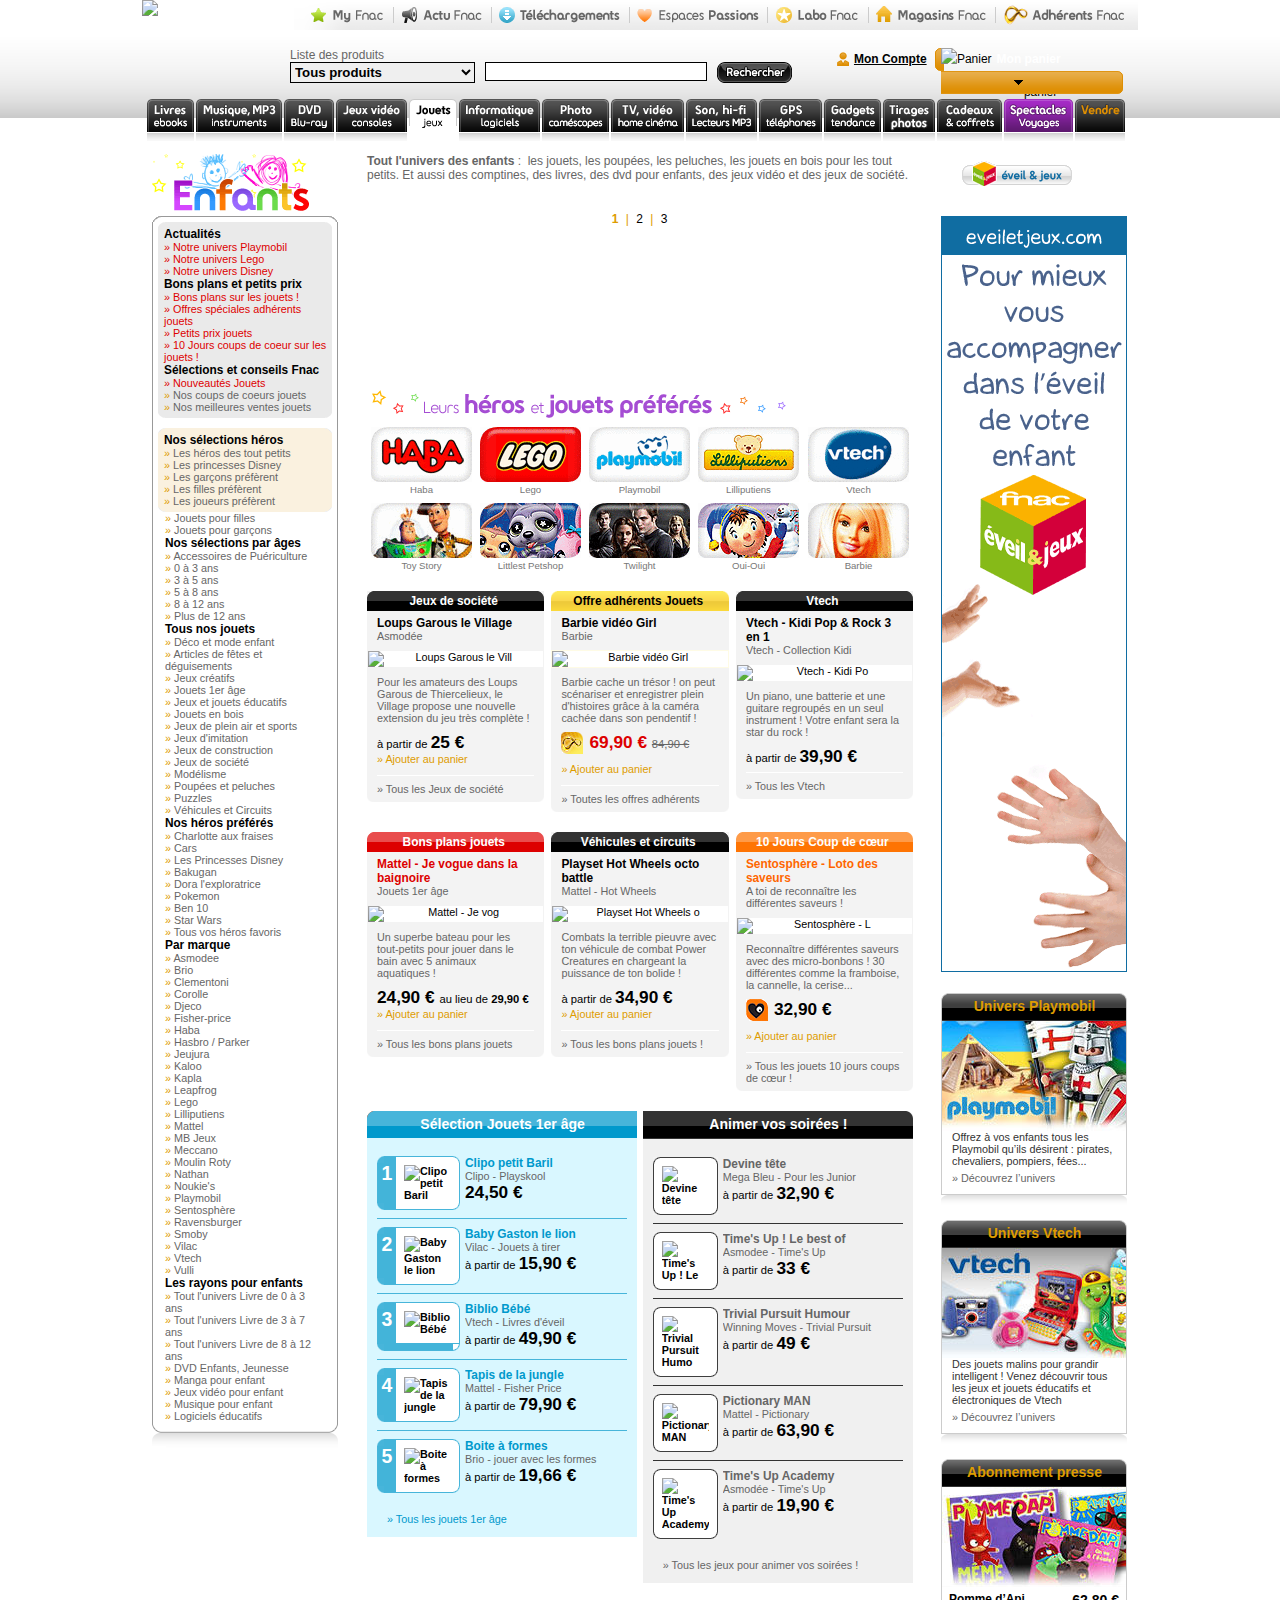
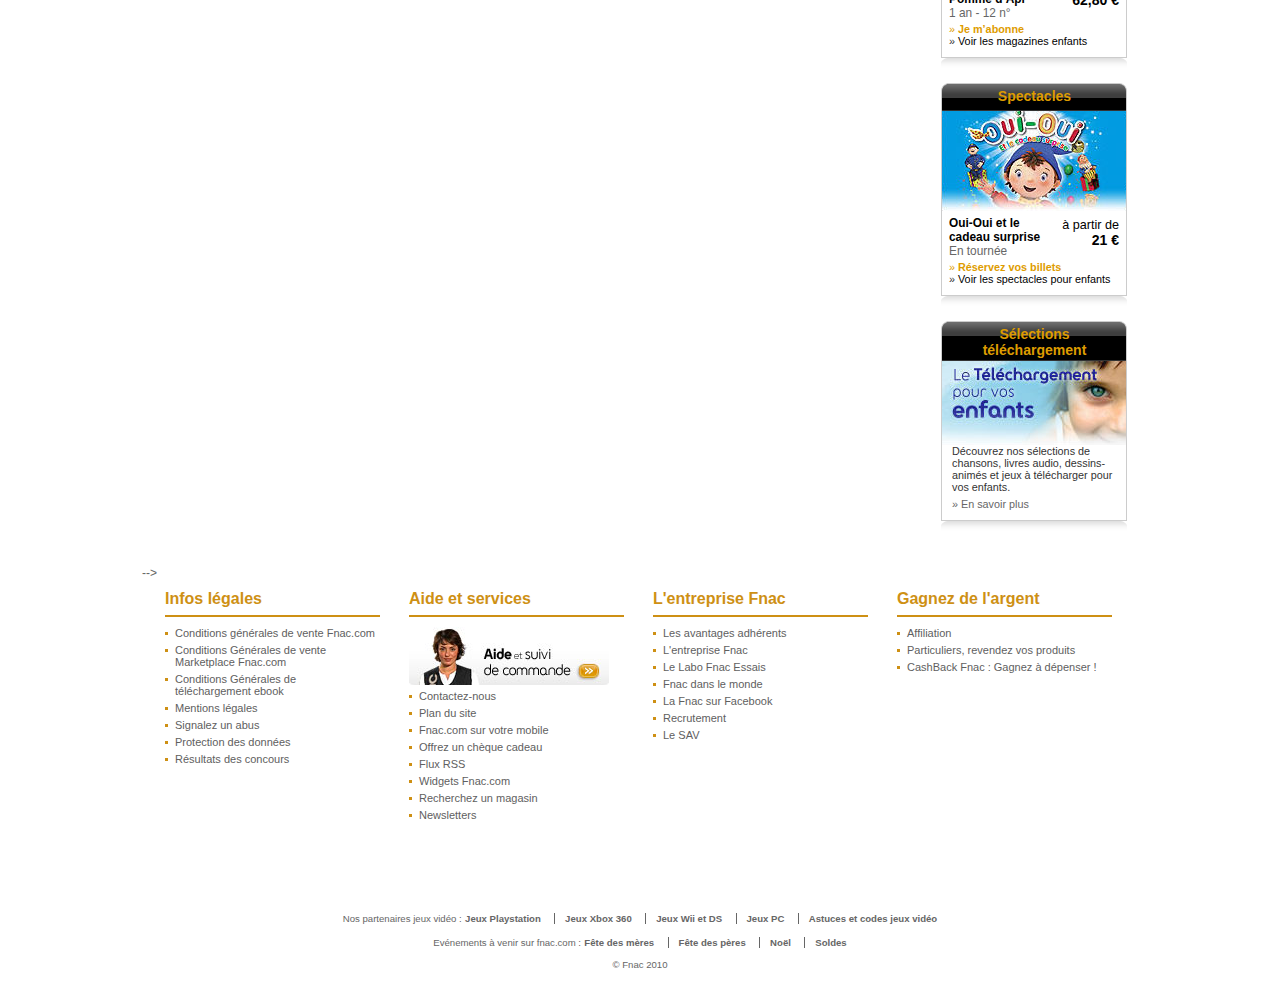
==== commit a564ecc6: "ajout d'une classe lazy pour le chargement des images qui utilisent le lazyloading" ====
--- a/sources/index.html
+++ b/sources/index.html
@@ -8,7 +8,6 @@
         <meta http-equiv="X-UA-Compatible" content="IE=EmulateIE7" />
         <meta name="category" content="home page">
         <meta name="description" content="achat et vente de jouets, jeux de soci�t�, poup�e, figurines, jeux de construction et bien plus dans l�univers enfant de la Fnac">
-        <!-- LastVisit:23/10/2010 11:33:24 -->
         <link rel="canonical" href="enfants.asp.html">
 
 
@@ -26,23 +25,6 @@
         <link rel="stylesheet" type="text/css" media="all" href="logo.css"/>
 
         <!--global.css-->
-        <!--[if IE]>
-        <!--#global-ie.css-->
-        <![endif]-->
-
-
-        <!--[if IE 5]>
-          <script type="text/javascript" src="/js/JSLv2.js"></script>
-        <![endif]-->
-
-        <!--
-                <script type="text/javascript">
-                    if (window.parent.length != 0) {
-                        window.top.location.replace(document.location.href);
-                    }
-                </script>
-        -->
-
     </head>
 
     <body class="enfants">
@@ -85,7 +67,7 @@
                             <form method="get" accept-charset="UTF-8"  class="block_search block_search_new" action="http://recherche.fnac.com/Search/SearchResult.aspx" name="QuickSearchForm" id="QuickSearchForm">
 
                                 <fieldset>
-
+                                    <legend class="invisible">Liste des produits</legend>
                                     <select name="SCat" id="SCat">
                                         <option value="0!1" selected="selected">Tous produits</option>
                                         <option value="2!1">Livres</option>
@@ -110,17 +92,17 @@
 
                                     </select>
 
-                                    <input type="hidden" name="SID" value="e85f0b48-ae1d-a5f5-aa15-fbffdc4e1c1a">
-                                    <input type="hidden" name="UID" value="0e3649c79-3afd-18b8-7817-fa868bc99668">
-                                    <input type="hidden" name="Origin" value="FnacAff">
-                                    <input type="hidden" name="TTL" value="241020101133">
-                                    <input type="hidden" name="OrderInSession" value="0">
-                                    <input type="text" class="text" id="Fnac_Search" name="Search" onkeypress="checkKey()">
+                                    <input type="hidden" name="SID" value="e85f0b48-ae1d-a5f5-aa15-fbffdc4e1c1a" />
+                                    <input type="hidden" name="UID" value="0e3649c79-3afd-18b8-7817-fa868bc99668" />
+                                    <input type="hidden" name="Origin" value="FnacAff" />
+                                    <input type="hidden" name="TTL" value="241020101133" />
+                                    <input type="hidden" name="OrderInSession" value="0" />
+                                    <input type="text" class="text" id="Fnac_Search" name="Search" />
                                     <input type="hidden" id="ebook" name="download_ebook" />
-                                    <input type="hidden" name="bl" value="HGENFrera">
-                                    <input type="hidden" name="sft" id="sft" value="1">
+                                    <input type="hidden" name="bl" value="HGENFrera" />
+                                    <input type="hidden" name="sft" id="sft" value="1"/>
                                     <span class="submit">
-                                        <input type="submit" name="submitbtn" id="submitbtn" value="Ok" alt="Lancer la recherche"> <!--onclick="ChangeContext()">-->
+                                        <input type="submit" name="submitbtn" id="submitbtn" value="Ok" alt="Lancer la recherche" /> <!--onclick="ChangeContext()">-->
                                     </span>
                                 </fieldset>
 
@@ -199,7 +181,7 @@
 
 
                             <div id="waitingMsg">
-                                <img src="<!--domain-s1-->chrono_anim.gif" alt="Veuillez patienter..." />
+                                <img src="<!--domain-s1-->chrono_anim.gif" alt="Veuillez patienter..." class="lazy"/>
                                 <p>Veuillez patienter...</p>
                             </div>
 
@@ -266,9 +248,9 @@
                                     <dl>
                                         <dt>Conseils et communaut�s</dt>
                                         <dd><a href="http://livre.fnac.com/s28626/Coups-de-coeur-Livre?SID=e85f0b48%2Dae1d%2Da5f5%2Daa15%2Dfbffdc4e1c1a&UID=0e3649c79%2D3afd%2D18b8%2D7817%2Dfa868bc99668&Origin=FnacAff&OrderInSession=0&TTL=241020101133">Coups de c�ur</a></dd>
-                                        <dd><a href="http://www.fnac.com/Passion-BD/Passion-BD/cl2/w-4">Passion BD <img src="<!--domain-s1-->picto-coeur.png" alt="picto" /></a></dd>
-                                        <dd><a href="http://www.fnac.com/Passion-manga/Passion-Manga/cl3/w-4">Passion manga <img src="<!--domain-s1-->picto-coeur.png" alt="picto" /></a></dd>
-                                        <dd><a href="http://www.fnac.com/Passion-jeunesse/Passion-jeunesse/cl4/w-4">Passion jeunesse <img src="<!--domain-s1-->picto-coeur.png" alt="picto" /></a></dd>
+                                        <dd><a href="http://www.fnac.com/Passion-BD/Passion-BD/cl2/w-4">Passion BD <img src="<!--domain-s1-->picto-coeur.png" alt="picto" class="lazy" /></a></dd>
+                                        <dd><a href="http://www.fnac.com/Passion-manga/Passion-Manga/cl3/w-4">Passion manga <img src="<!--domain-s1-->picto-coeur.png" alt="picto" class="lazy" /></a></dd>
+                                        <dd><a href="http://www.fnac.com/Passion-jeunesse/Passion-jeunesse/cl4/w-4">Passion jeunesse <img src="<!--domain-s1-->picto-coeur.png" alt="picto" class="lazy" /></a></dd>
                                         <dd><a href="http://www.fnac.com/Actu-Livres-et-Societe/Actu-Livres-et-Societe/cl143/w-4">Actu livres et soci�t�</a></dd>
                                     </dl>
                                     <a href="http://www.fnac.com/Fnacbook/Livre-electronique/FnacBook/sh184529/w-4?SID=e85f0b48%2Dae1d%2Da5f5%2Daa15%2Dfbffdc4e1c1a&UID=0e3649c79%2D3afd%2D18b8%2D7817%2Dfa868bc99668&Origin=FnacAff&OrderInSession=0&TTL=241020101133" class="vignet" id="fnacbook"><span class="invisible">Livre</span><!--<img class="vignet" src="fnacbook.jpg" alt="livre" />--></a>
@@ -329,8 +311,8 @@
                                         <dt>Conseils et communaut�s</dt>
                                         <dd><a href="http://musique.fnac.com/s27947/Coups-de-coeur-musique?SID=e85f0b48%2Dae1d%2Da5f5%2Daa15%2Dfbffdc4e1c1a&UID=0e3649c79%2D3afd%2D18b8%2D7817%2Dfa868bc99668&Origin=FnacAff&OrderInSession=0&TTL=241020101133">Coups de c�ur</a></dd>
                                         <dd><a href="http://musique.fnac.com/s17631/Attention-Talent?SID=e85f0b48%2Dae1d%2Da5f5%2Daa15%2Dfbffdc4e1c1a&UID=0e3649c79%2D3afd%2D18b8%2D7817%2Dfa868bc99668&Origin=FnacAff&OrderInSession=0&TTL=241020101133">Attention talents</a></dd>
-                                        <dd><a href="http://www.fnac.com/Passion-jazz/Passion-Jazz/cl6/w-4">Passion Jazz <img src="<!--domain-s1-->picto-coeur.png" alt="picto" /></a></dd>
-                                        <dd><a href="http://www.fnac.com/Passion-classique/Passion-classique/cl5/w-4">Passion Classique <img src="<!--domain-s1-->picto-coeur.png" alt="picto" /></a></dd>
+                                        <dd><a href="http://www.fnac.com/Passion-jazz/Passion-Jazz/cl6/w-4">Passion Jazz <img src="<!--domain-s1-->picto-coeur.png" alt="picto" class="lazy" /></a></dd>
+                                        <dd><a href="http://www.fnac.com/Passion-classique/Passion-classique/cl5/w-4">Passion Classique <img src="<!--domain-s1-->picto-coeur.png" alt="picto" class="lazy" /></a></dd>
                                         <dd><a href="http://www.fnac.com/Actu-Musique/Actu-musique/cl144/w-4">Actu Fnac</a></dd>
                                     </dl>
                                     <dl>
@@ -504,7 +486,7 @@
                                     <dl>
                                         <dt>Conseils</dt>
                                         <dd><a href="http://www4.fnac.com/l136420/Nos-coups-de-coeurs-jouets?SID=e85f0b48%2Dae1d%2Da5f5%2Daa15%2Dfbffdc4e1c1a&UID=0e3649c79%2D3afd%2D18b8%2D7817%2Dfa868bc99668&Origin=FnacAff&OrderInSession=0&TTL=241020101133">Coups de c�ur</a></dd>
-                                        <dd><a href="http://www.fnac.com/Passion-jeunesse/Passion-jeunesse/cl4/w-4">Passion jeunesse <img src="<!--domain-s1-->picto-coeur.png" alt="picto" /></a></dd>
+                                        <dd><a href="http://www.fnac.com/Passion-jeunesse/Passion-jeunesse/cl4/w-4">Passion jeunesse <img src="<!--domain-s1-->picto-coeur.png" alt="picto" class="lazy" /></a></dd>
                                     </dl>
                                     <a href="http://www4.fnac.com/s135876/Bons-plans-sur-les-jouets?SID=e85f0b48%2Dae1d%2Da5f5%2Daa15%2Dfbffdc4e1c1a&UID=0e3649c79%2D3afd%2D18b8%2D7817%2Dfa868bc99668&Origin=FnacAff&OrderInSession=0&TTL=241020101133" class="vignet" id="jouets"><span class="invisible">jouets</span><!--<img class="vignet" src="jouets.jpg" alt="jouets" />--></a>
                                 </div>
@@ -565,13 +547,11 @@
                                         <dd><a href="http://www.fnac.com/Guides/Micro/bien-choisir-ordinateur-portable/Guide-ordinateur-portable.asp?NID=0&RNID=0&SID=e85f0b48%2Dae1d%2Da5f5%2Daa15%2Dfbffdc4e1c1a&UID=0e3649c79%2D3afd%2D18b8%2D7817%2Dfa868bc99668&Origin=FnacAff&OrderInSession=0&TTL=241020101133">Bien choisir son ordinateur portable</a></dd>
                                         <dd><a href="http://www4.fnac.com/LaboFnac/essais/tousdossiers.aspx">Dossiers Labo Fnac</a></dd>
                                         <dd><a href="http://www.fnac.com/guides/services/les-plus-fnac/default.asp?NID=0&RNID=0&SID=e85f0b48%2Dae1d%2Da5f5%2Daa15%2Dfbffdc4e1c1a&UID=0e3649c79%2D3afd%2D18b8%2D7817%2Dfa868bc99668&Origin=FnacAff&OrderInSession=0&TTL=241020101133">Les 8+ Fnac</a></dd>
-
                                     </dl>
                                     <dl>
-                                        <dt>S�lections Fnac</dt>
-                                        <dd><a href="http://www.fnac.com/guides/high-tech/FnacIt/default.asp?NID=0&RNID=0&SID=e85f0b48%2Dae1d%2Da5f5%2Daa15%2Dfbffdc4e1c1a&UID=0e3649c79%2D3afd%2D18b8%2D7817%2Dfa868bc99668&Origin=FnacAff&OrderInSession=0&TTL=241020101133">Collection Fnac it !</a></dd>
+                                        <dt>S�lections Fnac</dt><dd><a href="http://www.fnac.com/guides/high-tech/FnacIt/default.asp?NID=0&RNID=0&SID=e85f0b48%2Dae1d%2Da5f5%2Daa15%2Dfbffdc4e1c1a&UID=0e3649c79%2D3afd%2D18b8%2D7817%2Dfa868bc99668&Origin=FnacAff&OrderInSession=0&TTL=241020101133">Collection Fnac it !</a></dd>
+                                        <dd><a href="http://www.fnac.com/MacBook-iMac-iPad/iPad/shi146070/w-4?SID=e85f0b48%2Dae1d%2Da5f5%2Daa15%2Dfbffdc4e1c1a&UID=0e3649c79%2D3afd%2D18b8%2D7817%2Dfa868bc99668&Origin=FnacAff&OrderInSession=0&TTL=241020101133" class="vignet" id="informatique5" ><span class="invisible">informatique</span><!--<img class="vignet" src="informatique5.jpg" alt="informatique" />--></a></dd>
                                     </dl>
-                                    <a href="http://www.fnac.com/MacBook-iMac-iPad/iPad/shi146070/w-4?SID=e85f0b48%2Dae1d%2Da5f5%2Daa15%2Dfbffdc4e1c1a&UID=0e3649c79%2D3afd%2D18b8%2D7817%2Dfa868bc99668&Origin=FnacAff&OrderInSession=0&TTL=241020101133" class="vignet" id="informatique5" ><span class="invisible">informatique</span><!--<img class="vignet" src="informatique5.jpg" alt="informatique" />--></a>
                                 </div>
                             </div><!-- /fin/.megaMenu -->
 
@@ -622,7 +602,6 @@
                                         <dd><a href="http://www.fnac.com/Guides/photo/bien-choisir-photo/default.asp?NID=0&RNID=0&SID=e85f0b48%2Dae1d%2Da5f5%2Daa15%2Dfbffdc4e1c1a&UID=0e3649c79%2D3afd%2D18b8%2D7817%2Dfa868bc99668&Origin=FnacAff&OrderInSession=0&TTL=241020101133">Bien choisir son appareil photo</a></dd>
                                         <dd><a href="http://www4.fnac.com/LaboFnac/essais/tousdossiers.aspx">Dossiers Labo Fnac</a></dd>
                                         <dd><a href="http://www.fnac.com/guides/services/les-plus-fnac/default.asp?NID=0&RNID=0&SID=e85f0b48%2Dae1d%2Da5f5%2Daa15%2Dfbffdc4e1c1a&UID=0e3649c79%2D3afd%2D18b8%2D7817%2Dfa868bc99668&Origin=FnacAff&OrderInSession=0&TTL=241020101133">Les 8+ Fnac</a></dd>
-
                                         <dd><a href="http://www.fnac.com/Actu-Photo/L-actu-Photo-expositions-galeries-materiel/cl147/w-4">Actu photo</a></dd>
                                     </dl>
                                     <dl>
@@ -1031,14 +1010,6 @@
 
 
 
-                                    <dl>
-
-
-
-                                    </dl>
-
-
-
 
 
                                     <div class="blkGris pdg_b">
@@ -1364,9 +1335,21 @@
                                             </dl><div class="line object mrg_t_30 mrg_b_30">
 
                                                 <div class="blocBanner mrg_b posrel">
-                                                    <div class="banner" id="visu_banner_0"><a href="http://www4.fnac.com/s141749/10-Jours-coups-de-coeur-sur-les-jouets?SID=e85f0b48%2Dae1d%2Da5f5%2Daa15%2Dfbffdc4e1c1a&UID=0e3649c79%2D3afd%2D18b8%2D7817%2Dfa868bc99668&Origin=FnacAff&OrderInSession=0&TTL=241020101133&bl=HGENFban1" target="_self"><img src="<!--domain-s1-->coups-coeur-jouet_545.png" alt=""/></a></div>
-                                                    <div class="banner" id="visu_banner_1" style="display:none;"><a href="http://www4.fnac.com/a3066704/Asmodee-Jungle-Speed-Lapins-Cretins?SID=e85f0b48%2Dae1d%2Da5f5%2Daa15%2Dfbffdc4e1c1a&UID=0e3649c79%2D3afd%2D18b8%2D7817%2Dfa868bc99668&Origin=FnacAff&OrderInSession=0&TTL=241020101133&bl=HGENFban2" target="_self" ><img src="<!--domain-s1-->lapins-cretins-10_2010_545.jpg" alt=""/></a></div>
-                                                    <div class="banner" id="visu_banner_2" style="display:none;"><a href="http://www4.fnac.com/s135876/Bons-plans-sur-les-jouets?SID=e85f0b48%2Dae1d%2Da5f5%2Daa15%2Dfbffdc4e1c1a&UID=0e3649c79%2D3afd%2D18b8%2D7817%2Dfa868bc99668&Origin=FnacAff&OrderInSession=0&TTL=241020101133&bl=HGENFban3" target="_self" ><img src="<!--domain-s1-->bon-plan-jouet_09_2010_545.jpg" alt=""/></a></div>
+                                                    <div class="banner" id="visu_banner_0">
+                                                        <a href="http://www4.fnac.com/s141749/10-Jours-coups-de-coeur-sur-les-jouets?SID=e85f0b48%2Dae1d%2Da5f5%2Daa15%2Dfbffdc4e1c1a&UID=0e3649c79%2D3afd%2D18b8%2D7817%2Dfa868bc99668&Origin=FnacAff&OrderInSession=0&TTL=241020101133&bl=HGENFban1" target="_self">
+                                                            <img src="<!--domain-s1-->coups-coeur-jouet_545.png" alt="" class="lazy" />
+                                                        </a>
+                                                    </div>
+                                                    <div class="banner" id="visu_banner_1" style="display:none;">
+                                                        <a href="http://www4.fnac.com/a3066704/Asmodee-Jungle-Speed-Lapins-Cretins?SID=e85f0b48%2Dae1d%2Da5f5%2Daa15%2Dfbffdc4e1c1a&UID=0e3649c79%2D3afd%2D18b8%2D7817%2Dfa868bc99668&Origin=FnacAff&OrderInSession=0&TTL=241020101133&bl=HGENFban2" target="_self" >
+                                                            <img src="<!--domain-s1-->lapins-cretins-10_2010_545.jpg" alt="" class="lazy"/>
+                                                        </a>
+                                                    </div>
+                                                    <div class="banner" id="visu_banner_2" style="display:none;">
+                                                        <a href="http://www4.fnac.com/s135876/Bons-plans-sur-les-jouets?SID=e85f0b48%2Dae1d%2Da5f5%2Daa15%2Dfbffdc4e1c1a&UID=0e3649c79%2D3afd%2D18b8%2D7817%2Dfa868bc99668&Origin=FnacAff&OrderInSession=0&TTL=241020101133&bl=HGENFban3" target="_self" >
+                                                            <img src="<!--domain-s1-->bon-plan-jouet_09_2010_545.jpg" alt="" class="lazy" />
+                                                        </a>
+                                                    </div>
 
                                                     <div class="navIndex">
                                                         <span id="puce_0" class="active">1</span><span class="moutarde"> | </span>
@@ -1491,7 +1474,7 @@
                                                                     <!-- IMAGE -->
                                                                     <dd class="img">
                                                                         <a href="http://www4.fnac.com/a2913782/Asmodee-Loups-Garous-Le-Village?SID=e85f0b48%2Dae1d%2Da5f5%2Daa15%2Dfbffdc4e1c1a&UID=0e3649c79%2D3afd%2D18b8%2D7817%2Dfa868bc99668&Origin=FnacAff&OrderInSession=0&TTL=241020101133&bl=HGENFblo1">
-                                                                            <img src="<!--domain-s1-->2913782_110x150.jpg" alt="Loups Garous le Vill">
+                                                                            <img src="<!--domain-s1-->2913782_110x150.jpg" alt="Loups Garous le Vill" class="lazy">
                                                                         </a>
                                                                     </dd>
                                                                     <!-- PRIX -->
@@ -1559,7 +1542,7 @@
                                                                     <!-- IMAGE -->
                                                                     <dd class="img">
                                                                         <a href="http://www4.fnac.com/a2990502/Mattel-Barbie-video-girl?SID=e85f0b48%2Dae1d%2Da5f5%2Daa15%2Dfbffdc4e1c1a&UID=0e3649c79%2D3afd%2D18b8%2D7817%2Dfa868bc99668&Origin=FnacAff&OrderInSession=0&TTL=241020101133&bl=HGENFblo2">
-                                                                            <img src="<!--domain-s1-->2990502_110x150.jpg" alt="Barbie vid�o Girl">
+                                                                            <img src="<!--domain-s1-->2990502_110x150.jpg" alt="Barbie vid�o Girl" class="lazy">
                                                                         </a>
                                                                     </dd>
                                                                     <!-- PRIX -->
@@ -1628,7 +1611,7 @@
                                                                     <!-- IMAGE -->
                                                                     <dd class="img">
                                                                         <a href="http://www4.fnac.com/a2913807/Vtech-Kidi-Pop-et-Rock-3-en-1?SID=e85f0b48%2Dae1d%2Da5f5%2Daa15%2Dfbffdc4e1c1a&UID=0e3649c79%2D3afd%2D18b8%2D7817%2Dfa868bc99668&Origin=FnacAff&OrderInSession=0&TTL=241020101133&bl=HGENFblo3">
-                                                                            <img src="<!--domain-s1-->2913807_110x150.jpg" alt="Vtech&nbsp;- Kidi Po">
+                                                                            <img src="<!--domain-s1-->2913807_110x150.jpg" alt="Vtech&nbsp;- Kidi Po" class="lazy">
                                                                         </a>
                                                                     </dd>
                                                                     <!-- PRIX -->
@@ -1696,7 +1679,7 @@
                                                                     <!-- IMAGE -->
                                                                     <dd class="img">
                                                                         <a href="http://www4.fnac.com/a2990541/Mattel-Je-vogue-dans-la-baignoire?SID=e85f0b48%2Dae1d%2Da5f5%2Daa15%2Dfbffdc4e1c1a&UID=0e3649c79%2D3afd%2D18b8%2D7817%2Dfa868bc99668&Origin=FnacAff&OrderInSession=0&TTL=241020101133&bl=HGENFblo4" >
-                                                                            <img src="<!--domain-s1-->2990541_110x150.jpg" alt="Mattel&nbsp;- Je vog">
+                                                                            <img src="<!--domain-s1-->2990541_110x150.jpg" alt="Mattel&nbsp;- Je vog" class="lazy">
                                                                         </a>
                                                                     </dd>
                                                                     <!-- PRIX -->
@@ -1766,7 +1749,7 @@
                                                                     <!-- IMAGE -->
                                                                     <dd class="img">
                                                                         <a href="http://www4.fnac.com/a2990529/Mattel-Hot-Wheels-Playset-hot-wheels-octo-battle?SID=e85f0b48%2Dae1d%2Da5f5%2Daa15%2Dfbffdc4e1c1a&UID=0e3649c79%2D3afd%2D18b8%2D7817%2Dfa868bc99668&Origin=FnacAff&OrderInSession=0&TTL=241020101133&bl=HGENFblo5" >
-                                                                            <img src="<!--domain-s1-->2990529_110x150.jpg" alt="Playset Hot Wheels o">
+                                                                            <img src="<!--domain-s1-->2990529_110x150.jpg" alt="Playset Hot Wheels o" class="lazy">
                                                                         </a>
                                                                     </dd>
                                                                     <!-- PRIX -->
@@ -1835,7 +1818,7 @@
                                                                     <!-- IMAGE -->
                                                                     <dd class="img">
                                                                         <a href="http://www4.fnac.com/a2805733/SentoSphere-Le-loto-des-saveurs?SID=e85f0b48%2Dae1d%2Da5f5%2Daa15%2Dfbffdc4e1c1a&UID=0e3649c79%2D3afd%2D18b8%2D7817%2Dfa868bc99668&Origin=FnacAff&OrderInSession=0&TTL=241020101133&bl=HGENFblo6">
-                                                                            <img src="<!--domain-s1-->2805733_110x150.jpg" alt="Sentosph�re&nbsp;- L">
+                                                                            <img src="<!--domain-s1-->2805733_110x150.jpg" alt="Sentosph�re&nbsp;- L" class="lazy">
                                                                         </a>
                                                                     </dd>
                                                                     <!-- PRIX -->
@@ -1918,7 +1901,7 @@
                                                                             <strong class="number">
 
                                                                                 <span>1</span>
-                                                                                    <a href="http://www4.fnac.com/a2989706/Hasbro-Clipo-petit-baril?SID=e85f0b48%2Dae1d%2Da5f5%2Daa15%2Dfbffdc4e1c1a&UID=0e3649c79%2D3afd%2D18b8%2D7817%2Dfa868bc99668&Origin=FnacAff&OrderInSession=0&TTL=241020101133&bl=HGENFpdg1" class="img"><img src="<!--domain-s1-->2989706_47x68.jpg" alt="Clipo petit Baril"></a>
+                                                                                <a href="http://www4.fnac.com/a2989706/Hasbro-Clipo-petit-baril?SID=e85f0b48%2Dae1d%2Da5f5%2Daa15%2Dfbffdc4e1c1a&UID=0e3649c79%2D3afd%2D18b8%2D7817%2Dfa868bc99668&Origin=FnacAff&OrderInSession=0&TTL=241020101133&bl=HGENFpdg1" class="img"><img src="<!--domain-s1-->2989706_47x68.jpg" alt="Clipo petit Baril" class="lazy"></a>
                                                                             </strong>
                                                                         </div>
                                                                         <dl class="desc">
@@ -1970,8 +1953,8 @@
                                                                             <strong class="number">
 
                                                                                 <span>2</span>
-                                                                                    <a href="http://www4.fnac.com/a3002564/Vilac-Baby-Gaston-le-lion?SID=e85f0b48%2Dae1d%2Da5f5%2Daa15%2Dfbffdc4e1c1a&UID=0e3649c79%2D3afd%2D18b8%2D7817%2Dfa868bc99668&Origin=FnacAff&OrderInSession=0&TTL=241020101133&bl=HGENFpdg2" class="img">
-                                                                                        <img src="<!--domain-s1-->3002564_47x68.jpg" alt="Baby Gaston le lion"></a>
+                                                                                <a href="http://www4.fnac.com/a3002564/Vilac-Baby-Gaston-le-lion?SID=e85f0b48%2Dae1d%2Da5f5%2Daa15%2Dfbffdc4e1c1a&UID=0e3649c79%2D3afd%2D18b8%2D7817%2Dfa868bc99668&Origin=FnacAff&OrderInSession=0&TTL=241020101133&bl=HGENFpdg2" class="img">
+                                                                                    <img src="<!--domain-s1-->3002564_47x68.jpg" alt="Baby Gaston le lion" class="lazy"></a>
                                                                             </strong>
                                                                         </div>
                                                                         <dl class="desc">
@@ -2023,7 +2006,7 @@
                                                                             <strong class="number">
 
                                                                                 <span>3</span>
-                                                                                    <a href="http://www4.fnac.com/a2779374/Vtech-Biblio-Bebe?SID=e85f0b48%2Dae1d%2Da5f5%2Daa15%2Dfbffdc4e1c1a&UID=0e3649c79%2D3afd%2D18b8%2D7817%2Dfa868bc99668&Origin=FnacAff&OrderInSession=0&TTL=241020101133&bl=HGENFpdg3" class="img"><img src="<!--domain-s1-->2779374_47x68.jpg" alt="Biblio B�b�"></a>
+                                                                                <a href="http://www4.fnac.com/a2779374/Vtech-Biblio-Bebe?SID=e85f0b48%2Dae1d%2Da5f5%2Daa15%2Dfbffdc4e1c1a&UID=0e3649c79%2D3afd%2D18b8%2D7817%2Dfa868bc99668&Origin=FnacAff&OrderInSession=0&TTL=241020101133&bl=HGENFpdg3" class="img"><img src="<!--domain-s1-->2779374_47x68.jpg" alt="Biblio B�b�" class="lazy"></a>
                                                                             </strong>
                                                                         </div>
                                                                         <dl class="desc">
@@ -2071,7 +2054,7 @@
                                                                             <strong class="number">
 
                                                                                 <span>4</span>
-                                                                                    <a href="http://www4.fnac.com/a2990550/Mattel-Tapis-de-la-jungle?SID=e85f0b48%2Dae1d%2Da5f5%2Daa15%2Dfbffdc4e1c1a&UID=0e3649c79%2D3afd%2D18b8%2D7817%2Dfa868bc99668&Origin=FnacAff&OrderInSession=0&TTL=241020101133&bl=HGENFpdg4" class="img"><img src="<!--domain-s1-->2990550_47x68.jpg" alt="Tapis de la jungle"></a>
+                                                                                <a href="http://www4.fnac.com/a2990550/Mattel-Tapis-de-la-jungle?SID=e85f0b48%2Dae1d%2Da5f5%2Daa15%2Dfbffdc4e1c1a&UID=0e3649c79%2D3afd%2D18b8%2D7817%2Dfa868bc99668&Origin=FnacAff&OrderInSession=0&TTL=241020101133&bl=HGENFpdg4" class="img"><img src="<!--domain-s1-->2990550_47x68.jpg" alt="Tapis de la jungle" class="lazy"></a>
                                                                             </strong>
                                                                         </div>
                                                                         <dl class="desc">
@@ -2123,7 +2106,7 @@
                                                                             <strong class="number">
 
                                                                                 <span>5</span>
-                                                                                    <a href="http://www4.fnac.com/mp2911351/BRIO-Boite-a-formes-en-bois-laque?SID=e85f0b48%2Dae1d%2Da5f5%2Daa15%2Dfbffdc4e1c1a&UID=0e3649c79%2D3afd%2D18b8%2D7817%2Dfa868bc99668&Origin=FnacAff&OrderInSession=0&TTL=241020101133?PID=120993&bl=HGENFpdg5" class="img"><img src="<!--domain-s1-->mp2911351_47x68.jpg" alt="Boite � formes"></a>
+                                                                                <a href="http://www4.fnac.com/mp2911351/BRIO-Boite-a-formes-en-bois-laque?SID=e85f0b48%2Dae1d%2Da5f5%2Daa15%2Dfbffdc4e1c1a&UID=0e3649c79%2D3afd%2D18b8%2D7817%2Dfa868bc99668&Origin=FnacAff&OrderInSession=0&TTL=241020101133?PID=120993&bl=HGENFpdg5" class="img"><img src="<!--domain-s1-->mp2911351_47x68.jpg" alt="Boite � formes" class="lazy"></a>
                                                                             </strong>
                                                                         </div>
                                                                         <dl class="desc">
@@ -2204,7 +2187,7 @@
                                                                         <div class="cadre_produit context">
                                                                             <b class="tr"></b><b class="tl"></b><b class="br"></b><b class="bl"></b>
                                                                             <strong class="number">
-                                                                                    <a href="http://www4.fnac.com/a3101560/Mega-Bleu-Devine-tete?SID=e85f0b48%2Dae1d%2Da5f5%2Daa15%2Dfbffdc4e1c1a&UID=0e3649c79%2D3afd%2D18b8%2D7817%2Dfa868bc99668&Origin=FnacAff&OrderInSession=0&TTL=241020101133&bl=HGENFpdd1" class="img"><img src="<!--domain-s1-->3101560_47x68.jpg" alt="Devine t�te"></a>
+                                                                                <a href="http://www4.fnac.com/a3101560/Mega-Bleu-Devine-tete?SID=e85f0b48%2Dae1d%2Da5f5%2Daa15%2Dfbffdc4e1c1a&UID=0e3649c79%2D3afd%2D18b8%2D7817%2Dfa868bc99668&Origin=FnacAff&OrderInSession=0&TTL=241020101133&bl=HGENFpdd1" class="img"><img src="<!--domain-s1-->3101560_47x68.jpg" alt="Devine t�te" class="lazy"></a>
                                                                             </strong>
                                                                         </div>
                                                                         <dl class="desc">
@@ -2251,7 +2234,7 @@
                                                                         <div class="cadre_produit context">
                                                                             <b class="tr"></b><b class="tl"></b><b class="br"></b><b class="bl"></b>
                                                                             <strong class="number">
-                                                                                    <a href="http://www4.fnac.com/a2913774/Asmodee-Time-s-Up-la-Totale?SID=e85f0b48%2Dae1d%2Da5f5%2Daa15%2Dfbffdc4e1c1a&UID=0e3649c79%2D3afd%2D18b8%2D7817%2Dfa868bc99668&Origin=FnacAff&OrderInSession=0&TTL=241020101133&bl=HGENFpdd2"  class="img"><img src="<!--domain-s1-->2913774_47x68.jpg" alt="Time's Up&nbsp;! Le "></a>
+                                                                                <a href="http://www4.fnac.com/a2913774/Asmodee-Time-s-Up-la-Totale?SID=e85f0b48%2Dae1d%2Da5f5%2Daa15%2Dfbffdc4e1c1a&UID=0e3649c79%2D3afd%2D18b8%2D7817%2Dfa868bc99668&Origin=FnacAff&OrderInSession=0&TTL=241020101133&bl=HGENFpdd2"  class="img"><img src="<!--domain-s1-->2913774_47x68.jpg" alt="Time's Up&nbsp;! Le " class="lazy"></a>
                                                                             </strong>
                                                                         </div>
                                                                         <dl class="desc">
@@ -2297,7 +2280,7 @@
                                                                         <div class="cadre_produit context">
                                                                             <b class="tr"></b><b class="tl"></b><b class="br"></b><b class="bl"></b>
                                                                             <strong class="number">
-                                                                                    <a href="http://www4.fnac.com/a2760081/Winning-Moves-Trivial-Pursuit-Humour?SID=e85f0b48%2Dae1d%2Da5f5%2Daa15%2Dfbffdc4e1c1a&UID=0e3649c79%2D3afd%2D18b8%2D7817%2Dfa868bc99668&Origin=FnacAff&OrderInSession=0&TTL=241020101133&bl=HGENFpdd3"  class="img"><img src="<!--domain-s1-->2760081_47x68.jpg" alt="Trivial Pursuit Humo"></a>
+                                                                                <a href="http://www4.fnac.com/a2760081/Winning-Moves-Trivial-Pursuit-Humour?SID=e85f0b48%2Dae1d%2Da5f5%2Daa15%2Dfbffdc4e1c1a&UID=0e3649c79%2D3afd%2D18b8%2D7817%2Dfa868bc99668&Origin=FnacAff&OrderInSession=0&TTL=241020101133&bl=HGENFpdd3"  class="img"><img src="<!--domain-s1-->2760081_47x68.jpg" alt="Trivial Pursuit Humo" class="lazy"></a>
                                                                             </strong>
                                                                         </div>
                                                                         <dl class="desc">
@@ -2344,7 +2327,7 @@
                                                                         <div class="cadre_produit context">
                                                                             <b class="tr"></b><b class="tl"></b><b class="br"></b><b class="bl"></b>
                                                                             <strong class="number">
-                                                                                    <a href="http://www4.fnac.com/a2990514/Mattel-Pictionary-man?SID=e85f0b48%2Dae1d%2Da5f5%2Daa15%2Dfbffdc4e1c1a&UID=0e3649c79%2D3afd%2D18b8%2D7817%2Dfa868bc99668&Origin=FnacAff&OrderInSession=0&TTL=241020101133&bl=HGENFpdd4"  class="img"><img src="<!--domain-s1-->2990514_47x68.jpg" alt="Pictionary MAN"></a>
+                                                                                <a href="http://www4.fnac.com/a2990514/Mattel-Pictionary-man?SID=e85f0b48%2Dae1d%2Da5f5%2Daa15%2Dfbffdc4e1c1a&UID=0e3649c79%2D3afd%2D18b8%2D7817%2Dfa868bc99668&Origin=FnacAff&OrderInSession=0&TTL=241020101133&bl=HGENFpdd4"  class="img"><img src="<!--domain-s1-->2990514_47x68.jpg" alt="Pictionary MAN" class="lazy"></a>
                                                                             </strong>
                                                                         </div>
                                                                         <dl class="desc">
@@ -2390,7 +2373,7 @@
                                                                         <div class="cadre_produit context">
                                                                             <b class="tr"></b><b class="tl"></b><b class="br"></b><b class="bl"></b>
                                                                             <strong class="number">
-                                                                                    <a href="http://www4.fnac.com/a2913773/Asmodee-Time-s-Up-Academy?SID=e85f0b48%2Dae1d%2Da5f5%2Daa15%2Dfbffdc4e1c1a&UID=0e3649c79%2D3afd%2D18b8%2D7817%2Dfa868bc99668&Origin=FnacAff&OrderInSession=0&TTL=241020101133&bl=HGENFpdd5" class="img"><img src="<!--domain-s1-->2913773_47x68.jpg" alt="Time's Up Academy"></a>
+                                                                                <a href="http://www4.fnac.com/a2913773/Asmodee-Time-s-Up-Academy?SID=e85f0b48%2Dae1d%2Da5f5%2Daa15%2Dfbffdc4e1c1a&UID=0e3649c79%2D3afd%2D18b8%2D7817%2Dfa868bc99668&Origin=FnacAff&OrderInSession=0&TTL=241020101133&bl=HGENFpdd5" class="img"><img src="<!--domain-s1-->2913773_47x68.jpg" alt="Time's Up Academy" class="lazy"></a>
                                                                             </strong>
                                                                         </div>
                                                                         <dl class="desc">
@@ -2621,51 +2604,9 @@
                 </table>
             </div><!-- /content -->
 
-            <div id="footer">
-                <div class="inside context">
-                    <dl id="colFooter1">
-                        <dt>Infos l�gales</dt>
-                        <dd><a href="http://www.fnac.com/help/A11.asp?NID=%2D11&RNID=%2D11&SID=c55aeb11%2D58a4%2D81c9%2Db769%2D67870d1bde59&UID=05c06cafc%2D1256%2D62d5%2D4343%2D4f837c40af5e&Origin=FnacAff&OrderInSession=0&TTL=241020101214&bl=" title="Conditions g�n�rales de vente Fnac.com" target="aide" rel="nofollow">Conditions g�n�rales de vente Fnac.com</a></dd>
-                        <dd><a href="http://www.fnac.com/help/marketplace_cgv.asp?NID=%2D11&RNID=%2D11&SID=c55aeb11%2D58a4%2D81c9%2Db769%2D67870d1bde59&UID=05c06cafc%2D1256%2D62d5%2D4343%2D4f837c40af5e&Origin=FnacAff&OrderInSession=0&TTL=241020101214&bl=" title="Conditions G�n�rales de vente Marketplace Fnac.com" target="aide">Conditions G�n�rales de vente Marketplace Fnac.com</a></dd>
-                        <dd><a href="http://www.fnac.com/help/ebook_cgv.asp?NID=%2D11&RNID=%2D11&SID=c55aeb11%2D58a4%2D81c9%2Db769%2D67870d1bde59&UID=05c06cafc%2D1256%2D62d5%2D4343%2D4f837c40af5e&Origin=FnacAff&OrderInSession=0&TTL=241020101214&bl=" title="Conditions G�n�rales de t�l�chargement ebook" target="aide">Conditions G�n�rales de t�l�chargement&nbsp;ebook</a></dd>
-                        <dd><a href="http://www.fnac.com/Magazine/nouscontacter.asp?NID=0&RNID=0&SID=c55aeb11%2D58a4%2D81c9%2Db769%2D67870d1bde59&UID=05c06cafc%2D1256%2D62d5%2D4343%2D4f837c40af5e&Origin=FnacAff&OrderInSession=0&TTL=241020101214&bl=" title="Mentions l�gales" target="_parent">Mentions l�gales</a></dd>
-                        <dd><a href="http://multimedia.fnac.com/multimedia/fnacdirect/pdf/Signalez-un-abus.pdf" title="Signalez un abus" target="_blank">Signalez un abus</a></dd>
-                        <dd><a href="http://www4.fnac.com/OrderPipe/dataProtect.aspx?SID=c55aeb11%2D58a4%2D81c9%2Db769%2D67870d1bde59&UID=05c06cafc%2D1256%2D62d5%2D4343%2D4f837c40af5e&Origin=FnacAff&OrderInSession=0&TTL=241020101214&bl=" title="Protection des donn�es" target="_parent" rel="nofollow">Protection des donn�es</a></dd>
-                        <dd><a href="http://www.fnac.com/help/resultats_concours.asp?NID=%2D11&RNID=%2D11&SID=c55aeb11%2D58a4%2D81c9%2Db769%2D67870d1bde59&UID=05c06cafc%2D1256%2D62d5%2D4343%2D4f837c40af5e&Origin=FnacAff&OrderInSession=0&TTL=241020101214&bl=" title="R�sultats des concours" target="aide" rel="nofollow">R�sultats des concours</a></dd>
-                    </dl>
-                    <dl id="colFooter2">
-                        <dt>Aide et services</dt>
-                        <dd class="puceNo"><a href="http://www.fnac.com/help/FAQ.asp?NID=%2D11&RNID=%2D11&SID=c55aeb11%2D58a4%2D81c9%2Db769%2D67870d1bde59&UID=05c06cafc%2D1256%2D62d5%2D4343%2D4f837c40af5e&Origin=FnacAff&OrderInSession=0&TTL=241020101214&bl=" title="Aide et suivi de commande" target="aide" rel="nofollow" class="aide-suivi-commande"></a></dd>
-                        <dd><a href="http://www.fnac.com/help/A08-1.asp?NID=%2D11&RNID=%2D11&SID=c55aeb11%2D58a4%2D81c9%2Db769%2D67870d1bde59&UID=05c06cafc%2D1256%2D62d5%2D4343%2D4f837c40af5e&Origin=FnacAff&OrderInSession=0&TTL=241020101214&bl=" title="Contactez-nous" target="aide" rel="nofollow">Contactez-nous</a></dd>
-                        <dd><a href="http://www.fnac.com/plan.asp?NID=0&RNID=0&SID=c55aeb11%2D58a4%2D81c9%2Db769%2D67870d1bde59&UID=05c06cafc%2D1256%2D62d5%2D4343%2D4f837c40af5e&Origin=FnacAff&OrderInSession=0&TTL=241020101214&bl=" title="Plan du site" target="_parent" rel="nofollow">Plan du site</a></dd>
-                        <dd><a href="http://www.fnac.com/mobile2.asp?NID=%2D70&RNID=%2D70&SID=c55aeb11%2D58a4%2D81c9%2Db769%2D67870d1bde59&UID=05c06cafc%2D1256%2D62d5%2D4343%2D4f837c40af5e&Origin=FnacAff&OrderInSession=0&TTL=241020101214&bl=" title="Fnac.com sur votre mobile" target="_parent" rel="nofollow">Fnac.com sur votre mobile</a></dd>
-                        <dd><a href="https://www.fnac.com/Account/OrderCCV/Default.asp?NID=%2D10&RNID=%2D10&SID=c55aeb11%2D58a4%2D81c9%2Db769%2D67870d1bde59&UID=05c06cafc%2D1256%2D62d5%2D4343%2D4f837c40af5e&Origin=FnacAff&OrderInSession=0&TTL=241020101214&bl=" title="Offrez un ch�que cadeau" target="_parent" rel="nofollow">Offrez un ch�que cadeau</a></dd>
-                        <dd><a href="http://www4.fnac.com/rss/default.aspx?NID=0&RNID=0&SID=c55aeb11%2D58a4%2D81c9%2Db769%2D67870d1bde59&UID=05c06cafc%2D1256%2D62d5%2D4343%2D4f837c40af5e&Origin=FnacAff&OrderInSession=0&TTL=241020101214&bl=" title="Flux RSS" target="_parent" rel="nofollow">Flux RSS</a></dd>
-                        <dd><a href="http://www4.fnac.com/widgets/default.aspx?NID=0&RNID=0&SID=c55aeb11%2D58a4%2D81c9%2Db769%2D67870d1bde59&UID=05c06cafc%2D1256%2D62d5%2D4343%2D4f837c40af5e&Origin=FnacAff&OrderInSession=0&TTL=241020101214&bl=" title="Widgets Fnac.com" target="_parent" rel="nofollow">Widgets Fnac.com</a></dd>
-                        <dd><a href="http://www.fnac.com/localiser-magasin-fnac/w-4?NID=0&RNID=0&SID=c55aeb11%2D58a4%2D81c9%2Db769%2D67870d1bde59&UID=05c06cafc%2D1256%2D62d5%2D4343%2D4f837c40af5e&Origin=FnacAff&OrderInSession=0&TTL=241020101214" title="Recherchez un magasin" target="_parent" rel="nofollow">Recherchez un magasin</a></dd>
-                        <dd><a href="http://www4.fnac.com/MyFnac/NewsLetter.aspx?SID=c55aeb11%2D58a4%2D81c9%2Db769%2D67870d1bde59&UID=05c06cafc%2D1256%2D62d5%2D4343%2D4f837c40af5e&Origin=FnacAff&OrderInSession=0&TTL=241020101214&bl=" title="Newsletters" target="_parent" rel="nofollow">Newsletters</a></dd>
-                    </dl>
-                    <dl id="colFooter3">
-                        <dt>L'entreprise Fnac</dt>
-                        <dd><a href="http://www.fnac.com/Magazine/home_adherents.asp?NID=%2D60&RNID=%2D60&SID=c55aeb11%2D58a4%2D81c9%2Db769%2D67870d1bde59&UID=05c06cafc%2D1256%2D62d5%2D4343%2D4f837c40af5e&Origin=FnacAff&OrderInSession=0&TTL=241020101214&bl=" title="Les avantages adh�rents" target="_parent" rel="nofollow">Les avantages adh�rents</a></dd>
-                        <dd><a href="http://www.fnac.com/Magazine/home_entreprise.asp?NID=0&RNID=0&SID=c55aeb11%2D58a4%2D81c9%2Db769%2D67870d1bde59&UID=05c06cafc%2D1256%2D62d5%2D4343%2D4f837c40af5e&Origin=FnacAff&OrderInSession=0&TTL=241020101214&bl=" title="L'entreprise Fnac" target="_parent" rel="nofollow">L'entreprise Fnac</a></dd>
-                        <dd><a href="http://www4.fnac.com/labofnac/essais/essai.aspx?NID=0&RNID=0&SID=c55aeb11%2D58a4%2D81c9%2Db769%2D67870d1bde59&UID=05c06cafc%2D1256%2D62d5%2D4343%2D4f837c40af5e&Origin=FnacAff&OrderInSession=0&TTL=241020101214&bl=" title="Le Labo Fnac Essais" target="_parent" rel="nofollow">Le Labo Fnac Essais</a></dd>
-                        <dd><a href="http://www.fnac.com/Magazine/home_fnacworld.asp?NID=0&RNID=0&SID=c55aeb11%2D58a4%2D81c9%2Db769%2D67870d1bde59&UID=05c06cafc%2D1256%2D62d5%2D4343%2D4f837c40af5e&Origin=FnacAff&OrderInSession=0&TTL=241020101214&bl=" title="Fnac dans le monde" target="_parent" rel="nofollow">Fnac dans le monde</a></dd>
-                        <dd><a href="http://www.facebook.com/home.php?#/pages/Les-bons-plans-de-la-Fnac/167579097467?ref=nf&bl=" title="La Fnac sur Facebook" target="_blank" rel="nofollow">La Fnac sur Facebook</a></dd>
-                        <dd><a href="http://www.fnac.com/fnac_metiers.asp?NID=0&RNID=0&SID=c55aeb11%2D58a4%2D81c9%2Db769%2D67870d1bde59&UID=05c06cafc%2D1256%2D62d5%2D4343%2D4f837c40af5e&Origin=FnacAff&OrderInSession=0&TTL=241020101214&bl=" title="Recrutement" target="_parent" rel="nofollow">Recrutement</a></dd>
-                        <dd><a href="http://www.fnac.com/Guides/services/le-sav/default.asp?NID=0&RNID=0&SID=c55aeb11%2D58a4%2D81c9%2Db769%2D67870d1bde59&UID=05c06cafc%2D1256%2D62d5%2D4343%2D4f837c40af5e&Origin=FnacAff&OrderInSession=0&TTL=241020101214&bl=" title="Le SAV" target="_parent" rel="nofollow">Le SAV</a></dd>
-                    </dl>
-                    <dl id="colFooter4">
-                        <dt>Gagnez de l'argent</dt>
-                        <dd><a href="http://www.fnac.com/affiliates/affilie1.asp?NID=0&RNID=0&SID=c55aeb11%2D58a4%2D81c9%2Db769%2D67870d1bde59&UID=05c06cafc%2D1256%2D62d5%2D4343%2D4f837c40af5e&Origin=FnacAff&OrderInSession=0&TTL=241020101214&bl=" title="Affiliation" target="_parent" rel="nofollow">Affiliation</a></dd>
-                        <dd><a href="http://www.fnac.com/guides/common/vente-et-revente/default.asp?NID=0&RNID=0&SID=c55aeb11%2D58a4%2D81c9%2Db769%2D67870d1bde59&UID=05c06cafc%2D1256%2D62d5%2D4343%2D4f837c40af5e&Origin=FnacAff&OrderInSession=0&TTL=241020101214&bl=" title="Particuliers, revendez vos produits" target="_parent" rel="nofollow">Particuliers, revendez vos produits</a></dd>
-                        <dd><a href="https://cashback.fnac.com/?bl=" title="CashBack Fnac : Gagnez � d�penser !" target="_blank" rel="nofollow">CashBack Fnac : Gagnez � d�penser !</a></dd>
-                    </dl>
-                </div>
-            </div>
-
-
-
+            <iframe allowtransparency="true" id="iFrameFooter" src="iframe-footer/engagements-pratique-entreprise.asp.html" width="993" height="315" frameborder="0" scrolling="no" name="footer" marginheight="0" marginwidth="0">
+  Votre navigateur ne supporte pas les iframes, vous pouvez consulter les engagements de la Fnac, les services Pratique et consulter des informations sur l'entreprise Fnac � cette adresse : <a href="http://www.fnac.com/Navigation/engagements-pratique-entreprise.asp">Navigation/engagements-pratique-entreprise.asp</a>
+            </iframe>
 
             <div id="subfooter">
                 <ul class="mrg_t">
@@ -2696,13 +2637,16 @@
                 Copyright 1997-2007 Omniture, Inc. More info available at
                 http://www.omniture.com -->
                 <script src="http://ajax.googleapis.com/ajax/libs/jquery/1.4.2/jquery.min.js"></script>
-                <!--    <script type="text/javascript" src="jquery.js"></script>
-	<script type="text/javascript" src="package.js"></script>
-	<script type="text/javascript" src="master.js"></script>
-	<script type="text/javascript" src="jquery.autocomplete.js"></script>
-	<script type="text/javascript" src="jquery.bgiframe.min.js"></script>
-	<script type="text/javascript" src="jquery.ajaxQueue.js"></script>-->
-                <!--<script type="text/javascript" src="inline.js"></script>-->
+                <!--
+                <script type="text/javascript" src="jquery.js"></script>
+                <script type="text/javascript" src="package.js"></script>
+                <script type="text/javascript" src="master.js"></script>
+                <script type="text/javascript" src="jquery.bgiframe.min.js"></script>
+                <script type="text/javascript" src="jquery.ajaxQueue.js"></script>
+        	<script type="text/javascript" src="jquery.autocomplete.js"></script>
+                <script type="text/javascript" src="jquery.lazyload.js"></script>
+                <script type="text/javascript" src="inline.js"></script>
+                -->
                 <script type="text/javascript">
                     var s_account="fnaccomprod";
                 </script>
@@ -2710,10 +2654,11 @@
                 <script type="text/javascript">
                     //.getScript("package.js");
                     //getScript("master.js");
-                    $.getScript("jquery.autocomplete.js");
+                    //$.getScript("jquery.autocomplete.js");
+                    //$.getScript("jquery.lazyload.js");
                     //.getScript("jquery.bgiframe.min.js");
                     //.getScript("jquery.ajaxQueue.js");
-                    $.getScript("inline.js");
+                    //$.getScript("inline.js");
                     //.getScript("s_code-js-h.14.20090227.js");
                     <!--global.js-->
                     /* You may give each page an identifying name, server, and channel on
--- a/sources/stylesv2.css-20100915.css
+++ b/sources/stylesv2.css-20100915.css
@@ -289,10 +289,7 @@
     text-transform:uppercase;
     font-weight:bold
 }
-body.adherents #subfooter a{
-    color:#666; /* gris tr�s fonc� */
-}
-#subfooter a:hover, body.adherents #subfooter a:hover{
+#subfooter a:hover{
     color:#000; /* noir */
 }
 #subfooter a.min{
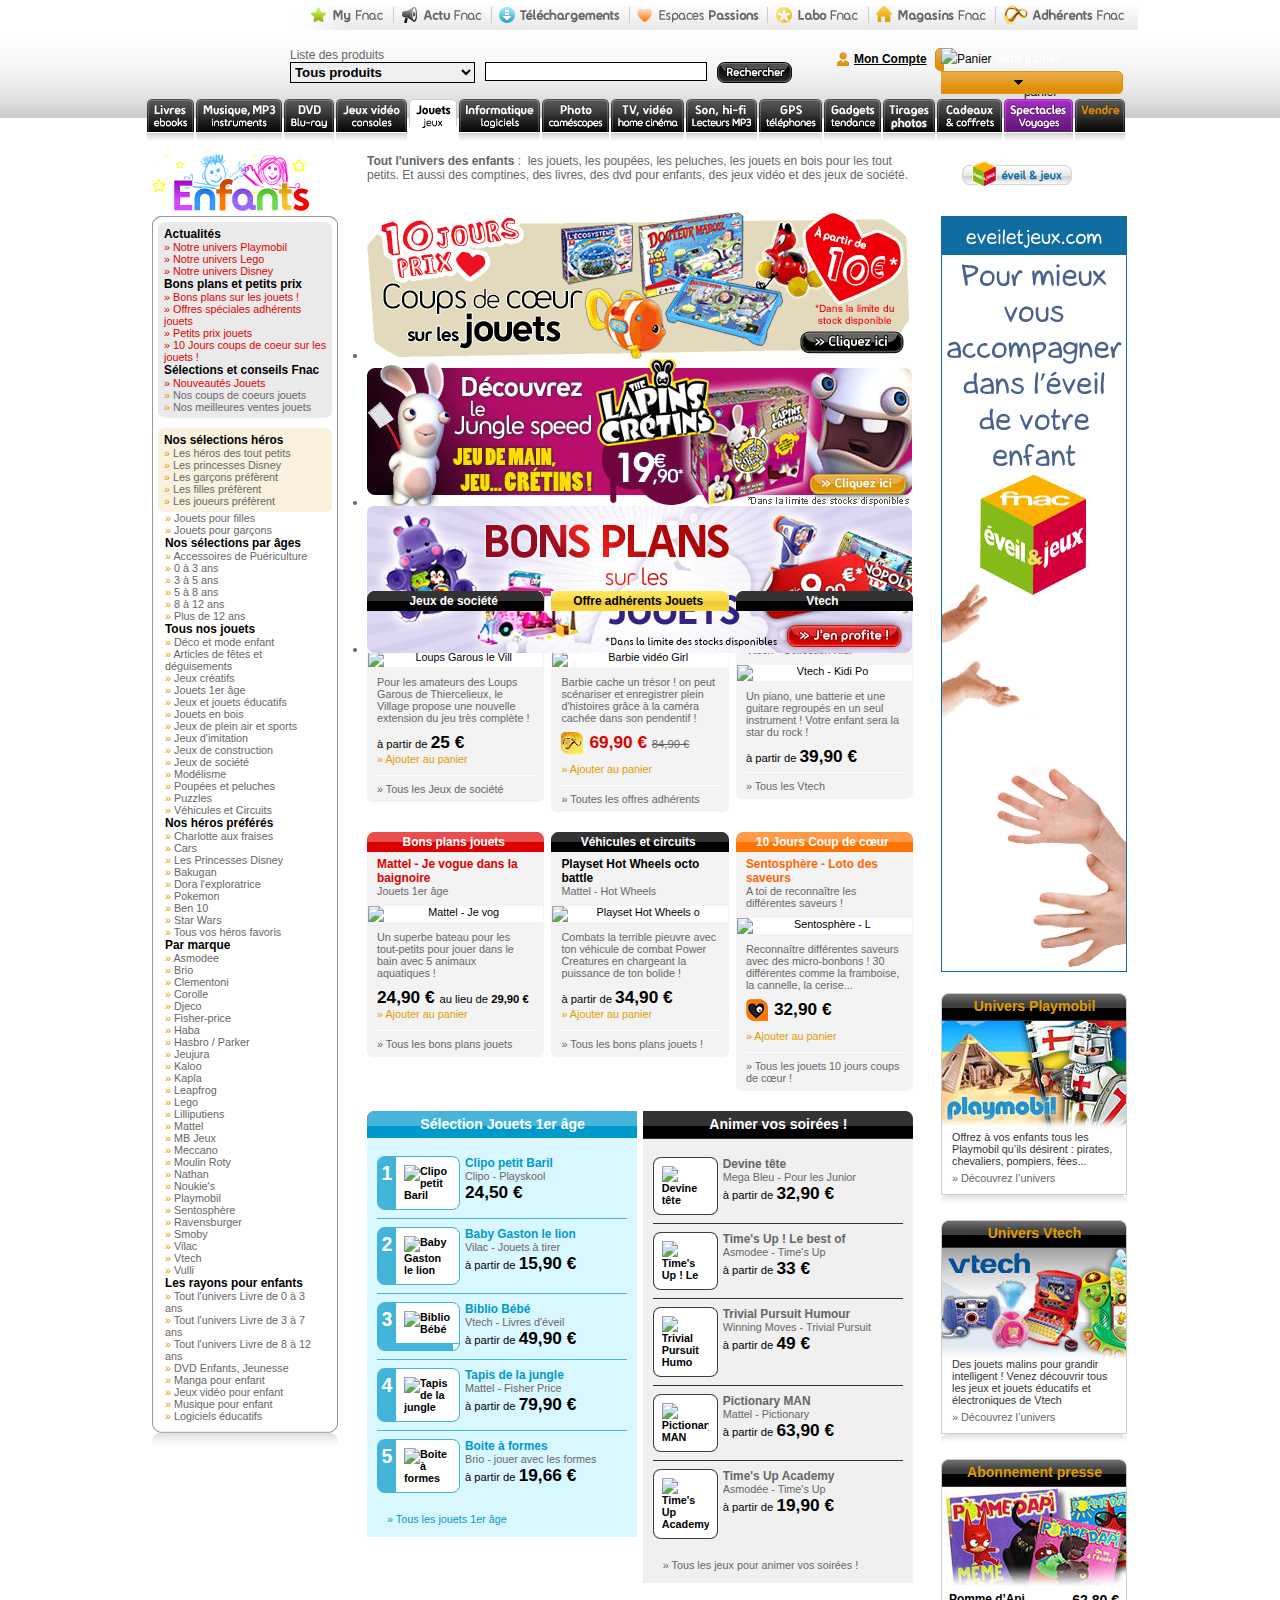
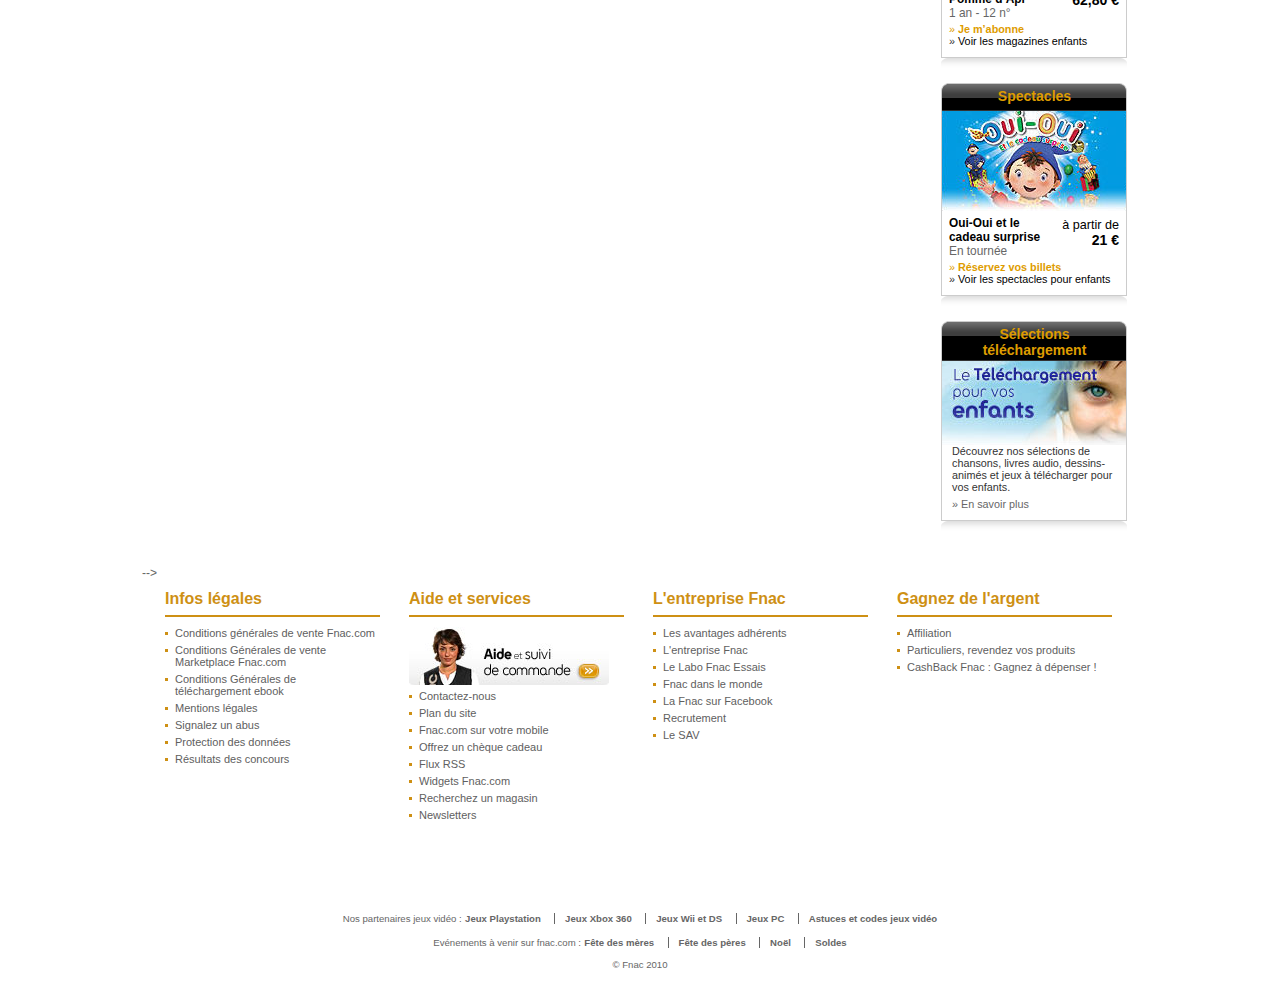
==== commit 79b9c487: "mise en place du carousel mais problème dans l'affichage de certaines images + navigationcontrol" ====
--- a/sources/index.html
+++ b/sources/index.html
@@ -2,55 +2,30 @@
 <html>
     <head>
         <title>Jeux et jouets - achat/vente de jeux et jouets � la Fnac</title>
-        <meta http-equiv="PICS-Label" content='(PICS-1.1 "http://www.rsac.org/ratingsv01.html" l gen true comment "RSACi North America Server" by "webmaster@fnac.com" for "http://www.fnac.com/" on "1997.06.30T14:21-0500" r (n 0 s 0 v 0 l 0))'>
-        <meta name="ms.locale" content="FR">
         <meta http-equiv="Content-Type" content="text/html; charset=iso-8859-1">
         <meta http-equiv="X-UA-Compatible" content="IE=EmulateIE7" />
         <meta name="category" content="home page">
         <meta name="description" content="achat et vente de jouets, jeux de soci�t�, poup�e, figurines, jeux de construction et bien plus dans l�univers enfant de la Fnac">
         <link rel="canonical" href="enfants.asp.html">
-
-
-
         <link rel="shortcut icon" href="favicon.ico">
-
-
-
         <link rel="stylesheet" type="text/css" media="all" href="stylesv2.css-20100915.css">
-        <!--
-        <link rel="stylesheet" type="text/css" media="all" href="jquery.autocomplete.css">
-          <link rel="stylesheet" type="text/css" media="all" href="stylesvnEnfants.css-20100915.css"/>
-          <link rel="stylesheet" type="text/css" media="all" href="cdc_2010.css"/>
-        -->
         <link rel="stylesheet" type="text/css" media="all" href="logo.css"/>
-
         <!--global.css-->
     </head>
-
     <body class="enfants">
-
-
         <div id="page">
-
             <div id="HEADER">
-
                 <!-- *********************** #TOP **************************** -->
                 <div id="TOP">
-
                     <p id="topLEFT">
-
-
-
-                        <img src="<!--domain-s1-->logo-fnac-cdc.png" border="0" usemap="#logoFnac" />
+                        <img src="<!--domain-s1-->logo-fnac-cdc.png" border="0" usemap="#logoFnac" alt="" />
                         <map name="logoFnac">
-                            <area shape="poly" coords="105,21,142,25,139,56,101,50" href="http://www.fnac.com/?NID=0&RNID=0&SID=e85f0b48%2Dae1d%2Da5f5%2Daa15%2Dfbffdc4e1c1a&UID=0e3649c79%2D3afd%2D18b8%2D7817%2Dfa868bc99668&Origin=FnacAff&OrderInSession=0&TTL=241020101133" title="fnac.com">
-                            <area shape="rect" coords="0,0,142,87" href="http://www.fnac.com/Guides/common/prix-coups-de-coeur/default.asp?NID=0&RNID=0&SID=e85f0b48%2Dae1d%2Da5f5%2Daa15%2Dfbffdc4e1c1a&UID=0e3649c79%2D3afd%2D18b8%2D7817%2Dfa868bc99668&Origin=FnacAff&OrderInSession=0&TTL=241020101133" title="Coups de coeur">
+                            <area shape="poly" coords="105,21,142,25,139,56,101,50" href="http://www.fnac.com/?NID=0&RNID=0&SID=e85f0b48%2Dae1d%2Da5f5%2Daa15%2Dfbffdc4e1c1a&UID=0e3649c79%2D3afd%2D18b8%2D7817%2Dfa868bc99668&Origin=FnacAff&OrderInSession=0&TTL=241020101133" title="fnac.com" alt="fnac.com">
+                            <area shape="rect" coords="0,0,142,87" href="http://www.fnac.com/Guides/common/prix-coups-de-coeur/default.asp?NID=0&RNID=0&SID=e85f0b48%2Dae1d%2Da5f5%2Daa15%2Dfbffdc4e1c1a&UID=0e3649c79%2D3afd%2D18b8%2D7817%2Dfa868bc99668&Origin=FnacAff&OrderInSession=0&TTL=241020101133" title="Coups de coeur" alt="Coups de coeur">
                         </map>
-
                     </p>
                     <!-- /fin/#topLEFT-->
                     <div id="topRIGHT">
-
                         <ul id="CHAINES">
                             <li id="ch-Myfnac" class="first"><a href="http://www4.fnac.com/MyFnac/default.aspx?SID=e85f0b48%2Dae1d%2Da5f5%2Daa15%2Dfbffdc4e1c1a&UID=0e3649c79%2D3afd%2D18b8%2D7817%2Dfa868bc99668&Origin=FnacAff&OrderInSession=0&TTL=241020101133">">My Fnac</a></li>
                             <li id="ch-Actu"><a href="http://www.fnac.com/Actu-Fnac/L-ACTU-FNAC-toute-l-actualite-culturelle-et-technologique/cl31/w-4">Actu Fnac</a></li>
@@ -60,12 +35,8 @@
                             <li id="ch-Magasins"><a href="http://www.fnac.com/localiser-magasin-fnac/w-4?NID=0&RNID=0&SID=e85f0b48%2Dae1d%2Da5f5%2Daa15%2Dfbffdc4e1c1a&UID=0e3649c79%2D3afd%2D18b8%2D7817%2Dfa868bc99668&Origin=FnacAff&OrderInSession=0&TTL=241020101133">Magasins Fnac</a></li>
                             <li id="ch-Adherents"><a href="http://www.fnac.com/Magazine/home_adherents.asp?SID=e85f0b48%2Dae1d%2Da5f5%2Daa15%2Dfbffdc4e1c1a&amp;UID=0e3649c79%2D3afd%2D18b8%2D7817%2Dfa868bc99668&amp;Origin=FnacAff&amp;OrderInSession=0&amp;TTL=241020101133&amp;NID=%2D60&amp;RNID=%2D60">Adh�rents Fnac</a></li>
                         </ul><!-- /fin/#CHAINES-->
-
                         <div id="SEARCH">
-
-
                             <form method="get" accept-charset="UTF-8"  class="block_search block_search_new" action="http://recherche.fnac.com/Search/SearchResult.aspx" name="QuickSearchForm" id="QuickSearchForm">
-
                                 <fieldset>
                                     <legend class="invisible">Liste des produits</legend>
                                     <select name="SCat" id="SCat">
@@ -127,7 +98,6 @@
                                             <span class="recapPanier">
 
                                                 <a href="enfants.asp.html#" onclick="$('div#detailPanier').slideToggle(500);return false;" rel="noFollow">
-
 					Mon panier
                                                 </a>
                                             </span>
@@ -941,16 +911,6 @@
                                         <dl>
                                             <dt><a href="http://www.fnac.com/Guides/Common/CoffretsCadeaux/default.asp?NID=0&RNID=0&SID=e85f0b48%2Dae1d%2Da5f5%2Daa15%2Dfbffdc4e1c1a&UID=0e3649c79%2D3afd%2D18b8%2D7817%2Dfa868bc99668&Origin=FnacAff&OrderInSession=0&TTL=241020101133">Coffrets cadeaux</a></dt>
                                         </dl>
-                                        <!--
-							<dl>
-								<dt>Guide "Rentr�e spectacles"</dt>
-							</dl>
-							-->
-                                        <!--
-							<dl>
-								<dt>Guide "En concert"</dt>
-							</dl>
-							-->
 
                                     </div>
                                 </div>
@@ -1334,29 +1294,24 @@
                                                 <dd>les jouets, les poup�es, les peluches, les jouets en bois pour les tout petits. Et aussi des comptines, des livres, des dvd pour enfants, des jeux vid�o et des jeux de soci�t�.</dd>
                                             </dl><div class="line object mrg_t_30 mrg_b_30">
 
-                                                <div class="blocBanner mrg_b posrel">
-                                                    <div class="banner" id="visu_banner_0">
+                                                <div class="blocBanner mrg_b posrel" id="carroussel">
+                                                    <ul>
+                                                    <li class="banner">
                                                         <a href="http://www4.fnac.com/s141749/10-Jours-coups-de-coeur-sur-les-jouets?SID=e85f0b48%2Dae1d%2Da5f5%2Daa15%2Dfbffdc4e1c1a&UID=0e3649c79%2D3afd%2D18b8%2D7817%2Dfa868bc99668&Origin=FnacAff&OrderInSession=0&TTL=241020101133&bl=HGENFban1" target="_self">
-                                                            <img src="<!--domain-s1-->coups-coeur-jouet_545.png" alt="" class="lazy" />
+                                                            <img src="coups-coeur-jouet_545.png" alt="" />
                                                         </a>
-                                                    </div>
-                                                    <div class="banner" id="visu_banner_1" style="display:none;">
+                                                    </li>
+                                                    <li class="banner">
                                                         <a href="http://www4.fnac.com/a3066704/Asmodee-Jungle-Speed-Lapins-Cretins?SID=e85f0b48%2Dae1d%2Da5f5%2Daa15%2Dfbffdc4e1c1a&UID=0e3649c79%2D3afd%2D18b8%2D7817%2Dfa868bc99668&Origin=FnacAff&OrderInSession=0&TTL=241020101133&bl=HGENFban2" target="_self" >
-                                                            <img src="<!--domain-s1-->lapins-cretins-10_2010_545.jpg" alt="" class="lazy"/>
+                                                            <img src="lapins-cretins-10_2010_545.jpg" alt="" />
                                                         </a>
-                                                    </div>
-                                                    <div class="banner" id="visu_banner_2" style="display:none;">
+                                                    </li>
+                                                    <li class="banner">
                                                         <a href="http://www4.fnac.com/s135876/Bons-plans-sur-les-jouets?SID=e85f0b48%2Dae1d%2Da5f5%2Daa15%2Dfbffdc4e1c1a&UID=0e3649c79%2D3afd%2D18b8%2D7817%2Dfa868bc99668&Origin=FnacAff&OrderInSession=0&TTL=241020101133&bl=HGENFban3" target="_self" >
-                                                            <img src="<!--domain-s1-->bon-plan-jouet_09_2010_545.jpg" alt="" class="lazy" />
+                                                            <img src="bon-plan-jouet_09_2010_545.jpg"  alt="" />
                                                         </a>
-                                                    </div>
-
-                                                    <div class="navIndex">
-                                                        <span id="puce_0" class="active">1</span><span class="moutarde"> | </span>
-                                                        <span id="puce_1">2</span><span class="moutarde"> | </span>
-                                                        <span id="puce_2">3</span>
-
-                                                    </div>
+                                                    </li>
+                                                    </ul>
                                                     <div class="clearing">&nbsp;</div>
                                                 </div>
 
@@ -2604,7 +2559,7 @@
                 </table>
             </div><!-- /content -->
 
-            <iframe allowtransparency="true" id="iFrameFooter" src="iframe-footer/engagements-pratique-entreprise.asp.html" width="993" height="315" frameborder="0" scrolling="no" name="footer" marginheight="0" marginwidth="0">
+            <iframe id="iFrameFooter" src="iframe-footer/engagements-pratique-entreprise.asp.html" width="993" height="315" frameborder="0" scrolling="no" name="footer" marginheight="0" marginwidth="0">
   Votre navigateur ne supporte pas les iframes, vous pouvez consulter les engagements de la Fnac, les services Pratique et consulter des informations sur l'entreprise Fnac � cette adresse : <a href="http://www.fnac.com/Navigation/engagements-pratique-entreprise.asp">Navigation/engagements-pratique-entreprise.asp</a>
             </iframe>
 
@@ -2632,65 +2587,48 @@
 
             </div>
 
-            <div style="display:none;">
-                <!-- SiteCatalyst code version: H.14.
-                Copyright 1997-2007 Omniture, Inc. More info available at
-                http://www.omniture.com -->
-                <script src="http://ajax.googleapis.com/ajax/libs/jquery/1.4.2/jquery.min.js"></script>
-                <!--
-                <script type="text/javascript" src="jquery.js"></script>
-                <script type="text/javascript" src="package.js"></script>
-                <script type="text/javascript" src="master.js"></script>
-                <script type="text/javascript" src="jquery.bgiframe.min.js"></script>
-                <script type="text/javascript" src="jquery.ajaxQueue.js"></script>
-        	<script type="text/javascript" src="jquery.autocomplete.js"></script>
-                <script type="text/javascript" src="jquery.lazyload.js"></script>
-                <script type="text/javascript" src="inline.js"></script>
-                -->
+            <div style="display:none;" id="s_code" >
+                <script type="text/javascript" src="http://ajax.googleapis.com/ajax/libs/jquery/1.4.2/jquery.min.js"></script>
                 <script type="text/javascript">
                     var s_account="fnaccomprod";
-                </script>
-                <script type="text/javascript" src="s_code-js-h.14.20090227.js"></script>
-                <script type="text/javascript">
-                    //.getScript("package.js");
-                    //getScript("master.js");
-                    //$.getScript("jquery.autocomplete.js");
+                    $.getScript("jquery.carousel.js");
+                    $.getScript("jquery.autocomplete.js");
                     //$.getScript("jquery.lazyload.js");
-                    //.getScript("jquery.bgiframe.min.js");
-                    //.getScript("jquery.ajaxQueue.js");
-                    //$.getScript("inline.js");
-                    //.getScript("s_code-js-h.14.20090227.js");
+                    $.getScript("inline.js");
+                    $.getScript("s_code-js-h.14.20090227.js", function(){
                     <!--global.js-->
-                    /* You may give each page an identifying name, server, and channel on
-                the next lines. */
-                    s.pageName="Home enfants"
-                    s.server=""
-                    s.channel="Produits"
-                    s.pageType=""
-                    s.prop1="enfants"
-                    s.prop2=""
-                    s.prop3=""
-                    s.prop4=""
-                    s.prop5=""
-                    s.prop20="Non-Adherent"
-                    s.prop21=""
+                    /* You may give each page an identifying name, server, and channel on the next lines. */
+                    s.pageName="Home enfants";
+                    s.server="";
+                    s.channel="Produits";
+                    s.pageType="";
+                    s.prop1="enfants";
+                    s.prop2="";
+                    s.prop3="";
+                    s.prop4="";
+                    s.prop5="";
+                    s.prop20="Non-Adherent";
+                    s.prop21="";
                     /* Conversion Variables */
-                    s.campaign=""
-                    s.state=""
-                    s.zip=""
-                    s.events=""
-                    s.products=""
-                    s.purchaseID=""
-                    s.eVar1=""
-                    s.eVar2="browse"
-                    s.eVar3=""
-                    s.eVar4=""
-                    s.eVar5=""
-                    /************* DO NOT ALTER ANYTHING BELOW THIS LINE ! **************/
-                    var s_code=s.t();if(s_code)document.write(s_code)//--></script>
-                <script type="text/javascript"><!--
+                    s.campaign="";
+                    s.state="";
+                    s.zip="";
+                    s.events="";
+                    s.products="";
+                    s.purchaseID="";
+                    s.eVar1="";
+                    s.eVar2="browse";
+                    s.eVar3="";
+                    s.eVar4="";
+                    s.eVar5="";
+                    //************* DO NOT ALTER ANYTHING BELOW THIS LINE ! **************
+                    var s_code=s.t();
+                    if(s_code)document.write(s_code)//-->
+                    //<!--
                     if(navigator.appVersion.indexOf('MSIE')>=0)document.write(unescape('%3C')+'\!-'+'-')
-                    //--></script><!--/DO NOT REMOVE/-->
+                    //-->
+                    });
+                </script><!--/DO NOT REMOVE/-->
                 <!-- End SiteCatalyst code version: H.14. -->
             </div>
 
--- a/sources/stylesv2.css-20100915.css
+++ b/sources/stylesv2.css-20100915.css
@@ -2480,18 +2480,6 @@
 #pubHgFooter div.pubtitre {/* background:#dcdcdc; */color:#a5a5a5 !important;font-size:10px !important;left:-2px;height:14px;text-align:center}
 #pubHgFooter div.pubtitre span {padding-left:5px}
 
-/* bando tournant */
-.blocBanner {
-    width:545px;
-    height:147px;
-    z-index:5;
-}
-.blocBanner .banner a { display:block;}
-.navIndex {position:relative;text-align:center;font-size:12px;color:#000;}
-.navIndex span {padding:0 2px;cursor:pointer;}
-.navIndex .active {font-weight:bold;color:#DE9C00;}
-
-
 /* EBook  */
 .nowrap {white-space:nowrap;}
 .gris666 {color:#666;}
@@ -2657,3 +2645,25 @@
     text-decoration:underline;
 }
 
+/* carroussel */
+#carroussel ul {
+    margin:0;padding:0;
+}
+
+#carroussel .carousel-control {display:none;}
+
+div.carousel-pagination {border:1px solid red;text-align:center;}
+div.carousel-pagination a {padding:0 2px;cursor:pointer;}
+
+
+/* bando tournant */
+.blocBanner {
+    width:545px;
+    height:147px;
+    z-index:5;
+}
+.blocBanner .banner a { display:block;}
+.navIndex {position:relative;text-align:center;font-size:12px;color:#000;}
+.navIndex span {padding:0 2px;cursor:pointer;}
+.navIndex .active {font-weight:bold;color:#DE9C00;}
+
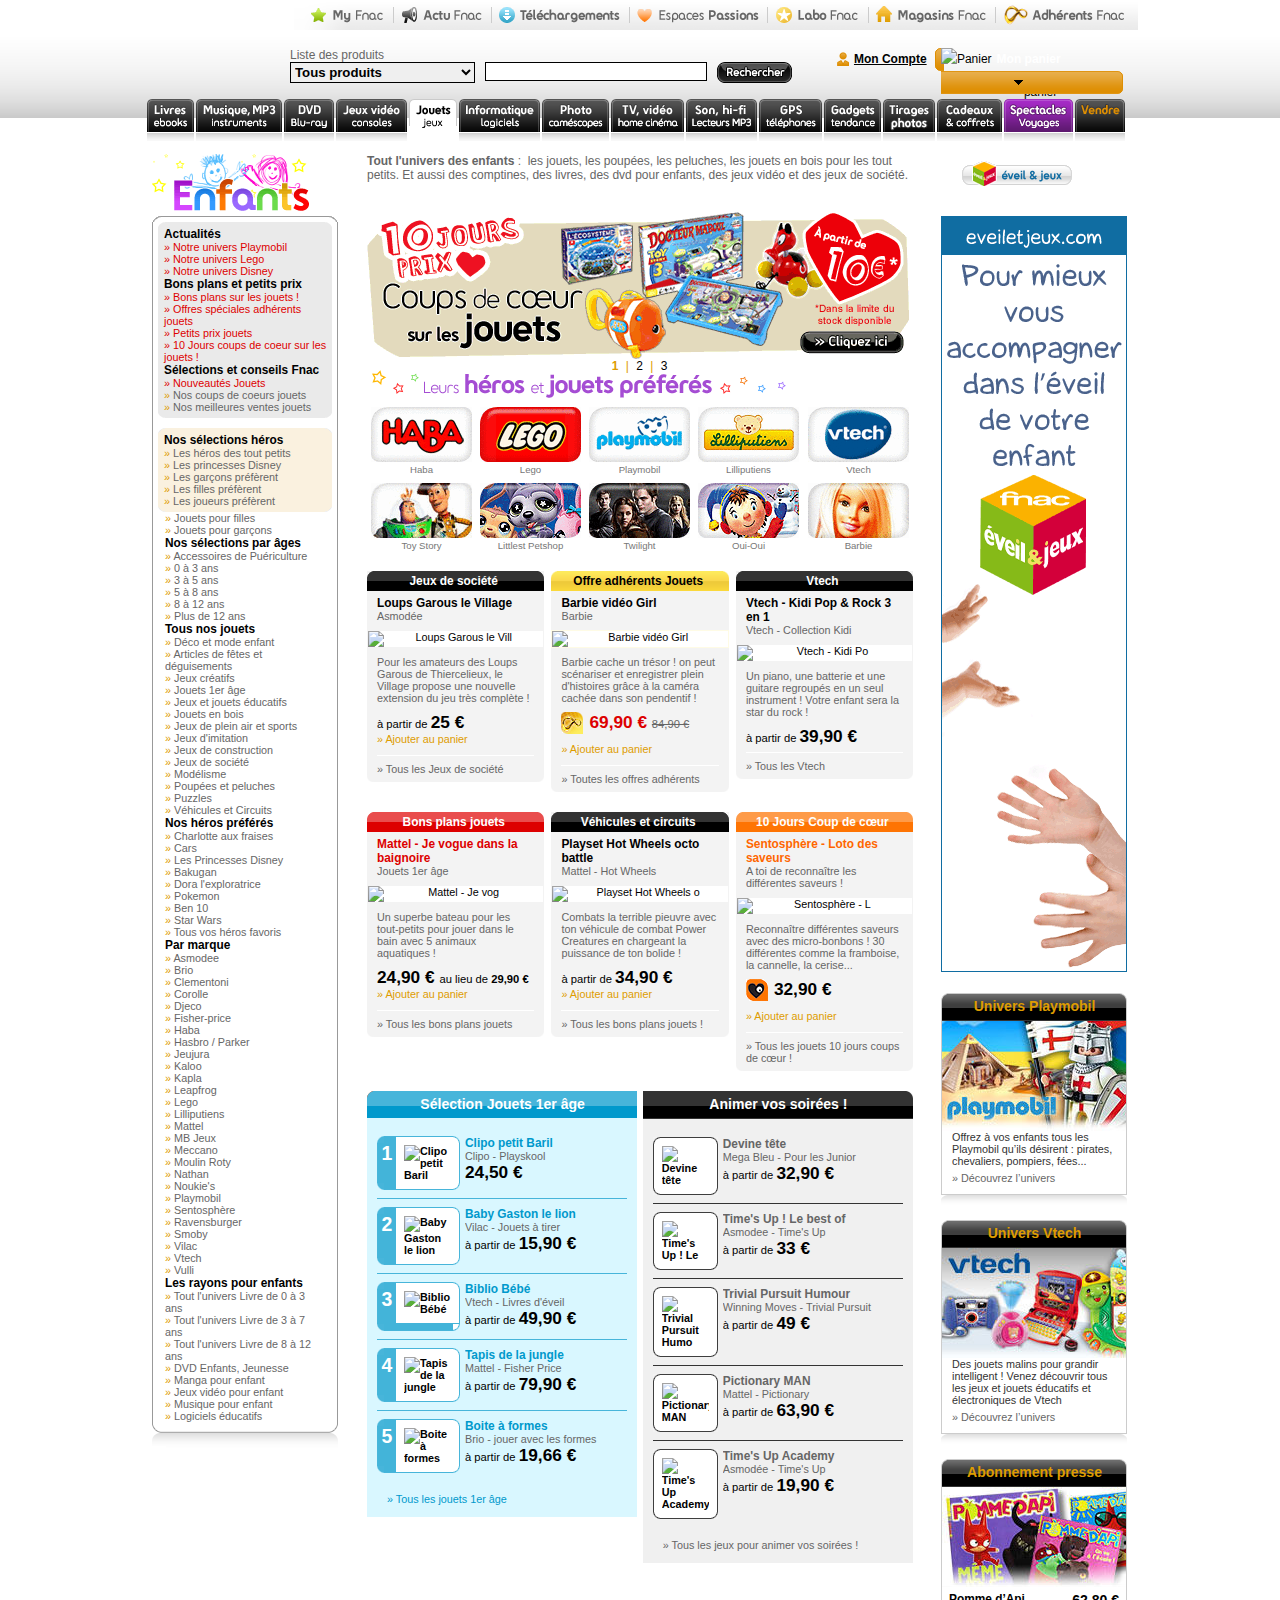
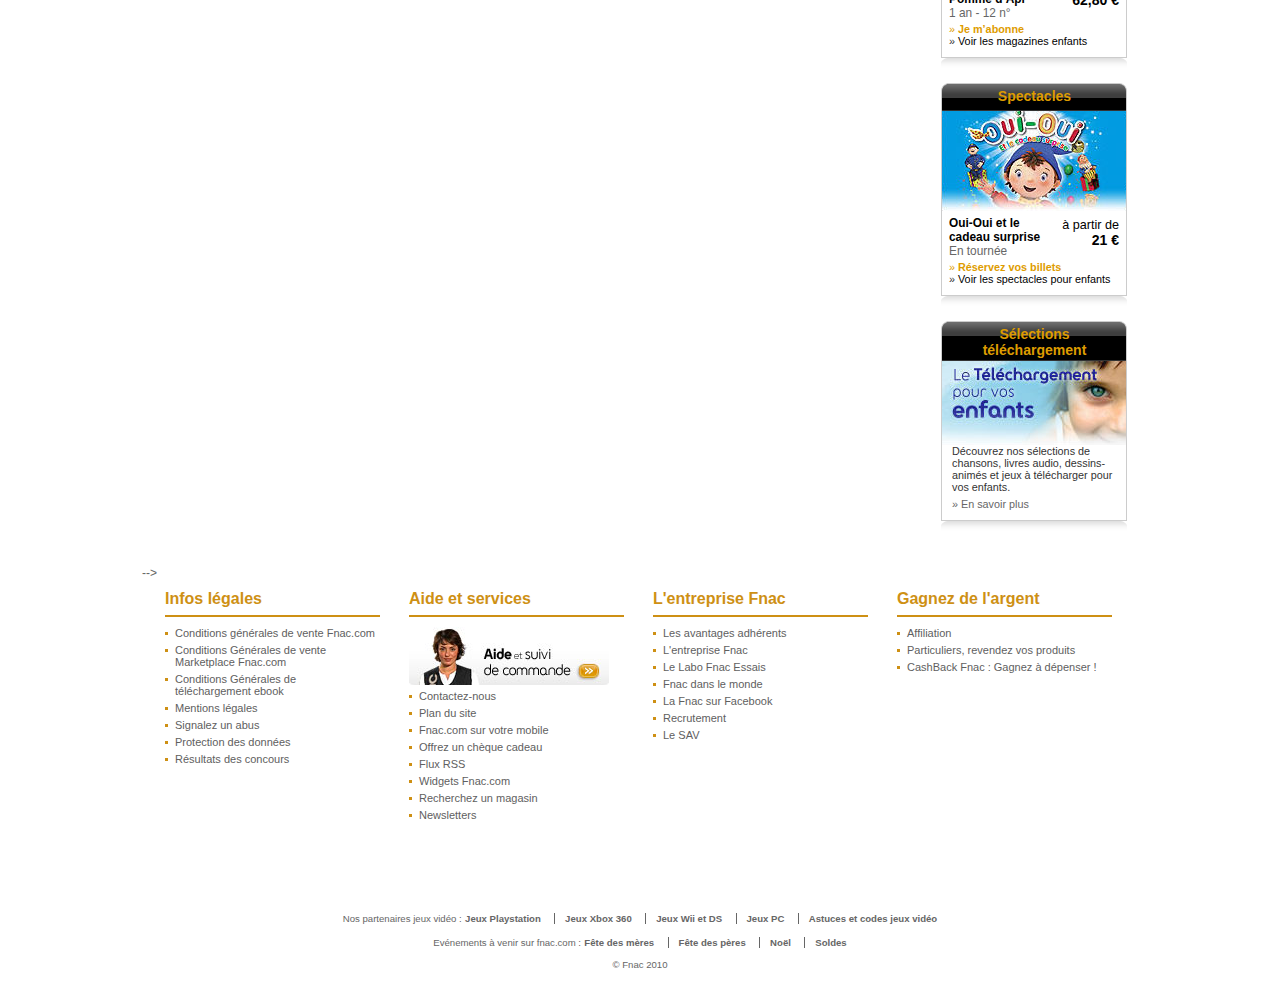
==== commit 2bdf20a8: "réintégration de l'ancien mécanisme de bandeau tournant + diverses corrections" ====
--- a/sources/index.html
+++ b/sources/index.html
@@ -1294,26 +1294,20 @@
                                                 <dd>les jouets, les poup�es, les peluches, les jouets en bois pour les tout petits. Et aussi des comptines, des livres, des dvd pour enfants, des jeux vid�o et des jeux de soci�t�.</dd>
                                             </dl><div class="line object mrg_t_30 mrg_b_30">
 
-                                                <div class="blocBanner mrg_b posrel" id="carroussel">
-                                                    <ul>
-                                                    <li class="banner">
-                                                        <a href="http://www4.fnac.com/s141749/10-Jours-coups-de-coeur-sur-les-jouets?SID=e85f0b48%2Dae1d%2Da5f5%2Daa15%2Dfbffdc4e1c1a&UID=0e3649c79%2D3afd%2D18b8%2D7817%2Dfa868bc99668&Origin=FnacAff&OrderInSession=0&TTL=241020101133&bl=HGENFban1" target="_self">
-                                                            <img src="coups-coeur-jouet_545.png" alt="" />
-                                                        </a>
-                                                    </li>
-                                                    <li class="banner">
-                                                        <a href="http://www4.fnac.com/a3066704/Asmodee-Jungle-Speed-Lapins-Cretins?SID=e85f0b48%2Dae1d%2Da5f5%2Daa15%2Dfbffdc4e1c1a&UID=0e3649c79%2D3afd%2D18b8%2D7817%2Dfa868bc99668&Origin=FnacAff&OrderInSession=0&TTL=241020101133&bl=HGENFban2" target="_self" >
-                                                            <img src="lapins-cretins-10_2010_545.jpg" alt="" />
-                                                        </a>
-                                                    </li>
-                                                    <li class="banner">
-                                                        <a href="http://www4.fnac.com/s135876/Bons-plans-sur-les-jouets?SID=e85f0b48%2Dae1d%2Da5f5%2Daa15%2Dfbffdc4e1c1a&UID=0e3649c79%2D3afd%2D18b8%2D7817%2Dfa868bc99668&Origin=FnacAff&OrderInSession=0&TTL=241020101133&bl=HGENFban3" target="_self" >
-                                                            <img src="bon-plan-jouet_09_2010_545.jpg"  alt="" />
-                                                        </a>
-                                                    </li>
-                                                    </ul>
-                                                    <div class="clearing">&nbsp;</div>
-                                                </div>
+                                                <div class="blocBanner mrg_b posrel">
+	<div class="banner" id="visu_banner_0"><a href="http://www4.fnac.com/s141749/10-Jours-coups-de-coeur-sur-les-jouets?SID=e85f0b48%2Dae1d%2Da5f5%2Daa15%2Dfbffdc4e1c1a&UID=0e3649c79%2D3afd%2D18b8%2D7817%2Dfa868bc99668&Origin=FnacAff&OrderInSession=0&TTL=241020101133&bl=HGENFban1" target="_self"><img src="coups-coeur-jouet_545.png" alt=""/></a></div>
+<div class="banner" id="visu_banner_1" style="display:none;"><a href="http://www4.fnac.com/a3066704/Asmodee-Jungle-Speed-Lapins-Cretins?SID=e85f0b48%2Dae1d%2Da5f5%2Daa15%2Dfbffdc4e1c1a&UID=0e3649c79%2D3afd%2D18b8%2D7817%2Dfa868bc99668&Origin=FnacAff&OrderInSession=0&TTL=241020101133&bl=HGENFban2" target="_self"><img src="lapins-cretins-10_2010_545.jpg" alt=""/></a></div>
+<div class="banner" id="visu_banner_2" style="display:none;"><a href="http://www4.fnac.com/s135876/Bons-plans-sur-les-jouets?SID=e85f0b48%2Dae1d%2Da5f5%2Daa15%2Dfbffdc4e1c1a&UID=0e3649c79%2D3afd%2D18b8%2D7817%2Dfa868bc99668&Origin=FnacAff&OrderInSession=0&TTL=241020101133&bl=HGENFban3" target="_self"><img src="bon-plan-jouet_09_2010_545.jpg" alt=""/></a></div>
+
+	<div class="navIndex">
+		<span id="puce_0" class="active">1</span><span class="moutarde"> | </span>
+<span id="puce_1">2</span><span class="moutarde"> | </span>
+
+<span id="puce_2">3</span>
+
+	</div>
+	<div class="clearing">&nbsp;</div>
+
 
                                             </div><!-- /object container -->
                                             <div class="clearing"></div>
@@ -2591,9 +2585,8 @@
                 <script type="text/javascript" src="http://ajax.googleapis.com/ajax/libs/jquery/1.4.2/jquery.min.js"></script>
                 <script type="text/javascript">
                     var s_account="fnaccomprod";
-                    $.getScript("jquery.carousel.js");
                     $.getScript("jquery.autocomplete.js");
-                    //$.getScript("jquery.lazyload.js");
+                    $.getScript("jquery.lazyload.js");
                     $.getScript("inline.js");
                     $.getScript("s_code-js-h.14.20090227.js", function(){
                     <!--global.js-->
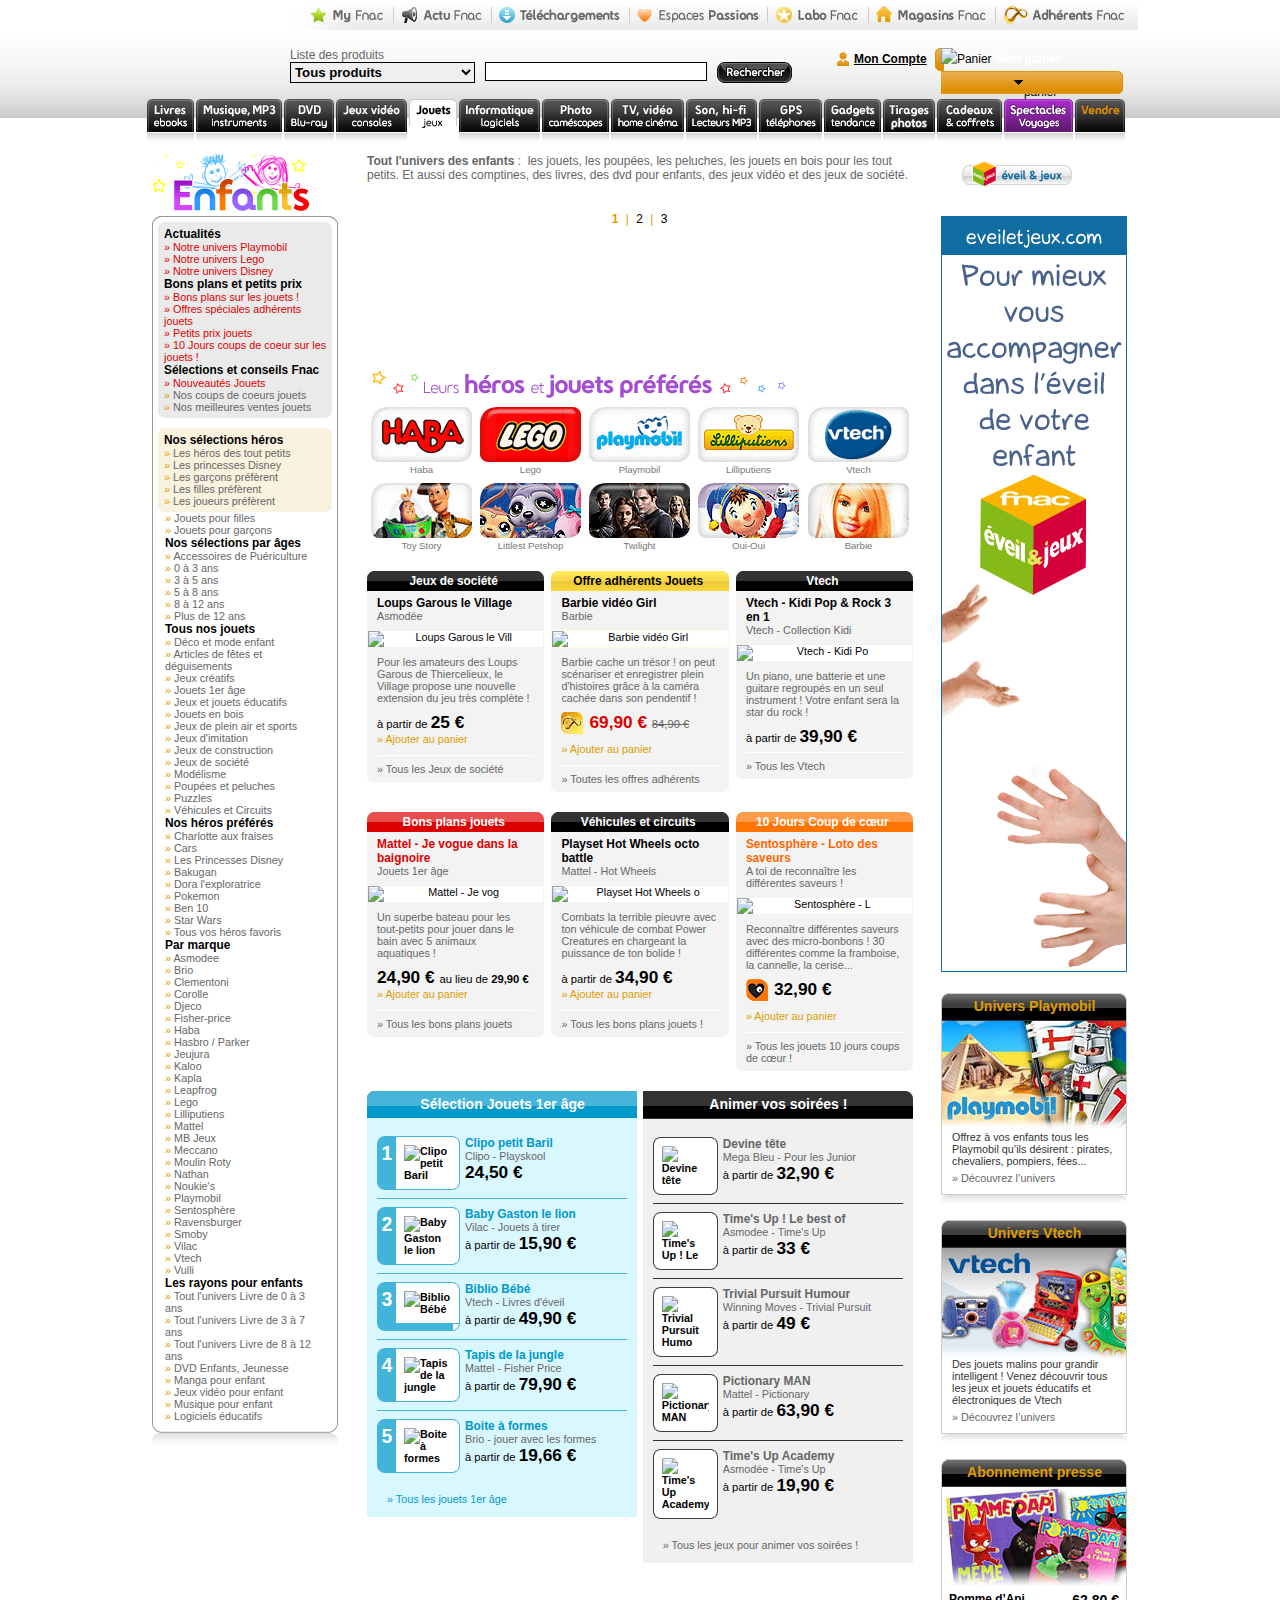
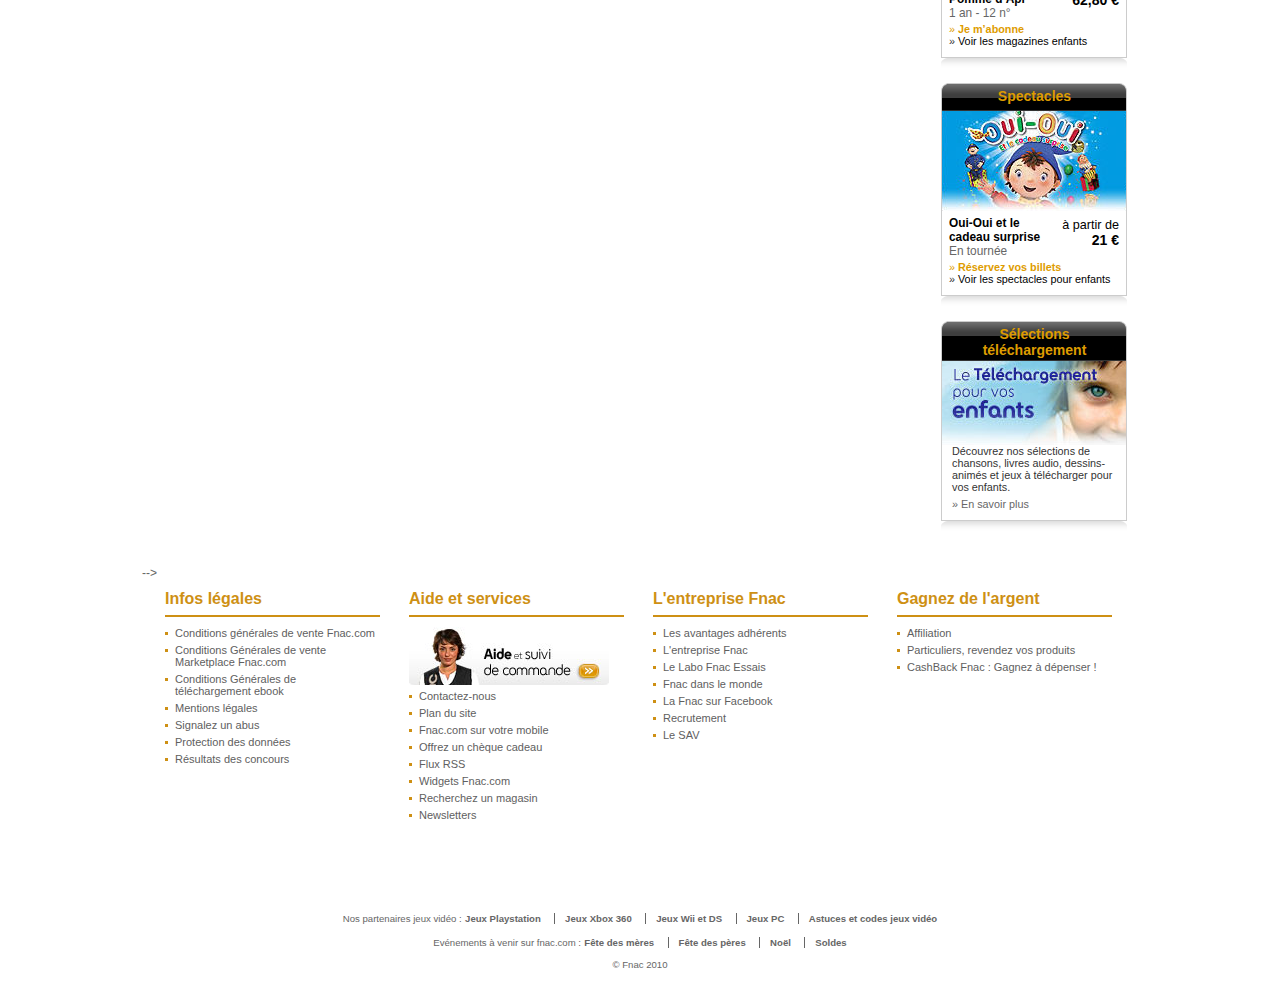
==== commit f01c14d8: "correction du fichier index.html" ====
--- a/sources/index.html
+++ b/sources/index.html
@@ -1295,9 +1295,9 @@
                                             </dl><div class="line object mrg_t_30 mrg_b_30">
 
                                                 <div class="blocBanner mrg_b posrel">
-	<div class="banner" id="visu_banner_0"><a href="http://www4.fnac.com/s141749/10-Jours-coups-de-coeur-sur-les-jouets?SID=e85f0b48%2Dae1d%2Da5f5%2Daa15%2Dfbffdc4e1c1a&UID=0e3649c79%2D3afd%2D18b8%2D7817%2Dfa868bc99668&Origin=FnacAff&OrderInSession=0&TTL=241020101133&bl=HGENFban1" target="_self"><img src="coups-coeur-jouet_545.png" alt=""/></a></div>
-<div class="banner" id="visu_banner_1" style="display:none;"><a href="http://www4.fnac.com/a3066704/Asmodee-Jungle-Speed-Lapins-Cretins?SID=e85f0b48%2Dae1d%2Da5f5%2Daa15%2Dfbffdc4e1c1a&UID=0e3649c79%2D3afd%2D18b8%2D7817%2Dfa868bc99668&Origin=FnacAff&OrderInSession=0&TTL=241020101133&bl=HGENFban2" target="_self"><img src="lapins-cretins-10_2010_545.jpg" alt=""/></a></div>
-<div class="banner" id="visu_banner_2" style="display:none;"><a href="http://www4.fnac.com/s135876/Bons-plans-sur-les-jouets?SID=e85f0b48%2Dae1d%2Da5f5%2Daa15%2Dfbffdc4e1c1a&UID=0e3649c79%2D3afd%2D18b8%2D7817%2Dfa868bc99668&Origin=FnacAff&OrderInSession=0&TTL=241020101133&bl=HGENFban3" target="_self"><img src="bon-plan-jouet_09_2010_545.jpg" alt=""/></a></div>
+	<div class="banner" id="visu_banner_0"><a href="http://www4.fnac.com/s141749/10-Jours-coups-de-coeur-sur-les-jouets?SID=e85f0b48%2Dae1d%2Da5f5%2Daa15%2Dfbffdc4e1c1a&UID=0e3649c79%2D3afd%2D18b8%2D7817%2Dfa868bc99668&Origin=FnacAff&OrderInSession=0&TTL=241020101133&bl=HGENFban1" target="_self"><img src="<!--domain-s3-->coups-coeur-jouet_545.png" alt=""/></a></div>
+<div class="banner" id="visu_banner_1" style="display:none;"><a href="http://www4.fnac.com/a3066704/Asmodee-Jungle-Speed-Lapins-Cretins?SID=e85f0b48%2Dae1d%2Da5f5%2Daa15%2Dfbffdc4e1c1a&UID=0e3649c79%2D3afd%2D18b8%2D7817%2Dfa868bc99668&Origin=FnacAff&OrderInSession=0&TTL=241020101133&bl=HGENFban2" target="_self"><img src="<!--domain-s3-->lapins-cretins-10_2010_545.jpg" alt=""/></a></div>
+<div class="banner" id="visu_banner_2" style="display:none;"><a href="http://www4.fnac.com/s135876/Bons-plans-sur-les-jouets?SID=e85f0b48%2Dae1d%2Da5f5%2Daa15%2Dfbffdc4e1c1a&UID=0e3649c79%2D3afd%2D18b8%2D7817%2Dfa868bc99668&Origin=FnacAff&OrderInSession=0&TTL=241020101133&bl=HGENFban3" target="_self"><img src="<!--domain-s3-->bon-plan-jouet_09_2010_545.jpg" alt=""/></a></div>
 
 	<div class="navIndex">
 		<span id="puce_0" class="active">1</span><span class="moutarde"> | </span>
@@ -2616,10 +2616,10 @@
                     s.eVar5="";
                     //************* DO NOT ALTER ANYTHING BELOW THIS LINE ! **************
                     var s_code=s.t();
-                    if(s_code)document.write(s_code)//-->
-                    //<!--
-                    if(navigator.appVersion.indexOf('MSIE')>=0)document.write(unescape('%3C')+'\!-'+'-')
-                    //-->
+                    if(s_code)
+                        {
+                            document.write(s_code);
+                        }
                     });
                 </script><!--/DO NOT REMOVE/-->
                 <!-- End SiteCatalyst code version: H.14. -->
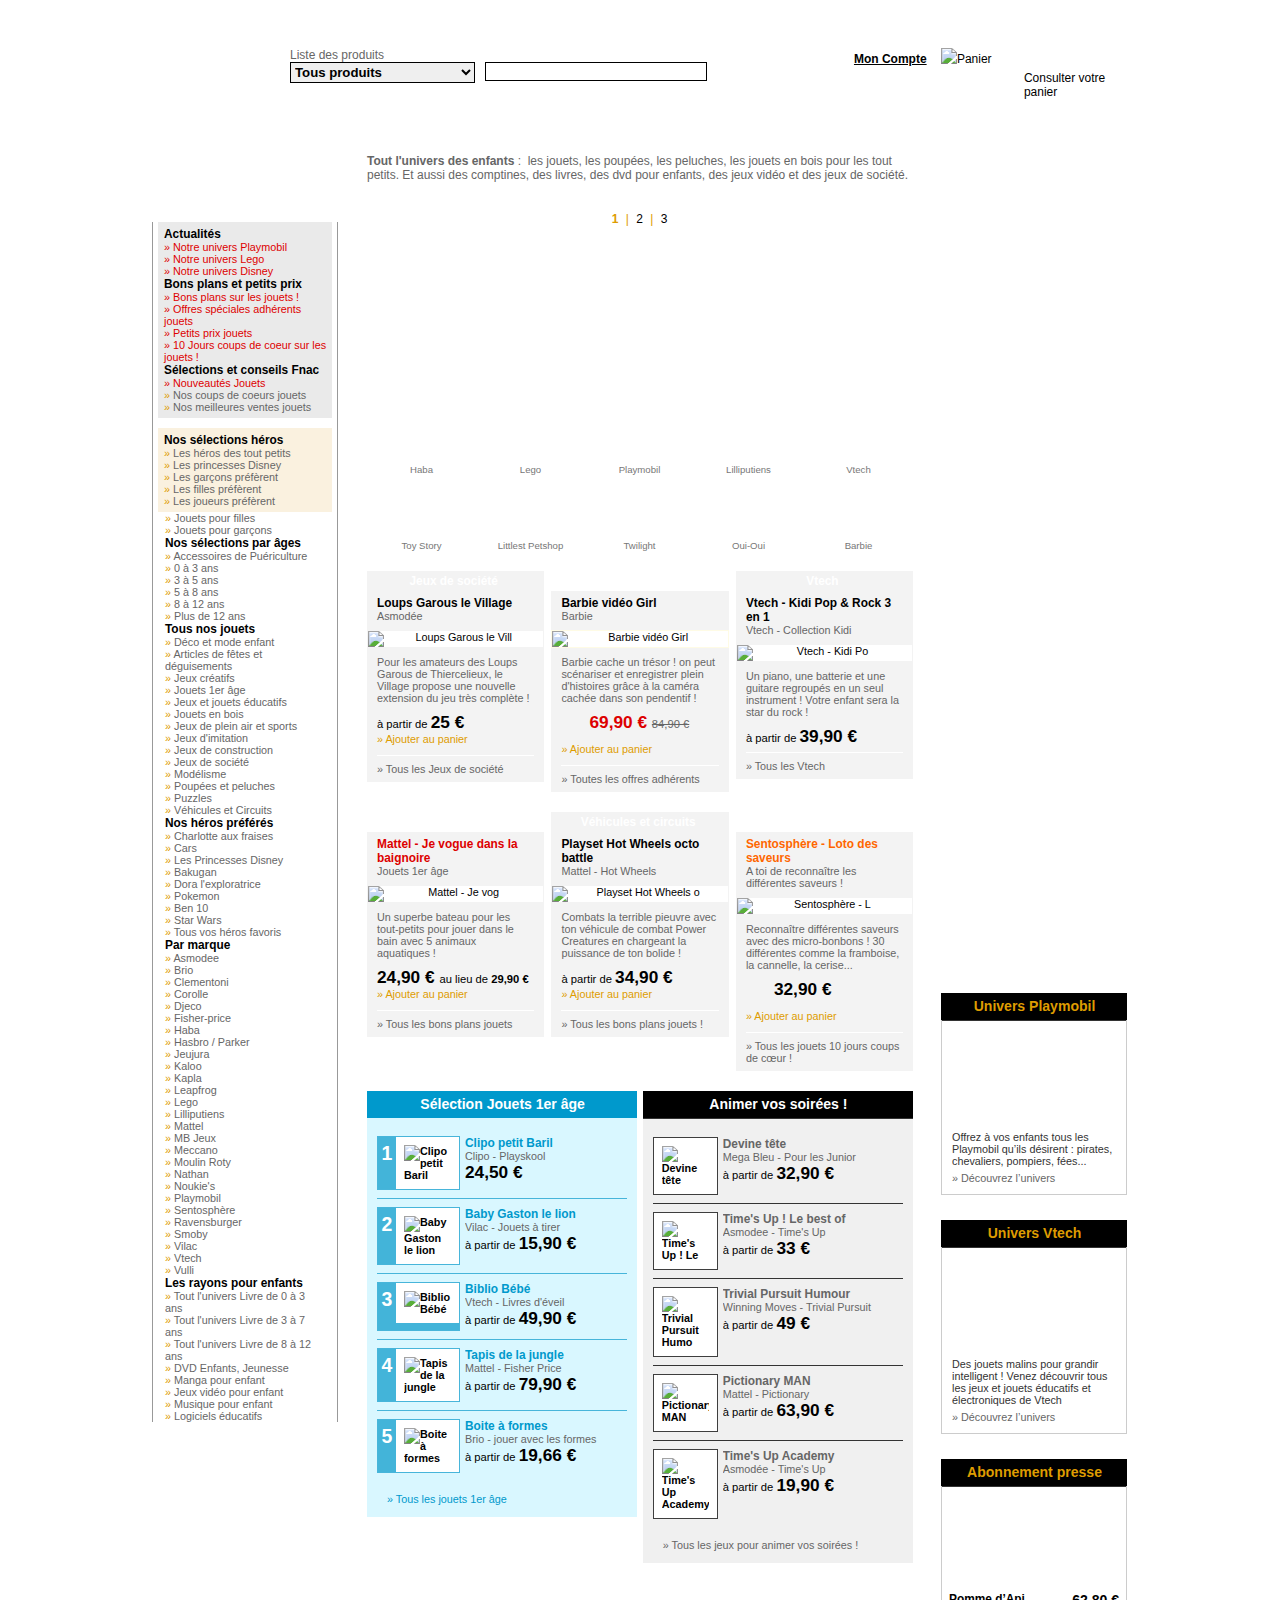
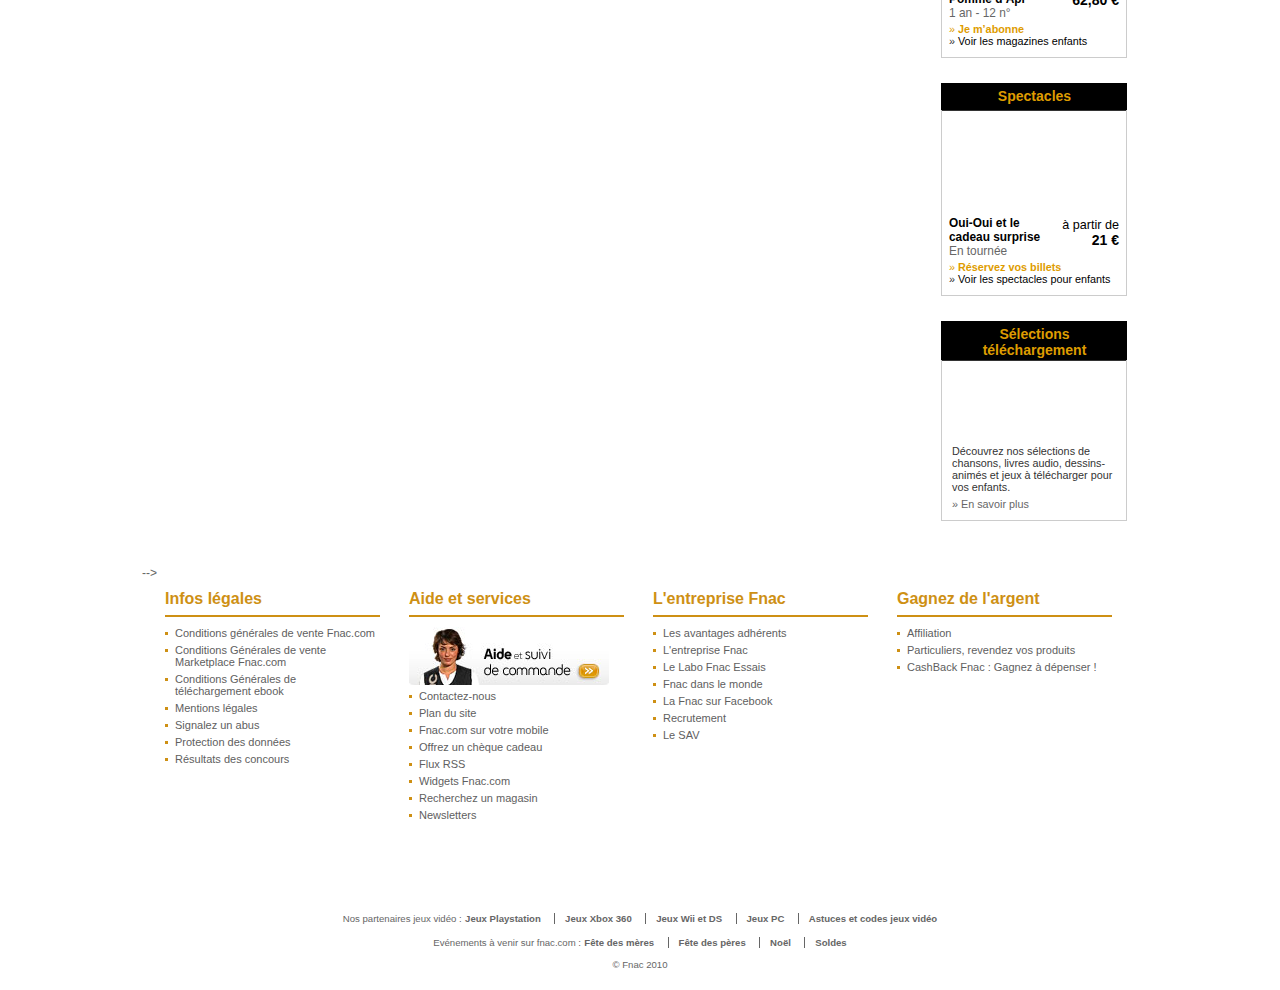
==== commit a7fa8a78: "déplacement des images, des css et des JS dans les bons répertoires  mise en place de google app eng" ====
--- a/sources/index.html
+++ b/sources/index.html
@@ -18,7 +18,7 @@
                 <!-- *********************** #TOP **************************** -->
                 <div id="TOP">
                     <p id="topLEFT">
-                        <img src="<!--domain-s1-->logo-fnac-cdc.png" border="0" usemap="#logoFnac" alt="" />
+                        <img src="<!--domain-s1-->img/logo-fnac-cdc.png" border="0" usemap="#logoFnac" alt="" />
                         <map name="logoFnac">
                             <area shape="poly" coords="105,21,142,25,139,56,101,50" href="http://www.fnac.com/?NID=0&RNID=0&SID=e85f0b48%2Dae1d%2Da5f5%2Daa15%2Dfbffdc4e1c1a&UID=0e3649c79%2D3afd%2D18b8%2D7817%2Dfa868bc99668&Origin=FnacAff&OrderInSession=0&TTL=241020101133" title="fnac.com" alt="fnac.com">
                             <area shape="rect" coords="0,0,142,87" href="http://www.fnac.com/Guides/common/prix-coups-de-coeur/default.asp?NID=0&RNID=0&SID=e85f0b48%2Dae1d%2Da5f5%2Daa15%2Dfbffdc4e1c1a&UID=0e3649c79%2D3afd%2D18b8%2D7817%2Dfa868bc99668&Origin=FnacAff&OrderInSession=0&TTL=241020101133" title="Coups de coeur" alt="Coups de coeur">
@@ -93,7 +93,7 @@
 
                                             <a href="enfants.asp.html#" onclick="$('div#detailPanier').slideToggle(500);return false;" rel="noFollow">
 
-                                                <img src="<!--domain-s1-->ico-panier.png" alt="Panier" class="sprite-layout panier" />
+                                                <img src="<!--domain-s1-->img/ico-panier.png" alt="Panier" class="sprite-layout panier" />
                                             </a>
                                             <span class="recapPanier">
 
@@ -151,7 +151,7 @@
 
 
                             <div id="waitingMsg">
-                                <img src="<!--domain-s1-->chrono_anim.gif" alt="Veuillez patienter..." class="lazy"/>
+                                <img src="<!--domain-s1-->img/chrono_anim.gif" alt="Veuillez patienter..." class="lazy"/>
                                 <p>Veuillez patienter...</p>
                             </div>
 
@@ -218,9 +218,9 @@
                                     <dl>
                                         <dt>Conseils et communaut�s</dt>
                                         <dd><a href="http://livre.fnac.com/s28626/Coups-de-coeur-Livre?SID=e85f0b48%2Dae1d%2Da5f5%2Daa15%2Dfbffdc4e1c1a&UID=0e3649c79%2D3afd%2D18b8%2D7817%2Dfa868bc99668&Origin=FnacAff&OrderInSession=0&TTL=241020101133">Coups de c�ur</a></dd>
-                                        <dd><a href="http://www.fnac.com/Passion-BD/Passion-BD/cl2/w-4">Passion BD <img src="<!--domain-s1-->picto-coeur.png" alt="picto" class="lazy" /></a></dd>
-                                        <dd><a href="http://www.fnac.com/Passion-manga/Passion-Manga/cl3/w-4">Passion manga <img src="<!--domain-s1-->picto-coeur.png" alt="picto" class="lazy" /></a></dd>
-                                        <dd><a href="http://www.fnac.com/Passion-jeunesse/Passion-jeunesse/cl4/w-4">Passion jeunesse <img src="<!--domain-s1-->picto-coeur.png" alt="picto" class="lazy" /></a></dd>
+                                        <dd><a href="http://www.fnac.com/Passion-BD/Passion-BD/cl2/w-4">Passion BD <img src="<!--domain-s1-->img/picto-coeur.png" alt="picto" class="lazy" /></a></dd>
+                                        <dd><a href="http://www.fnac.com/Passion-manga/Passion-Manga/cl3/w-4">Passion manga <img src="<!--domain-s1-->img/picto-coeur.png" alt="picto" class="lazy" /></a></dd>
+                                        <dd><a href="http://www.fnac.com/Passion-jeunesse/Passion-jeunesse/cl4/w-4">Passion jeunesse <img src="<!--domain-s1-->img/picto-coeur.png" alt="picto" class="lazy" /></a></dd>
                                         <dd><a href="http://www.fnac.com/Actu-Livres-et-Societe/Actu-Livres-et-Societe/cl143/w-4">Actu livres et soci�t�</a></dd>
                                     </dl>
                                     <a href="http://www.fnac.com/Fnacbook/Livre-electronique/FnacBook/sh184529/w-4?SID=e85f0b48%2Dae1d%2Da5f5%2Daa15%2Dfbffdc4e1c1a&UID=0e3649c79%2D3afd%2D18b8%2D7817%2Dfa868bc99668&Origin=FnacAff&OrderInSession=0&TTL=241020101133" class="vignet" id="fnacbook"><span class="invisible">Livre</span><!--<img class="vignet" src="fnacbook.jpg" alt="livre" />--></a>
@@ -281,8 +281,8 @@
                                         <dt>Conseils et communaut�s</dt>
                                         <dd><a href="http://musique.fnac.com/s27947/Coups-de-coeur-musique?SID=e85f0b48%2Dae1d%2Da5f5%2Daa15%2Dfbffdc4e1c1a&UID=0e3649c79%2D3afd%2D18b8%2D7817%2Dfa868bc99668&Origin=FnacAff&OrderInSession=0&TTL=241020101133">Coups de c�ur</a></dd>
                                         <dd><a href="http://musique.fnac.com/s17631/Attention-Talent?SID=e85f0b48%2Dae1d%2Da5f5%2Daa15%2Dfbffdc4e1c1a&UID=0e3649c79%2D3afd%2D18b8%2D7817%2Dfa868bc99668&Origin=FnacAff&OrderInSession=0&TTL=241020101133">Attention talents</a></dd>
-                                        <dd><a href="http://www.fnac.com/Passion-jazz/Passion-Jazz/cl6/w-4">Passion Jazz <img src="<!--domain-s1-->picto-coeur.png" alt="picto" class="lazy" /></a></dd>
-                                        <dd><a href="http://www.fnac.com/Passion-classique/Passion-classique/cl5/w-4">Passion Classique <img src="<!--domain-s1-->picto-coeur.png" alt="picto" class="lazy" /></a></dd>
+                                        <dd><a href="http://www.fnac.com/Passion-jazz/Passion-Jazz/cl6/w-4">Passion Jazz <img src="<!--domain-s1-->img/picto-coeur.png" alt="picto" class="lazy" /></a></dd>
+                                        <dd><a href="http://www.fnac.com/Passion-classique/Passion-classique/cl5/w-4">Passion Classique <img src="<!--domain-s1-->img/picto-coeur.png" alt="picto" class="lazy" /></a></dd>
                                         <dd><a href="http://www.fnac.com/Actu-Musique/Actu-musique/cl144/w-4">Actu Fnac</a></dd>
                                     </dl>
                                     <dl>
@@ -456,7 +456,7 @@
                                     <dl>
                                         <dt>Conseils</dt>
                                         <dd><a href="http://www4.fnac.com/l136420/Nos-coups-de-coeurs-jouets?SID=e85f0b48%2Dae1d%2Da5f5%2Daa15%2Dfbffdc4e1c1a&UID=0e3649c79%2D3afd%2D18b8%2D7817%2Dfa868bc99668&Origin=FnacAff&OrderInSession=0&TTL=241020101133">Coups de c�ur</a></dd>
-                                        <dd><a href="http://www.fnac.com/Passion-jeunesse/Passion-jeunesse/cl4/w-4">Passion jeunesse <img src="<!--domain-s1-->picto-coeur.png" alt="picto" class="lazy" /></a></dd>
+                                        <dd><a href="http://www.fnac.com/Passion-jeunesse/Passion-jeunesse/cl4/w-4">Passion jeunesse <img src="<!--domain-s1-->img/picto-coeur.png" alt="picto" class="lazy" /></a></dd>
                                     </dl>
                                     <a href="http://www4.fnac.com/s135876/Bons-plans-sur-les-jouets?SID=e85f0b48%2Dae1d%2Da5f5%2Daa15%2Dfbffdc4e1c1a&UID=0e3649c79%2D3afd%2D18b8%2D7817%2Dfa868bc99668&Origin=FnacAff&OrderInSession=0&TTL=241020101133" class="vignet" id="jouets"><span class="invisible">jouets</span><!--<img class="vignet" src="jouets.jpg" alt="jouets" />--></a>
                                 </div>
@@ -1295,9 +1295,9 @@
                                             </dl><div class="line object mrg_t_30 mrg_b_30">
 
                                                 <div class="blocBanner mrg_b posrel">
-	<div class="banner" id="visu_banner_0"><a href="http://www4.fnac.com/s141749/10-Jours-coups-de-coeur-sur-les-jouets?SID=e85f0b48%2Dae1d%2Da5f5%2Daa15%2Dfbffdc4e1c1a&UID=0e3649c79%2D3afd%2D18b8%2D7817%2Dfa868bc99668&Origin=FnacAff&OrderInSession=0&TTL=241020101133&bl=HGENFban1" target="_self"><img src="<!--domain-s3-->coups-coeur-jouet_545.png" alt=""/></a></div>
-<div class="banner" id="visu_banner_1" style="display:none;"><a href="http://www4.fnac.com/a3066704/Asmodee-Jungle-Speed-Lapins-Cretins?SID=e85f0b48%2Dae1d%2Da5f5%2Daa15%2Dfbffdc4e1c1a&UID=0e3649c79%2D3afd%2D18b8%2D7817%2Dfa868bc99668&Origin=FnacAff&OrderInSession=0&TTL=241020101133&bl=HGENFban2" target="_self"><img src="<!--domain-s3-->lapins-cretins-10_2010_545.jpg" alt=""/></a></div>
-<div class="banner" id="visu_banner_2" style="display:none;"><a href="http://www4.fnac.com/s135876/Bons-plans-sur-les-jouets?SID=e85f0b48%2Dae1d%2Da5f5%2Daa15%2Dfbffdc4e1c1a&UID=0e3649c79%2D3afd%2D18b8%2D7817%2Dfa868bc99668&Origin=FnacAff&OrderInSession=0&TTL=241020101133&bl=HGENFban3" target="_self"><img src="<!--domain-s3-->bon-plan-jouet_09_2010_545.jpg" alt=""/></a></div>
+	<div class="banner" id="visu_banner_0"><a href="http://www4.fnac.com/s141749/10-Jours-coups-de-coeur-sur-les-jouets?SID=e85f0b48%2Dae1d%2Da5f5%2Daa15%2Dfbffdc4e1c1a&UID=0e3649c79%2D3afd%2D18b8%2D7817%2Dfa868bc99668&Origin=FnacAff&OrderInSession=0&TTL=241020101133&bl=HGENFban1" target="_self"><img src="<!--domain-s3-->img/coups-coeur-jouet_545.png" alt=""/></a></div>
+<div class="banner" id="visu_banner_1" style="display:none;"><a href="http://www4.fnac.com/a3066704/Asmodee-Jungle-Speed-Lapins-Cretins?SID=e85f0b48%2Dae1d%2Da5f5%2Daa15%2Dfbffdc4e1c1a&UID=0e3649c79%2D3afd%2D18b8%2D7817%2Dfa868bc99668&Origin=FnacAff&OrderInSession=0&TTL=241020101133&bl=HGENFban2" target="_self"><img src="<!--domain-s3-->img/lapins-cretins-10_2010_545.jpg" alt=""/></a></div>
+<div class="banner" id="visu_banner_2" style="display:none;"><a href="http://www4.fnac.com/s135876/Bons-plans-sur-les-jouets?SID=e85f0b48%2Dae1d%2Da5f5%2Daa15%2Dfbffdc4e1c1a&UID=0e3649c79%2D3afd%2D18b8%2D7817%2Dfa868bc99668&Origin=FnacAff&OrderInSession=0&TTL=241020101133&bl=HGENFban3" target="_self"><img src="<!--domain-s3-->img/bon-plan-jouet_09_2010_545.jpg" alt=""/></a></div>
 
 	<div class="navIndex">
 		<span id="puce_0" class="active">1</span><span class="moutarde"> | </span>
@@ -1423,7 +1423,7 @@
                                                                     <!-- IMAGE -->
                                                                     <dd class="img">
                                                                         <a href="http://www4.fnac.com/a2913782/Asmodee-Loups-Garous-Le-Village?SID=e85f0b48%2Dae1d%2Da5f5%2Daa15%2Dfbffdc4e1c1a&UID=0e3649c79%2D3afd%2D18b8%2D7817%2Dfa868bc99668&Origin=FnacAff&OrderInSession=0&TTL=241020101133&bl=HGENFblo1">
-                                                                            <img src="<!--domain-s1-->2913782_110x150.jpg" alt="Loups Garous le Vill" class="lazy">
+                                                                            <img src="<!--domain-s1-->img/2913782_110x150.jpg" alt="Loups Garous le Vill" class="lazy">
                                                                         </a>
                                                                     </dd>
                                                                     <!-- PRIX -->
@@ -1491,7 +1491,7 @@
                                                                     <!-- IMAGE -->
                                                                     <dd class="img">
                                                                         <a href="http://www4.fnac.com/a2990502/Mattel-Barbie-video-girl?SID=e85f0b48%2Dae1d%2Da5f5%2Daa15%2Dfbffdc4e1c1a&UID=0e3649c79%2D3afd%2D18b8%2D7817%2Dfa868bc99668&Origin=FnacAff&OrderInSession=0&TTL=241020101133&bl=HGENFblo2">
-                                                                            <img src="<!--domain-s1-->2990502_110x150.jpg" alt="Barbie vid�o Girl" class="lazy">
+                                                                            <img src="<!--domain-s1-->img/2990502_110x150.jpg" alt="Barbie vid�o Girl" class="lazy">
                                                                         </a>
                                                                     </dd>
                                                                     <!-- PRIX -->
@@ -1560,7 +1560,7 @@
                                                                     <!-- IMAGE -->
                                                                     <dd class="img">
                                                                         <a href="http://www4.fnac.com/a2913807/Vtech-Kidi-Pop-et-Rock-3-en-1?SID=e85f0b48%2Dae1d%2Da5f5%2Daa15%2Dfbffdc4e1c1a&UID=0e3649c79%2D3afd%2D18b8%2D7817%2Dfa868bc99668&Origin=FnacAff&OrderInSession=0&TTL=241020101133&bl=HGENFblo3">
-                                                                            <img src="<!--domain-s1-->2913807_110x150.jpg" alt="Vtech&nbsp;- Kidi Po" class="lazy">
+                                                                            <img src="<!--domain-s1-->img/2913807_110x150.jpg" alt="Vtech&nbsp;- Kidi Po" class="lazy">
                                                                         </a>
                                                                     </dd>
                                                                     <!-- PRIX -->
@@ -1628,7 +1628,7 @@
                                                                     <!-- IMAGE -->
                                                                     <dd class="img">
                                                                         <a href="http://www4.fnac.com/a2990541/Mattel-Je-vogue-dans-la-baignoire?SID=e85f0b48%2Dae1d%2Da5f5%2Daa15%2Dfbffdc4e1c1a&UID=0e3649c79%2D3afd%2D18b8%2D7817%2Dfa868bc99668&Origin=FnacAff&OrderInSession=0&TTL=241020101133&bl=HGENFblo4" >
-                                                                            <img src="<!--domain-s1-->2990541_110x150.jpg" alt="Mattel&nbsp;- Je vog" class="lazy">
+                                                                            <img src="<!--domain-s1-->img/2990541_110x150.jpg" alt="Mattel&nbsp;- Je vog" class="lazy">
                                                                         </a>
                                                                     </dd>
                                                                     <!-- PRIX -->
@@ -1698,7 +1698,7 @@
                                                                     <!-- IMAGE -->
                                                                     <dd class="img">
                                                                         <a href="http://www4.fnac.com/a2990529/Mattel-Hot-Wheels-Playset-hot-wheels-octo-battle?SID=e85f0b48%2Dae1d%2Da5f5%2Daa15%2Dfbffdc4e1c1a&UID=0e3649c79%2D3afd%2D18b8%2D7817%2Dfa868bc99668&Origin=FnacAff&OrderInSession=0&TTL=241020101133&bl=HGENFblo5" >
-                                                                            <img src="<!--domain-s1-->2990529_110x150.jpg" alt="Playset Hot Wheels o" class="lazy">
+                                                                            <img src="<!--domain-s1-->img/2990529_110x150.jpg" alt="Playset Hot Wheels o" class="lazy">
                                                                         </a>
                                                                     </dd>
                                                                     <!-- PRIX -->
@@ -1767,7 +1767,7 @@
                                                                     <!-- IMAGE -->
                                                                     <dd class="img">
                                                                         <a href="http://www4.fnac.com/a2805733/SentoSphere-Le-loto-des-saveurs?SID=e85f0b48%2Dae1d%2Da5f5%2Daa15%2Dfbffdc4e1c1a&UID=0e3649c79%2D3afd%2D18b8%2D7817%2Dfa868bc99668&Origin=FnacAff&OrderInSession=0&TTL=241020101133&bl=HGENFblo6">
-                                                                            <img src="<!--domain-s1-->2805733_110x150.jpg" alt="Sentosph�re&nbsp;- L" class="lazy">
+                                                                            <img src="<!--domain-s1-->img/2805733_110x150.jpg" alt="Sentosph�re&nbsp;- L" class="lazy">
                                                                         </a>
                                                                     </dd>
                                                                     <!-- PRIX -->
@@ -1850,7 +1850,7 @@
                                                                             <strong class="number">
 
                                                                                 <span>1</span>
-                                                                                <a href="http://www4.fnac.com/a2989706/Hasbro-Clipo-petit-baril?SID=e85f0b48%2Dae1d%2Da5f5%2Daa15%2Dfbffdc4e1c1a&UID=0e3649c79%2D3afd%2D18b8%2D7817%2Dfa868bc99668&Origin=FnacAff&OrderInSession=0&TTL=241020101133&bl=HGENFpdg1" class="img"><img src="<!--domain-s1-->2989706_47x68.jpg" alt="Clipo petit Baril" class="lazy"></a>
+                                                                                <a href="http://www4.fnac.com/a2989706/Hasbro-Clipo-petit-baril?SID=e85f0b48%2Dae1d%2Da5f5%2Daa15%2Dfbffdc4e1c1a&UID=0e3649c79%2D3afd%2D18b8%2D7817%2Dfa868bc99668&Origin=FnacAff&OrderInSession=0&TTL=241020101133&bl=HGENFpdg1" class="img"><img src="<!--domain-s1-->img/2989706_47x68.jpg" alt="Clipo petit Baril" class="lazy"></a>
                                                                             </strong>
                                                                         </div>
                                                                         <dl class="desc">
@@ -1903,7 +1903,7 @@
 
                                                                                 <span>2</span>
                                                                                 <a href="http://www4.fnac.com/a3002564/Vilac-Baby-Gaston-le-lion?SID=e85f0b48%2Dae1d%2Da5f5%2Daa15%2Dfbffdc4e1c1a&UID=0e3649c79%2D3afd%2D18b8%2D7817%2Dfa868bc99668&Origin=FnacAff&OrderInSession=0&TTL=241020101133&bl=HGENFpdg2" class="img">
-                                                                                    <img src="<!--domain-s1-->3002564_47x68.jpg" alt="Baby Gaston le lion" class="lazy"></a>
+                                                                                    <img src="<!--domain-s1-->img/3002564_47x68.jpg" alt="Baby Gaston le lion" class="lazy"></a>
                                                                             </strong>
                                                                         </div>
                                                                         <dl class="desc">
@@ -1955,7 +1955,7 @@
                                                                             <strong class="number">
 
                                                                                 <span>3</span>
-                                                                                <a href="http://www4.fnac.com/a2779374/Vtech-Biblio-Bebe?SID=e85f0b48%2Dae1d%2Da5f5%2Daa15%2Dfbffdc4e1c1a&UID=0e3649c79%2D3afd%2D18b8%2D7817%2Dfa868bc99668&Origin=FnacAff&OrderInSession=0&TTL=241020101133&bl=HGENFpdg3" class="img"><img src="<!--domain-s1-->2779374_47x68.jpg" alt="Biblio B�b�" class="lazy"></a>
+                                                                                <a href="http://www4.fnac.com/a2779374/Vtech-Biblio-Bebe?SID=e85f0b48%2Dae1d%2Da5f5%2Daa15%2Dfbffdc4e1c1a&UID=0e3649c79%2D3afd%2D18b8%2D7817%2Dfa868bc99668&Origin=FnacAff&OrderInSession=0&TTL=241020101133&bl=HGENFpdg3" class="img"><img src="<!--domain-s1-->img/2779374_47x68.jpg" alt="Biblio B�b�" class="lazy"></a>
                                                                             </strong>
                                                                         </div>
                                                                         <dl class="desc">
@@ -2003,7 +2003,7 @@
                                                                             <strong class="number">
 
                                                                                 <span>4</span>
-                                                                                <a href="http://www4.fnac.com/a2990550/Mattel-Tapis-de-la-jungle?SID=e85f0b48%2Dae1d%2Da5f5%2Daa15%2Dfbffdc4e1c1a&UID=0e3649c79%2D3afd%2D18b8%2D7817%2Dfa868bc99668&Origin=FnacAff&OrderInSession=0&TTL=241020101133&bl=HGENFpdg4" class="img"><img src="<!--domain-s1-->2990550_47x68.jpg" alt="Tapis de la jungle" class="lazy"></a>
+                                                                                <a href="http://www4.fnac.com/a2990550/Mattel-Tapis-de-la-jungle?SID=e85f0b48%2Dae1d%2Da5f5%2Daa15%2Dfbffdc4e1c1a&UID=0e3649c79%2D3afd%2D18b8%2D7817%2Dfa868bc99668&Origin=FnacAff&OrderInSession=0&TTL=241020101133&bl=HGENFpdg4" class="img"><img src="<!--domain-s1-->img/2990550_47x68.jpg" alt="Tapis de la jungle" class="lazy"></a>
                                                                             </strong>
                                                                         </div>
                                                                         <dl class="desc">
@@ -2055,7 +2055,7 @@
                                                                             <strong class="number">
 
                                                                                 <span>5</span>
-                                                                                <a href="http://www4.fnac.com/mp2911351/BRIO-Boite-a-formes-en-bois-laque?SID=e85f0b48%2Dae1d%2Da5f5%2Daa15%2Dfbffdc4e1c1a&UID=0e3649c79%2D3afd%2D18b8%2D7817%2Dfa868bc99668&Origin=FnacAff&OrderInSession=0&TTL=241020101133?PID=120993&bl=HGENFpdg5" class="img"><img src="<!--domain-s1-->mp2911351_47x68.jpg" alt="Boite � formes" class="lazy"></a>
+                                                                                <a href="http://www4.fnac.com/mp2911351/BRIO-Boite-a-formes-en-bois-laque?SID=e85f0b48%2Dae1d%2Da5f5%2Daa15%2Dfbffdc4e1c1a&UID=0e3649c79%2D3afd%2D18b8%2D7817%2Dfa868bc99668&Origin=FnacAff&OrderInSession=0&TTL=241020101133?PID=120993&bl=HGENFpdg5" class="img"><img src="<!--domain-s1-->img/mp2911351_47x68.jpg" alt="Boite � formes" class="lazy"></a>
                                                                             </strong>
                                                                         </div>
                                                                         <dl class="desc">
@@ -2136,7 +2136,7 @@
                                                                         <div class="cadre_produit context">
                                                                             <b class="tr"></b><b class="tl"></b><b class="br"></b><b class="bl"></b>
                                                                             <strong class="number">
-                                                                                <a href="http://www4.fnac.com/a3101560/Mega-Bleu-Devine-tete?SID=e85f0b48%2Dae1d%2Da5f5%2Daa15%2Dfbffdc4e1c1a&UID=0e3649c79%2D3afd%2D18b8%2D7817%2Dfa868bc99668&Origin=FnacAff&OrderInSession=0&TTL=241020101133&bl=HGENFpdd1" class="img"><img src="<!--domain-s1-->3101560_47x68.jpg" alt="Devine t�te" class="lazy"></a>
+                                                                                <a href="http://www4.fnac.com/a3101560/Mega-Bleu-Devine-tete?SID=e85f0b48%2Dae1d%2Da5f5%2Daa15%2Dfbffdc4e1c1a&UID=0e3649c79%2D3afd%2D18b8%2D7817%2Dfa868bc99668&Origin=FnacAff&OrderInSession=0&TTL=241020101133&bl=HGENFpdd1" class="img"><img src="<!--domain-s1-->img/3101560_47x68.jpg" alt="Devine t�te" class="lazy"></a>
                                                                             </strong>
                                                                         </div>
                                                                         <dl class="desc">
@@ -2183,7 +2183,7 @@
                                                                         <div class="cadre_produit context">
                                                                             <b class="tr"></b><b class="tl"></b><b class="br"></b><b class="bl"></b>
                                                                             <strong class="number">
-                                                                                <a href="http://www4.fnac.com/a2913774/Asmodee-Time-s-Up-la-Totale?SID=e85f0b48%2Dae1d%2Da5f5%2Daa15%2Dfbffdc4e1c1a&UID=0e3649c79%2D3afd%2D18b8%2D7817%2Dfa868bc99668&Origin=FnacAff&OrderInSession=0&TTL=241020101133&bl=HGENFpdd2"  class="img"><img src="<!--domain-s1-->2913774_47x68.jpg" alt="Time's Up&nbsp;! Le " class="lazy"></a>
+                                                                                <a href="http://www4.fnac.com/a2913774/Asmodee-Time-s-Up-la-Totale?SID=e85f0b48%2Dae1d%2Da5f5%2Daa15%2Dfbffdc4e1c1a&UID=0e3649c79%2D3afd%2D18b8%2D7817%2Dfa868bc99668&Origin=FnacAff&OrderInSession=0&TTL=241020101133&bl=HGENFpdd2"  class="img"><img src="<!--domain-s1-->img/2913774_47x68.jpg" alt="Time's Up&nbsp;! Le " class="lazy"></a>
                                                                             </strong>
                                                                         </div>
                                                                         <dl class="desc">
@@ -2229,7 +2229,7 @@
                                                                         <div class="cadre_produit context">
                                                                             <b class="tr"></b><b class="tl"></b><b class="br"></b><b class="bl"></b>
                                                                             <strong class="number">
-                                                                                <a href="http://www4.fnac.com/a2760081/Winning-Moves-Trivial-Pursuit-Humour?SID=e85f0b48%2Dae1d%2Da5f5%2Daa15%2Dfbffdc4e1c1a&UID=0e3649c79%2D3afd%2D18b8%2D7817%2Dfa868bc99668&Origin=FnacAff&OrderInSession=0&TTL=241020101133&bl=HGENFpdd3"  class="img"><img src="<!--domain-s1-->2760081_47x68.jpg" alt="Trivial Pursuit Humo" class="lazy"></a>
+                                                                                <a href="http://www4.fnac.com/a2760081/Winning-Moves-Trivial-Pursuit-Humour?SID=e85f0b48%2Dae1d%2Da5f5%2Daa15%2Dfbffdc4e1c1a&UID=0e3649c79%2D3afd%2D18b8%2D7817%2Dfa868bc99668&Origin=FnacAff&OrderInSession=0&TTL=241020101133&bl=HGENFpdd3"  class="img"><img src="<!--domain-s1-->img/2760081_47x68.jpg" alt="Trivial Pursuit Humo" class="lazy"></a>
                                                                             </strong>
                                                                         </div>
                                                                         <dl class="desc">
@@ -2276,7 +2276,7 @@
                                                                         <div class="cadre_produit context">
                                                                             <b class="tr"></b><b class="tl"></b><b class="br"></b><b class="bl"></b>
                                                                             <strong class="number">
-                                                                                <a href="http://www4.fnac.com/a2990514/Mattel-Pictionary-man?SID=e85f0b48%2Dae1d%2Da5f5%2Daa15%2Dfbffdc4e1c1a&UID=0e3649c79%2D3afd%2D18b8%2D7817%2Dfa868bc99668&Origin=FnacAff&OrderInSession=0&TTL=241020101133&bl=HGENFpdd4"  class="img"><img src="<!--domain-s1-->2990514_47x68.jpg" alt="Pictionary MAN" class="lazy"></a>
+                                                                                <a href="http://www4.fnac.com/a2990514/Mattel-Pictionary-man?SID=e85f0b48%2Dae1d%2Da5f5%2Daa15%2Dfbffdc4e1c1a&UID=0e3649c79%2D3afd%2D18b8%2D7817%2Dfa868bc99668&Origin=FnacAff&OrderInSession=0&TTL=241020101133&bl=HGENFpdd4"  class="img"><img src="<!--domain-s1-->img/2990514_47x68.jpg" alt="Pictionary MAN" class="lazy"></a>
                                                                             </strong>
                                                                         </div>
                                                                         <dl class="desc">
@@ -2322,7 +2322,7 @@
                                                                         <div class="cadre_produit context">
                                                                             <b class="tr"></b><b class="tl"></b><b class="br"></b><b class="bl"></b>
                                                                             <strong class="number">
-                                                                                <a href="http://www4.fnac.com/a2913773/Asmodee-Time-s-Up-Academy?SID=e85f0b48%2Dae1d%2Da5f5%2Daa15%2Dfbffdc4e1c1a&UID=0e3649c79%2D3afd%2D18b8%2D7817%2Dfa868bc99668&Origin=FnacAff&OrderInSession=0&TTL=241020101133&bl=HGENFpdd5" class="img"><img src="<!--domain-s1-->2913773_47x68.jpg" alt="Time's Up Academy" class="lazy"></a>
+                                                                                <a href="http://www4.fnac.com/a2913773/Asmodee-Time-s-Up-Academy?SID=e85f0b48%2Dae1d%2Da5f5%2Daa15%2Dfbffdc4e1c1a&UID=0e3649c79%2D3afd%2D18b8%2D7817%2Dfa868bc99668&Origin=FnacAff&OrderInSession=0&TTL=241020101133&bl=HGENFpdd5" class="img"><img src="<!--domain-s1-->img/2913773_47x68.jpg" alt="Time's Up Academy" class="lazy"></a>
                                                                             </strong>
                                                                         </div>
                                                                         <dl class="desc">
--- a/sources/stylesv2.css-20100915.css
+++ b/sources/stylesv2.css-20100915.css
@@ -1,4 +1,4 @@
-/** sprite: sprite-global; sprite-image: url('sprite-global.png'); sprite-layout: vertical */
+/** sprite: sprite-global; sprite-image: url(../img/'sprite-global.png'); sprite-layout: vertical */
 
 /* ajout barbare - � ranger plus tard */
 .gras{
@@ -41,7 +41,7 @@
     _font-size:0.75em;
     zoom:1;
     color:#666; /* gris */
-    background:#FFF url(body-background-standard.png) repeat-x center top;
+    background:#FFF url(../img/body-background-standard.png) repeat-x center top;
 }
 a{
     text-decoration:none;
@@ -201,12 +201,12 @@
     min-width:993px;
     width:993px;
     padding:0;
-    background:#F0F0F0 url(bg_footer.png) no-repeat top left;
+    background:#F0F0F0 url(../img/bg_footer.png) no-repeat top left;
     margin:30px auto 0;
     padding-top:10px;
 }
 #footer .inside{
-    background:url(bg_footer.png) no-repeat bottom left;
+    background:url(../img/bg_footer.png) no-repeat bottom left;
     padding:5px 20px 10px 20px;
 }
 #page, #page_2cols, #page_1col, #enfants {
@@ -320,13 +320,13 @@
 #TOP{height:91px}
 /*-----*/
 #topLEFT{float:left;width:147px;margin:0;}
-#logoFnac{display:block;width:76px;height:62px;text-indent:-5000px;margin:14px 0 0 23px;background: url(logo-fnac-png24.png) no-repeat 0 0}
+#logoFnac{display:block;width:76px;height:62px;text-indent:-5000px;margin:14px 0 0 23px;background: url(../img/logo-fnac-png24.png) no-repeat 0 0}
 /*-----*/
 #topRIGHT{margin-left:148px}
-#CHAINES{overflow:hidden;padding:5px 0 5px 20px;background:url(background-chaines.png) no-repeat top right}
-#CHAINES li{float:left;display:inline;padding-left:1px;background:url(sprite-chaines.png) no-repeat -820px 0;}
+#CHAINES{overflow:hidden;padding:5px 0 5px 20px;background:url(../img/background-chaines.png) no-repeat top right}
+#CHAINES li{float:left;display:inline;padding-left:1px;background:url(../img/sprite-chaines.png) no-repeat -820px 0;}
 #CHAINES li.first{background:none}
-#CHAINES li a{display:block;height:20px;text-indent:-5000px;background-image:url(sprite-chaines.png) ;background-repeat:no-repeat  }
+#CHAINES li a{display:block;height:20px;text-indent:-5000px;background-image:url(../img/sprite-chaines.png) ;background-repeat:no-repeat  }
 #CHAINES li a:hover{filter:alpha(opacity=60);	opacity:.60;}
 #CHAINES li a:active{outline:none}
 #ch-Myfnac a{width:82px; background-position:0 0 }
@@ -343,12 +343,12 @@
 #MONCOIN{float:left;width:35%;padding-top:18px;}
 #monCompte{float:left;width:33%;padding-top:4px}
 #monCompte img{vertical-align:-15%;padding-right:5px}
-#monCompte a{color:#000;background:url(ico-mon-compte-png24.png) no-repeat 0 0;padding-left:17px;text-decoration:underline}
+#monCompte a{color:#000;background:url(../img/ico-mon-compte-png24.png) no-repeat 0 0;padding-left:17px;text-decoration:underline}
 #monCompte a:hover{text-decoration:none;}
 #monPanier{float:left;width:67%;position:relative;z-index:9997;	width:15.7em;}
 * html HeaderBasket{width:15.7em;}	    
 #monPanier #cartouche{position:relative;z-index:9999;height:23px;padding-left:6px}
-#monPanier #cartouche, #monPanier #cartouche p {background:transparent url(background-panier.png) no-repeat left bottom;}
+#monPanier #cartouche, #monPanier #cartouche p {background:transparent url(../img/background-panier.png) no-repeat left bottom;}
 #monPanier #cartouche p{margin:0;padding-right:7px;line-height:23px;background-position: right bottom;}
 * html #monPanier #cartouche p{width:176px}
 #monPanier img.panier{display:block;float:left;padding-right:5px;}
@@ -358,7 +358,7 @@
 #monPanier .totArticles{display:block;float:left;width:6em;height:23px;color:#FFF}
 #monPanier .totArticles a {color:#FFF;text-decoration:none}
 #monPanier .totArticles a:hover {text-decoration:underline}
-#monPanier .switch{display:block;float:left;width:11px;height:23px;text-indent:-5000px;background:url(ico-switch.png) no-repeat 0 0;cursor:pointer}
+#monPanier .switch{display:block;float:left;width:11px;height:23px;text-indent:-5000px;background:url(../img/ico-switch.png) no-repeat 0 0;cursor:pointer}
 #monPanier #rideau{position:absolute;left:0;top:19px;z-index:9998;}
 #monPanier #detailPanier{width:15.7em;background-color:#222;padding-top:6px;color:#FFF;display:none;}
 #monPanier #detailPanier dl{background-color:#222;border:solid 1px #777;border-top-width:0;padding:3px;margin:0}
@@ -380,7 +380,7 @@
     position:relative;
     margin-right:2px;
     padding-bottom:9px;
-    background:url(reflet-onglets-png24.png) repeat-x 0 34px;
+    background:url(../img/reflet-onglets-png24.png) repeat-x 0 34px;
 }
 #MENU #onglets li.current,
 * html #MENU #onglets li{
@@ -390,7 +390,7 @@
     display:block;
     height:36px;
     text-indent:-5000px;
-    background-image:url(sprite-onglets-png24.png) ;
+    background-image:url(../img/sprite-onglets-png24.png) ;
     background-repeat:no-repeat;
     position:relative;
     z-index:101;/* 1 couche de plus que les megaMenu */
@@ -501,7 +501,7 @@
     border-bottom-right-radius:5px;
     -moz-border-radius-bottomright:5px;
     -webkit-border-bottom-right-radius:5px;
-    background:#FFF url(background-megaMenu.png) repeat-x 0 0;
+    background:#FFF url(../img/background-megaMenu.png) repeat-x 0 0;
     position:absolute;
     top:35px;
     z-index:100;/* doit reste une couche de moins que le lien des onglets .ongLink */
@@ -544,7 +544,7 @@
 #onglets .megaMenu dt, #onglets .megaMenu dt a{color:#DE9C00;font-weight:bold;margin-bottom:3px}
 #onglets .megaMenu dt a{text-decoration:underline}
 #onglets .megaMenu dt a:hover{text-decoration:none}
-#onglets .megaMenu dd{margin-bottom:3px;padding-left:9px;background: url(chevron-raquo.png) no-repeat 0 5px}
+#onglets .megaMenu dd{margin-bottom:3px;padding-left:9px;background: url(../img/chevron-raquo.png) no-repeat 0 5px}
 #onglets .megaMenu dd a{color:#000;text-decoration:none}
 #onglets .megaMenu dd a:hover{text-decoration:underline}
 #onglets .megaMenu .vignet{display:block;width:150px;height:80px;position:absolute;bottom:0}		      
@@ -583,7 +583,7 @@
 
 #navigation .header h1,.navigation .header h1,#navigation .header, #navigation .header h2, #navigation .bottom, #navigation .bottom div, .navigation .header, .navigation .header h2, .navigation .bottom, .navigation .bottom div
 {
-    background:url(navn2_background.png) no-repeat left top;
+    background:url(../img/navn2_background.png) no-repeat left top;
 }
 #navigation .header, #navigation .bottom , .navigation .header, .navigation .bottom, body.enfants #navigation .header, body.enfants #navigation .bottom{
     padding:0 0 0 14px;
@@ -812,7 +812,7 @@
 /*contexte formatage */
 .produit .number, .produit .number span, .contact .number, .contact .number span{
     display:block;
-    background:url(block_gris_number_corners.png) no-repeat left bottom;
+    background:url(../img/block_gris_number_corners.png) no-repeat left bottom;
 }
 .produit .number span, .contact .number span{
     padding: 1em 0 1em 0;
@@ -947,12 +947,12 @@
     background-position:0 3px;
 }
 .produit dd.pictoPrixAdhNormal{
-    background-image:url(offre-adherents.gif);
+    background-image:url(../img/offre-adherents.gif);
 }
 
 /*import ancienne feuille de style*/
 .produit dd.pictocoeur{
-    background-image:url(minipictocoeur.gif);
+    background-image:url(../img/minipictocoeur.gif);
 }
 
 .produit dd .delStylePrice{
@@ -1458,7 +1458,7 @@
 }
 /* inside_block_corners*/
 #tarif1 span.tl, .inside_block .tl, .inside_block .tr, .inside_block .bl, .inside_block .br{ /* lot2 */
-                                                                                             background-image:url(inside_block_corners.gif);
+                                                                                             background-image:url(../img/inside_block_corners.gif);
 }
 /*****************
 * block :D�claration g�n�rique d'un block
@@ -1604,15 +1604,6 @@
                    right:0;
 }
 
-/* fix corners */
-.IS_IE .tr, .IS_IE .br{
-    _right:expression(cssRight(this)); /* corrige le positionnement absolu sous IE */
-}
-/* IS_IE est l� pour que IE7 n'utilise pas cette propri�t� */
-.IS_IE .bl, .IS_IE .br{
-    _bottom:expression(cssBottom(this,true)); /* corrige le positionnement absolu sous IE */
-}
-
 /* fond/classes generiques */
 /* flat :aucune bordure sur le bloc */
 .flat{
@@ -1643,20 +1634,12 @@
     bottom:0;
     right:0;
 }
-/* fix corners */
-.IS_IE .flat .tr, .IS_IE .flat .br{
-    _right:expression(cssRight(this)); /* corrige le positionnement absolu sous IE */
-}
-/* IS_IE est l� pour que IE7 n'utilise pas cette propri�t� */
-.IS_IE .flat .bl, .IS_IE .flat .br{
-    _bottom:expression(cssBottom(this,true)); /* corrige le positionnement absolu sous IE */
-}
 
 .filled .flat .tl, .filled .flat .tr, .filled .flat .bl, .filled .flat .br{ /* coin sur fond parent gris */
-                                                                            background-image:url(block_flat_corners_gris.png);
+                                                                            background-image:url(../img/block_flat_corners_gris.png);
 }
 .bg_gris .flat .tl, .bg_gris  .flat .tr, .bg_gris  .flat .bl, .bg_gris .flat .br{ /* coin sur fond parent gris */
-                                                                                  background-image:url(block_flat_corners_gris_plein.png);
+                                                                                  background-image:url(../img/block_flat_corners_gris_plein.png);
 }
 .block .filled_black{
     background-color:#000; /* noir */
@@ -1685,7 +1668,7 @@
 /* ombre de fin de block */
 .btmshadow, .btmshadow b{
     display:block;
-    background:url(bottom_shadow.png) repeat-x left top;
+    background:url(../img/bottom_shadow.png) repeat-x left top;
 }
 .btmshadow, .btmshadow2{
     padding-left:10px;
@@ -1701,7 +1684,7 @@
 /* Les styles qui suivent ne vont r��crire que certaines propri�t�s qui ont �t� d�finies plus haut, mais pour certaines blocks elles doivent �tre r��crites. */
 /* ========  mise_en_avant ========= */
 .mise_en_avant .blk_header, .mise_en_avant .blk_header span, .mise_en_avant .blk_header a{
-    background-image:url(mise_en_avant_header.png);
+    background-image:url(../img/mise_en_avant_header.png);
     color:#FFF; /* blanc */
     margin:0;
 }
@@ -1730,7 +1713,7 @@
 .mise_en_avant .bl{bottom:0;left:0;}
 .mise_en_avant .br{bottom:0;right:0;}
 #col_centre .mise_en_avant .tl, #col_centre .mise_en_avant .tr, #col_centre .mise_en_avant .bl, #col_centre .mise_en_avant .br{
-    background-image:url(mise_en_avant_corners.png);
+    background-image:url(../img/mise_en_avant_corners.png);
 }
 
 
@@ -1783,13 +1766,7 @@
     bottom:0;
     left:0;
 }
-.IS_IE .cadre_produit .tr, .IS_IE .cadre_produit .br{
-    _right:expression(cssRight(this)) /* corrige le positionnement absolu sous IE */
-}
-/* IS_IE est l� pour que IE7 n'utilise pas cette propri�t� */
-.IS_IE .cadre_produit .bl, .IS_IE .cadre_produit .br{
-    _bottom:expression(cssBottom(this,true)) /* corrige le positionnement absolu sous IE */
-}
+
 /*2009-04-27*/
 .cadre_produit .number span{
     float:left;
@@ -1830,14 +1807,9 @@
 
 
 /* ======= block_rouge =======*/
-.block_rouge .blk_header, .block_rouge .blk_header span, .block_rouge .blk_header a{
-    background-color:#DD0000; /* rouge */
-    background-image:url(block_rouge_header.png);
-    color:#FFF; /* blanc */
-}
 .block_rouge_mea .blk_header, .block_rouge_mea .blk_header span, .block_rouge_mea .blk_header a{
     background-color:#FFF; /* blanc */
-    background-image:url(block_rouge_mea_header.png);
+    background-image:url(../img/block_rouge_mea_header.png);
 }
 .block_rouge .blk_inside{
     border-left:1px solid #DD0000; /* rouge */
@@ -1848,19 +1820,6 @@
     background:#FCE5E5; /* rouge clair */
 }
 
-.block_rouge .blk_inside .tr, .block_rouge .blk_inside .tl, .block_rouge .blk_inside .br, .block_rouge .blk_inside .bl {
-    background-image:url(block_rouge_corner_trans.png);
-}
-
-.block_rouge .blk_inside_red_brd_grey .tl, .block_rouge .blk_inside_red_brd_grey .tr, .block_rouge .blk_inside_red_brd_grey .bl, .block_rouge .blk_inside_red_brd_grey .br{
-    background-image:url(block_rouge_corner.png);
-}
-
-/* produit */
-.block_rouge .produit .number, .block_rouge .produit .number span{
-    background-image:url(block_rouge_number_corners.png);
-    color:#FFF; /* blanc */
-}
 .block_rouge h4, .block_rouge .filled .produit dt, .block_rouge .filled .produit dt a{
     color:#DD0000; /* rouge */
     font-weight:bold;
@@ -1932,25 +1891,9 @@
     background:#fff none repeat scroll 0% 50%;
 }
 
-.block_rouge .cadre_produit .tl,
-.block_rouge .cadre_produit .tr,
-.block_rouge .cadre_produit .bl,
-.block_rouge .cadre_produit .br {
-    background-image:url(block_cadre_prod_rouge1_corner.png);
-}
-
-/******* block_jaune *******/
-.block_jaune .blk_header, .block_jaune .blk_header span, .block_jaune .blk_header a{
-    background-color:#F9D500; /* jaune */
-    background-image:url(block_jaune_header_flat.png);
-    color:#000; /* noir */
-}
-.block_jaune_blanc .blk_header, .block_jaune_blanc .blk_header span, .block_jaune_blanc .blk_header a{
-    background-image:url(block_jaune_blanc_header.png);
-}
 .block_jaune_mea .blk_header, .block_jaune_mea .blk_header span, .block_jaune_mea .blk_header a{
     background-color:#FFF; /* blanc */
-    background-image:url(block_jaune_mea_header.png);
+    background-image:url(../img/block_jaune_mea_header.png);
 }
 .block_jaune .blk_inside{
     border:1px solid #F9D500; /* jaune */
@@ -2018,16 +1961,11 @@
 .block_jaune .cadre_produit .img {
     background:#fff none repeat scroll 0% 50%;
 }
-.block_jaune .cadre_produit .tl,
-.block_jaune .cadre_produit .tr,
-.block_jaune .cadre_produit .bl,
-.block_jaune .cadre_produit .br {
-    background-image:url(block_cadre_prod_jaune_corner.png);
-}
+
 /* ======= block_bleu =======  */
 .block_bleu .blk_header, .block_bleu .blk_header span, .block_bleu .blk_header a{
     background-color:#0099CC; /* bleu clair */
-    background-image:url(block_bleu_header.png);
+    background-image:url(../img/block_bleu_header.png);
     color:#FFF; /* blanc */
 }
 .block_bleu .blk_inside{
@@ -2040,7 +1978,7 @@
     color:#0099CC; /* bleu clair  */
 }
 .block_bleu .cadre_produit .tl, .block_bleu .cadre_produit .tr, .block_bleu .cadre_produit .bl, .block_bleu .cadre_produit .br{
-    background-image:url(block_cadre_prod_bleu_corner.png);
+    background-image:url(../img/block_cadre_prod_bleu_corner.png);
 }
 .block_bleu .cadre_produit .number{
     border-color:#47B5DA; /* bleu clair */
@@ -2052,10 +1990,6 @@
 
 
 
-.block_bleu .produit .number, .block_bleu .produit .number span{
-    background-image:url(block_bleu_number_corners.png);
-    color:#FFF; /* blanc */
-}
 .block_bleu .cadre_produit .number, .block_bleu .cadre_produit .number span{
     background-image:none;
     background:#43B4D9;
@@ -2083,15 +2017,9 @@
 .block_bleu_mea .filled .sep{
     border-bottom-color:#FFF; /* blanc */
 }
-/* ======= block_orange ======= */
-.block_orange .blk_header, .block_orange .blk_header span, .block_orange .blk_header a{
-    background-color:#FE7403; /* orange */
-    background-image:url(block_orange_header.png);
-    color:#FFF; /* blanc */
-}
 .block_orange_mea .blk_header, .block_orange_mea .blk_header span, .block_orange_mea .blk_header a{
     background-color:#FFF; /* blanc */
-    background-image:url(block_orange_mea_header.png);
+    background-image:url(../img/block_orange_mea_header.png);
 }
 .block_orange .blk_footer .links, .block_orange .blk_footer .links a{
     color:#FF6600; /* orange */
@@ -2141,35 +2069,19 @@
 .block_orange .cadre_produit .img {
     background:#fff none repeat scroll 0% 50%;
 }
-.block_orange .cadre_produit .tl,
-.block_orange .cadre_produit .tr,
-.block_orange .cadre_produit .bl,
-.block_orange .cadre_produit .br {
-    background-image:url(block_cadre_prod_orange_corner.png);
-}
 /* ======= block_noir ======= */
 .block_noir .blk_header, .block_noir .blk_header span, .block_noir .blk_header a{
     background-color:#000; /* noir */
-    background-image:url(block_noir_header.png);
+    background-image:url(../img/block_noir_header.png);
     color:#FFF; /* blanc */
 }
 #col_gauche .block_noir .blk_header, #col_gauche .block_noir .blk_header span, #col_gauche .block_noir .blk_header a, #col_droite .block_noir .blk_header, #col_droite .block_noir .blk_header span, #col_droite .block_noir .blk_header a{
     color:#DE9C00; /* moutarde */
-    background-image:url(block_noir_header_on_col.png);
+    background-image:url(../img/block_noir_header_on_col.png);
 }
 #col_gauche .block_top .blk_header, #col_gauche .block_top .blk_header span, #col_gauche .block_top .blk_header a, #col_droite .block_top .blk_header, #col_droite .block_top .blk_header span, #col_droite .block_top .blk_header a{
     color:#DE9C00; /* moutarde */
-    background-image:url(block_noir_header_on_col.png);
-}
-#col_gauche .block_noir .flat .blk_header, #col_gauche .block_noir .flat .blk_header span, #col_gauche .block_noir .flat .blk_header a, #col_droite .block_noir .flat .blk_header, #col_droite .block_noir .flat .blk_header span, #col_droite .block_noir .flat .blk_header a{
-    color:#DE9C00; /* moutarde */
-    background-image:url(block_noir_flat_header_on_col.png);
-}
-.block_noir .tl, .block_noir .tr, .block_noir .bl, .block_noir .br{
-    background-image:url(block_gris_corners.png);
-}
-.block_noir .filled_black .tl, .block_noir .filled_black .tr, .block_noir .filled_black .bl, .block_noir .filled_black .br{
-    background-image:url(block_noir_corners.png);
+    background-image:url(../img/block_noir_header_on_col.png);
 }
 .block_noir .blk_inside{
     border:1px solid #CCC; /* gris  */
@@ -2198,7 +2110,7 @@
 .block_noir .cadre_produit .tr,
 .block_noir .cadre_produit .bl,
 .block_noir .cadre_produit .br {
-    background-image:url(block_cadre_prod_noir_corner.png);
+    background-image:url(../img/block_cadre_prod_noir_corner.png);
 }
 
 #col_droite .block_noir .links{
@@ -2273,11 +2185,7 @@
     margin:3px 10px 0 0;
     height:13px;
     text-indent:-5000px;
-    background:url(rechercher.png) no-repeat left top;
-}
-.block_search_new label{
-    background:url(label_rechercher.png) no-repeat left top!important;
-    height:23px;
+    background:url(../img/rechercher.png) no-repeat left top;
 }
 .block_search .text, #HEADER .block_search .text {
     width: 16.5em;
@@ -2308,7 +2216,7 @@
     position:relative;
     margin:0;
     border:none;
-    background: url(bt-rechercher.png) no-repeat left top;
+    background: url(../img/bt-rechercher.png) no-repeat left top;
 }
 .block_search .submit input{
     position:absolute;
@@ -2328,16 +2236,6 @@
     height: 21px;
 }
 
-.block_search .submitnew {
-    float:left;
-    position:relative;
-    margin:0;
-    border:none;
-    background: url(Qsearch_OK.png) no-repeat left top;
-    height:20px;
-    width:30px;
-    margin:2px 0 0;
-}
 .block_search .submitnew input{
     position:absolute;
     overflow:hidden;
@@ -2443,9 +2341,6 @@
 #waitingMsg img {float:left;}
 #waitingMsg p {zoom:1; overflow:hidden;text-align:center; margin:0; margin-left:10px; padding:0; line-height:1.2em;}
 #shadowLayer {background:black; -moz-opacity:0.2; filter:alpha(opacity=20); opacity:0.2; position:absolute; width:100%; top:0; left:0; z-index:999}
-
-/* Popin ajout au panier */
-.basket_popin_big{width:261px;height:187px;text-align:center;background:transparent url(bg_pop_ajoutpanier_bleu.png) no-repeat center bottom;color:#000;}
 
 /*
   *S&L Marketplace
@@ -2628,7 +2523,7 @@
 #footer dd{
     color:#CE9014;
     list-style-position:inside;
-    background:transparent url(footerSquare.gif) no-repeat 0 5px;
+    background:transparent url(../img/footerSquare.gif) no-repeat 0 5px;
     padding:0 0 0 10px;
     margin:0;
     font-size:11px;
--- a/sources/logo.css
+++ b/sources/logo.css
@@ -2,7 +2,7 @@
 	display:block;
 	width:101px;
 	height:55px;
-	background-image     : url(sprite-logo.png);
+	background-image     : url(../img/sprite-logo.png);
 	background-color     : transparent;
 	background-repeat    : no-repeat;
 }
@@ -50,7 +50,7 @@
 
 /* sprite layout */
 .aide-suivi-commande {
-background-image: url(sprite-layout.jpeg);
+background-image: url(../img/sprite-layout.jpeg);
 width:200px;
 height:58px;
 display:block;
@@ -59,7 +59,7 @@
 
 .vignette_prp_enfant
 {
-background-image: url(sprite-layout.jpeg);
+background-image: url(../img/sprite-layout.jpeg);
 background-position  : -2552px -0px;
 width:184px;
 height:84px;
@@ -67,7 +67,7 @@
 }
 
 .oui-oui-et-le-cadeau-surprise {
-background-image: url(sprite-layout.jpeg);
+background-image: url(../img/sprite-layout.jpeg);
 width:184px;
 height:100px;
 display:block;
@@ -75,7 +75,7 @@
 }
 
 .pomme-d-api-magazine {
-background-image: url(sprite-layout.jpeg);
+background-image: url(../img/sprite-layout.jpeg);
 background-position  : -1768px -0px;
 width:184px;
 height:100px;
@@ -83,7 +83,7 @@
 }
 
 .vtech-184 {
-background-image: url(sprite-layout.jpeg);
+background-image: url(../img/sprite-layout.jpeg);
 background-position  : -2736px -0px;
 width:184px;
 height:110px;
@@ -91,7 +91,7 @@
 }
 
 .playmobil-184 {
-background-image: url(sprite-layout.jpeg);
+background-image: url(../img/sprite-layout.jpeg);
 background-position  : -1584px -0px;
 width:184px;
 height:110px;
@@ -99,7 +99,7 @@
 }
 
 .eveiletjeux4 {
-background-image: url(eveiletjeux4.png);
+background-image: url(../img/eveiletjeux4.png);
 width:154px;
 height:26px;
 display:block;
@@ -107,7 +107,7 @@
 }
 
 .a186x756_25082010{
-background-image: url(186x756_25082010.gif);
+background-image: url(../img/186x756_25082010.gif);
 width:186px;
 height:756px;
 display:block;
@@ -115,7 +115,7 @@
 }
 
 #univ_heros_titre{
-background-image: url(univ_heros_titre.png);
+background-image: url(../img/univ_heros_titre.png);
 width:424px;
 height:30px;
 display:block;
@@ -127,7 +127,7 @@
 }
 
 #titres{
-background-image: url(vignette_enfants.png);
+background-image: url(../img/vignette_enfants.png);
 width:180px;
 height:62px;
 display:block;
@@ -143,7 +143,7 @@
 width:150px;
 height:80px;
 background-repeat:no-repeat;
-background-image: url(sprite-layout.jpeg);
+background-image: url(../img/sprite-layout.jpeg);
 }
 
 #fnacbook{
